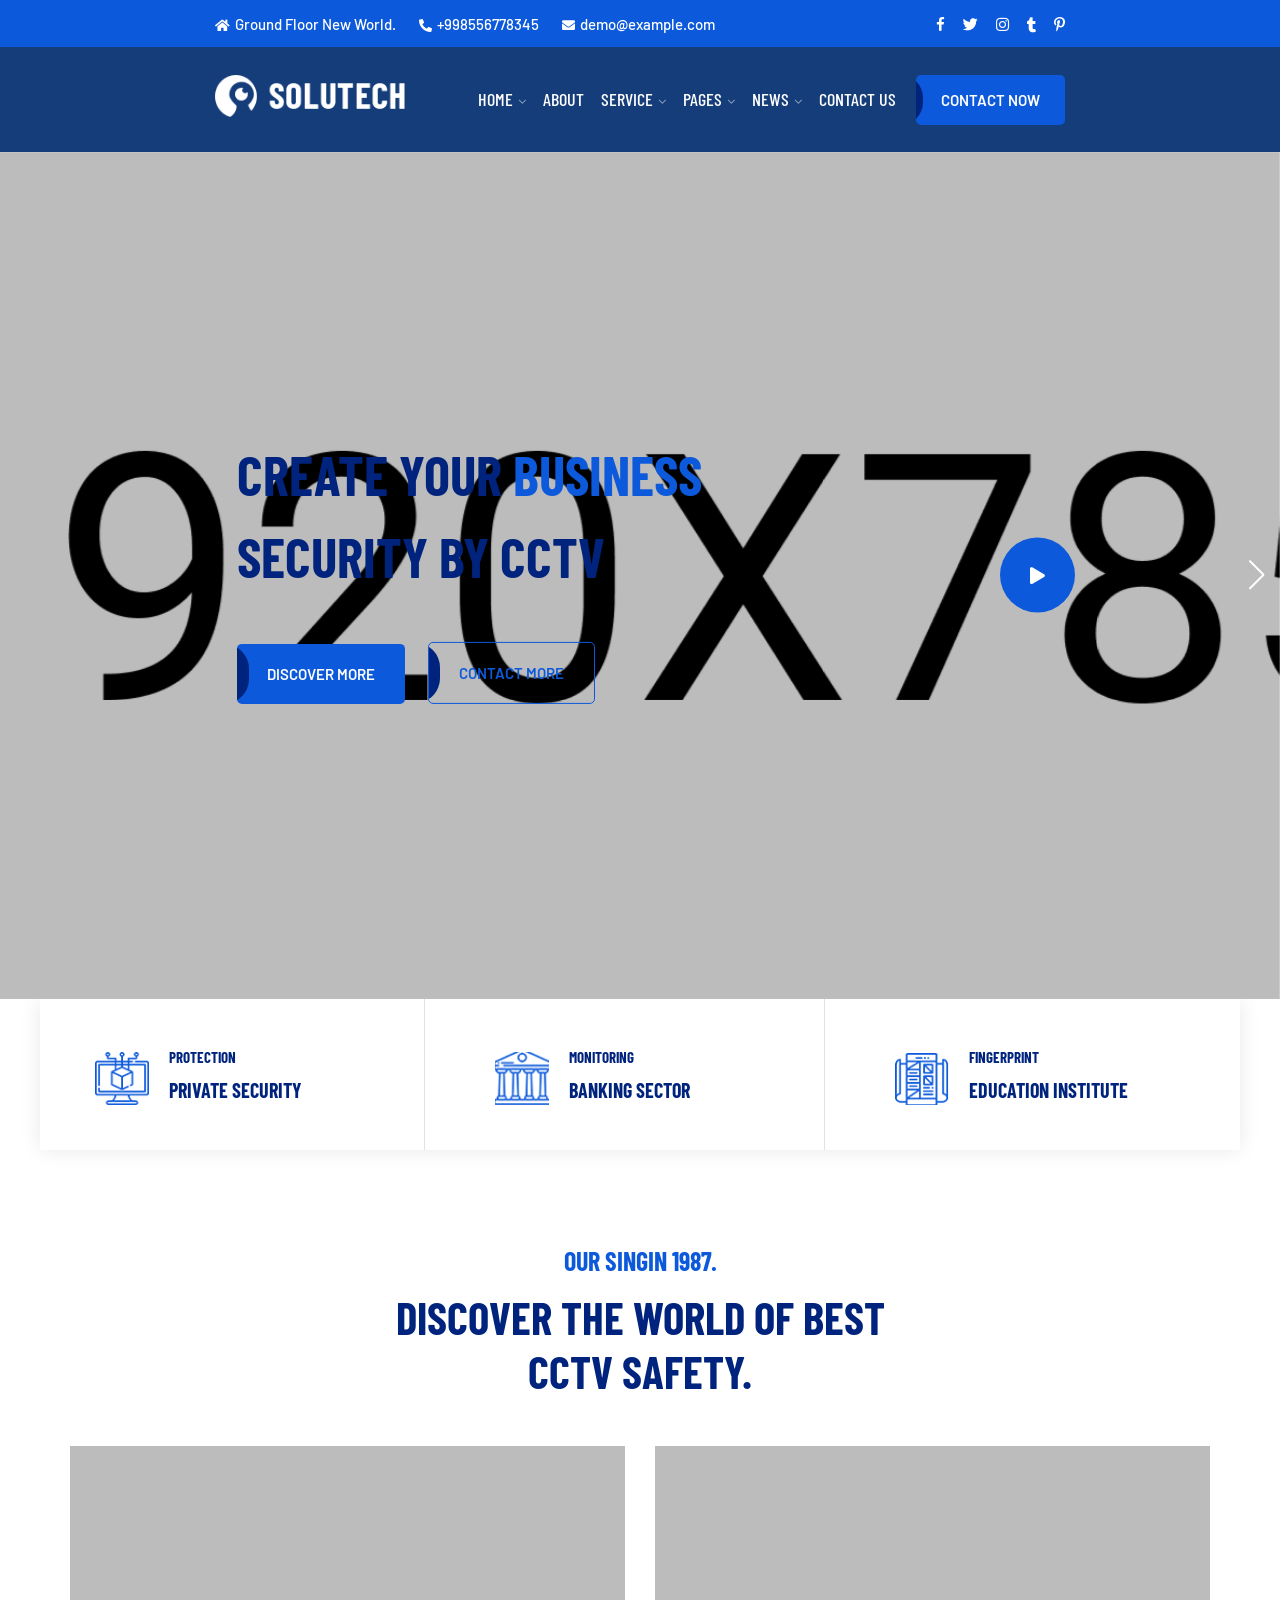
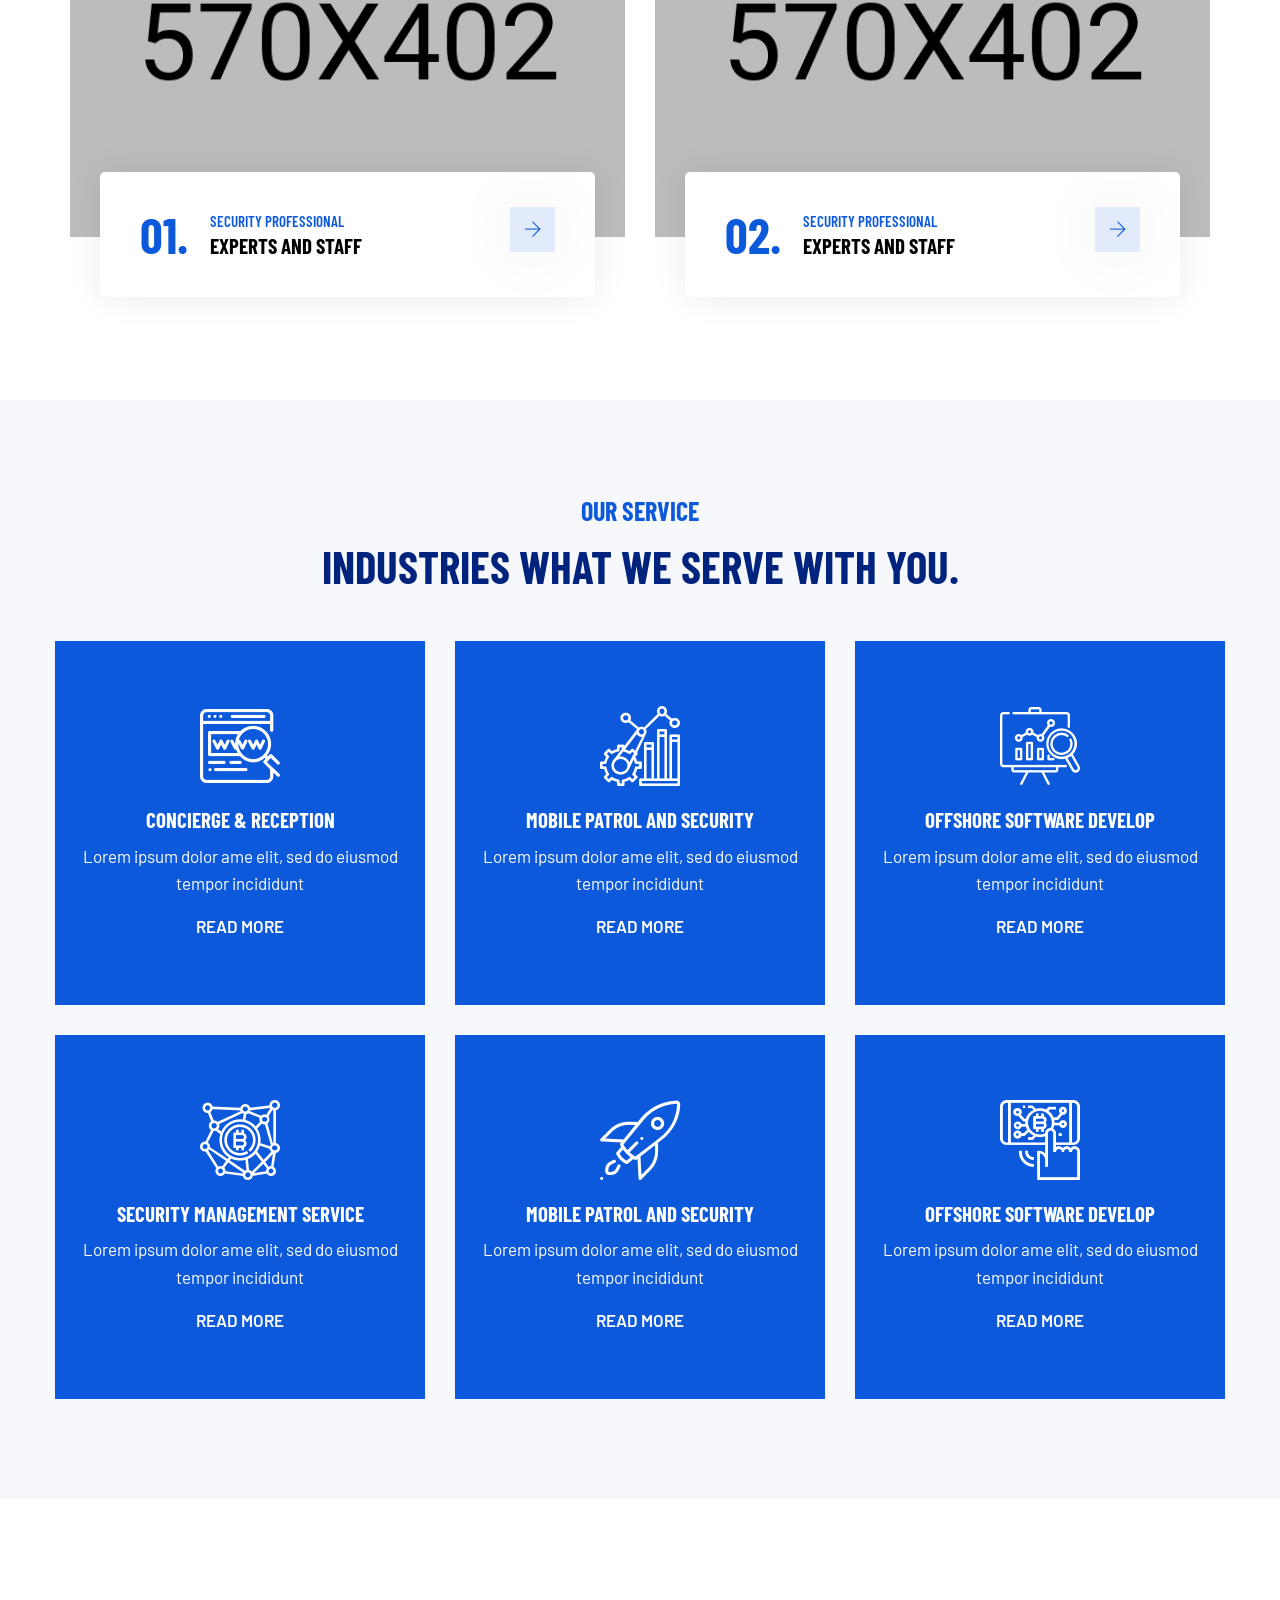
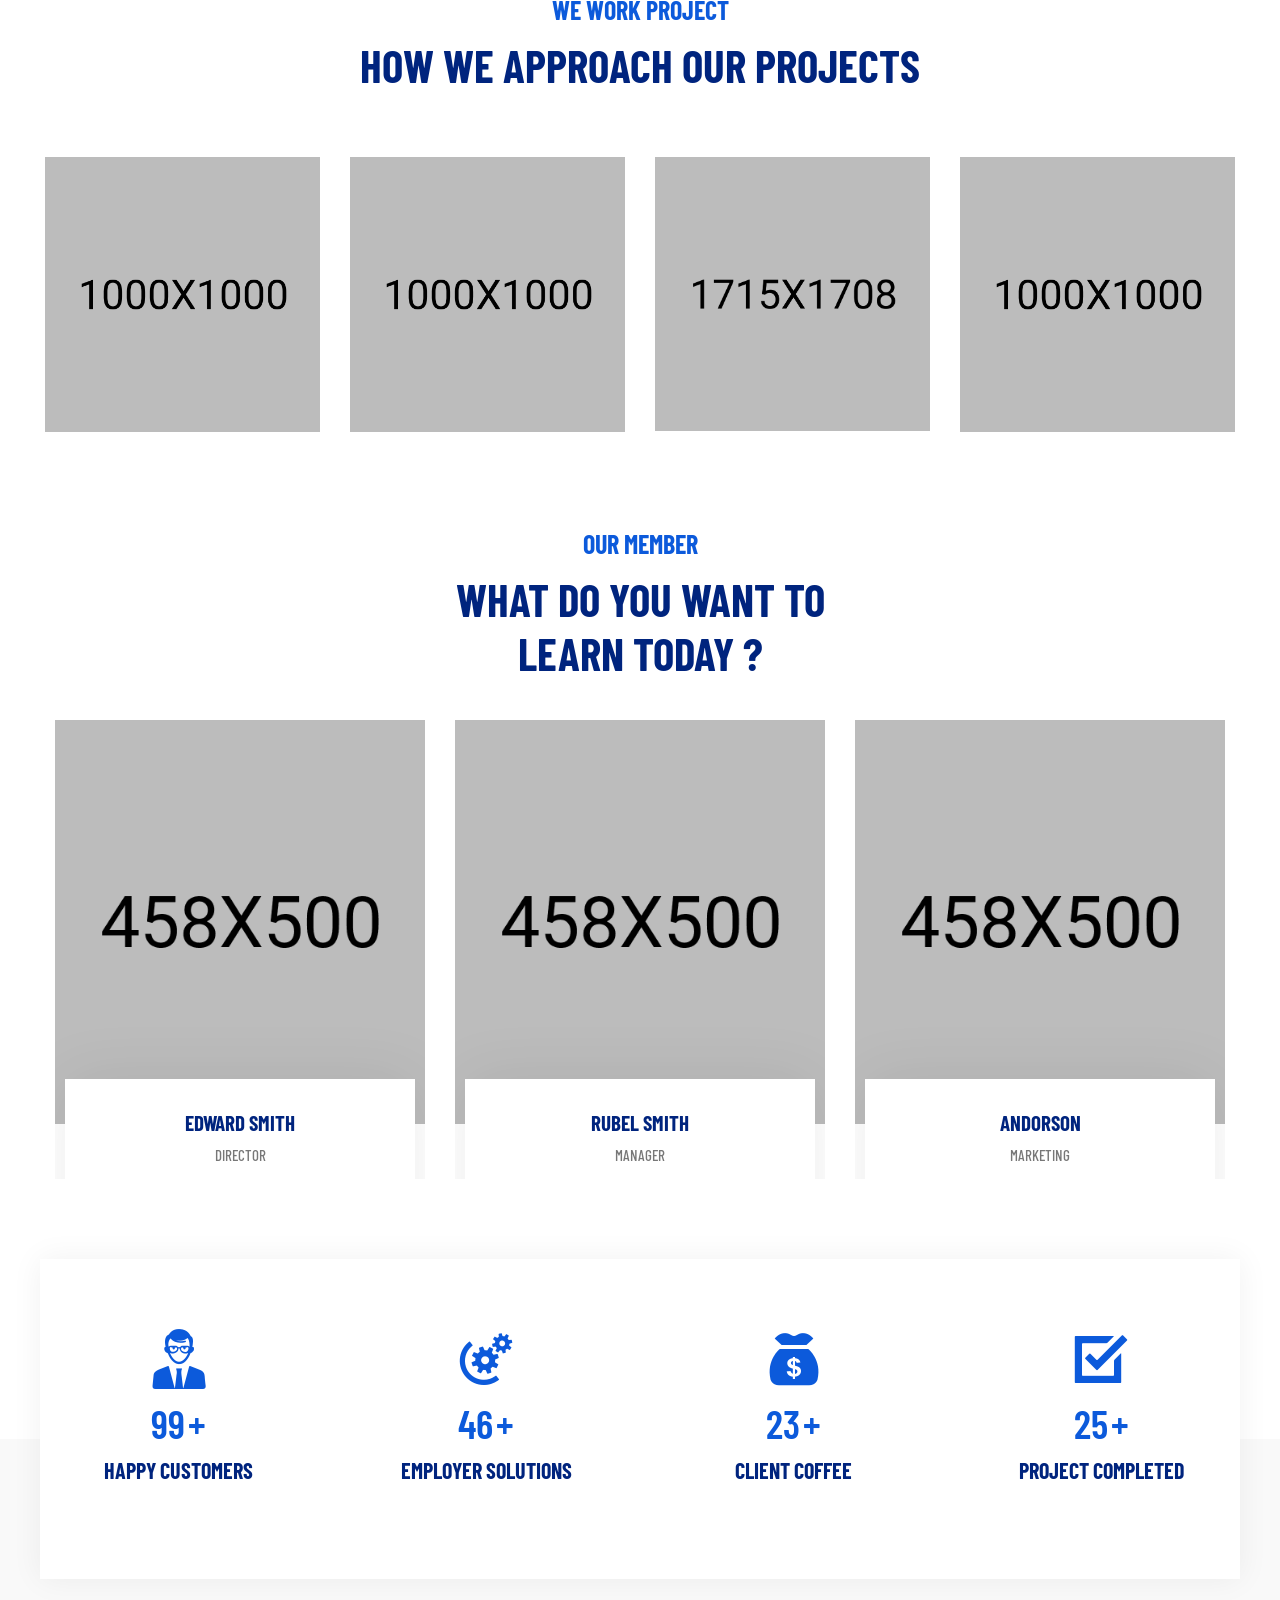
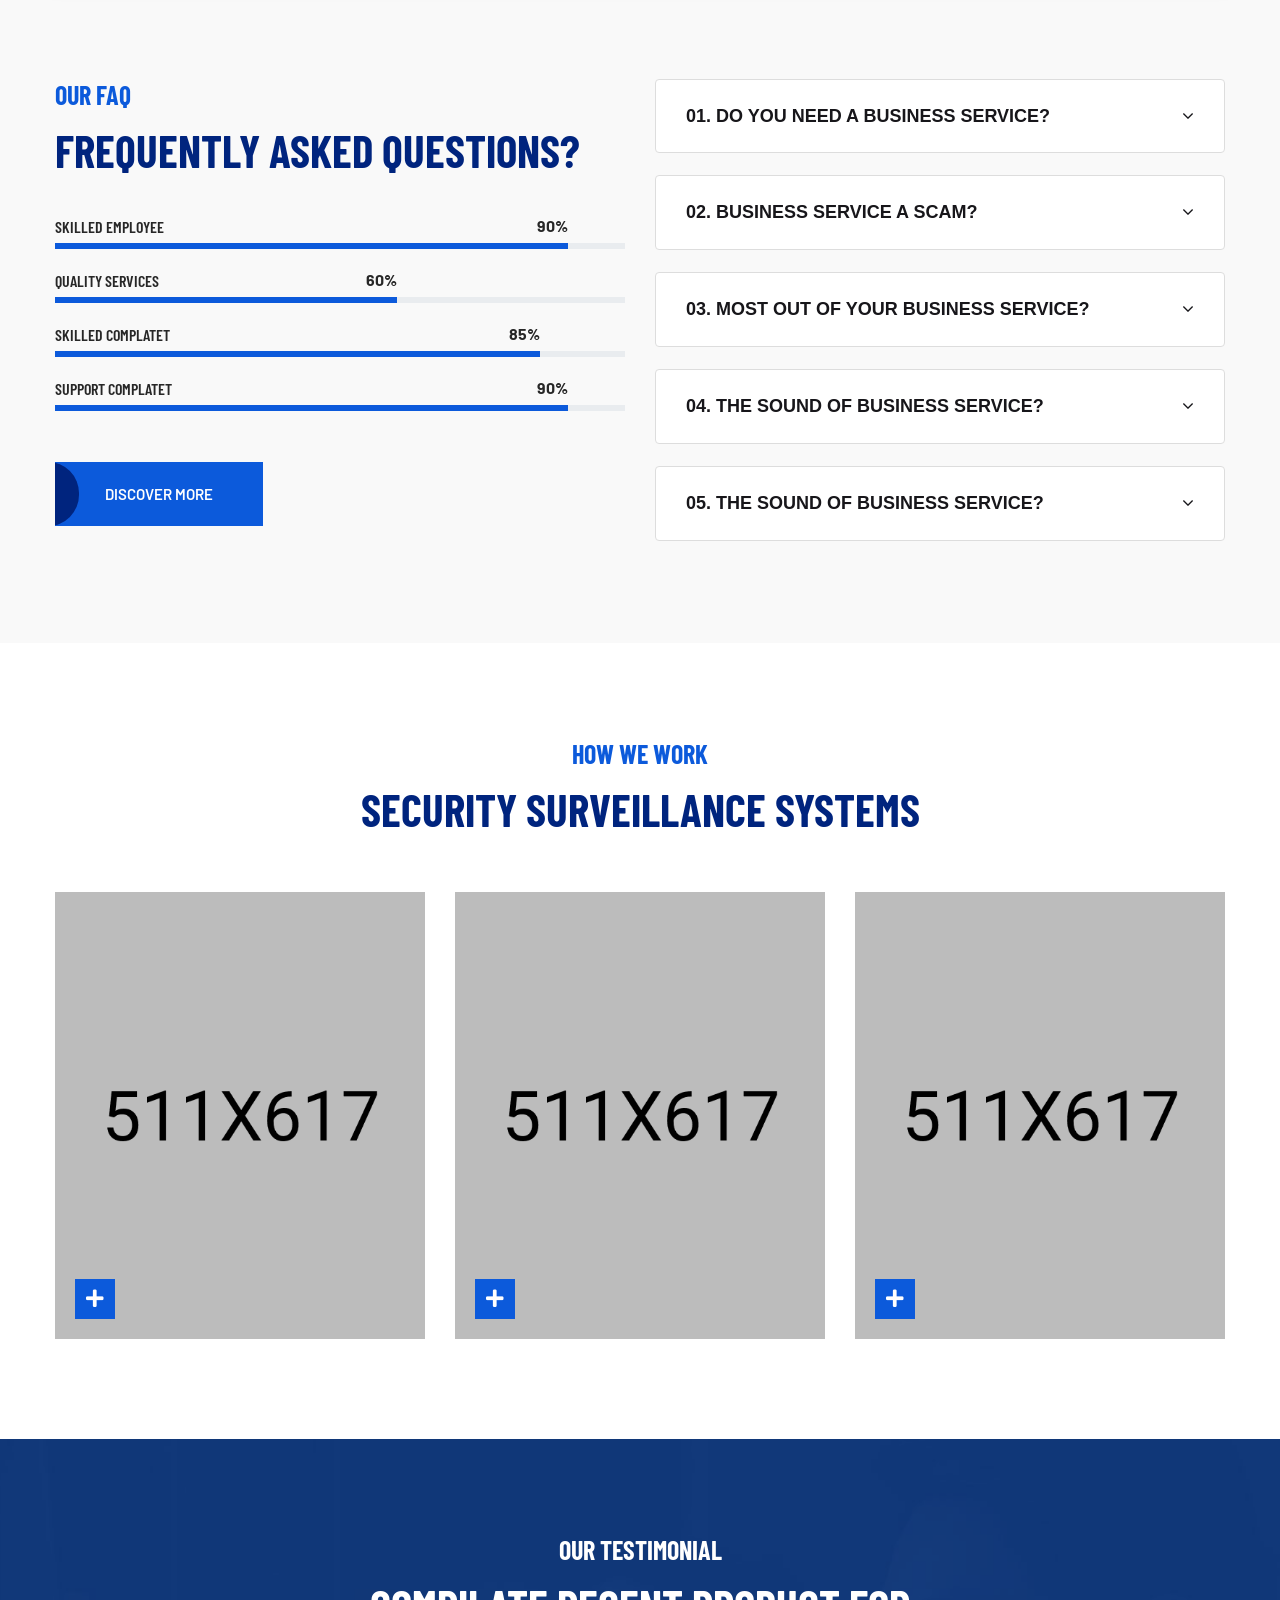
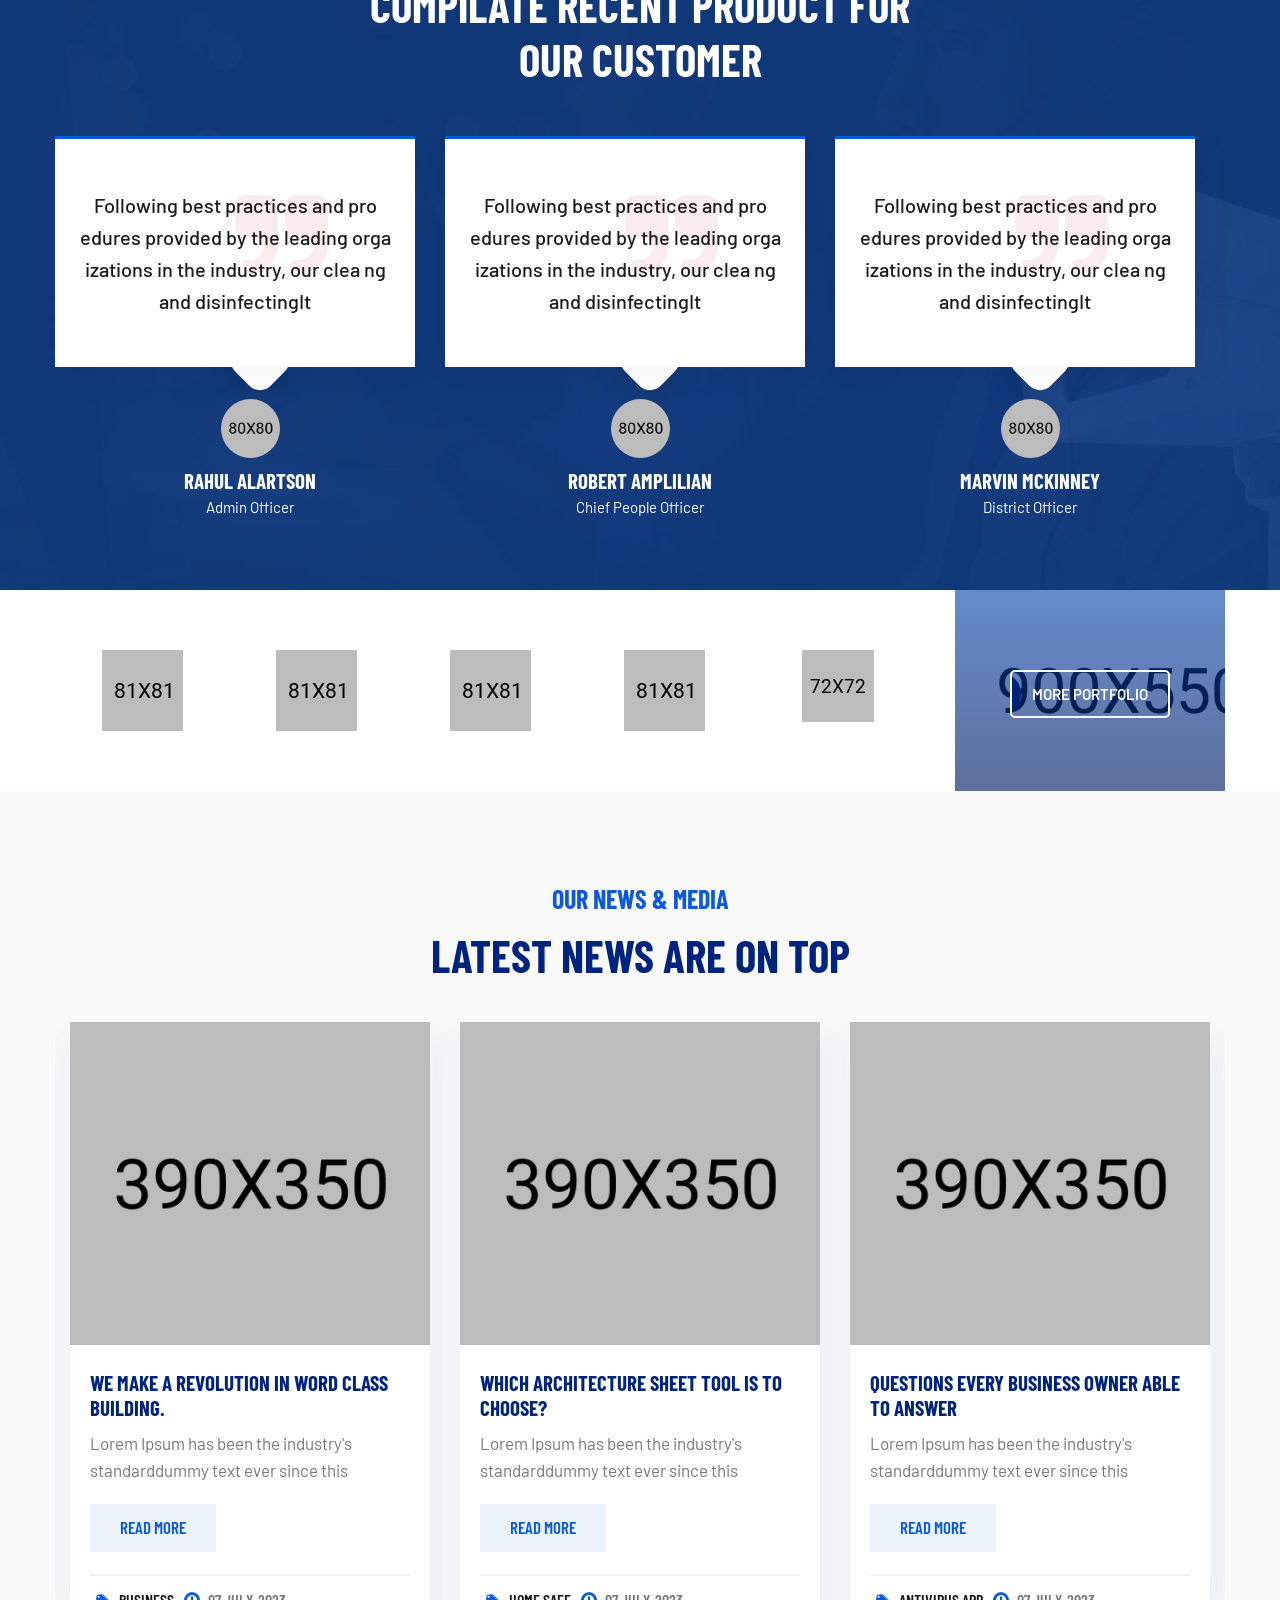
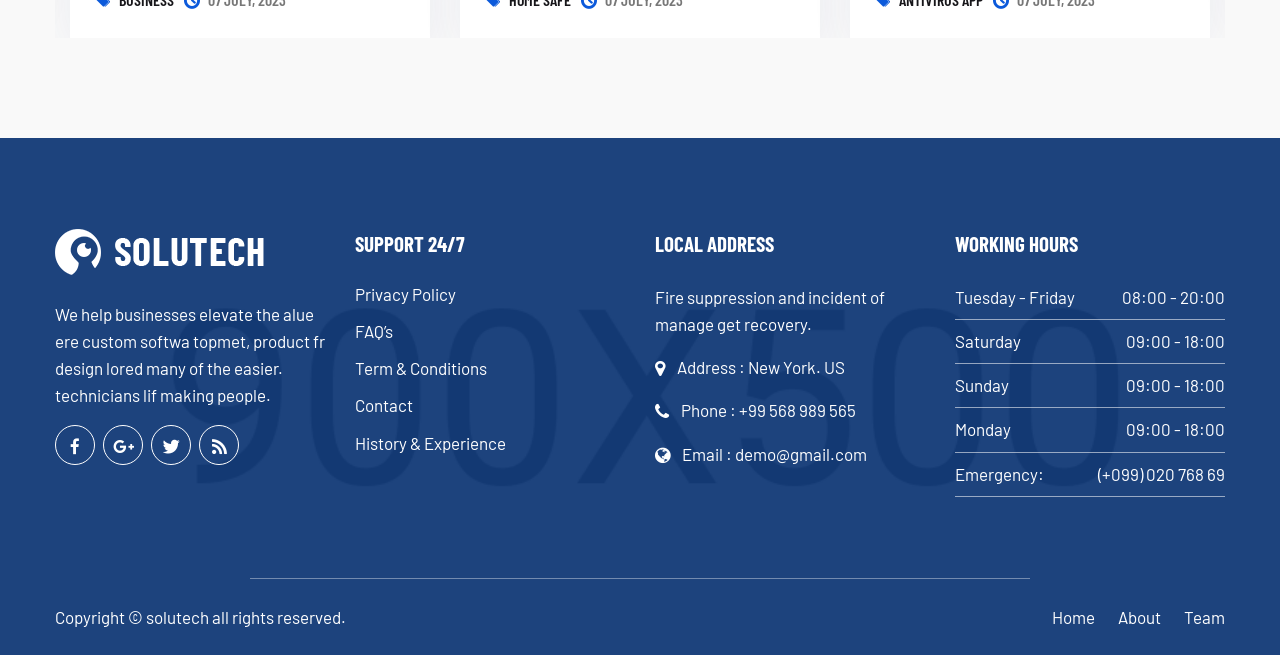
==== index.html @ 4fd5640d "Création de la base du site - template" ====
<!DOCTYPE HTML>
<html lang="en-US">
    <head>
		<meta charset="UTF-8">
		<meta http-equiv="x-ua-compatible" content="ie=edge">
		<title>Solutech - CCTV & Security Responsive Website Template</title>
		<meta name="description" content="">
		<meta name="viewport" content="width=device-width, initial-scale=1">
		<!-- Favicon Icon -->
        <link rel="icon"  type="image/png" href="assets/images/favicon.png">		
        <link rel="stylesheet" type="text/css" href="assets/css/bootstrap.min.css"/>
        <link rel="stylesheet" type="text/css" href="venobox/venobox.css"/>
        <link rel="stylesheet" type="text/css" href="assets/css/plugin_theme_css.css"/>
        <link rel="stylesheet" type="text/css" href="assets/css/style.css"/>        
		<link rel="stylesheet" type="text/css" href="style.css"/>
		<link rel="stylesheet" type="text/css" href="assets/css/responsive.css"/>
		<!-- modernizr js -->	
        <script src="assets/js/vendor/modernizr-2.8.3.min.js"></script>		
		
    </head>
<body>
<div class="em40_header_area_main">
 	<!-- HEADER TOP AREA -->
	<div class="solutech-header-top">
		<div class="container">
			<div class="row">
				<div class="col-xs-12 col-lg-9 col-xl-9 col-md-9 col-sm-12">
					<div class="top-address text-left">
						<p>
							<span><i class="fas fa-home"></i>Ground Floor New World.</span>
							<a href="#"><i class="fas fa-phone-alt"></i>+998556778345</a>
							<a href="#"><i class="fas fa-envelope"></i>demo@example.com</a>
						</p>
					</div>
				</div>
				<!-- TOP RIGHT -->
				<div class="col-xs-12 col-lg-3 col-xl-3 col-md-3 col-sm-12 ">
					<div class="top-right-menu">
						<ul class="social-icons text-right text_m_center">
							<li><a href="#"><i class="fa fa-facebook-f"></i></a></li>
							<li><a href="#"><i class="fab fa-twitter"></i></a></li>
							<li><a href="#"><i class="fab fa-instagram"></i></a></li>
							<li><a href="#"><i class="fab fa-tumblr"></i></a></li>
							<li><a href="#"><i class="fab fa-pinterest-p"></i></a></li>								
						</ul>
					</div>
				</div>	
			</div>		
		</div>
	</div>
    <!-- END HEADER TOP AREA -->
	<div class="tx_top2_relative">
		<div class="">
			<div class="tx_relative_m">
				<div class="">  
					<div class="mainmenu_width_tx  ">
						<div class="solutech-main-menu one_page hidden-xs hidden-sm witr_h_h10">
							<div class="solutech_nav_area scroll_fixed postfix">
								<div class="container">
									<div class="row logo-left">				
										<!-- LOGO -->
										<div class="col-md-3 col-sm-3 col-xs-4">
											<div class="logo">
												<a class="main_sticky_main_l" href="index.html" title="solutech">
													<img src="assets/images/logo.png" alt="solutech">
												</a>
												<a class="main_sticky_l" href="index.html" title="solutech">
													<img src="assets/images/logo2.png" alt="solutech">
												</a>
											</div>	  
										</div>
										<div class="col-md-9 col-sm-9 col-xs-8">
											<nav class="solutech_menu main-search-menu">					
												<ul class="sub-menu">
													<li class="menu-item-has-children">
														<a href="#">Home</a>
														<ul class="sub-menu">
															<li><a href="index.html">Home Page</a></li>
															<li><a href="index-2.html">Landing Page</a></li>
															<li><a href="index-3.html">Home Banner Page</a></li>
														</ul>
													</li>
													<li><a href="about.html">About</a></li>
													<li class="menu-item-has-children">
														<a href="#">Service</a>
														<ul class="sub-menu">
															<li><a href="home-security.html">Home Security</a></li>
															<li><a href="software-development.html">Software Development</a></li>
															<li><a href="installation.html">Installation CCTV</a></li>
															<li><a href="service-details.html">Service Details</a></li>
														</ul>
													</li>
													<li class="menu-item-has-children">
														<a href="#">Pages</a>
														<ul class="sub-menu">
															<li><a href="pricing-plan.html">Pricing Plan</a></li>
															<li><a href="why-choose-us.html">Why Choose Us</a></li>	
															<li><a href="faq.html">FAQ’S</a></li>
															<li class="menu-item-has-children">
																<a href="#">Portfolio</a>
																<ul class="sub-menu">
																	<li><a href="portfolio-2column.html">Portfolio 2Column</a></li>
																	<li><a href="portfolio-3column.html">Portfolio 3Column</a></li>
																	<li><a href="portfolio-4column.html">Portfolio 4Column</a></li>
																</ul>
															</li>
															<li><a href="team.html">Team</a></li>
															<li><a href="testimonial.html">Testimonial</a></li>
														</ul>
													</li>
													<li class="menu-item-has-children">
														<a href="#">News</a>
														<ul class="sub-menu">
															<li><a href="blog.html">Blog Grid</a></li>
															<li><a href="blog-left-sidebar.html">Blog Left Sidebar</a></li>
															<li><a href="blog-right-sidebar.html">Blog Right Sidebar</a></li>
														</ul>
													</li>
													<li><a href="contact.html">Contact Us</a></li>
												</ul>
												<div class="donate-btn-header">
													<a class="dtbtn" href="#">Contact Now</a>	
												</div>
											</nav>
										</div>	
									</div>
								</div>
							</div>
						</div>
					</div>
				</div> 			
			</div>
		</div> 
	</div> 
</div> 





<!-- MOBILE MENU Logo AREA -->
<div class="mobile_logo_area hidden-md hidden-lg">
	<div class="container">
		<div class="row">
			<div class="col-sm-12">
				<div class="mobile_menu_logo text-center">
					<a href="index.html" title="solutech">
						<img src="assets/images/logo.png" alt="solutech">
					</a>		
				</div>
			</div>
		</div>
	</div>
</div>

<!-- MOBILE MENU AREA -->
<div class="home-2 mbm hidden-md hidden-lg  header_area main-menu-area">
	<div class="menu_area mobile-menu">
		<nav class="solutech_menu">						
			<ul class="sub-menu">
				<li class="menu-item-has-children">
					<a href="#">Home</a>
					<ul class="sub-menu">
						<li><a href="index.html">Home Page</a></li>
						<li><a href="index-2.html">Landing Page</a></li>
						<li><a href="index-3.html">Home Banner Page</a></li>
					</ul>
				</li>
				<li><a href="about.html">About</a></li>
				<li class="menu-item-has-children">
					<a href="#">Service</a>
					<ul class="sub-menu">
						<li><a href="home-security.html">Home Security</a></li>
						<li><a href="software-development.html">Software Development</a></li>
						<li><a href="installation.html">Installation CCTV</a></li>
						<li><a href="service-details.html">Service Details</a></li>
					</ul>
				</li>
				<li class="menu-item-has-children">
					<a href="#">Pages</a>
					<ul class="sub-menu">
						<li><a href="pricing-plan.html">Pricing Plan</a></li>
						<li><a href="why-choose-us.html">Why Choose Us</a></li>	
						<li><a href="faq.html">FAQ’S</a></li>
						<li class="menu-item-has-children">
							<a href="#">Portfolio</a>
							<ul class="sub-menu">
								<li><a href="portfolio-2column.html">Portfolio 2Column</a></li>
								<li><a href="portfolio-3column.html">Portfolio 3Column</a></li>
								<li><a href="portfolio-4column.html">Portfolio 4Column</a></li>
							</ul>
						</li>
						<li><a href="team.html">Team</a></li>
						<li><a href="testimonial.html">Testimonial</a></li>
					</ul>
				</li>
				<li class="menu-item-has-children">
					<a href="#">News</a>
					<ul class="sub-menu">
						<li><a href="blog.html">Blog Grid</a></li>
						<li><a href="blog-left-sidebar.html">Blog Left Sidebar</a></li>
						<li><a href="blog-right-sidebar.html">Blog Right Sidebar</a></li>
					</ul>
				</li>
				<li><a href="contact.html">Contact Us</a></li>
			</ul>
		</nav>	
	</div>					
</div>
<!-- END MOBILE MENU AREA  -->


			
<div class="witr_swiper_area">
	<div class="swiper-container witr_active_id5">
		<div class="swiper-wrapper">
			<div class="swiper-slide witr_swiper_height" style="background-image: url(assets/images/slider-3.png);">
				<div class="witr_sw_text_area text-left">
					<div class="witr_swiper_content">
						<h2>Create Your<span> Business</span></h2>
						<h3> Security By CCTV</h3>
						<!-- btn gradient style -->
						<div class="slider_btn">
							<div class="witr_btn_style">
								<div class="witr_btn_sinner">
									<a class="witr_btn" href="#">DISCOVER MORE</a>
									<a class="witr_btn active recpwit" href="#">CONTACT MORE</a>
								</div>
							</div>
						</div>
					</div>
					<div class="slider_vd_icon">
						<div class="slider_vd_icon_inner">
							<a class="tx_svd_icon recpwit video-popup video-vemo-icon venobox vbox-item" data-vbtype="youtube" data-autoplay="true" href="https://youtu.be/BS4TUd7FJSg"><i class="fas fa-play"></i></a>
						</div>
					</div>
				</div>
			</div>
			<div class="swiper-slide witr_swiper_height" style="background-image: url(assets/images/slider-3.png);">
				<div class="witr_sw_text_area text-left">
					<div class="witr_swiper_content">
						<h2>High Quality  For</h2>
						<h3>Your  <span> Business</span></h3>
						<!-- btn gradient style -->
						<div class="slider_btn">
							<div class="witr_btn_style">
								<div class="witr_btn_sinner">
									<a class="witr_btn" href="#">DISCOVER MORE</a>
									<a class="witr_btn active recpwit" href="#">CONTACT MORE</a>
								</div>
							</div>
						</div>
					</div>
					<div class="slider_vd_icon">
						<div class="slider_vd_icon_inner">
							<a class="tx_svd_icon recpwit video-popup video-vemo-icon venobox vbox-item" data-vbtype="youtube" data-autoplay="true" href="https://youtu.be/BS4TUd7FJSg"><i class="fas fa-play"></i></a>
						</div>
					</div>
				</div>
			</div>
		</div>
		<!-- Add Pagination -->
		<div class="swiper-scrollbar"></div>
		<div class="swiper-button-next"></div>
		<div class="swiper-button-prev"></div>					
	</div>
</div>		



<!-- solutech_features_area -->
<div class="solutech_features_area">
	<div class="container">	
		<div class="row features_bg">
			<!-- solutech_features_01 -->
			<div class="col-lg-4 col-md-6 col-sm-12 pdlf">	
				<div class="em-service2 sleft all_color_service">
					<div class="em_service_content ">
						<div class="em_single_service_text width_height_link_0 ">
							<div class="service_top_image"></div>
							<div class="text_box witr_s_flex">
								<div class="service_top_text all_icon_color">
									<div class="em-service-icon">
										<img src="assets/images/feature1.png" alt="">
									</div>			
								</div>
								<div class="em-service-inner">
									<div class="em-service-title">
										<h3><a href="#">PROTECTION</a></h3>
									</div>						
									<div class="em-service-desc">
										<p>Private Security </p>		
									</div>
								</div>
							</div>
						</div>
					</div>
				</div>
			</div>
			<!-- solutech_features_02 -->
			<div class="col-lg-4 col-md-6 col-sm-12 pdlf">	
				<div class="em-service2 sleft all_color_service">
					<div class="em_service_content ">
						<div class="em_single_service_text width_height_link_0 ">
							<div class="service_top_image"></div>
							<div class="text_box witr_s_flex">
								<div class="service_top_text all_icon_color">
									<div class="em-service-icon">
										<img src="assets/images/feature2.png" alt="">
									</div>			
								</div>
								<div class="em-service-inner">
									<div class="em-service-title">
										<h3><a href="#">MONITORING</a></h3>
									</div>						
									<div class="em-service-desc">
										<p>Banking Sector </p>		
									</div>
								</div>
							</div>
						</div>
					</div>
				</div>
			</div>
			<!-- solutech_features_03 -->
			<div class="col-lg-4 col-md-6 col-sm-12 pdlf">	
				<div class="em-service2 sleft all_color_service border_lf">
					<div class="em_service_content ">
						<div class="em_single_service_text width_height_link_0 ">
							<div class="service_top_image"></div>
							<div class="text_box witr_s_flex">
								<div class="service_top_text all_icon_color">
									<div class="em-service-icon">
										<img src="assets/images/feature3.png" alt="">
									</div>			
								</div>
								<div class="em-service-inner">
									<div class="em-service-title">
										<h3><a href="#">Fingerprint</a></h3>
									</div>						
									<div class="em-service-desc">
										<p>Education Institute </p>		
									</div>
								</div>
							</div>
						</div>
					</div>
				</div>
			</div>
		</div>
	</div>
</div>


<!-- solutech_about_area -->
<div class="solutech_about_area">
	<div class="container">	
		<div class="row">
			<div class="col-lg-12">
				<div class="witr_section_title">
					<div class="witr_section_title_inner text-center">
						<h2>Our Singin 1987.</h2>		
						<h3>DISCOVER THE WORLD OF BEST</h3>		
						<h1>CCTV Safety.</h1>		
					</div>
				</div>
			</div>
		</div>
		<div class="witr_pslide3 all_pslides_color ps1 ps3 service_active">
			<div class="witr_cslide3_idany service_top">
				<!-- solutech_serivce_01 -->
				<div class="item_pos col-lg-12">	
					<div class="witr_single_pslide">	
						<div class="witr_pslide_image">
							<img src="assets/images/service-img-1.jpg" alt="">
						</div>			
						<div class="witr_content_pslide_text">
							<div class="witr_number_pslide">
								<h4>01.</h4>
							</div>
							<div class="witr_content_pslide">
								<p>SECURITY PROFESSIONAL </p>		
								<h3><a href="#">Experts and Staff</a></h3>
							</div>
							<div class="witr_pslide_custom">	
								<a href="#"><span class="ti-arrow-right"></span></a>
							</div>
						</div>	
					</div> 
				</div>
				<!-- solutech_serivce_02 -->
				<div class="item_pos col-lg-12">	
					<div class="witr_single_pslide">	
						<div class="witr_pslide_image">
							<img src="assets/images/service-img-2.jpg" alt="">
						</div>			
						<div class="witr_content_pslide_text">
							<div class="witr_number_pslide">
								<h4>02.</h4>
							</div>
							<div class="witr_content_pslide">
								<p>SECURITY PROFESSIONAL </p>		
								<h3><a href="#">Experts and Staff</a></h3>
							</div>
							<div class="witr_pslide_custom">	
								<a href="#"><span class="ti-arrow-right"></span></a>
							</div>
						</div>	
					</div> 
				</div>
			</div>
		</div>
	</div>
</div>
			
<!-- solutech_serivce_bg_area -->
<div class="solutech_serivce_area serivce_bg">
	<div class="container">	
		<div class="row">
			<div class="col-lg-12">
				<div class="witr_section_title">
					<div class="witr_section_title_inner text-center">
						<h2>Our Service</h2>		
						<h3>Industries What We Serve With You.</h3>		
					</div>
				</div>
			</div>							
		</div>
		<div class="row service_top">
			<!-- solutech_serivce_bg_01 -->
			<div class="col-lg-4 col-md-6 col-sm-12">
				<div class="all_feature_color single_feature2 text-center">            
					<div class="witr_feature2">					
						<div class="witr_fea2_icon_top">
							<i class=" aprova-website-1"></i>					
						</div>
						<h3><a href="#">Concierge & Reception </a></h3>
						<p>Lorem ipsum dolor ame elit, sed do eiusmod tempor incididunt  </p>		
						<div class="witr_feature_btn2">
							<a class="witr_btn_all_color" href="#">Read More</a>
						</div>
						<div class="witr_feature2_icon">						
							<i class=" aprova-website-1"></i>	
						</div>					
					</div> 	   
				</div>
			</div>
			<!-- solutech_serivce_bg_02 -->
			<div class="col-lg-4 col-md-6 col-sm-12">
				<div class="all_feature_color single_feature2 text-center">            
					<div class="witr_feature2">					
						<div class="witr_fea2_icon_top">
							<i class=" aprova-landing"></i>				
						</div>
						<h3><a href="#">Mobile Patrol And  Security</a></h3>
						<p>Lorem ipsum dolor ame elit, sed do eiusmod tempor incididunt  </p>		
						<div class="witr_feature_btn2">
							<a class="witr_btn_all_color" href="#">Read More</a>
						</div>
						<div class="witr_feature2_icon">						
							<i class=" aprova-landing"></i>
						</div>					
					</div> 	   
				</div>
			</div>
			<!-- solutech_serivce_bg_03 -->
			<div class="col-lg-4 col-md-6 col-sm-12">
				<div class="all_feature_color single_feature2 text-center">            
					<div class="witr_feature2">					
						<div class="witr_fea2_icon_top">
							<i class="aprova aprova-analysis"></i>			
						</div>
						<h3><a href="#">Offshore Software Develop </a></h3>
						<p>Lorem ipsum dolor ame elit, sed do eiusmod tempor incididunt  </p>		
						<div class="witr_feature_btn2">
							<a class="witr_btn_all_color" href="#">Read More</a>
						</div>
						<div class="witr_feature2_icon">						
							<i class="aprova aprova-analysis"></i>
						</div>					
					</div> 	   
				</div>
			</div>
			<!-- solutech_serivce_bg_04 -->
			<div class="col-lg-4 col-md-6 col-sm-12">
				<div class="all_feature_color single_feature2 text-center">            
					<div class="witr_feature2">					
						<div class="witr_fea2_icon_top">
							<i class="aprova aprova-bitcoin-1"></i>			
						</div>
						<h3><a href="#">Security Management Service</a></h3>
						<p>Lorem ipsum dolor ame elit, sed do eiusmod tempor incididunt  </p>		
						<div class="witr_feature_btn2">
							<a class="witr_btn_all_color" href="#">Read More</a>
						</div>
						<div class="witr_feature2_icon">						
							<i class="aprova aprova-bitcoin-1"></i>
						</div>					
					</div> 	   
				</div>
			</div>
			<!-- solutech_serivce_bg_05 -->
			<div class="col-lg-4 col-md-6 col-sm-12">
				<div class="all_feature_color single_feature2 text-center">            
					<div class="witr_feature2">					
						<div class="witr_fea2_icon_top">
							<i class="aprova aprova-startup"></i>				
						</div>
						<h3><a href="#">Mobile Patrol And Security</a></h3>
						<p>Lorem ipsum dolor ame elit, sed do eiusmod tempor incididunt  </p>		
						<div class="witr_feature_btn2">
							<a class="witr_btn_all_color" href="#">Read More</a>
						</div>
						<div class="witr_feature2_icon">						
							<i class="aprova aprova-startup"></i>
						</div>					
					</div> 	   
				</div>
			</div>
			<!-- solutech_serivce_bg_06 -->
			<div class="col-lg-4 col-md-6 col-sm-12">
				<div class="all_feature_color single_feature2 text-center">            
					<div class="witr_feature2">					
						<div class="witr_fea2_icon_top">
							<i class="aprova aprova-bitcoin-6"></i>					
						</div>
						<h3><a href="#">Offshore Software Develop</a></h3>
						<p>Lorem ipsum dolor ame elit, sed do eiusmod tempor incididunt  </p>		
						<div class="witr_feature_btn2">
							<a class="witr_btn_all_color" href="#">Read More</a>
						</div>
						<div class="witr_feature2_icon">						
							<i class="aprova aprova-bitcoin-6"></i>
						</div>					
					</div> 	   
				</div>
			</div>
		</div>
	</div>
</div>

<!-- solutech_project_area -->
<div class="solutech_project_area">
	<div class="containers">	
		<div class="row">
			<div class="col-lg-12">
				<div class="witr_section_title">
					<div class="witr_section_title_inner text-center">
						<h2> We Work Project</h2>		
						<h3>How We Approach Our Projects</h3>		
					</div>
				</div>
			</div>
		</div>
		<div class="witr_pslide all_pslides_color ps1 service_active">
			<div class="witr_islidess_slick witr_cslide_idany project_top">
				<!-- solutech_project_01 -->
				<div class="item_pos col-lg-12">	
					<div class="witr_single_pslide">	
						<div class="witr_pslide_image">
							<img src="assets/images/project-thumb-02.jpg" alt="">
						</div>
						<div class="witr_pslide_custom">	
							<a href="#"><span class="ti-arrow-right"></span></a>
						</div>
						<div class="witr_content_pslide_text">
							<div class="witr_content_pslide">
								<h3><a href="#">Fingerprint Door </a></h3>
								<p>Access </p>		
							</div>
						</div>	
					</div> 
				</div>
				<!-- solutech_project_02 -->
				<div class="item_pos col-lg-12">	
					<div class="witr_single_pslide">	
						<div class="witr_pslide_image">
							<img src="assets/images/project-thumb-03.jpg" alt="">
						</div>
						<div class="witr_pslide_custom">	
							<a href="#"><span class="ti-arrow-right"></span></a>
						</div>
						<div class="witr_content_pslide_text">
							<div class="witr_content_pslide">
								<h3><a href="#">Antenna Tagging</a></h3>
								<p>Alarm & Lock  </p>		
							</div>
						</div>	
					</div> 
				</div>
				<!-- solutech_project_03 -->
				<div class="item_pos col-lg-12">	
					<div class="witr_single_pslide">	
						<div class="witr_pslide_image">
							<img src="assets/images/project-thumb-04.jpg" alt="">
						</div>
						<div class="witr_pslide_custom">	
							<a href="#"><span class="ti-arrow-right"></span></a>
						</div>
						<div class="witr_content_pslide_text">
							<div class="witr_content_pslide">
								<h3><a href="#">Home Automation </a></h3>
								<p>System  </p>		
							</div>
						</div>	
					</div> 
				</div>
				<!-- solutech_project_04 -->
				<div class="item_pos col-lg-12">	
					<div class="witr_single_pslide">	
						<div class="witr_pslide_image">
							<img src="assets/images/project-thumb-01.jpg" alt="">
						</div>
						<div class="witr_pslide_custom">	
							<a href="#"><span class="ti-arrow-right"></span></a>
						</div>
						<div class="witr_content_pslide_text">
							<div class="witr_content_pslide">
								<h3><a href="#">Fingerprint Door </a></h3>
								<p>Access </p>		
							</div>
						</div>	
					</div> 
				</div>
				<!-- solutech_project_05 -->
				<div class="item_pos col-lg-12">	
					<div class="witr_single_pslide">	
						<div class="witr_pslide_image">
							<img src="assets/images/project-thumb-05.jpg" alt="">
						</div>
						<div class="witr_pslide_custom">	
							<a href="#"><span class="ti-arrow-right"></span></a>
						</div>
						<div class="witr_content_pslide_text">
							<div class="witr_content_pslide">
								<h3><a href="#">Fingerprint Door Lock</a></h3>
								<p>Alarm & Lock  </p>		
							</div>
						</div>	
					</div> 
				</div>
			</div>
		</div>
	</div>
</div>


<!-- solutech_team_area -->
<div class="solutech_team_area">
	<div class="container">	
		<div class="row">
			<div class="col-lg-12">
				<div class="witr_section_title">
					<div class="witr_section_title_inner text-center">
						<h2>OUR MEMBER</h2>		
						<h3>WHAT DO YOU WANT TO</h3>		
						<h1>LEARN TODAY ?</h1>		
					</div>
				</div>
			</div>
		</div>
		<div class="row team_top">
			<!-- solutech_team_01 -->
			<div class="col-lg-4 col-md-6 col-sm-12">
				<div class="em-team all_color_team ">
					<div class="em-team-one">	
						<div class="em-team-content-image-inner">	
							<div class="em-team-content-image">
								<img src="assets/images/team-01.jpg" alt="">
							</div>	
						</div>
						<div class="em-team-content-waraper all_content_bg_color">
							<div class="em-team-content-title-inner">
								<div class="em-content-title">
									<h5><a href="#">EDWARD SMITH </a></h5>
								</div>
							</div>
							<div class="em-team-content-subtitle-inner">
								<div class="em-content-subtitle">
									<span>DIRECTOR</span>
								</div>
							</div>
							<div class="em-team-content-socials-inner">
								<div class="em-team-content-socials all_team_s_color">			
									<a href="#"><i class="fa fa-facebook-f"></i></a>		
									<a href="#"><i class="fab fa-twitter"></i></a>		
									<a href="#"><i class="fab fa-tumblr"></i></a>		
									<a href="#"><i class="fab fa-vimeo-v"></i></a>		
								</div>
							</div>							
						</div>
					</div>
				</div>
			</div>
			<!-- solutech_team_02 -->
			<div class="col-lg-4 col-md-6 col-sm-12">
				<div class="em-team all_color_team ">
					<div class="em-team-one">	
						<div class="em-team-content-image-inner">	
							<div class="em-team-content-image">
								<img src="assets/images/team-02.jpg" alt="">
							</div>	
						</div>
						<div class="em-team-content-waraper all_content_bg_color">
							<div class="em-team-content-title-inner">
								<div class="em-content-title">
									<h5><a href="#">RUBEL SMITH</a></h5>
								</div>
							</div>
							<div class="em-team-content-subtitle-inner">
								<div class="em-content-subtitle">
									<span>MANAGER</span>
								</div>
							</div>
							<div class="em-team-content-socials-inner">
								<div class="em-team-content-socials all_team_s_color">			
									<a href="#"><i class="fa fa-facebook-f"></i></a>		
									<a href="#"><i class="fab fa-twitter"></i></a>		
									<a href="#"><i class="fab fa-tumblr"></i></a>		
									<a href="#"><i class="fab fa-vimeo-v"></i></a>		
								</div>
							</div>							
						</div>
					</div>
				</div>
			</div>
			<!-- solutech_team_03 -->
			<div class="col-lg-4 col-md-6 col-sm-12">
				<div class="em-team all_color_team ">
					<div class="em-team-one">	
						<div class="em-team-content-image-inner">	
							<div class="em-team-content-image">
								<img src="assets/images/team-03.jpg" alt="">
							</div>	
						</div>
						<div class="em-team-content-waraper all_content_bg_color">
							<div class="em-team-content-title-inner">
								<div class="em-content-title">
									<h5><a href="#">ANDORSON</a></h5>
								</div>
							</div>
							<div class="em-team-content-subtitle-inner">
								<div class="em-content-subtitle">
									<span>MARKETING</span>
								</div>
							</div>
							<div class="em-team-content-socials-inner">
								<div class="em-team-content-socials all_team_s_color">			
									<a href="#"><i class="fa fa-facebook-f"></i></a>		
									<a href="#"><i class="fab fa-twitter"></i></a>		
									<a href="#"><i class="fab fa-tumblr"></i></a>		
									<a href="#"><i class="fab fa-vimeo-v"></i></a>		
								</div>
							</div>							
						</div>
					</div>
				</div>
			</div>
		</div>
	</div>
</div>


<!-- solutech_counter_area -->
<div class="solutech_counter_area">
	<div class="container counter_bg">	
		<div class="row">
			<!-- desicat_counter_01 -->
			<div class="col-lg-3 col-md-6 col-sm-12">
				<div class="witr_counter_single all_counter_color">
					<div class="witr_custom_icon">
						<i class="icofont-man-in-glasses"></i>
					</div>
					<div class="witr_counter_number_inn">
						<h3 class="counter">130</h3>				
						<span>+</span>
						<h4>Happy Customers </h4>		
					</div> 
				</div>
			</div>
			<!-- desicat_counter_02 -->
			<div class="col-lg-3 col-md-6 col-sm-12">
				<div class="witr_counter_single all_counter_color">
					<div class="witr_custom_icon">
						<i class="icofont-automation"></i>
					</div>	
					<div class="witr_counter_number_inn">
						<h3 class="counter">60</h3>				
						<span>+</span>
						<h4>Employer Solutions</h4>		
					</div> 	
				</div>
			</div>
			<!-- desicat_counter_03 -->
			<div class="col-lg-3 col-md-6 col-sm-12">
				<div class="witr_counter_single all_counter_color">
					<div class="witr_custom_icon">
						<i class="icofont-money"></i>
					</div>	
					<div class="witr_counter_number_inn">
						<h3 class="counter">30</h3>				
						<span>+</span>
						<h4>Client Coffee</h4>		
					</div> 	
				</div>
			</div>
			<!-- desicat_counter_04 -->
			<div class="col-lg-3 col-md-6 col-sm-12">
				<div class="witr_counter_single all_counter_color">
					<div class="witr_custom_icon">
						<i class="icofont-checked"></i>
					</div>	
					<div class="witr_counter_number_inn">
						<h3 class="counter">33</h3>				
						<span>+</span>
						<h4>Project Completed</h4>		
					</div> 	
				</div>
			</div>
		</div>
	</div>
</div>


<!-- single_next_work_area -->
<div class="single_faq_bg_area faq_area">
	<div class="container">
		<div class="row">
			<div class="col-lg-6 col-md-10 col-sm-12">
				<div class="witr_section_title">
					<div class="witr_section_title_inner text-left">
						<h2>OUR FAQ</h2>		
						<h3>Frequently Asked Questions?</h3>		
					</div>
				</div>
				<div class="witr_single_progress">
					<div class="witr_title2">
						<span class="witr_label">SKILLED EMPLOYEE </span>	
					</div>		
					<div class="progress witr_progress-style2">
						<div class="progress-bar wow fadeInLeft " data-wow-duration="1.5s" data-wow-delay="0.2s" style="width: 90%;">
							<span class="witr_percent">90%</span>					
						</div>
					</div>				
				</div>
				<div class="witr_single_progress">
					<div class="witr_title2">
						<span class="witr_label">QUALITY SERVICES </span>	
					</div>		
					<div class="progress witr_progress-style2">
						<div class="progress-bar wow fadeInLeft" data-wow-duration="1.5s" data-wow-delay="0.2s" style="width: 60%;">
							<span class="witr_percent">60%</span>					
						</div>
					</div>				
				</div>
				<div class="witr_single_progress">
					<div class="witr_title2">
						<span class="witr_label">SKILLED COMPLATET </span>	
					</div>		
					<div class="progress witr_progress-style2">
						<div class="progress-bar wow fadeInLeft" data-wow-duration="1.5s" data-wow-delay="0.2s" style="width: 85%;">
							<span class="witr_percent">85%</span>					
						</div>
					</div>				
				</div>
				<div class="witr_single_progress">
					<div class="witr_title2">
						<span class="witr_label">SUPPORT COMPLATET </span>	
					</div>		
					<div class="progress witr_progress-style2">
						<div class="progress-bar wow fadeInLeft " data-wow-duration="1.5s" data-wow-delay="0.2s" style="width: 90%;">
							<span class="witr_percent">90%</span>					
						</div>
					</div>				
				</div>
				
				<div class="witr_button_area button2">
					<div class="witr_btn_style mr">
						<div class="witr_btn_sinner">	
							<a href="#" class="witr_btn">DISCOVER MORE</a>
						</div>						
					</div>
				</div>
			</div>
			<div class="col-lg-6 col-md-12 col-sm-12">
				<div class="accordion_area">
                    <div class="faq-part">
                        <div id="accordion">
							<div class="card card-2">
								<div class="card-header witr_ac_card">
									<a href="#" class="card-link witr_ac_style" data-toggle="collapse" data-target="#collapse_242536c" aria-expanded="true">
									 01. Do You Need A Business Service?</a>
								</div>
								<div id="collapse_242536c" class="collapse" data-parent="#accordion">
									<p>Lorem ipsum dolor sit amet, consectetur adipisicing elit, sed do eiusmod tempor incididunt ut labore et dolore magna aliqu ad minim veniam, quis nostrud exercitation.</p>
								</div>
							</div>
							<div class="card card-2">
								<div class="card-header witr_ac_card">
									<a href="#" class="card-link witr_ac_style" data-toggle="collapse" data-target="#collapse_9315e3d1" aria-expanded="true">
									02. Business Service A Scam?</a>
								</div>
								<div id="collapse_9315e3d1" class="collapse   " data-parent="#accordion">
                                    <p>Lorem ipsum dolor sit amet, consectetur adipisicing elit, sed do eiusmod tempor incididunt ut labore et dolore magna aliqu ad minim veniam, quis nostrud exercitation.</p>
								</div>
							</div> 
							<!-- card -->	
							<div class="card card-2  ">
								<div class="card-header witr_ac_card">
									<a href="#" class="card-link witr_ac_style" data-toggle="collapse" data-target="#collapse_9965145" aria-expanded="true">
									03. Most Out Of Your Business Service?</a>
								</div>
								<div id="collapse_9965145" class="collapse   " data-parent="#accordion">
                                     <p>Lorem ipsum dolor sit amet, consectetur adipisicing elit, sed do eiusmod tempor incididunt ut labore et dolore magna aliqu ad minim veniam, quis nostrud exercitation.</p>
								</div>
							</div>
							<!-- card -->	
							<div class="card card-2  ">
								<div class="card-header witr_ac_card">
									<a href="#" class="card-link witr_ac_style" data-toggle="collapse" data-target="#collapse_4b685b3" aria-expanded="true">
									 04. The Sound Of Business Service?</a>
								</div>
								<div id="collapse_4b685b3" class="collapse   " data-parent="#accordion">
									<p>Lorem ipsum dolor sit amet, consectetur adipisicing elit, sed do eiusmod tempor incididunt ut labore et dolore magna aliqu ad minim veniam, quis nostrud exercitation.</p>
								</div>
							</div>
							<!-- card -->	
							<div class="card card-2  ">
								<div class="card-header witr_ac_card">
									<a href="#" class="card-link witr_ac_style" data-toggle="collapse" data-target="#collapse_4b685b4" aria-expanded="true">
									05. The Sound Of Business Service?</a>
								</div>
								<div id="collapse_4b685b4" class="collapse   " data-parent="#accordion">
									<p>Lorem ipsum dolor sit amet, consectetur adipisicing elit, sed do eiusmod tempor incididunt ut labore et dolore magna aliqu ad minim veniam, quis nostrud exercitation.</p>
								</div>
							</div> 
						</div>
                    </div> 	
                </div>
			</div>
		</div>
	</div>
</div>
		
<!-- solutech_work_area -->
<div class="solutech_work_area work_area">
	<div class="container">	
		<div class="row">
			<div class="col-lg-12">
				<div class="witr_section_title">
					<div class="witr_section_title_inner text-center">
						<h2>How We Work</h2>		
						<h3>Security Surveillance Systems</h3>		
					</div>
				</div>
			</div>
		</div>
		<div class="row work_top">
			<!-- solutech_process_01 -->
			<div class="col-lg-4 col-md-6 col-sm-12">
				<div class="witr_process all_process_color">
					<div class="witr_front_content">
						<div class="witr_process_image">
							<img src="assets/images/work-1.jpg" alt="">
							<div class="witr_back_process">
								<div class="witr_content_service">
									<h3><a href="#">Day & night Wireless cams</a></h3>
									<p>We help businesses elevate their through custom service software development product design. </p>
								</div>
							</div>
							<div class="witr_process_box">
								<div class="witr_process_icon">
									<i class="fas fa-plus"></i>
								</div>
								<div class="witr_process_icon2">
									<i class="fas fa-minus"></i>				
								</div>
							</div>
						</div>
					</div>
				</div>
			</div>
			<!-- solutech_process_02 -->
			<div class="col-lg-4 col-md-6 col-sm-12">
				<div class="witr_process all_process_color">
					<div class="witr_front_content">
						<div class="witr_process_image">
							<img src="assets/images/work-2.jpg" alt="">
							<div class="witr_back_process">
								<div class="witr_content_service">
									<h3><a href="#"> venenatis felis Wireless cams</a></h3>
									<p>We help businesses elevate their through custom service software development product design. </p>
								</div>
							</div>
							<div class="witr_process_box">
								<div class="witr_process_icon">
									<i class="fas fa-plus"></i>
								</div>
								<div class="witr_process_icon2">
									<i class="fas fa-minus"></i>				
								</div>
							</div>
						</div>
					</div>
				</div>
			</div>
			<!-- solutech_process_03 -->
			<div class="col-lg-4 col-md-6 col-sm-12">
				<div class="witr_process all_process_color">
					<div class="witr_front_content">
						<div class="witr_process_image">
							<img src="assets/images/work-3.jpg" alt="">
							<div class="witr_back_process">
								<div class="witr_content_service">
									<h3><a href="#">Cras tristique purus non lacus</a></h3>
									<p>We help businesses elevate their through custom service software development product design. </p>
								</div>
							</div>
							<div class="witr_process_box">
								<div class="witr_process_icon">
									<i class="fas fa-plus"></i>
								</div>
								<div class="witr_process_icon2">
									<i class="fas fa-minus"></i>				
								</div>
							</div>
						</div>
					</div>
				</div>
			</div>
		</div>
	</div>
</div>

<!-- solutech_testimonial_bg_area -->
<div class="solutech_testimonial_bg_area">
	<div class="container">	
		<div class="row">
			<div class="col-lg-12">
				<div class="witr_section_title white">
					<div class="witr_section_title_inner text-center">
						<h2>Our Testimonial</h2>		
						<h3>Compilate Recent Product For</h3>		
						<h1>Our Customer</h1>	
					</div>
				</div>
			</div>						
		</div>
		<div class="carso_idtesti all_color_testimonial dfa testi_top">
			<!-- solutech_blog_01 -->
			<div class="item guttergs">
				<div class="single_creativeItem post_t6">
					<div class="box-size">
						<div class="testiCreCon">
							<i class="fa fa-quote-right"></i>
							<!-- content -->	
							<p>Following best practices and pro edures provided by the leading orga izations in the industry, our clea ng and disinfectingIt</p>								
						</div>
						<div class="em_test_thumb">
							<img src="assets/images/testimonial2.png" alt="" />
						</div>
						<div class="testAuthor">
							<h6>Zonson Amplilian</h6>
							<span> Co- Of Officer </span>
						</div>
					</div>
				</div>
			</div>
			<!-- solutech_blog_02 -->
			<div class="item guttergs">
				<div class="single_creativeItem post_t6">
					<div class="box-size">
						<div class="testiCreCon">
							<i class="fa fa-quote-right"></i>
							<!-- content -->	
							<p>Following best practices and pro edures provided by the leading orga izations in the industry, our clea ng and disinfectingIt</p>								
						</div>
						<div class="em_test_thumb">
							<img src="assets/images/testimonial1.png" alt="" />
						</div>
						<div class="testAuthor">
							<h6>Rahul Alartson</h6>
							<span> Admin Officer </span> 
						</div>
					</div>
				</div>
			</div>
			<!-- solutech_blog_03 -->
			<div class="item guttergs">
				<div class="single_creativeItem post_t6">
					<div class="box-size">
						<div class="testiCreCon">
							<i class="fa fa-quote-right"></i>
							<!-- content -->	
							<p>Following best practices and pro edures provided by the leading orga izations in the industry, our clea ng and disinfectingIt</p>								
						</div>
						<div class="em_test_thumb">
							<img src="assets/images/testimonial3.png" alt="" />
						</div>
						<div class="testAuthor">
							<h6>Robert Amplilian</h6>
							<span> Chief People Officer </span> 
						</div>
					</div>
				</div>
			</div>
			<!-- solutech_blog_04 -->
			<div class="item guttergs">
				<div class="single_creativeItem post_t6">
					<div class="box-size">
						<div class="testiCreCon">
							<i class="fa fa-quote-right"></i>
							<!-- content -->	
							<p>Following best practices and pro edures provided by the leading orga izations in the industry, our clea ng and disinfectingIt</p>								
						</div>
						<div class="em_test_thumb">
							<img src="assets/images/testimonial1.png" alt="" />
						</div>
						<div class="testAuthor">
							<h6>Marvin McKinney</h6>
							<span> District Officer </span> 
						</div>
					</div>
				</div>
			</div>
		</div>
	</div>
</div>


<!-- witr_brand_area -->
<div class="witr_brand_area">
	<div class="container">
		<div class="row">
			<div class="col-lg-9 col-md-8 col-sm-12 pdlf">	
				<div class="imagess_area wittr_car_top_left brand_bg">
					<div class="witr_car_overlay brand_imagess_active">
						<div class="slide_items">
							<img src="assets/images/brand1.png" alt=""/>
						</div>
						<div class="slide_items">
							<img src="assets/images/brand2.png" alt=""/>
						</div>
						<div class="slide_items">
							<img src="assets/images/brand3.png" alt=""/>
						</div>
						<div class="slide_items">
							<img src="assets/images/brand4.png" alt=""/>
						</div>
						<div class="slide_items">
							<img src="assets/images/brand2.png" alt=""/>
						</div>
						<div class="slide_items">
							<img src="assets/images/brand3.png" alt=""/>
						</div>
					</div>
				</div> 
			</div>
			<div class="col-lg-3 col-md-4 col-sm-12 pdlf">
				<div class="witr_button_bg">
					<div class="witr_button_area">
						<div class="witr_btn_style mr">
							<div class="witr_btn_sinner">	
								<a href="#" class="witr_bbtn">More Portfolio</a>
							</div>						
						</div>
					</div>
				</div>
			</div>
		</div>
	</div>
</div>

				
<!-- solutech_blog_bg_area -->
<div class="solutech_blog_bg_area">
	<div class="container">	
		<div class="row">
			<div class="col-lg-12">
				<div class="witr_section_title">
					<div class="witr_section_title_inner text-center">
						<h2>Our News & Media</h2>		
						<h3>Latest news are on top</h3>		
					</div>
				</div>
			</div>						
		</div>
		<div class="witr_blog_area11 witr_blog_area16">
			<div class="blog_wrap blog16_idblog1 blog_top">
				<!-- solutech_blog_01 -->
				<div class="witr_all_mb_30 col-lg-12 ">
					<div class="busi_singleBlog">
						<div class="witr_sb_thumb">
							<a href="#"><img src="assets/images/blog-thumb-01.jpg" alt="" ></a>
						</div>	
						<div class="all_blog_color">	
							<div class="witr_blog_con bs5">									
								<h2><a href="#">Boost Leads Optimize Market New Year</a></h2>
								<p>Lorem Ipsum has been the industry's standarddummy text ever since this</p>
								<div class="em-blog-content-area_adn ">
									<div class="learn_more_adn">
										<a class="learn_btn adnbtn2" href="#">Read More </a>
									</div>
								</div>	
								<div class="witr_blog_border"></div>
								<span><i class="icofont-tags"></i> <a href="#">	Business</a></span>
								<span><a href="#"><i class="icofont-ui-clock"></i></a> 07 July, 2023</span>
							</div>
						</div>
					</div>
				</div>
				<!-- solutech_blog_02 -->
				<div class="witr_all_mb_30 col-lg-12">
					<div class="busi_singleBlog">
						<div class="witr_sb_thumb">
							<a href="#"><img src="assets/images/blog-thumb-02.jpg" alt="" ></a>
						</div>	
						<div class="all_blog_color">	
							<div class="witr_blog_con bs5">									
								<h2><a href="#">We make a Revolution in Word Class Building.</a></h2>
								<p>Lorem Ipsum has been the industry's standarddummy text ever since this</p>
								<div class="em-blog-content-area_adn ">
									<div class="learn_more_adn">
										<a class="learn_btn adnbtn2" href="#">Read More </a>
									</div>
								</div>	
								<div class="witr_blog_border"></div>
								<span><i class="icofont-tags"></i> <a href="#">	Business</a></span>
								<span><a href="#"><i class="icofont-ui-clock"></i></a> 07 July, 2023</span>
							</div>
						</div>
					</div>
				</div>
				<!-- solutech_blog_03 -->
				<div class="witr_all_mb_30 col-lg-12">
					<div class="busi_singleBlog">
						<div class="witr_sb_thumb">
							<a href="#"><img src="assets/images/blog-thumb-03.jpg" alt="" ></a>
						</div>	
						<div class="all_blog_color">	
							<div class="witr_blog_con bs5">									
								<h2><a href="#">Which Architecture sheet tool is to choose?</a></h2>
								<p>Lorem Ipsum has been the industry's standarddummy text ever since this</p>
								<div class="em-blog-content-area_adn ">
									<div class="learn_more_adn">
										<a class="learn_btn adnbtn2" href="#">Read More </a>
									</div>
								</div>	
								<div class="witr_blog_border"></div>
								<span><i class="icofont-tags"></i> <a href="#">Home Safe</a></span>
								<span><a href="#"><i class="icofont-ui-clock"></i></a> 07 July, 2023</span>
							</div>
						</div>
					</div>
				</div>
				<!-- solutech_blog_04 -->
				<div class="witr_all_mb_30 col-lg-12">
					<div class="busi_singleBlog">
						<div class="witr_sb_thumb">
							<a href="#"><img src="assets/images/blog-thumb-04.jpg" alt="" ></a>
						</div>	
						<div class="all_blog_color">	
							<div class="witr_blog_con bs5">									
								<h2><a href="#">Questions every business owner able to answer</a></h2>
								<p>Lorem Ipsum has been the industry's standarddummy text ever since this</p>
								<div class="em-blog-content-area_adn ">
									<div class="learn_more_adn">
										<a class="learn_btn adnbtn2" href="#">Read More </a>
									</div>
								</div>	
								<div class="witr_blog_border"></div>
								<span><i class="icofont-tags"></i> <a href="#">	Antivirus app</a></span>
								<span><a href="#"><i class="icofont-ui-clock"></i></a> 07 July, 2023</span>
							</div>
						</div>
					</div>
				</div>
			</div>
		</div>
	</div>
</div>


	
	
<!-- witrfm_footer_area -->
<div class="witrfm_area">
	<div class="footer-middle">  
		<div class="container">
			<div class="row">
				<div class=" col-lg-3 col-md-6 col-sm-12">
					<div class="widget widget_solutech_description_widget">				
						<div class="solutech-description-area">
							<a href="#"><img src="assets/images/logo2.png" alt=""></a>
							<p>We help businesses elevate the alue ere custom softwa topmet, product fr design lored many of the easier. technicians lif making people.</p>
							<div class="social-icons">
								<a href="#"><i class="fa fa-facebook-f"></i></a>
								<a href="#"><i class="fab fa-google-plus-g"></i></a>
								<a href="#"><i class="fab fa-twitter"></i></a>
								<a href="#"><i class="fas fa-rss"></i></a>
							</div>
						</div>
					</div>
				</div>
				<div class=" col-lg-3 col-md-6 col-sm-12">
					<div class="widget widget_nav_menu">
						<h2 class="widget-title">Support 24/7</h2>
						<ul class="menu">
							<li><a href="#">Privacy Policy</a></li>
							<li><a href="#">FAQ’s</a></li>
							<li><a href="#">Term & Conditions</a></li>
							<li><a href="#">Contact</a></li>
							<li><a href="#">History & Experience</a></li>
						</ul>
					</div>
				</div>
				<div class="col-lg-3 col-md-6 col-sm-12">
					<div class="widget about_us">
						<h2 class="widget-title">Local Address</h2>
						<div class="about-footer">
							<div class="footer-widget address">
								<div class="footer-logo">
									<p>Fire suppression and incident of manage get recovery.</p>
								</div>
								<div class="footer-address">
									<div class="footer_s_inner"> 
										<div class="footer-sociala-icon">
											<i class="fa fa-map-marker"></i>
										</div>									
										<div class="footer-sociala-info">				
											<p>Address : New York. US</p>
										</div> 
									</div> 
									<div class="footer_s_inner"> 
										<div class="footer-sociala-icon">
											<i class="fa fa-phone"></i>
										</div> 									
										<div class="footer-sociala-info">   
												<p>Phone : +99 568 989 565</p>
										</div>
									</div>
									<div class="footer_s_inner"> 
										<div class="footer-sociala-icon"> 
											<i class="fa fa-globe"></i>
										</div> 
										<div class="footer-sociala-info">  
											<p>Email : demo@gmail.com</p>									
										</div>
									</div>
								</div>
							</div>
						</div>	
					</div>
				</div>
				<div class="col-sm-12 col-md-6  col-lg-3 last">
					<div class="widget_text widget widget_custom_html">
						<h2 class="widget-title">Working Hours</h2>
						<div class="textwidget custom-html-widget">
							<div class="witr_table">
								<div class="witr_sub_table">
									<span>Tuesday - Friday</span>
									<span>08:00 - 20:00</span>
								</div>
								<div class="witr_sub_table">	
									<span>Saturday</span>
									<span>09:00 - 18:00</span>
								</div>		
								<div class="witr_sub_table">		
									<span>Sunday</span>
									<span>09:00 - 18:00</span>
								</div>
								<div class="witr_sub_table">		
									<span>Monday</span>
									<span>09:00 - 18:00</span>
								</div>
								<div class="witr_sub_table">		
									<span>Emergency:</span>
									<span> (+099) 020 768 69</span>
								</div>
							</div>
						</div>
					</div>				
				</div>
			</div>	
		</div>	
	</div>	
	<div class="footer-bottom">
		<div class="container">
			<div class="row">
				<div class="col-lg-6 col-md-6  col-sm-12">
					<div class="copy-right-text">
						<p>Copyright &copy; solutech all rights reserved.</p>
					</div>
				</div>
				<div class="col-lg-6 col-md-6  col-sm-12">				
					<div class="footer-menu">
						<ul class="text-right">
							<li><a href="#">Home</a></li>
							<li><a href="#">About</a></li>
							<li><a href="#">Team</a></li>
						</ul> 				
					</div>
				</div>
			</div>
		</div>
	</div>
</div>

        <!-- Include All JS -->
        <script src="assets/js/vendor/jquery-3.5.1.min.js"></script>
        <script src="assets/js/bootstrap.min.js"></script>
        <script src="assets/js/isotope.pkgd.min.js"></script>
        <script src="assets/js/owl.carousel.min.js"></script>
        <script src="assets/js/jquery.nivo.slider.pack.js"></script>
        <script src="assets/js/slick.min.js"></script>
        <script src="assets/js/imagesloaded.pkgd.min.js"></script>
        <script src="venobox/venobox.min.js"></script>
        <script src="assets/js/jquery.appear.js"></script>
        <script src="assets/js/jquery.knob.js"></script>
        <script src="assets/js/BeerSlider.js"></script>
        <script src="assets/js/theme-pluginjs.js"></script>
        <script src="assets/js/jquery.meanmenu.js"></script>
        <script src="assets/js/ajax-mail.js"></script>		
        <script src="assets/js/theme.js"></script>
	
	</body>
</html>
---- assets/css/plugin_theme_css.css ----
html{line-height:1.15;-webkit-text-size-adjust:100%}body{margin:0}main{display:block}hr{box-sizing:content-box;height:0;overflow:visible}pre{font-family:monospace,monospace;font-size:1em}a{background-color:transparent}abbr[title]{border-bottom:none;text-decoration:underline;text-decoration:underline dotted}b,strong{font-weight:bolder}code,kbd,samp{font-family:monospace,monospace;font-size:1em}small{font-size:80%}sub,sup{font-size:75%;line-height:0;position:relative;vertical-align:baseline}sub{bottom:-.25em}sup{top:-.5em}img{border-style:none}button,input,optgroup,select,textarea{font-family:inherit;font-size:100%;line-height:1.15;margin:0}button,input{overflow:visible}button,select{text-transform:none}[type=button],[type=reset],[type=submit],button{-webkit-appearance:button}[type=button]::-moz-focus-inner,[type=reset]::-moz-focus-inner,[type=submit]::-moz-focus-inner,button::-moz-focus-inner{border-style:none;padding:0}[type=button]:-moz-focusring,[type=reset]:-moz-focusring,[type=submit]:-moz-focusring,button:-moz-focusring{outline:1px dotted ButtonText}fieldset{padding:.35em .75em .625em}legend{box-sizing:border-box;color:inherit;display:table;max-width:100%;padding:0;white-space:normal}progress{vertical-align:baseline}textarea{overflow:auto}[type=checkbox],[type=radio]{box-sizing:border-box;padding:0}[type=number]::-webkit-inner-spin-button,[type=number]::-webkit-outer-spin-button{height:auto}[type=search]{-webkit-appearance:textfield;outline-offset:-2px}[type=search]::-webkit-search-decoration{-webkit-appearance:none}::-webkit-file-upload-button{-webkit-appearance:button;font:inherit}details{display:block}summary{display:list-item}template{display:none}[hidden]{display:none}.btn-primary:focus,input:focus,select:focus,textarea:focus{box-shadow:none!important}input,textarea{outline:0}.btn:focus,a:focus{text-decoration:none;outline:0}.uppercase{text-transform:uppercase}.capitalize{text-transform:capitalize}ul{margin:0;padding:0}li{list-style:none}button:focus,input:focus{border-color:transparent;outline-color:transparent}textarea:focus{border-color:transparent;outline-color:transparent}hr{margin:60px 0;padding:0;border-bottom:1px solid #eceff8;border-top:0}label{cursor:pointer;font-size:14px;font-weight:400}a,address,cite,dfn,em,i,li,ol,ul,var{font-style:normal;font-weight:400}::-moz-selection{background:#4fc1f0;color:#888;text-shadow:none}::-moz-selection{background:#4fc1f0;color:#888;text-shadow:none}::selection{background:#4fc1f0;color:#888;text-shadow:none}::-moz-placeholder{color:#888;font-size:16px}::-webkit-input-placeholder{color:#888;font-size:16px}:-ms-input-placeholder{color:#888;font-size:16px}::placeholder{color:#888;font-size:16px}.alignleft{display:inline;float:left}.alignright{display:inline;float:right}.aligncenter{display:block;margin-right:auto;margin-left:auto;text-align:center}.wp-caption.alignleft,blockquote.alignleft,img.alignleft{margin:.4em 1.6em 1.6em 0}.wp-caption.alignright,blockquote.alignright,img.alignright{margin:.4em 0 1.6em 1.6em}.wp-caption.aligncenter,blockquote.aligncenter,img.aligncenter{clear:both;margin-top:.4em;margin-bottom:1.6em}.wp-caption.aligncenter,.wp-caption.alignleft,.wp-caption.alignright{margin-bottom:1.2em}

@charset "UTF-8";/*!
 * animate.css -http://daneden.me/animate
 * Version - 3.5.2
 * Licensed under the MIT license - http://opensource.org/licenses/MIT
 *
 * Copyright (c) 2018 Daniel Eden
 */.animated{animation-duration:1s;animation-fill-mode:both}.animated.infinite{animation-iteration-count:infinite}.animated.hinge{animation-duration:2s}.animated.bounceIn,.animated.bounceOut,.animated.flipOutX,.animated.flipOutY{animation-duration:.75s}@keyframes bounce{20%,53%,80%,from,to{animation-timing-function:cubic-bezier(.215,.61,.355,1);transform:translate3d(0,0,0)}40%,43%{animation-timing-function:cubic-bezier(.755,.050,.855,.060);transform:translate3d(0,-30px,0)}70%{animation-timing-function:cubic-bezier(.755,.050,.855,.060);transform:translate3d(0,-15px,0)}90%{transform:translate3d(0,-4px,0)}}.bounce{animation-name:bounce;transform-origin:center bottom}@keyframes flash{50%,from,to{opacity:1}25%,75%{opacity:0}}.flash{animation-name:flash}@keyframes pulse{from,to{transform:scale3d(1,1,1)}50%{transform:scale3d(1.05,1.05,1.05)}}.pulse{animation-name:pulse}@keyframes rubberBand{from,to{transform:scale3d(1,1,1)}30%{transform:scale3d(1.25,.75,1)}40%{transform:scale3d(.75,1.25,1)}50%{transform:scale3d(1.15,.85,1)}65%{transform:scale3d(.95,1.05,1)}75%{transform:scale3d(1.05,.95,1)}}.rubberBand{animation-name:rubberBand}@keyframes shake{from,to{transform:translate3d(0,0,0)}10%,30%,50%,70%,90%{transform:translate3d(-10px,0,0)}20%,40%,60%,80%{transform:translate3d(10px,0,0)}}.shake{animation-name:shake}@keyframes headShake{0%{transform:translateX(0)}6.5%{transform:translateX(-6px) rotateY(-9deg)}18.5%{transform:translateX(5px) rotateY(7deg)}31.5%{transform:translateX(-3px) rotateY(-5deg)}43.5%{transform:translateX(2px) rotateY(3deg)}50%{transform:translateX(0)}}.headShake{animation-timing-function:ease-in-out;animation-name:headShake}@keyframes swing{20%{transform:rotate3d(0,0,1,15deg)}40%{transform:rotate3d(0,0,1,-10deg)}60%{transform:rotate3d(0,0,1,5deg)}80%{transform:rotate3d(0,0,1,-5deg)}to{transform:rotate3d(0,0,1,0deg)}}.swing{transform-origin:top center;animation-name:swing}@keyframes tada{from,to{transform:scale3d(1,1,1)}10%,20%{transform:scale3d(.9,.9,.9) rotate3d(0,0,1,-3deg)}30%,50%,70%,90%{transform:scale3d(1.1,1.1,1.1) rotate3d(0,0,1,3deg)}40%,60%,80%{transform:scale3d(1.1,1.1,1.1) rotate3d(0,0,1,-3deg)}}.tada{animation-name:tada}@keyframes wobble{from,to{transform:none}15%{transform:translate3d(-25%,0,0) rotate3d(0,0,1,-5deg)}30%{transform:translate3d(20%,0,0) rotate3d(0,0,1,3deg)}45%{transform:translate3d(-15%,0,0) rotate3d(0,0,1,-3deg)}60%{transform:translate3d(10%,0,0) rotate3d(0,0,1,2deg)}75%{transform:translate3d(-5%,0,0) rotate3d(0,0,1,-1deg)}}.wobble{animation-name:wobble}@keyframes jello{11.1%,from,to{transform:none}22.2%{transform:skewX(-12.5deg) skewY(-12.5deg)}33.3%{transform:skewX(6.25deg) skewY(6.25deg)}44.4%{transform:skewX(-3.125deg) skewY(-3.125deg)}55.5%{transform:skewX(1.5625deg) skewY(1.5625deg)}66.6%{transform:skewX(-.78125deg) skewY(-.78125deg)}77.7%{transform:skewX(.390625deg) skewY(.390625deg)}88.8%{transform:skewX(-.1953125deg) skewY(-.1953125deg)}}.jello{animation-name:jello;transform-origin:center}@keyframes bounceIn{20%,40%,60%,80%,from,to{animation-timing-function:cubic-bezier(.215,.61,.355,1)}0%{opacity:0;transform:scale3d(.3,.3,.3)}20%{transform:scale3d(1.1,1.1,1.1)}40%{transform:scale3d(.9,.9,.9)}60%{opacity:1;transform:scale3d(1.03,1.03,1.03)}80%{transform:scale3d(.97,.97,.97)}to{opacity:1;transform:scale3d(1,1,1)}}.bounceIn{animation-name:bounceIn}@keyframes bounceInDown{60%,75%,90%,from,to{animation-timing-function:cubic-bezier(.215,.61,.355,1)}0%{opacity:0;transform:translate3d(0,-3000px,0)}60%{opacity:1;transform:translate3d(0,25px,0)}75%{transform:translate3d(0,-10px,0)}90%{transform:translate3d(0,5px,0)}to{transform:none}}.bounceInDown{animation-name:bounceInDown}@keyframes bounceInLeft{60%,75%,90%,from,to{animation-timing-function:cubic-bezier(.215,.61,.355,1)}0%{opacity:0;transform:translate3d(-3000px,0,0)}60%{opacity:1;transform:translate3d(25px,0,0)}75%{transform:translate3d(-10px,0,0)}90%{transform:translate3d(5px,0,0)}to{transform:none}}.bounceInLeft{animation-name:bounceInLeft}@keyframes bounceInRight{60%,75%,90%,from,to{animation-timing-function:cubic-bezier(.215,.61,.355,1)}from{opacity:0;transform:translate3d(3000px,0,0)}60%{opacity:1;transform:translate3d(-25px,0,0)}75%{transform:translate3d(10px,0,0)}90%{transform:translate3d(-5px,0,0)}to{transform:none}}.bounceInRight{animation-name:bounceInRight}@keyframes bounceInUp{60%,75%,90%,from,to{animation-timing-function:cubic-bezier(.215,.61,.355,1)}from{opacity:0;transform:translate3d(0,3000px,0)}60%{opacity:1;transform:translate3d(0,-20px,0)}75%{transform:translate3d(0,10px,0)}90%{transform:translate3d(0,-5px,0)}to{transform:translate3d(0,0,0)}}.bounceInUp{animation-name:bounceInUp}@keyframes bounceOut{20%{transform:scale3d(.9,.9,.9)}50%,55%{opacity:1;transform:scale3d(1.1,1.1,1.1)}to{opacity:0;transform:scale3d(.3,.3,.3)}}.bounceOut{animation-name:bounceOut}@keyframes bounceOutDown{20%{transform:translate3d(0,10px,0)}40%,45%{opacity:1;transform:translate3d(0,-20px,0)}to{opacity:0;transform:translate3d(0,2000px,0)}}.bounceOutDown{animation-name:bounceOutDown}@keyframes bounceOutLeft{20%{opacity:1;transform:translate3d(20px,0,0)}to{opacity:0;transform:translate3d(-2000px,0,0)}}.bounceOutLeft{animation-name:bounceOutLeft}@keyframes bounceOutRight{20%{opacity:1;transform:translate3d(-20px,0,0)}to{opacity:0;transform:translate3d(2000px,0,0)}}.bounceOutRight{animation-name:bounceOutRight}@keyframes bounceOutUp{20%{transform:translate3d(0,-10px,0)}40%,45%{opacity:1;transform:translate3d(0,20px,0)}to{opacity:0;transform:translate3d(0,-2000px,0)}}.bounceOutUp{animation-name:bounceOutUp}@keyframes fadeIn{from{opacity:0}to{opacity:1}}.fadeIn{animation-name:fadeIn}@keyframes fadeInDown{from{opacity:0;transform:translate3d(0,-100%,0)}to{opacity:1;transform:none}}.fadeInDown{animation-name:fadeInDown}@keyframes fadeInDownBig{from{opacity:0;transform:translate3d(0,-2000px,0)}to{opacity:1;transform:none}}.fadeInDownBig{animation-name:fadeInDownBig}@keyframes fadeInLeft{from{opacity:0;transform:translate3d(-100%,0,0)}to{opacity:1;transform:none}}.fadeInLeft{animation-name:fadeInLeft}@keyframes fadeInLeftBig{from{opacity:0;transform:translate3d(-2000px,0,0)}to{opacity:1;transform:none}}.fadeInLeftBig{animation-name:fadeInLeftBig}@keyframes fadeInRight{from{opacity:0;transform:translate3d(100%,0,0)}to{opacity:1;transform:none}}.fadeInRight{animation-name:fadeInRight}@keyframes fadeInRightBig{from{opacity:0;transform:translate3d(2000px,0,0)}to{opacity:1;transform:none}}.fadeInRightBig{animation-name:fadeInRightBig}@keyframes fadeInUp{from{opacity:0;transform:translate3d(0,100%,0)}to{opacity:1;transform:none}}.fadeInUp{animation-name:fadeInUp}@keyframes fadeInUpBig{from{opacity:0;transform:translate3d(0,2000px,0)}to{opacity:1;transform:none}}.fadeInUpBig{animation-name:fadeInUpBig}@keyframes fadeOut{from{opacity:1}to{opacity:0}}.fadeOut{animation-name:fadeOut}@keyframes fadeOutDown{from{opacity:1}to{opacity:0;transform:translate3d(0,100%,0)}}.fadeOutDown{animation-name:fadeOutDown}@keyframes fadeOutDownBig{from{opacity:1}to{opacity:0;transform:translate3d(0,2000px,0)}}.fadeOutDownBig{animation-name:fadeOutDownBig}@keyframes fadeOutLeft{from{opacity:1}to{opacity:0;transform:translate3d(-100%,0,0)}}.fadeOutLeft{animation-name:fadeOutLeft}@keyframes fadeOutLeftBig{from{opacity:1}to{opacity:0;transform:translate3d(-2000px,0,0)}}.fadeOutLeftBig{animation-name:fadeOutLeftBig}@keyframes fadeOutRight{from{opacity:1}to{opacity:0;transform:translate3d(100%,0,0)}}.fadeOutRight{animation-name:fadeOutRight}@keyframes fadeOutRightBig{from{opacity:1}to{opacity:0;transform:translate3d(2000px,0,0)}}.fadeOutRightBig{animation-name:fadeOutRightBig}@keyframes fadeOutUp{from{opacity:1}to{opacity:0;transform:translate3d(0,-100%,0)}}.fadeOutUp{animation-name:fadeOutUp}@keyframes fadeOutUpBig{from{opacity:1}to{opacity:0;transform:translate3d(0,-2000px,0)}}.fadeOutUpBig{animation-name:fadeOutUpBig}@keyframes flip{from{transform:perspective(400px) rotate3d(0,1,0,-360deg);animation-timing-function:ease-out}40%{transform:perspective(400px) translate3d(0,0,150px) rotate3d(0,1,0,-190deg);animation-timing-function:ease-out}50%{transform:perspective(400px) translate3d(0,0,150px) rotate3d(0,1,0,-170deg);animation-timing-function:ease-in}80%{transform:perspective(400px) scale3d(.95,.95,.95);animation-timing-function:ease-in}to{transform:perspective(400px);animation-timing-function:ease-in}}.animated.flip{-webkit-backface-visibility:visible;backface-visibility:visible;animation-name:flip}@keyframes flipInX{from{transform:perspective(400px) rotate3d(1,0,0,90deg);animation-timing-function:ease-in;opacity:0}40%{transform:perspective(400px) rotate3d(1,0,0,-20deg);animation-timing-function:ease-in}60%{transform:perspective(400px) rotate3d(1,0,0,10deg);opacity:1}80%{transform:perspective(400px) rotate3d(1,0,0,-5deg)}to{transform:perspective(400px)}}.flipInX{-webkit-backface-visibility:visible!important;backface-visibility:visible!important;animation-name:flipInX}.flipInY,.flipOutX{-webkit-backface-visibility:visible!important}@keyframes flipInY{from{transform:perspective(400px) rotate3d(0,1,0,90deg);animation-timing-function:ease-in;opacity:0}40%{transform:perspective(400px) rotate3d(0,1,0,-20deg);animation-timing-function:ease-in}60%{transform:perspective(400px) rotate3d(0,1,0,10deg);opacity:1}80%{transform:perspective(400px) rotate3d(0,1,0,-5deg)}to{transform:perspective(400px)}}.flipInY{backface-visibility:visible!important;animation-name:flipInY}@keyframes flipOutX{from{transform:perspective(400px)}30%{transform:perspective(400px) rotate3d(1,0,0,-20deg);opacity:1}to{transform:perspective(400px) rotate3d(1,0,0,90deg);opacity:0}}.flipOutX{animation-name:flipOutX;backface-visibility:visible!important}@keyframes flipOutY{from{transform:perspective(400px)}30%{transform:perspective(400px) rotate3d(0,1,0,-15deg);opacity:1}to{transform:perspective(400px) rotate3d(0,1,0,90deg);opacity:0}}.flipOutY{-webkit-backface-visibility:visible!important;backface-visibility:visible!important;animation-name:flipOutY}@keyframes lightSpeedIn{from{transform:translate3d(100%,0,0) skewX(-30deg);opacity:0}60%{transform:skewX(20deg);opacity:1}80%{transform:skewX(-5deg);opacity:1}to{transform:none;opacity:1}}.lightSpeedIn{animation-name:lightSpeedIn;animation-timing-function:ease-out}@keyframes lightSpeedOut{from{opacity:1}to{transform:translate3d(100%,0,0) skewX(30deg);opacity:0}}.lightSpeedOut{animation-name:lightSpeedOut;animation-timing-function:ease-in}@keyframes rotateIn{from{transform-origin:center;transform:rotate3d(0,0,1,-200deg);opacity:0}to{transform-origin:center;transform:none;opacity:1}}.rotateIn{animation-name:rotateIn}@keyframes rotateInDownLeft{from{transform-origin:left bottom;transform:rotate3d(0,0,1,-45deg);opacity:0}to{transform-origin:left bottom;transform:none;opacity:1}}.rotateInDownLeft{animation-name:rotateInDownLeft}@keyframes rotateInDownRight{from{transform-origin:right bottom;transform:rotate3d(0,0,1,45deg);opacity:0}to{transform-origin:right bottom;transform:none;opacity:1}}.rotateInDownRight{animation-name:rotateInDownRight}@keyframes rotateInUpLeft{from{transform-origin:left bottom;transform:rotate3d(0,0,1,45deg);opacity:0}to{transform-origin:left bottom;transform:none;opacity:1}}.rotateInUpLeft{animation-name:rotateInUpLeft}@keyframes rotateInUpRight{from{transform-origin:right bottom;transform:rotate3d(0,0,1,-90deg);opacity:0}to{transform-origin:right bottom;transform:none;opacity:1}}.rotateInUpRight{animation-name:rotateInUpRight}@keyframes rotateOut{from{transform-origin:center;opacity:1}to{transform-origin:center;transform:rotate3d(0,0,1,200deg);opacity:0}}.rotateOut{animation-name:rotateOut}@keyframes rotateOutDownLeft{from{transform-origin:left bottom;opacity:1}to{transform-origin:left bottom;transform:rotate3d(0,0,1,45deg);opacity:0}}.rotateOutDownLeft{animation-name:rotateOutDownLeft}@keyframes rotateOutDownRight{from{transform-origin:right bottom;opacity:1}to{transform-origin:right bottom;transform:rotate3d(0,0,1,-45deg);opacity:0}}.rotateOutDownRight{animation-name:rotateOutDownRight}@keyframes rotateOutUpLeft{from{transform-origin:left bottom;opacity:1}to{transform-origin:left bottom;transform:rotate3d(0,0,1,-45deg);opacity:0}}.rotateOutUpLeft{animation-name:rotateOutUpLeft}@keyframes rotateOutUpRight{from{transform-origin:right bottom;opacity:1}to{transform-origin:right bottom;transform:rotate3d(0,0,1,90deg);opacity:0}}.rotateOutUpRight{animation-name:rotateOutUpRight}@keyframes hinge{0%{transform-origin:top left;animation-timing-function:ease-in-out}20%,60%{transform:rotate3d(0,0,1,80deg);transform-origin:top left;animation-timing-function:ease-in-out}40%,80%{transform:rotate3d(0,0,1,60deg);transform-origin:top left;animation-timing-function:ease-in-out;opacity:1}to{transform:translate3d(0,700px,0);opacity:0}}.hinge{animation-name:hinge}@keyframes jackInTheBox{from{opacity:0;transform:scale(.1) rotate(30deg);transform-origin:center bottom}50%{transform:rotate(-10deg)}70%{transform:rotate(3deg)}to{opacity:1;transform:scale(1)}}.jackInTheBox{animation-name:jackInTheBox}@keyframes rollIn{from{opacity:0;transform:translate3d(-100%,0,0) rotate3d(0,0,1,-120deg)}to{opacity:1;transform:none}}.rollIn{animation-name:rollIn}@keyframes rollOut{from{opacity:1}to{opacity:0;transform:translate3d(100%,0,0) rotate3d(0,0,1,120deg)}}.rollOut{animation-name:rollOut}@keyframes zoomIn{from{opacity:0;transform:scale3d(.3,.3,.3)}50%{opacity:1}}.zoomIn{animation-name:zoomIn}@keyframes zoomInDown{from{opacity:0;transform:scale3d(.1,.1,.1) translate3d(0,-1000px,0);animation-timing-function:cubic-bezier(.55,.055,.675,.19)}60%{opacity:1;transform:scale3d(.475,.475,.475) translate3d(0,60px,0);animation-timing-function:cubic-bezier(.175,.885,.32,1)}}.zoomInDown{animation-name:zoomInDown}@keyframes zoomInLeft{from{opacity:0;transform:scale3d(.1,.1,.1) translate3d(-1000px,0,0);animation-timing-function:cubic-bezier(.55,.055,.675,.19)}60%{opacity:1;transform:scale3d(.475,.475,.475) translate3d(10px,0,0);animation-timing-function:cubic-bezier(.175,.885,.32,1)}}.zoomInLeft{animation-name:zoomInLeft}@keyframes zoomInRight{from{opacity:0;transform:scale3d(.1,.1,.1) translate3d(1000px,0,0);animation-timing-function:cubic-bezier(.55,.055,.675,.19)}60%{opacity:1;transform:scale3d(.475,.475,.475) translate3d(-10px,0,0);animation-timing-function:cubic-bezier(.175,.885,.32,1)}}.zoomInRight{animation-name:zoomInRight}@keyframes zoomInUp{from{opacity:0;transform:scale3d(.1,.1,.1) translate3d(0,1000px,0);animation-timing-function:cubic-bezier(.55,.055,.675,.19)}60%{opacity:1;transform:scale3d(.475,.475,.475) translate3d(0,-60px,0);animation-timing-function:cubic-bezier(.175,.885,.32,1)}}.zoomInUp{animation-name:zoomInUp}@keyframes zoomOut{from{opacity:1}50%{opacity:0;transform:scale3d(.3,.3,.3)}to{opacity:0}}.zoomOut{animation-name:zoomOut}@keyframes zoomOutDown{40%{opacity:1;transform:scale3d(.475,.475,.475) translate3d(0,-60px,0);animation-timing-function:cubic-bezier(.55,.055,.675,.19)}to{opacity:0;transform:scale3d(.1,.1,.1) translate3d(0,2000px,0);transform-origin:center bottom;animation-timing-function:cubic-bezier(.175,.885,.32,1)}}.zoomOutDown{animation-name:zoomOutDown}@keyframes zoomOutLeft{40%{opacity:1;transform:scale3d(.475,.475,.475) translate3d(42px,0,0)}to{opacity:0;transform:scale(.1) translate3d(-2000px,0,0);transform-origin:left center}}.zoomOutLeft{animation-name:zoomOutLeft}@keyframes zoomOutRight{40%{opacity:1;transform:scale3d(.475,.475,.475) translate3d(-42px,0,0)}to{opacity:0;transform:scale(.1) translate3d(2000px,0,0);transform-origin:right center}}.zoomOutRight{animation-name:zoomOutRight}@keyframes zoomOutUp{40%{opacity:1;transform:scale3d(.475,.475,.475) translate3d(0,60px,0);animation-timing-function:cubic-bezier(.55,.055,.675,.19)}to{opacity:0;transform:scale3d(.1,.1,.1) translate3d(0,-2000px,0);transform-origin:center bottom;animation-timing-function:cubic-bezier(.175,.885,.32,1)}}.zoomOutUp{animation-name:zoomOutUp}@keyframes slideInDown{from{transform:translate3d(0,-100%,0);visibility:visible}to{transform:translate3d(0,0,0)}}.slideInDown{animation-name:slideInDown}@keyframes slideInLeft{from{transform:translate3d(-100%,0,0);visibility:visible}to{transform:translate3d(0,0,0)}}.slideInLeft{animation-name:slideInLeft}@keyframes slideInRight{from{transform:translate3d(100%,0,0);visibility:visible}to{transform:translate3d(0,0,0)}}.slideInRight{animation-name:slideInRight}@keyframes slideInUp{from{transform:translate3d(0,100%,0);visibility:visible}to{transform:translate3d(0,0,0)}}.slideInUp{animation-name:slideInUp}@keyframes slideOutDown{from{transform:translate3d(0,0,0)}to{visibility:hidden;transform:translate3d(0,100%,0)}}.slideOutDown{animation-name:slideOutDown}@keyframes slideOutLeft{from{transform:translate3d(0,0,0)}to{visibility:hidden;transform:translate3d(-100%,0,0)}}.slideOutLeft{animation-name:slideOutLeft}@keyframes slideOutRight{from{transform:translate3d(0,0,0)}to{visibility:hidden;transform:translate3d(100%,0,0)}}.slideOutRight{animation-name:slideOutRight}@keyframes slideOutUp{from{transform:translate3d(0,0,0)}to{visibility:hidden;transform:translate3d(0,-100%,0)}}.slideOutUp{animation-name:slideOutUp}
 
 
 

/* meanmenu css */
a.meanmenu-reveal{display:none}.mean-container .mean-bar{background:#0f99de;float:left;min-height:60px;padding:4px 0 0;position:relative;width:100%;z-index:999999}.mean-container a.meanmenu-reveal{width:22px;height:22px;padding:18px;top:0;right:0;cursor:pointer;color:#fff;text-decoration:none;font-size:16px;text-indent:-9999em;line-height:22px;font-size:1px;display:block;font-family:Arial,Helvetica,sans-serif;font-weight:700;float:right}.mean-container a.meanmenu-reveal span{display:block;background:#fff;height:3px;margin-top:4px}.mean-container .mean-nav{float:left;width:100%;background:#0c1923}.mean-container .mean-nav ul{padding:0;margin:0;width:100%;list-style-type:none}.mean-container .mean-nav ul li{background:#f8f8f8 none repeat scroll 0 0;float:left;position:relative;width:100%;border-top:1px solid#ddd}.mean-container .mean-nav ul li a{background:#f8f8f8 none repeat scroll 0 0;color:#666;display:block;float:left;font-size:12px;margin:0;padding:1em 5%;text-align:left;text-decoration:none;text-transform:uppercase;width:90%;font-weight:700}.mobile-menu-area{background:#262626}.mean-container .mean-nav ul li li a{border-top:1px solid rgba(255,255,255,.25);opacity:.75;padding:1em 10%;text-shadow:none!important;visibility:visible;width:80%;font-weight:400;text-transform:capitalize;color:#444}.mean-container .mean-nav ul li.mean-last a{border-bottom:0;margin-bottom:0}.mean-container .mean-nav ul li li li a{width:70%;padding:1em 15%}.mean-container .mean-nav ul li li li li a{width:60%;padding:1em 20%}.mean-container .mean-nav ul li li li li li a{width:50%;padding:1em 25%}.mean-container .mean-nav ul li a:hover{background:#f8f8f8 none repeat scroll 0 0;color:#f47e1e}.mean-container .mean-nav ul li a.mean-expand{width:100%;height:18px; line-height:1;margin-top:1px;padding:12px!important;text-align:right;position:absolute;right:0;top:0;z-index:2;font-weight:700;background:rgba(255,255,255,.1);border:0!important;background:#f8f8f8}.mean-container .mean-nav ul li a.mean-expand:hover{background:#f8f8f8}.mean-container .mean-push{float:left;width:100%;padding:0;margin:0;clear:both}.mean-nav .wrapper{width:100%;padding:0;margin:0}.mean-container .mean-bar,.mean-container .mean-bar *{-webkit-box-sizing:content-box;-moz-box-sizing:content-box;box-sizing:content-box}.mean-remove{display:none!important}.mean-container .mean-bar::after{color:#fff;content:"MENU";font-size:21px;left:5%;position:absolute;top:12px}.mean-container .mean-bar::after{display:none}.mean-container .mean-nav ul li a:hover{color:#f47e1e;border-radius:0}.mean-container a.meanmenu-reveal span{background:#fff}.mobile-menu-area{background:#fff none repeat scroll 0 0;border-top:3px solid #2bcdc1}.mean-container .mean-nav ul li a{background:#fff;color:#444;display:block}.mean-container .mean-nav ul li a.mean-expand{ background:0;top:0px}.mean-container .mean-nav ul li a.mean-expand:hover{background:0 0}.mean-container .mean-nav ul li{background:#444}.mean-container .mean-nav ul li li a{color:#fff;opacity:.9;border-top:0}.mean-container a.meanmenu-reveal{color:#fff}.meanmenu-reveal.meanclose:hover{color:#fff!important}.mean-container a.meanmenu-reveal:hover span{background:#fff}.mean-container .mean-bar::before{color:#fff;content:"menu";font-size:18px;font-weight:700;left:10px;position:absolute;top:13px}


/* slick css */

.slick-slider{position:relative;display:block;box-sizing:border-box;-webkit-user-select:none;-moz-user-select:none;-ms-user-select:none;user-select:none;-webkit-touch-callout:none;-khtml-user-select:none;-ms-touch-action:pan-y;touch-action:pan-y;-webkit-tap-highlight-color:transparent}.slick-list{position:relative;display:block;overflow:hidden;margin:0;padding:0}.slick-list:focus{outline:0}.slick-list.dragging{cursor:pointer;cursor:hand}.slick-slider .slick-list,.slick-slider .slick-track{-webkit-transform:translate3d(0,0,0);-moz-transform:translate3d(0,0,0);-ms-transform:translate3d(0,0,0);-o-transform:translate3d(0,0,0);transform:translate3d(0,0,0)}.slick-track{position:relative;top:0;left:0;display:block;margin-left:auto;margin-right:auto}.slick-track:after,.slick-track:before{display:table;content:''}.slick-track:after{clear:both}.slick-loading .slick-track{visibility:hidden}.slick-slide{display:none;float:left;height:100%;min-height:1px}[dir=rtl] .slick-slide{float:right}.slick-slide img{display:block}.slick-slide.slick-loading img{display:none}.slick-slide.dragging img{pointer-events:none}.slick-initialized .slick-slide{display:block}.slick-loading .slick-slide{visibility:hidden}.slick-vertical .slick-slide{display:block;height:auto;border:1px solid transparent}.slick-arrow.slick-hidden{display:none}






/* aprova icon */

@font-face{font-family:aprova;src:url(../fonts/aprova0698.eot?ef1ywa);src:url(../fonts/aprova0698.eot?ef1ywa#iefix) format('embedded-opentype'),url(../fonts/aprova0698.ttf?ef1ywa) format('truetype'),url(../fonts/aprova0698.woff?ef1ywa) format('woff'),url(../fonts/aprova0698.svg?ef1ywa#aprova) format('svg');font-weight:400;font-style:normal;font-display:block}[class*=" aprova-"],[class^=aprova-]{font-family:aprova!important;speak:none;font-style:normal;font-weight:400;font-variant:normal;text-transform:none;line-height:1;-webkit-font-smoothing:antialiased;-moz-osx-font-smoothing:grayscale}.aprova-landing:before{content:"\e900"}.aprova-bar-chart:before{content:"\e901"}.aprova-website:before{content:"\e902"}.aprova-objective:before{content:"\e903"}.aprova-lightbulb:before{content:"\e904"}.aprova-analysis:before{content:"\e905"}.aprova-startup1:before{content:"\e906"}.aprova-website-1:before{content:"\e907"}.aprova-profits:before{content:"\e908"}.aprova-research:before{content:"\e909"}.aprova-analysis-1:before{content:"\e90a"}.aprova-doctor1:before{content:"\e90b"}.aprova-research-1:before{content:"\e90c"}.aprova-team:before{content:"\e90d"}.aprova-vaccine:before{content:"\e90e"}.aprova-medicine:before{content:"\e90f"}.aprova-drug:before{content:"\e910"}.aprova-dose:before{content:"\e911"}.aprova-prize:before{content:"\e912"}.aprova-reward:before{content:"\e913"}.aprova-plaster:before{content:"\e914"}.aprova-medicine1:before{content:"\e915"}.aprova-chemical:before{content:"\e916"}.aprova-medicine-1:before{content:"\e917"}.aprova-doctor:before{content:"\e918"}.aprova-data:before{content:"\e919"}.aprova-brain:before{content:"\e91a"}.aprova-lung:before{content:"\e91b"}.aprova-kidney:before{content:"\e91c"}.aprova-mri:before{content:"\e91d"}.aprova-trophy:before{content:"\e91e"}.aprova-envelope-with-a-letter:before{content:"\e91f"}.aprova-verified-text-paper:before{content:"\e920"}.aprova-calculator-interface-symbol:before{content:"\e921"}.aprova-clock:before{content:"\e922"}.aprova-class-with-students-and-whiteboard:before{content:"\e923"}.aprova-target1:before{content:"\e924"}.aprova-worldwide:before{content:"\e925"}.aprova-award:before{content:"\e926"}.aprova-map:before{content:"\e927"}.aprova-roof:before{content:"\e928"}.aprova-clock-1:before{content:"\e929"}.aprova-wash:before{content:"\e92a"}.aprova-dinner:before{content:"\e92b"}.aprova-food:before{content:"\e92c"}.aprova-shower:before{content:"\e92d"}.aprova-frying-pan-cooking:before{content:"\e92e"}.aprova-music:before{content:"\e92f"}.aprova-fan:before{content:"\e930"}.aprova-screen:before{content:"\e931"}.aprova-digital-marketing:before{content:"\e932"}.aprova-startup:before{content:"\e933"}.aprova-prize-1:before{content:"\e934"}.aprova-circular:before{content:"\e935"}.aprova-computer:before{content:"\e936"}.aprova-research1:before{content:"\e937"}.aprova-analytics:before{content:"\e938"}.aprova-bitcoin:before{content:"\e939"}.aprova-talk:before{content:"\e93a"}.aprova-bitcoin-1:before{content:"\e93b"}.aprova-bitcoin-2:before{content:"\e93c"}.aprova-bitcoin-3:before{content:"\e93d"}.aprova-bitcoin-4:before{content:"\e93e"}.aprova-bitcoin-5:before{content:"\e93f"}.aprova-bitcoin-6:before{content:"\e940"}.aprova-password:before{content:"\e941"}.aprova-bitcoin-7:before{content:"\e942"}.aprova-blockchain:before{content:"\e943"}.aprova-ui:before{content:"\e944"}.aprova-shaver:before{content:"\e945"}.aprova-shave:before{content:"\e946"}.aprova-chair:before{content:"\e947"}.aprova-woman:before{content:"\e948"}.aprova-gym:before{content:"\e949"}.aprova-down:before{content:"\e94a"}.aprova-earth-grid-symbol-and-three-persons:before{content:"\e94b"}.aprova-weightlifting:before{content:"\e94c"}.aprova-partner:before{content:"\e94d"}.aprova-city-hall:before{content:"\e94e"}.aprova-shake-hands:before{content:"\e94f"}.aprova-avatar:before{content:"\e950"}.aprova-target:before{content:"\e951"}.aprova-contract:before{content:"\e952"}.aprova-investment:before{content:"\e953"}.flaticon-arrows:before{content:"\f100"}.aprova-test:before{content:"\e953"}

/* themify icon */

@font-face{font-family:themify;src:url(../fonts/themify.eot?-fvbane);src:url(../fonts/themify.eot?#iefix-fvbane) format('embedded-opentype'),url(../fonts/themify.woff?-fvbane) format('woff'),url(../fonts/themify.ttf?-fvbane) format('truetype'),url(../fonts/themify.svg?-fvbane#themify) format('svg');font-weight:400;font-style:normal}[class*=" ti-"],[class^=ti-]{font-family:themify;speak:none;font-style:normal;font-weight:400;font-variant:normal;text-transform:none;line-height:1;-webkit-font-smoothing:antialiased;-moz-osx-font-smoothing:grayscale}.ti-wand:before{content:"\e600"}.ti-volume:before{content:"\e601"}.ti-user:before{content:"\e602"}.ti-unlock:before{content:"\e603"}.ti-unlink:before{content:"\e604"}.ti-trash:before{content:"\e605"}.ti-thought:before{content:"\e606"}.ti-target:before{content:"\e607"}.ti-tag:before{content:"\e608"}.ti-tablet:before{content:"\e609"}.ti-star:before{content:"\e60a"}.ti-spray:before{content:"\e60b"}.ti-signal:before{content:"\e60c"}.ti-shopping-cart:before{content:"\e60d"}.ti-shopping-cart-full:before{content:"\e60e"}.ti-settings:before{content:"\e60f"}.ti-search:before{content:"\e610"}.ti-zoom-in:before{content:"\e611"}.ti-zoom-out:before{content:"\e612"}.ti-cut:before{content:"\e613"}.ti-ruler:before{content:"\e614"}.ti-ruler-pencil:before{content:"\e615"}.ti-ruler-alt:before{content:"\e616"}.ti-bookmark:before{content:"\e617"}.ti-bookmark-alt:before{content:"\e618"}.ti-reload:before{content:"\e619"}.ti-plus:before{content:"\e61a"}.ti-pin:before{content:"\e61b"}.ti-pencil:before{content:"\e61c"}.ti-pencil-alt:before{content:"\e61d"}.ti-paint-roller:before{content:"\e61e"}.ti-paint-bucket:before{content:"\e61f"}.ti-na:before{content:"\e620"}.ti-mobile:before{content:"\e621"}.ti-minus:before{content:"\e622"}.ti-medall:before{content:"\e623"}.ti-medall-alt:before{content:"\e624"}.ti-marker:before{content:"\e625"}.ti-marker-alt:before{content:"\e626"}.ti-arrow-up:before{content:"\e627"}.ti-arrow-right:before{content:"\e628"}.ti-arrow-left:before{content:"\e629"}.ti-arrow-down:before{content:"\e62a"}.ti-lock:before{content:"\e62b"}.ti-location-arrow:before{content:"\e62c"}.ti-link:before{content:"\e62d"}.ti-layout:before{content:"\e62e"}.ti-layers:before{content:"\e62f"}.ti-layers-alt:before{content:"\e630"}.ti-key:before{content:"\e631"}.ti-import:before{content:"\e632"}.ti-image:before{content:"\e633"}.ti-heart:before{content:"\e634"}.ti-heart-broken:before{content:"\e635"}.ti-hand-stop:before{content:"\e636"}.ti-hand-open:before{content:"\e637"}.ti-hand-drag:before{content:"\e638"}.ti-folder:before{content:"\e639"}.ti-flag:before{content:"\e63a"}.ti-flag-alt:before{content:"\e63b"}.ti-flag-alt-2:before{content:"\e63c"}.ti-eye:before{content:"\e63d"}.ti-export:before{content:"\e63e"}.ti-exchange-vertical:before{content:"\e63f"}.ti-desktop:before{content:"\e640"}.ti-cup:before{content:"\e641"}.ti-crown:before{content:"\e642"}.ti-comments:before{content:"\e643"}.ti-comment:before{content:"\e644"}.ti-comment-alt:before{content:"\e645"}.ti-close:before{content:"\e646"}.ti-clip:before{content:"\e647"}.ti-angle-up:before{content:"\e648"}.ti-angle-right:before{content:"\e649"}.ti-angle-left:before{content:"\e64a"}.ti-angle-down:before{content:"\e64b"}.ti-check:before{content:"\e64c"}.ti-check-box:before{content:"\e64d"}.ti-camera:before{content:"\e64e"}.ti-announcement:before{content:"\e64f"}.ti-brush:before{content:"\e650"}.ti-briefcase:before{content:"\e651"}.ti-bolt:before{content:"\e652"}.ti-bolt-alt:before{content:"\e653"}.ti-blackboard:before{content:"\e654"}.ti-bag:before{content:"\e655"}.ti-move:before{content:"\e656"}.ti-arrows-vertical:before{content:"\e657"}.ti-arrows-horizontal:before{content:"\e658"}.ti-fullscreen:before{content:"\e659"}.ti-arrow-top-right:before{content:"\e65a"}.ti-arrow-top-left:before{content:"\e65b"}.ti-arrow-circle-up:before{content:"\e65c"}.ti-arrow-circle-right:before{content:"\e65d"}.ti-arrow-circle-left:before{content:"\e65e"}.ti-arrow-circle-down:before{content:"\e65f"}.ti-angle-double-up:before{content:"\e660"}.ti-angle-double-right:before{content:"\e661"}.ti-angle-double-left:before{content:"\e662"}.ti-angle-double-down:before{content:"\e663"}.ti-zip:before{content:"\e664"}.ti-world:before{content:"\e665"}.ti-wheelchair:before{content:"\e666"}.ti-view-list:before{content:"\e667"}.ti-view-list-alt:before{content:"\e668"}.ti-view-grid:before{content:"\e669"}.ti-uppercase:before{content:"\e66a"}.ti-upload:before{content:"\e66b"}.ti-underline:before{content:"\e66c"}.ti-truck:before{content:"\e66d"}.ti-timer:before{content:"\e66e"}.ti-ticket:before{content:"\e66f"}.ti-thumb-up:before{content:"\e670"}.ti-thumb-down:before{content:"\e671"}.ti-text:before{content:"\e672"}.ti-stats-up:before{content:"\e673"}.ti-stats-down:before{content:"\e674"}.ti-split-v:before{content:"\e675"}.ti-split-h:before{content:"\e676"}.ti-smallcap:before{content:"\e677"}.ti-shine:before{content:"\e678"}.ti-shift-right:before{content:"\e679"}.ti-shift-left:before{content:"\e67a"}.ti-shield:before{content:"\e67b"}.ti-notepad:before{content:"\e67c"}.ti-server:before{content:"\e67d"}.ti-quote-right:before{content:"\e67e"}.ti-quote-left:before{content:"\e67f"}.ti-pulse:before{content:"\e680"}.ti-printer:before{content:"\e681"}.ti-power-off:before{content:"\e682"}.ti-plug:before{content:"\e683"}.ti-pie-chart:before{content:"\e684"}.ti-paragraph:before{content:"\e685"}.ti-panel:before{content:"\e686"}.ti-package:before{content:"\e687"}.ti-music:before{content:"\e688"}.ti-music-alt:before{content:"\e689"}.ti-mouse:before{content:"\e68a"}.ti-mouse-alt:before{content:"\e68b"}.ti-money:before{content:"\e68c"}.ti-microphone:before{content:"\e68d"}.ti-menu:before{content:"\e68e"}.ti-menu-alt:before{content:"\e68f"}.ti-map:before{content:"\e690"}.ti-map-alt:before{content:"\e691"}.ti-loop:before{content:"\e692"}.ti-location-pin:before{content:"\e693"}.ti-list:before{content:"\e694"}.ti-light-bulb:before{content:"\e695"}.ti-Italic:before{content:"\e696"}.ti-info:before{content:"\e697"}.ti-infinite:before{content:"\e698"}.ti-id-badge:before{content:"\e699"}.ti-hummer:before{content:"\e69a"}.ti-home:before{content:"\e69b"}.ti-help:before{content:"\e69c"}.ti-headphone:before{content:"\e69d"}.ti-harddrives:before{content:"\e69e"}.ti-harddrive:before{content:"\e69f"}.ti-gift:before{content:"\e6a0"}.ti-game:before{content:"\e6a1"}.ti-filter:before{content:"\e6a2"}.ti-files:before{content:"\e6a3"}.ti-file:before{content:"\e6a4"}.ti-eraser:before{content:"\e6a5"}.ti-envelope:before{content:"\e6a6"}.ti-download:before{content:"\e6a7"}.ti-direction:before{content:"\e6a8"}.ti-direction-alt:before{content:"\e6a9"}.ti-dashboard:before{content:"\e6aa"}.ti-control-stop:before{content:"\e6ab"}.ti-control-shuffle:before{content:"\e6ac"}.ti-control-play:before{content:"\e6ad"}.ti-control-pause:before{content:"\e6ae"}.ti-control-forward:before{content:"\e6af"}.ti-control-backward:before{content:"\e6b0"}.ti-cloud:before{content:"\e6b1"}.ti-cloud-up:before{content:"\e6b2"}.ti-cloud-down:before{content:"\e6b3"}.ti-clipboard:before{content:"\e6b4"}.ti-car:before{content:"\e6b5"}.ti-calendar:before{content:"\e6b6"}.ti-book:before{content:"\e6b7"}.ti-bell:before{content:"\e6b8"}.ti-basketball:before{content:"\e6b9"}.ti-bar-chart:before{content:"\e6ba"}.ti-bar-chart-alt:before{content:"\e6bb"}.ti-back-right:before{content:"\e6bc"}.ti-back-left:before{content:"\e6bd"}.ti-arrows-corner:before{content:"\e6be"}.ti-archive:before{content:"\e6bf"}.ti-anchor:before{content:"\e6c0"}.ti-align-right:before{content:"\e6c1"}.ti-align-left:before{content:"\e6c2"}.ti-align-justify:before{content:"\e6c3"}.ti-align-center:before{content:"\e6c4"}.ti-alert:before{content:"\e6c5"}.ti-alarm-clock:before{content:"\e6c6"}.ti-agenda:before{content:"\e6c7"}.ti-write:before{content:"\e6c8"}.ti-window:before{content:"\e6c9"}.ti-widgetized:before{content:"\e6ca"}.ti-widget:before{content:"\e6cb"}.ti-widget-alt:before{content:"\e6cc"}.ti-wallet:before{content:"\e6cd"}.ti-video-clapper:before{content:"\e6ce"}.ti-video-camera:before{content:"\e6cf"}.ti-vector:before{content:"\e6d0"}.ti-themify-logo:before{content:"\e6d1"}.ti-themify-favicon:before{content:"\e6d2"}.ti-themify-favicon-alt:before{content:"\e6d3"}.ti-support:before{content:"\e6d4"}.ti-stamp:before{content:"\e6d5"}.ti-split-v-alt:before{content:"\e6d6"}.ti-slice:before{content:"\e6d7"}.ti-shortcode:before{content:"\e6d8"}.ti-shift-right-alt:before{content:"\e6d9"}.ti-shift-left-alt:before{content:"\e6da"}.ti-ruler-alt-2:before{content:"\e6db"}.ti-receipt:before{content:"\e6dc"}.ti-pin2:before{content:"\e6dd"}.ti-pin-alt:before{content:"\e6de"}.ti-pencil-alt2:before{content:"\e6df"}.ti-palette:before{content:"\e6e0"}.ti-more:before{content:"\e6e1"}.ti-more-alt:before{content:"\e6e2"}.ti-microphone-alt:before{content:"\e6e3"}.ti-magnet:before{content:"\e6e4"}.ti-line-double:before{content:"\e6e5"}.ti-line-dotted:before{content:"\e6e6"}.ti-line-dashed:before{content:"\e6e7"}.ti-layout-width-full:before{content:"\e6e8"}.ti-layout-width-default:before{content:"\e6e9"}.ti-layout-width-default-alt:before{content:"\e6ea"}.ti-layout-tab:before{content:"\e6eb"}.ti-layout-tab-window:before{content:"\e6ec"}.ti-layout-tab-v:before{content:"\e6ed"}.ti-layout-tab-min:before{content:"\e6ee"}.ti-layout-slider:before{content:"\e6ef"}.ti-layout-slider-alt:before{content:"\e6f0"}.ti-layout-sidebar-right:before{content:"\e6f1"}.ti-layout-sidebar-none:before{content:"\e6f2"}.ti-layout-sidebar-left:before{content:"\e6f3"}.ti-layout-placeholder:before{content:"\e6f4"}.ti-layout-menu:before{content:"\e6f5"}.ti-layout-menu-v:before{content:"\e6f6"}.ti-layout-menu-separated:before{content:"\e6f7"}.ti-layout-menu-full:before{content:"\e6f8"}.ti-layout-media-right-alt:before{content:"\e6f9"}.ti-layout-media-right:before{content:"\e6fa"}.ti-layout-media-overlay:before{content:"\e6fb"}.ti-layout-media-overlay-alt:before{content:"\e6fc"}.ti-layout-media-overlay-alt-2:before{content:"\e6fd"}.ti-layout-media-left-alt:before{content:"\e6fe"}.ti-layout-media-left:before{content:"\e6ff"}.ti-layout-media-center-alt:before{content:"\e700"}.ti-layout-media-center:before{content:"\e701"}.ti-layout-list-thumb:before{content:"\e702"}.ti-layout-list-thumb-alt:before{content:"\e703"}.ti-layout-list-post:before{content:"\e704"}.ti-layout-list-large-image:before{content:"\e705"}.ti-layout-line-solid:before{content:"\e706"}.ti-layout-grid4:before{content:"\e707"}.ti-layout-grid3:before{content:"\e708"}.ti-layout-grid2:before{content:"\e709"}.ti-layout-grid2-thumb:before{content:"\e70a"}.ti-layout-cta-right:before{content:"\e70b"}.ti-layout-cta-left:before{content:"\e70c"}.ti-layout-cta-center:before{content:"\e70d"}.ti-layout-cta-btn-right:before{content:"\e70e"}.ti-layout-cta-btn-left:before{content:"\e70f"}.ti-layout-column4:before{content:"\e710"}.ti-layout-column3:before{content:"\e711"}.ti-layout-column2:before{content:"\e712"}.ti-layout-accordion-separated:before{content:"\e713"}.ti-layout-accordion-merged:before{content:"\e714"}.ti-layout-accordion-list:before{content:"\e715"}.ti-ink-pen:before{content:"\e716"}.ti-info-alt:before{content:"\e717"}.ti-help-alt:before{content:"\e718"}.ti-headphone-alt:before{content:"\e719"}.ti-hand-point-up:before{content:"\e71a"}.ti-hand-point-right:before{content:"\e71b"}.ti-hand-point-left:before{content:"\e71c"}.ti-hand-point-down:before{content:"\e71d"}.ti-gallery:before{content:"\e71e"}.ti-face-smile:before{content:"\e71f"}.ti-face-sad:before{content:"\e720"}.ti-credit-card:before{content:"\e721"}.ti-control-skip-forward:before{content:"\e722"}.ti-control-skip-backward:before{content:"\e723"}.ti-control-record:before{content:"\e724"}.ti-control-eject:before{content:"\e725"}.ti-comments-smiley:before{content:"\e726"}.ti-brush-alt:before{content:"\e727"}.ti-youtube:before{content:"\e728"}.ti-vimeo:before{content:"\e729"}.ti-twitter:before{content:"\e72a"}.ti-time:before{content:"\e72b"}.ti-tumblr:before{content:"\e72c"}.ti-skype:before{content:"\e72d"}.ti-share:before{content:"\e72e"}.ti-share-alt:before{content:"\e72f"}.ti-rocket:before{content:"\e730"}.ti-pinterest:before{content:"\e731"}.ti-new-window:before{content:"\e732"}.ti-microsoft:before{content:"\e733"}.ti-list-ol:before{content:"\e734"}.ti-linkedin:before{content:"\e735"}.ti-layout-sidebar-2:before{content:"\e736"}.ti-layout-grid4-alt:before{content:"\e737"}.ti-layout-grid3-alt:before{content:"\e738"}.ti-layout-grid2-alt:before{content:"\e739"}.ti-layout-column4-alt:before{content:"\e73a"}.ti-layout-column3-alt:before{content:"\e73b"}.ti-layout-column2-alt:before{content:"\e73c"}.ti-instagram:before{content:"\e73d"}.ti-google:before{content:"\e73e"}.ti-github:before{content:"\e73f"}.ti-flickr:before{content:"\e740"}.ti-facebook:before{content:"\e741"}.ti-dropbox:before{content:"\e742"}.ti-dribbble:before{content:"\e743"}.ti-apple:before{content:"\e744"}.ti-android:before{content:"\e745"}.ti-save:before{content:"\e746"}.ti-save-alt:before{content:"\e747"}.ti-yahoo:before{content:"\e748"}.ti-wordpress:before{content:"\e749"}.ti-vimeo-alt:before{content:"\e74a"}.ti-twitter-alt:before{content:"\e74b"}.ti-tumblr-alt:before{content:"\e74c"}.ti-trello:before{content:"\e74d"}.ti-stack-overflow:before{content:"\e74e"}.ti-soundcloud:before{content:"\e74f"}.ti-sharethis:before{content:"\e750"}.ti-sharethis-alt:before{content:"\e751"}.ti-reddit:before{content:"\e752"}.ti-pinterest-alt:before{content:"\e753"}.ti-microsoft-alt:before{content:"\e754"}.ti-linux:before{content:"\e755"}.ti-jsfiddle:before{content:"\e756"}.ti-joomla:before{content:"\e757"}.ti-html5:before{content:"\e758"}.ti-flickr-alt:before{content:"\e759"}.ti-email:before{content:"\e75a"}.ti-drupal:before{content:"\e75b"}.ti-dropbox-alt:before{content:"\e75c"}.ti-css3:before{content:"\e75d"}.ti-rss:before{content:"\e75e"}.ti-rss-alt:before{content:"\e75f"}


/*! 
* @package IcoFont 
* @version 1.0.1 
* @author IcoFont ://icofont.com 
* @copyright Copyright (c) 2015 - 2018 IcoFont 
* @license - ://icofont.com/license/
*/@font-face{font-family:IcoFont;font-weight:400;font-style:Regular;src:url(../fonts/icofont.woff2) format("woff2"),url(../fonts/icofont.woff) format("woff")}[class*=" icofont-"],[class^=icofont-]{font-family:IcoFont!important;speak:none;font-style:normal;font-weight:400;font-variant:normal;text-transform:none;white-space:nowrap;word-wrap:normal;direction:ltr;line-height:1;-webkit-font-feature-settings:"liga";-webkit-font-smoothing:antialiased}.icofont-angry-monster:before{content:"\e800"}.icofont-bathtub:before{content:"\e801"}.icofont-bird-wings:before{content:"\e802"}.icofont-bow:before{content:"\e803"}.icofont-castle:before{content:"\e804"}.icofont-circuit:before{content:"\e805"}.icofont-crown-king:before{content:"\e806"}.icofont-crown-queen:before{content:"\e807"}.icofont-dart:before{content:"\e808"}.icofont-disability-race:before{content:"\e809"}.icofont-diving-goggle:before{content:"\e80a"}.icofont-eye-open:before{content:"\e80b"}.icofont-flora-flower:before{content:"\e80c"}.icofont-flora:before{content:"\e80d"}.icofont-gift-box:before{content:"\e80e"}.icofont-halloween-pumpkin:before{content:"\e80f"}.icofont-hand-power:before{content:"\e810"}.icofont-hand-thunder:before{content:"\e811"}.icofont-king-monster:before{content:"\e812"}.icofont-love:before{content:"\e813"}.icofont-magician-hat:before{content:"\e814"}.icofont-native-american:before{content:"\e815"}.icofont-owl-look:before{content:"\e816"}.icofont-phoenix:before{content:"\e817"}.icofont-robot-face:before{content:"\e818"}.icofont-sand-clock:before{content:"\e819"}.icofont-shield-alt:before{content:"\e81a"}.icofont-ship-wheel:before{content:"\e81b"}.icofont-skull-danger:before{content:"\e81c"}.icofont-skull-face:before{content:"\e81d"}.icofont-snowmobile:before{content:"\e81e"}.icofont-space-shuttle:before{content:"\e81f"}.icofont-star-shape:before{content:"\e820"}.icofont-swirl:before{content:"\e821"}.icofont-tattoo-wing:before{content:"\e822"}.icofont-throne:before{content:"\e823"}.icofont-tree-alt:before{content:"\e824"}.icofont-triangle:before{content:"\e825"}.icofont-unity-hand:before{content:"\e826"}.icofont-weed:before{content:"\e827"}.icofont-woman-bird:before{content:"\e828"}.icofont-bat:before{content:"\e829"}.icofont-bear-face:before{content:"\e82a"}.icofont-bear-tracks:before{content:"\e82b"}.icofont-bear:before{content:"\e82c"}.icofont-bird-alt:before{content:"\e82d"}.icofont-bird-flying:before{content:"\e82e"}.icofont-bird:before{content:"\e82f"}.icofont-birds:before{content:"\e830"}.icofont-bone:before{content:"\e831"}.icofont-bull:before{content:"\e832"}.icofont-butterfly-alt:before{content:"\e833"}.icofont-butterfly:before{content:"\e834"}.icofont-camel-alt:before{content:"\e835"}.icofont-camel-head:before{content:"\e836"}.icofont-camel:before{content:"\e837"}.icofont-cat-alt-1:before{content:"\e838"}.icofont-cat-alt-2:before{content:"\e839"}.icofont-cat-alt-3:before{content:"\e83a"}.icofont-cat-dog:before{content:"\e83b"}.icofont-cat-face:before{content:"\e83c"}.icofont-cat:before{content:"\e83d"}.icofont-cow-head:before{content:"\e83e"}.icofont-cow:before{content:"\e83f"}.icofont-crab:before{content:"\e840"}.icofont-crocodile:before{content:"\e841"}.icofont-deer-head:before{content:"\e842"}.icofont-dog-alt:before{content:"\e843"}.icofont-dog-barking:before{content:"\e844"}.icofont-dog:before{content:"\e845"}.icofont-dolphin:before{content:"\e846"}.icofont-duck-tracks:before{content:"\e847"}.icofont-eagle-head:before{content:"\e848"}.icofont-eaten-fish:before{content:"\e849"}.icofont-elephant-alt:before{content:"\e84a"}.icofont-elephant-head-alt:before{content:"\e84b"}.icofont-elephant-head:before{content:"\e84c"}.icofont-elephant:before{content:"\e84d"}.icofont-elk:before{content:"\e84e"}.icofont-fish-1:before{content:"\e84f"}.icofont-fish-2:before{content:"\e850"}.icofont-fish-3:before{content:"\e851"}.icofont-fish-4:before{content:"\e852"}.icofont-fish-5:before{content:"\e853"}.icofont-fish:before{content:"\e854"}.icofont-fox-alt:before{content:"\e855"}.icofont-fox:before{content:"\e856"}.icofont-frog-tracks:before{content:"\e857"}.icofont-frog:before{content:"\e858"}.icofont-froggy:before{content:"\e859"}.icofont-giraffe-head-1:before{content:"\e85a"}.icofont-giraffe-head-2:before{content:"\e85b"}.icofont-giraffe-head:before{content:"\e85c"}.icofont-giraffe:before{content:"\e85d"}.icofont-goat-head:before{content:"\e85e"}.icofont-gorilla:before{content:"\e85f"}.icofont-hen-tracks:before{content:"\e860"}.icofont-horse-head-1:before{content:"\e861"}.icofont-horse-head-2:before{content:"\e862"}.icofont-horse-head:before{content:"\e863"}.icofont-horse-tracks:before{content:"\e864"}.icofont-jellyfish:before{content:"\e865"}.icofont-kangaroo:before{content:"\e866"}.icofont-lemur:before{content:"\e867"}.icofont-lion-head-1:before{content:"\e868"}.icofont-lion-head-2:before{content:"\e869"}.icofont-lion-head:before{content:"\e86a"}.icofont-lion:before{content:"\e86b"}.icofont-monkey-2:before{content:"\e86c"}.icofont-monkey-3:before{content:"\e86d"}.icofont-monkey-face:before{content:"\e86e"}.icofont-monkey:before{content:"\e86f"}.icofont-octopus-alt:before{content:"\e870"}.icofont-octopus:before{content:"\e871"}.icofont-owl:before{content:"\e872"}.icofont-panda-face:before{content:"\e873"}.icofont-panda:before{content:"\e874"}.icofont-panther:before{content:"\e875"}.icofont-parrot-lip:before{content:"\e876"}.icofont-parrot:before{content:"\e877"}.icofont-paw:before{content:"\e878"}.icofont-pelican:before{content:"\e879"}.icofont-penguin:before{content:"\e87a"}.icofont-pig-face:before{content:"\e87b"}.icofont-pig:before{content:"\e87c"}.icofont-pigeon-1:before{content:"\e87d"}.icofont-pigeon-2:before{content:"\e87e"}.icofont-pigeon:before{content:"\e87f"}.icofont-rabbit:before{content:"\e880"}.icofont-rat:before{content:"\e881"}.icofont-rhino-head:before{content:"\e882"}.icofont-rhino:before{content:"\e883"}.icofont-rooster:before{content:"\e884"}.icofont-seahorse:before{content:"\e885"}.icofont-seal:before{content:"\e886"}.icofont-shrimp-alt:before{content:"\e887"}.icofont-shrimp:before{content:"\e888"}.icofont-snail-1:before{content:"\e889"}.icofont-snail-2:before{content:"\e88a"}.icofont-snail-3:before{content:"\e88b"}.icofont-snail:before{content:"\e88c"}.icofont-snake:before{content:"\e88d"}.icofont-squid:before{content:"\e88e"}.icofont-squirrel:before{content:"\e88f"}.icofont-tiger-face:before{content:"\e890"}.icofont-tiger:before{content:"\e891"}.icofont-turtle:before{content:"\e892"}.icofont-whale:before{content:"\e893"}.icofont-woodpecker:before{content:"\e894"}.icofont-zebra:before{content:"\e895"}.icofont-brand-acer:before{content:"\e896"}.icofont-brand-adidas:before{content:"\e897"}.icofont-brand-adobe:before{content:"\e898"}.icofont-brand-air-new-zealand:before{content:"\e899"}.icofont-brand-airbnb:before{content:"\e89a"}.icofont-brand-aircell:before{content:"\e89b"}.icofont-brand-airtel:before{content:"\e89c"}.icofont-brand-alcatel:before{content:"\e89d"}.icofont-brand-alibaba:before{content:"\e89e"}.icofont-brand-aliexpress:before{content:"\e89f"}.icofont-brand-alipay:before{content:"\e8a0"}.icofont-brand-amazon:before{content:"\e8a1"}.icofont-brand-amd:before{content:"\e8a2"}.icofont-brand-american-airlines:before{content:"\e8a3"}.icofont-brand-android-robot:before{content:"\e8a4"}.icofont-brand-android:before{content:"\e8a5"}.icofont-brand-aol:before{content:"\e8a6"}.icofont-brand-apple:before{content:"\e8a7"}.icofont-brand-appstore:before{content:"\e8a8"}.icofont-brand-asus:before{content:"\e8a9"}.icofont-brand-ati:before{content:"\e8aa"}.icofont-brand-att:before{content:"\e8ab"}.icofont-brand-audi:before{content:"\e8ac"}.icofont-brand-axiata:before{content:"\e8ad"}.icofont-brand-bada:before{content:"\e8ae"}.icofont-brand-bbc:before{content:"\e8af"}.icofont-brand-bing:before{content:"\e8b0"}.icofont-brand-blackberry:before{content:"\e8b1"}.icofont-brand-bmw:before{content:"\e8b2"}.icofont-brand-box:before{content:"\e8b3"}.icofont-brand-burger-king:before{content:"\e8b4"}.icofont-brand-business-insider:before{content:"\e8b5"}.icofont-brand-buzzfeed:before{content:"\e8b6"}.icofont-brand-cannon:before{content:"\e8b7"}.icofont-brand-casio:before{content:"\e8b8"}.icofont-brand-china-mobile:before{content:"\e8b9"}.icofont-brand-china-telecom:before{content:"\e8ba"}.icofont-brand-china-unicom:before{content:"\e8bb"}.icofont-brand-cisco:before{content:"\e8bc"}.icofont-brand-citibank:before{content:"\e8bd"}.icofont-brand-cnet:before{content:"\e8be"}.icofont-brand-cnn:before{content:"\e8bf"}.icofont-brand-cocal-cola:before{content:"\e8c0"}.icofont-brand-compaq:before{content:"\e8c1"}.icofont-brand-debian:before{content:"\e8c2"}.icofont-brand-delicious:before{content:"\e8c3"}.icofont-brand-dell:before{content:"\e8c4"}.icofont-brand-designbump:before{content:"\e8c5"}.icofont-brand-designfloat:before{content:"\e8c6"}.icofont-brand-disney:before{content:"\e8c7"}.icofont-brand-dodge:before{content:"\e8c8"}.icofont-brand-dove:before{content:"\e8c9"}.icofont-brand-drupal:before{content:"\e8ca"}.icofont-brand-ebay:before{content:"\e8cb"}.icofont-brand-eleven:before{content:"\e8cc"}.icofont-brand-emirates:before{content:"\e8cd"}.icofont-brand-espn:before{content:"\e8ce"}.icofont-brand-etihad-airways:before{content:"\e8cf"}.icofont-brand-etisalat:before{content:"\e8d0"}.icofont-brand-etsy:before{content:"\e8d1"}.icofont-brand-fastrack:before{content:"\e8d2"}.icofont-brand-fedex:before{content:"\e8d3"}.icofont-brand-ferrari:before{content:"\e8d4"}.icofont-brand-fitbit:before{content:"\e8d5"}.icofont-brand-flikr:before{content:"\e8d6"}.icofont-brand-forbes:before{content:"\e8d7"}.icofont-brand-foursquare:before{content:"\e8d8"}.icofont-brand-foxconn:before{content:"\e8d9"}.icofont-brand-fujitsu:before{content:"\e8da"}.icofont-brand-general-electric:before{content:"\e8db"}.icofont-brand-gillette:before{content:"\e8dc"}.icofont-brand-gizmodo:before{content:"\e8dd"}.icofont-brand-gnome:before{content:"\e8de"}.icofont-brand-google:before{content:"\e8df"}.icofont-brand-gopro:before{content:"\e8e0"}.icofont-brand-gucci:before{content:"\e8e1"}.icofont-brand-hallmark:before{content:"\e8e2"}.icofont-brand-hi5:before{content:"\e8e3"}.icofont-brand-honda:before{content:"\e8e4"}.icofont-brand-hp:before{content:"\e8e5"}.icofont-brand-hsbc:before{content:"\e8e6"}.icofont-brand-htc:before{content:"\e8e7"}.icofont-brand-huawei:before{content:"\e8e8"}.icofont-brand-hulu:before{content:"\e8e9"}.icofont-brand-hyundai:before{content:"\e8ea"}.icofont-brand-ibm:before{content:"\e8eb"}.icofont-brand-icofont:before{content:"\e8ec"}.icofont-brand-icq:before{content:"\e8ed"}.icofont-brand-ikea:before{content:"\e8ee"}.icofont-brand-imdb:before{content:"\e8ef"}.icofont-brand-indiegogo:before{content:"\e8f0"}.icofont-brand-intel:before{content:"\e8f1"}.icofont-brand-ipair:before{content:"\e8f2"}.icofont-brand-jaguar:before{content:"\e8f3"}.icofont-brand-java:before{content:"\e8f4"}.icofont-brand-joomla:before{content:"\e8f5"}.icofont-brand-kickstarter:before{content:"\e8f6"}.icofont-brand-kik:before{content:"\e8f7"}.icofont-brand-lastfm:before{content:"\e8f8"}.icofont-brand-lego:before{content:"\e8f9"}.icofont-brand-lenovo:before{content:"\e8fa"}.icofont-brand-levis:before{content:"\e8fb"}.icofont-brand-lexus:before{content:"\e8fc"}.icofont-brand-lg:before{content:"\e8fd"}.icofont-brand-life-hacker:before{content:"\e8fe"}.icofont-brand-linux-mint:before{content:"\e8ff"}.icofont-brand-linux:before{content:"\e900"}.icofont-brand-lionix:before{content:"\e901"}.icofont-brand-loreal:before{content:"\e902"}.icofont-brand-louis-vuitton:before{content:"\e903"}.icofont-brand-mac-os:before{content:"\e904"}.icofont-brand-marvel-app:before{content:"\e905"}.icofont-brand-mashable:before{content:"\e906"}.icofont-brand-mazda:before{content:"\e907"}.icofont-brand-mcdonals:before{content:"\e908"}.icofont-brand-mercedes:before{content:"\e909"}.icofont-brand-micromax:before{content:"\e90a"}.icofont-brand-microsoft:before{content:"\e90b"}.icofont-brand-mobileme:before{content:"\e90c"}.icofont-brand-mobily:before{content:"\e90d"}.icofont-brand-motorola:before{content:"\e90e"}.icofont-brand-msi:before{content:"\e90f"}.icofont-brand-mts:before{content:"\e910"}.icofont-brand-myspace:before{content:"\e911"}.icofont-brand-mytv:before{content:"\e912"}.icofont-brand-nasa:before{content:"\e913"}.icofont-brand-natgeo:before{content:"\e914"}.icofont-brand-nbc:before{content:"\e915"}.icofont-brand-nescafe:before{content:"\e916"}.icofont-brand-nestle:before{content:"\e917"}.icofont-brand-netflix:before{content:"\e918"}.icofont-brand-nexus:before{content:"\e919"}.icofont-brand-nike:before{content:"\e91a"}.icofont-brand-nokia:before{content:"\e91b"}.icofont-brand-nvidia:before{content:"\e91c"}.icofont-brand-omega:before{content:"\e91d"}.icofont-brand-opensuse:before{content:"\e91e"}.icofont-brand-oracle:before{content:"\e91f"}.icofont-brand-panasonic:before{content:"\e920"}.icofont-brand-paypal:before{content:"\e921"}.icofont-brand-pepsi:before{content:"\e922"}.icofont-brand-philips:before{content:"\e923"}.icofont-brand-pizza-hut:before{content:"\e924"}.icofont-brand-playstation:before{content:"\e925"}.icofont-brand-puma:before{content:"\e926"}.icofont-brand-qatar-air:before{content:"\e927"}.icofont-brand-qvc:before{content:"\e928"}.icofont-brand-readernaut:before{content:"\e929"}.icofont-brand-redbull:before{content:"\e92a"}.icofont-brand-reebok:before{content:"\e92b"}.icofont-brand-reuters:before{content:"\e92c"}.icofont-brand-samsung:before{content:"\e92d"}.icofont-brand-sap:before{content:"\e92e"}.icofont-brand-saudia-airlines:before{content:"\e92f"}.icofont-brand-scribd:before{content:"\e930"}.icofont-brand-shell:before{content:"\e931"}.icofont-brand-siemens:before{content:"\e932"}.icofont-brand-sk-telecom:before{content:"\e933"}.icofont-brand-slideshare:before{content:"\e934"}.icofont-brand-smashing-magazine:before{content:"\e935"}.icofont-brand-snapchat:before{content:"\e936"}.icofont-brand-sony-ericsson:before{content:"\e937"}.icofont-brand-sony:before{content:"\e938"}.icofont-brand-soundcloud:before{content:"\e939"}.icofont-brand-sprint:before{content:"\e93a"}.icofont-brand-squidoo:before{content:"\e93b"}.icofont-brand-starbucks:before{content:"\e93c"}.icofont-brand-stc:before{content:"\e93d"}.icofont-brand-steam:before{content:"\e93e"}.icofont-brand-suzuki:before{content:"\e93f"}.icofont-brand-symbian:before{content:"\e940"}.icofont-brand-t-mobile:before{content:"\e941"}.icofont-brand-tango:before{content:"\e942"}.icofont-brand-target:before{content:"\e943"}.icofont-brand-tata-indicom:before{content:"\e944"}.icofont-brand-techcrunch:before{content:"\e945"}.icofont-brand-telenor:before{content:"\e946"}.icofont-brand-teliasonera:before{content:"\e947"}.icofont-brand-tesla:before{content:"\e948"}.icofont-brand-the-verge:before{content:"\e949"}.icofont-brand-thenextweb:before{content:"\e94a"}.icofont-brand-toshiba:before{content:"\e94b"}.icofont-brand-toyota:before{content:"\e94c"}.icofont-brand-tribenet:before{content:"\e94d"}.icofont-brand-ubuntu:before{content:"\e94e"}.icofont-brand-unilever:before{content:"\e94f"}.icofont-brand-vaio:before{content:"\e950"}.icofont-brand-verizon:before{content:"\e951"}.icofont-brand-viber:before{content:"\e952"}.icofont-brand-vodafone:before{content:"\e953"}.icofont-brand-volkswagen:before{content:"\e954"}.icofont-brand-walmart:before{content:"\e955"}.icofont-brand-warnerbros:before{content:"\e956"}.icofont-brand-whatsapp:before{content:"\e957"}.icofont-brand-wikipedia:before{content:"\e958"}.icofont-brand-windows:before{content:"\e959"}.icofont-brand-wire:before{content:"\e95a"}.icofont-brand-wordpress:before{content:"\e95b"}.icofont-brand-xiaomi:before{content:"\e95c"}.icofont-brand-yahoobuzz:before{content:"\e95d"}.icofont-brand-yamaha:before{content:"\e95e"}.icofont-brand-youtube:before{content:"\e95f"}.icofont-brand-zain:before{content:"\e960"}.icofont-bank-alt:before{content:"\e961"}.icofont-bank:before{content:"\e962"}.icofont-barcode:before{content:"\e963"}.icofont-bill-alt:before{content:"\e964"}.icofont-billboard:before{content:"\e965"}.icofont-briefcase-1:before{content:"\e966"}.icofont-briefcase-2:before{content:"\e967"}.icofont-businessman:before{content:"\e968"}.icofont-businesswoman:before{content:"\e969"}.icofont-chair:before{content:"\e96a"}.icofont-coins:before{content:"\e96b"}.icofont-company:before{content:"\e96c"}.icofont-contact-add:before{content:"\e96d"}.icofont-files-stack:before{content:"\e96e"}.icofont-handshake-deal:before{content:"\e96f"}.icofont-id-card:before{content:"\e970"}.icofont-meeting-add:before{content:"\e971"}.icofont-money-bag:before{content:"\e972"}.icofont-pie-chart:before{content:"\e973"}.icofont-presentation-alt:before{content:"\e974"}.icofont-presentation:before{content:"\e975"}.icofont-stamp:before{content:"\e976"}.icofont-stock-mobile:before{content:"\e977"}.icofont-chart-arrows-axis:before{content:"\e978"}.icofont-chart-bar-graph:before{content:"\e979"}.icofont-chart-flow-1:before{content:"\e97a"}.icofont-chart-flow-2:before{content:"\e97b"}.icofont-chart-flow:before{content:"\e97c"}.icofont-chart-growth:before{content:"\e97d"}.icofont-chart-histogram-alt:before{content:"\e97e"}.icofont-chart-histogram:before{content:"\e97f"}.icofont-chart-line-alt:before{content:"\e980"}.icofont-chart-line:before{content:"\e981"}.icofont-chart-pie-alt:before{content:"\e982"}.icofont-chart-pie:before{content:"\e983"}.icofont-chart-radar-graph:before{content:"\e984"}.icofont-architecture-alt:before{content:"\e985"}.icofont-architecture:before{content:"\e986"}.icofont-barricade:before{content:"\e987"}.icofont-bolt:before{content:"\e988"}.icofont-bricks:before{content:"\e989"}.icofont-building-alt:before{content:"\e98a"}.icofont-bull-dozer:before{content:"\e98b"}.icofont-calculations:before{content:"\e98c"}.icofont-cement-mix:before{content:"\e98d"}.icofont-cement-mixer:before{content:"\e98e"}.icofont-concrete-mixer:before{content:"\e98f"}.icofont-danger-zone:before{content:"\e990"}.icofont-drill:before{content:"\e991"}.icofont-eco-energy:before{content:"\e992"}.icofont-eco-environmen:before{content:"\e993"}.icofont-energy-air:before{content:"\e994"}.icofont-energy-oil:before{content:"\e995"}.icofont-energy-savings:before{content:"\e996"}.icofont-energy-solar:before{content:"\e997"}.icofont-energy-water:before{content:"\e998"}.icofont-engineer:before{content:"\e999"}.icofont-fire-extinguisher-alt:before{content:"\e99a"}.icofont-fire-extinguisher:before{content:"\e99b"}.icofont-fix-tools:before{content:"\e99c"}.icofont-fork-lift:before{content:"\e99d"}.icofont-glue-oil:before{content:"\e99e"}.icofont-hammer-alt:before{content:"\e99f"}.icofont-hammer:before{content:"\e9a0"}.icofont-help-robot:before{content:"\e9a1"}.icofont-industries-1:before{content:"\e9a2"}.icofont-industries-2:before{content:"\e9a3"}.icofont-industries-3:before{content:"\e9a4"}.icofont-industries-4:before{content:"\e9a5"}.icofont-industries-5:before{content:"\e9a6"}.icofont-industries:before{content:"\e9a7"}.icofont-labour:before{content:"\e9a8"}.icofont-mining:before{content:"\e9a9"}.icofont-paint-brush:before{content:"\e9aa"}.icofont-pollution:before{content:"\e9ab"}.icofont-power-zone:before{content:"\e9ac"}.icofont-radio-active:before{content:"\e9ad"}.icofont-recycle-alt:before{content:"\e9ae"}.icofont-recycling-man:before{content:"\e9af"}.icofont-safety-hat-light:before{content:"\e9b0"}.icofont-safety-hat:before{content:"\e9b1"}.icofont-saw:before{content:"\e9b2"}.icofont-screw-driver:before{content:"\e9b3"}.icofont-tools-1:before{content:"\e9b4"}.icofont-tools-bag:before{content:"\e9b5"}.icofont-tow-truck:before{content:"\e9b6"}.icofont-trolley:before{content:"\e9b7"}.icofont-trowel:before{content:"\e9b8"}.icofont-under-construction-alt:before{content:"\e9b9"}.icofont-under-construction:before{content:"\e9ba"}.icofont-vehicle-cement:before{content:"\e9bb"}.icofont-vehicle-crane:before{content:"\e9bc"}.icofont-vehicle-delivery-van:before{content:"\e9bd"}.icofont-vehicle-dozer:before{content:"\e9be"}.icofont-vehicle-excavator:before{content:"\e9bf"}.icofont-vehicle-trucktor:before{content:"\e9c0"}.icofont-vehicle-wrecking:before{content:"\e9c1"}.icofont-worker:before{content:"\e9c2"}.icofont-workers-group:before{content:"\e9c3"}.icofont-wrench:before{content:"\e9c4"}.icofont-afghani-false:before{content:"\e9c5"}.icofont-afghani-minus:before{content:"\e9c6"}.icofont-afghani-plus:before{content:"\e9c7"}.icofont-afghani-true:before{content:"\e9c8"}.icofont-afghani:before{content:"\e9c9"}.icofont-baht-false:before{content:"\e9ca"}.icofont-baht-minus:before{content:"\e9cb"}.icofont-baht-plus:before{content:"\e9cc"}.icofont-baht-true:before{content:"\e9cd"}.icofont-baht:before{content:"\e9ce"}.icofont-bitcoin-false:before{content:"\e9cf"}.icofont-bitcoin-minus:before{content:"\e9d0"}.icofont-bitcoin-plus:before{content:"\e9d1"}.icofont-bitcoin-true:before{content:"\e9d2"}.icofont-bitcoin:before{content:"\e9d3"}.icofont-dollar-flase:before{content:"\e9d4"}.icofont-dollar-minus:before{content:"\e9d5"}.icofont-dollar-plus:before{content:"\e9d6"}.icofont-dollar-true:before{content:"\e9d7"}.icofont-dollar:before{content:"\e9d8"}.icofont-dong-false:before{content:"\e9d9"}.icofont-dong-minus:before{content:"\e9da"}.icofont-dong-plus:before{content:"\e9db"}.icofont-dong-true:before{content:"\e9dc"}.icofont-dong:before{content:"\e9dd"}.icofont-euro-false:before{content:"\e9de"}.icofont-euro-minus:before{content:"\e9df"}.icofont-euro-plus:before{content:"\e9e0"}.icofont-euro-true:before{content:"\e9e1"}.icofont-euro:before{content:"\e9e2"}.icofont-frank-false:before{content:"\e9e3"}.icofont-frank-minus:before{content:"\e9e4"}.icofont-frank-plus:before{content:"\e9e5"}.icofont-frank-true:before{content:"\e9e6"}.icofont-frank:before{content:"\e9e7"}.icofont-hryvnia-false:before{content:"\e9e8"}.icofont-hryvnia-minus:before{content:"\e9e9"}.icofont-hryvnia-plus:before{content:"\e9ea"}.icofont-hryvnia-true:before{content:"\e9eb"}.icofont-hryvnia:before{content:"\e9ec"}.icofont-lira-false:before{content:"\e9ed"}.icofont-lira-minus:before{content:"\e9ee"}.icofont-lira-plus:before{content:"\e9ef"}.icofont-lira-true:before{content:"\e9f0"}.icofont-lira:before{content:"\e9f1"}.icofont-peseta-false:before{content:"\e9f2"}.icofont-peseta-minus:before{content:"\e9f3"}.icofont-peseta-plus:before{content:"\e9f4"}.icofont-peseta-true:before{content:"\e9f5"}.icofont-peseta:before{content:"\e9f6"}.icofont-peso-false:before{content:"\e9f7"}.icofont-peso-minus:before{content:"\e9f8"}.icofont-peso-plus:before{content:"\e9f9"}.icofont-peso-true:before{content:"\e9fa"}.icofont-peso:before{content:"\e9fb"}.icofont-pound-false:before{content:"\e9fc"}.icofont-pound-minus:before{content:"\e9fd"}.icofont-pound-plus:before{content:"\e9fe"}.icofont-pound-true:before{content:"\e9ff"}.icofont-pound:before{content:"\ea00"}.icofont-renminbi-false:before{content:"\ea01"}.icofont-renminbi-minus:before{content:"\ea02"}.icofont-renminbi-plus:before{content:"\ea03"}.icofont-renminbi-true:before{content:"\ea04"}.icofont-renminbi:before{content:"\ea05"}.icofont-riyal-false:before{content:"\ea06"}.icofont-riyal-minus:before{content:"\ea07"}.icofont-riyal-plus:before{content:"\ea08"}.icofont-riyal-true:before{content:"\ea09"}.icofont-riyal:before{content:"\ea0a"}.icofont-rouble-false:before{content:"\ea0b"}.icofont-rouble-minus:before{content:"\ea0c"}.icofont-rouble-plus:before{content:"\ea0d"}.icofont-rouble-true:before{content:"\ea0e"}.icofont-rouble:before{content:"\ea0f"}.icofont-rupee-false:before{content:"\ea10"}.icofont-rupee-minus:before{content:"\ea11"}.icofont-rupee-plus:before{content:"\ea12"}.icofont-rupee-true:before{content:"\ea13"}.icofont-rupee:before{content:"\ea14"}.icofont-taka-false:before{content:"\ea15"}.icofont-taka-minus:before{content:"\ea16"}.icofont-taka-plus:before{content:"\ea17"}.icofont-taka-true:before{content:"\ea18"}.icofont-taka:before{content:"\ea19"}.icofont-turkish-lira-false:before{content:"\ea1a"}.icofont-turkish-lira-minus:before{content:"\ea1b"}.icofont-turkish-lira-plus:before{content:"\ea1c"}.icofont-turkish-lira-true:before{content:"\ea1d"}.icofont-turkish-lira:before{content:"\ea1e"}.icofont-won-false:before{content:"\ea1f"}.icofont-won-minus:before{content:"\ea20"}.icofont-won-plus:before{content:"\ea21"}.icofont-won-true:before{content:"\ea22"}.icofont-won:before{content:"\ea23"}.icofont-yen-false:before{content:"\ea24"}.icofont-yen-minus:before{content:"\ea25"}.icofont-yen-plus:before{content:"\ea26"}.icofont-yen-true:before{content:"\ea27"}.icofont-yen:before{content:"\ea28"}.icofont-android-nexus:before{content:"\ea29"}.icofont-android-tablet:before{content:"\ea2a"}.icofont-apple-watch:before{content:"\ea2b"}.icofont-drawing-tablet:before{content:"\ea2c"}.icofont-earphone:before{content:"\ea2d"}.icofont-flash-drive:before{content:"\ea2e"}.icofont-game-console:before{content:"\ea2f"}.icofont-game-controller:before{content:"\ea30"}.icofont-game-pad:before{content:"\ea31"}.icofont-game:before{content:"\ea32"}.icofont-headphone-alt-1:before{content:"\ea33"}.icofont-headphone-alt-2:before{content:"\ea34"}.icofont-headphone-alt-3:before{content:"\ea35"}.icofont-headphone-alt:before{content:"\ea36"}.icofont-headphone:before{content:"\ea37"}.icofont-htc-one:before{content:"\ea38"}.icofont-imac:before{content:"\ea39"}.icofont-ipad:before{content:"\ea3a"}.icofont-iphone:before{content:"\ea3b"}.icofont-ipod-nano:before{content:"\ea3c"}.icofont-ipod-touch:before{content:"\ea3d"}.icofont-keyboard-alt:before{content:"\ea3e"}.icofont-keyboard-wireless:before{content:"\ea3f"}.icofont-keyboard:before{content:"\ea40"}.icofont-laptop-alt:before{content:"\ea41"}.icofont-laptop:before{content:"\ea42"}.icofont-macbook:before{content:"\ea43"}.icofont-magic-mouse:before{content:"\ea44"}.icofont-micro-chip:before{content:"\ea45"}.icofont-microphone-alt:before{content:"\ea46"}.icofont-microphone:before{content:"\ea47"}.icofont-monitor:before{content:"\ea48"}.icofont-mouse:before{content:"\ea49"}.icofont-mp3-player:before{content:"\ea4a"}.icofont-nintendo:before{content:"\ea4b"}.icofont-playstation-alt:before{content:"\ea4c"}.icofont-psvita:before{content:"\ea4d"}.icofont-radio-mic:before{content:"\ea4e"}.icofont-radio:before{content:"\ea4f"}.icofont-refrigerator:before{content:"\ea50"}.icofont-samsung-galaxy:before{content:"\ea51"}.icofont-surface-tablet:before{content:"\ea52"}.icofont-ui-head-phone:before{content:"\ea53"}.icofont-ui-keyboard:before{content:"\ea54"}.icofont-washing-machine:before{content:"\ea55"}.icofont-wifi-router:before{content:"\ea56"}.icofont-wii-u:before{content:"\ea57"}.icofont-windows-lumia:before{content:"\ea58"}.icofont-wireless-mouse:before{content:"\ea59"}.icofont-xbox-360:before{content:"\ea5a"}.icofont-arrow-down:before{content:"\ea5b"}.icofont-arrow-left:before{content:"\ea5c"}.icofont-arrow-right:before{content:"\ea5d"}.icofont-arrow-up:before{content:"\ea5e"}.icofont-block-down:before{content:"\ea5f"}.icofont-block-left:before{content:"\ea60"}.icofont-block-right:before{content:"\ea61"}.icofont-block-up:before{content:"\ea62"}.icofont-bubble-down:before{content:"\ea63"}.icofont-bubble-left:before{content:"\ea64"}.icofont-bubble-right:before{content:"\ea65"}.icofont-bubble-up:before{content:"\ea66"}.icofont-caret-down:before{content:"\ea67"}.icofont-caret-left:before{content:"\ea68"}.icofont-caret-right:before{content:"\ea69"}.icofont-caret-up:before{content:"\ea6a"}.icofont-circled-down:before{content:"\ea6b"}.icofont-circled-left:before{content:"\ea6c"}.icofont-circled-right:before{content:"\ea6d"}.icofont-circled-up:before{content:"\ea6e"}.icofont-collapse:before{content:"\ea6f"}.icofont-cursor-drag:before{content:"\ea70"}.icofont-curved-double-left:before{content:"\ea71"}.icofont-curved-double-right:before{content:"\ea72"}.icofont-curved-down:before{content:"\ea73"}.icofont-curved-left:before{content:"\ea74"}.icofont-curved-right:before{content:"\ea75"}.icofont-curved-up:before{content:"\ea76"}.icofont-dotted-down:before{content:"\ea77"}.icofont-dotted-left:before{content:"\ea78"}.icofont-dotted-right:before{content:"\ea79"}.icofont-dotted-up:before{content:"\ea7a"}.icofont-double-left:before{content:"\ea7b"}.icofont-double-right:before{content:"\ea7c"}.icofont-expand-alt:before{content:"\ea7d"}.icofont-hand-down:before{content:"\ea7e"}.icofont-hand-drag:before{content:"\ea7f"}.icofont-hand-drag1:before{content:"\ea80"}.icofont-hand-drag2:before{content:"\ea81"}.icofont-hand-drawn-alt-down:before{content:"\ea82"}.icofont-hand-drawn-alt-left:before{content:"\ea83"}.icofont-hand-drawn-alt-right:before{content:"\ea84"}.icofont-hand-drawn-alt-up:before{content:"\ea85"}.icofont-hand-drawn-down:before{content:"\ea86"}.icofont-hand-drawn-left:before{content:"\ea87"}.icofont-hand-drawn-right:before{content:"\ea88"}.icofont-hand-drawn-up:before{content:"\ea89"}.icofont-hand-grippers:before{content:"\ea8a"}.icofont-hand-left:before{content:"\ea8b"}.icofont-hand-right:before{content:"\ea8c"}.icofont-hand-up:before{content:"\ea8d"}.icofont-line-block-down:before{content:"\ea8e"}.icofont-line-block-left:before{content:"\ea8f"}.icofont-line-block-right:before{content:"\ea90"}.icofont-line-block-up:before{content:"\ea91"}.icofont-long-arrow-down:before{content:"\ea92"}.icofont-long-arrow-left:before{content:"\ea93"}.icofont-long-arrow-right:before{content:"\ea94"}.icofont-long-arrow-up:before{content:"\ea95"}.icofont-rounded-collapse:before{content:"\ea96"}.icofont-rounded-double-left:before{content:"\ea97"}.icofont-rounded-double-right:before{content:"\ea98"}.icofont-rounded-down:before{content:"\ea99"}.icofont-rounded-expand:before{content:"\ea9a"}.icofont-rounded-left-down:before{content:"\ea9b"}.icofont-rounded-left-up:before{content:"\ea9c"}.icofont-rounded-left:before{content:"\ea9d"}.icofont-rounded-right-down:before{content:"\ea9e"}.icofont-rounded-right-up:before{content:"\ea9f"}.icofont-rounded-right:before{content:"\eaa0"}.icofont-rounded-up:before{content:"\eaa1"}.icofont-scroll-bubble-down:before{content:"\eaa2"}.icofont-scroll-bubble-left:before{content:"\eaa3"}.icofont-scroll-bubble-right:before{content:"\eaa4"}.icofont-scroll-bubble-up:before{content:"\eaa5"}.icofont-scroll-double-down:before{content:"\eaa6"}.icofont-scroll-double-left:before{content:"\eaa7"}.icofont-scroll-double-right:before{content:"\eaa8"}.icofont-scroll-double-up:before{content:"\eaa9"}.icofont-scroll-down:before{content:"\eaaa"}.icofont-scroll-left:before{content:"\eaab"}.icofont-scroll-long-down:before{content:"\eaac"}.icofont-scroll-long-left:before{content:"\eaad"}.icofont-scroll-long-right:before{content:"\eaae"}.icofont-scroll-long-up:before{content:"\eaaf"}.icofont-scroll-right:before{content:"\eab0"}.icofont-scroll-up:before{content:"\eab1"}.icofont-simple-down:before{content:"\eab2"}.icofont-simple-left-down:before{content:"\eab3"}.icofont-simple-left-up:before{content:"\eab4"}.icofont-simple-left:before{content:"\eab5"}.icofont-simple-right-down:before{content:"\eab6"}.icofont-simple-right-up:before{content:"\eab7"}.icofont-simple-right:before{content:"\eab8"}.icofont-simple-up:before{content:"\eab9"}.icofont-square-down:before{content:"\eaba"}.icofont-square-left:before{content:"\eabb"}.icofont-square-right:before{content:"\eabc"}.icofont-square-up:before{content:"\eabd"}.icofont-stylish-down:before{content:"\eabe"}.icofont-stylish-left:before{content:"\eabf"}.icofont-stylish-right:before{content:"\eac0"}.icofont-stylish-up:before{content:"\eac1"}.icofont-swoosh-down:before{content:"\eac2"}.icofont-swoosh-left:before{content:"\eac3"}.icofont-swoosh-right:before{content:"\eac4"}.icofont-swoosh-up:before{content:"\eac5"}.icofont-thin-double-left:before{content:"\eac6"}.icofont-thin-double-right:before{content:"\eac7"}.icofont-thin-down:before{content:"\eac8"}.icofont-thin-left:before{content:"\eac9"}.icofont-thin-right:before{content:"\eaca"}.icofont-thin-up:before{content:"\eacb"}.icofont-abc:before{content:"\eacc"}.icofont-atom:before{content:"\eacd"}.icofont-award:before{content:"\eace"}.icofont-bell-alt:before{content:"\eacf"}.icofont-black-board:before{content:"\ead0"}.icofont-book-alt:before{content:"\ead1"}.icofont-book:before{content:"\ead2"}.icofont-brainstorming:before{content:"\ead3"}.icofont-certificate-alt-1:before{content:"\ead4"}.icofont-certificate-alt-2:before{content:"\ead5"}.icofont-certificate:before{content:"\ead6"}.icofont-education:before{content:"\ead7"}.icofont-electron:before{content:"\ead8"}.icofont-fountain-pen:before{content:"\ead9"}.icofont-globe-alt:before{content:"\eada"}.icofont-graduate-alt:before{content:"\eadb"}.icofont-graduate:before{content:"\eadc"}.icofont-group-students:before{content:"\eadd"}.icofont-hat-alt:before{content:"\eade"}.icofont-hat:before{content:"\eadf"}.icofont-instrument:before{content:"\eae0"}.icofont-lamp-light:before{content:"\eae1"}.icofont-medal:before{content:"\eae2"}.icofont-microscope-alt:before{content:"\eae3"}.icofont-microscope:before{content:"\eae4"}.icofont-paper:before{content:"\eae5"}.icofont-pen-alt-4:before{content:"\eae6"}.icofont-pen-nib:before{content:"\eae7"}.icofont-pencil-alt-5:before{content:"\eae8"}.icofont-quill-pen:before{content:"\eae9"}.icofont-read-book-alt:before{content:"\eaea"}.icofont-read-book:before{content:"\eaeb"}.icofont-school-bag:before{content:"\eaec"}.icofont-school-bus:before{content:"\eaed"}.icofont-student-alt:before{content:"\eaee"}.icofont-student:before{content:"\eaef"}.icofont-teacher:before{content:"\eaf0"}.icofont-test-bulb:before{content:"\eaf1"}.icofont-test-tube-alt:before{content:"\eaf2"}.icofont-university:before{content:"\eaf3"}.icofont-angry:before{content:"\eaf4"}.icofont-astonished:before{content:"\eaf5"}.icofont-confounded:before{content:"\eaf6"}.icofont-confused:before{content:"\eaf7"}.icofont-crying:before{content:"\eaf8"}.icofont-dizzy:before{content:"\eaf9"}.icofont-expressionless:before{content:"\eafa"}.icofont-heart-eyes:before{content:"\eafb"}.icofont-laughing:before{content:"\eafc"}.icofont-nerd-smile:before{content:"\eafd"}.icofont-open-mouth:before{content:"\eafe"}.icofont-rage:before{content:"\eaff"}.icofont-rolling-eyes:before{content:"\eb00"}.icofont-sad:before{content:"\eb01"}.icofont-simple-smile:before{content:"\eb02"}.icofont-slightly-smile:before{content:"\eb03"}.icofont-smirk:before{content:"\eb04"}.icofont-stuck-out-tongue:before{content:"\eb05"}.icofont-wink-smile:before{content:"\eb06"}.icofont-worried:before{content:"\eb07"}.icofont-file-alt:before{content:"\eb08"}.icofont-file-audio:before{content:"\eb09"}.icofont-file-avi-mp4:before{content:"\eb0a"}.icofont-file-bmp:before{content:"\eb0b"}.icofont-file-code:before{content:"\eb0c"}.icofont-file-css:before{content:"\eb0d"}.icofont-file-document:before{content:"\eb0e"}.icofont-file-eps:before{content:"\eb0f"}.icofont-file-excel:before{content:"\eb10"}.icofont-file-exe:before{content:"\eb11"}.icofont-file-file:before{content:"\eb12"}.icofont-file-flv:before{content:"\eb13"}.icofont-file-gif:before{content:"\eb14"}.icofont-file-html5:before{content:"\eb15"}.icofont-file-image:before{content:"\eb16"}.icofont-file-iso:before{content:"\eb17"}.icofont-file-java:before{content:"\eb18"}.icofont-file-javascript:before{content:"\eb19"}.icofont-file-jpg:before{content:"\eb1a"}.icofont-file-midi:before{content:"\eb1b"}.icofont-file-mov:before{content:"\eb1c"}.icofont-file-mp3:before{content:"\eb1d"}.icofont-file-pdf:before{content:"\eb1e"}.icofont-file-php:before{content:"\eb1f"}.icofont-file-png:before{content:"\eb20"}.icofont-file-powerpoint:before{content:"\eb21"}.icofont-file-presentation:before{content:"\eb22"}.icofont-file-psb:before{content:"\eb23"}.icofont-file-psd:before{content:"\eb24"}.icofont-file-python:before{content:"\eb25"}.icofont-file-ruby:before{content:"\eb26"}.icofont-file-spreadsheet:before{content:"\eb27"}.icofont-file-sql:before{content:"\eb28"}.icofont-file-svg:before{content:"\eb29"}.icofont-file-text:before{content:"\eb2a"}.icofont-file-tiff:before{content:"\eb2b"}.icofont-file-video:before{content:"\eb2c"}.icofont-file-wave:before{content:"\eb2d"}.icofont-file-wmv:before{content:"\eb2e"}.icofont-file-word:before{content:"\eb2f"}.icofont-file-zip:before{content:"\eb30"}.icofont-cycling-alt:before{content:"\eb31"}.icofont-cycling:before{content:"\eb32"}.icofont-dumbbell:before{content:"\eb33"}.icofont-dumbbells:before{content:"\eb34"}.icofont-gym-alt-1:before{content:"\eb35"}.icofont-gym-alt-2:before{content:"\eb36"}.icofont-gym-alt-3:before{content:"\eb37"}.icofont-gym:before{content:"\eb38"}.icofont-muscle-weight:before{content:"\eb39"}.icofont-muscle:before{content:"\eb3a"}.icofont-apple:before{content:"\eb3b"}.icofont-arabian-coffee:before{content:"\eb3c"}.icofont-artichoke:before{content:"\eb3d"}.icofont-asparagus:before{content:"\eb3e"}.icofont-avocado:before{content:"\eb3f"}.icofont-baby-food:before{content:"\eb40"}.icofont-banana:before{content:"\eb41"}.icofont-bbq:before{content:"\eb42"}.icofont-beans:before{content:"\eb43"}.icofont-beer:before{content:"\eb44"}.icofont-bell-pepper-capsicum:before{content:"\eb45"}.icofont-birthday-cake:before{content:"\eb46"}.icofont-bread:before{content:"\eb47"}.icofont-broccoli:before{content:"\eb48"}.icofont-burger:before{content:"\eb49"}.icofont-cabbage:before{content:"\eb4a"}.icofont-carrot:before{content:"\eb4b"}.icofont-cauli-flower:before{content:"\eb4c"}.icofont-cheese:before{content:"\eb4d"}.icofont-chef:before{content:"\eb4e"}.icofont-cherry:before{content:"\eb4f"}.icofont-chicken-fry:before{content:"\eb50"}.icofont-chicken:before{content:"\eb51"}.icofont-cocktail:before{content:"\eb52"}.icofont-coconut-water:before{content:"\eb53"}.icofont-coconut:before{content:"\eb54"}.icofont-coffee-alt:before{content:"\eb55"}.icofont-coffee-cup:before{content:"\eb56"}.icofont-coffee-mug:before{content:"\eb57"}.icofont-coffee-pot:before{content:"\eb58"}.icofont-cola:before{content:"\eb59"}.icofont-corn:before{content:"\eb5a"}.icofont-croissant:before{content:"\eb5b"}.icofont-crop-plant:before{content:"\eb5c"}.icofont-cucumber:before{content:"\eb5d"}.icofont-culinary:before{content:"\eb5e"}.icofont-cup-cake:before{content:"\eb5f"}.icofont-dining-table:before{content:"\eb60"}.icofont-donut:before{content:"\eb61"}.icofont-egg-plant:before{content:"\eb62"}.icofont-egg-poached:before{content:"\eb63"}.icofont-farmer-alt:before{content:"\eb64"}.icofont-farmer:before{content:"\eb65"}.icofont-fast-food:before{content:"\eb66"}.icofont-food-basket:before{content:"\eb67"}.icofont-food-cart:before{content:"\eb68"}.icofont-fork-and-knife:before{content:"\eb69"}.icofont-french-fries:before{content:"\eb6a"}.icofont-fruits:before{content:"\eb6b"}.icofont-grapes:before{content:"\eb6c"}.icofont-honey:before{content:"\eb6d"}.icofont-hot-dog:before{content:"\eb6e"}.icofont-ice-cream-alt:before{content:"\eb6f"}.icofont-ice-cream:before{content:"\eb70"}.icofont-juice:before{content:"\eb71"}.icofont-ketchup:before{content:"\eb72"}.icofont-kiwi:before{content:"\eb73"}.icofont-layered-cake:before{content:"\eb74"}.icofont-lemon-alt:before{content:"\eb75"}.icofont-lemon:before{content:"\eb76"}.icofont-lobster:before{content:"\eb77"}.icofont-mango:before{content:"\eb78"}.icofont-milk:before{content:"\eb79"}.icofont-mushroom:before{content:"\eb7a"}.icofont-noodles:before{content:"\eb7b"}.icofont-onion:before{content:"\eb7c"}.icofont-orange:before{content:"\eb7d"}.icofont-pear:before{content:"\eb7e"}.icofont-peas:before{content:"\eb7f"}.icofont-pepper:before{content:"\eb80"}.icofont-pie-alt:before{content:"\eb81"}.icofont-pie:before{content:"\eb82"}.icofont-pineapple:before{content:"\eb83"}.icofont-pizza-slice:before{content:"\eb84"}.icofont-pizza:before{content:"\eb85"}.icofont-plant:before{content:"\eb86"}.icofont-popcorn:before{content:"\eb87"}.icofont-potato:before{content:"\eb88"}.icofont-pumpkin:before{content:"\eb89"}.icofont-raddish:before{content:"\eb8a"}.icofont-restaurant-menu:before{content:"\eb8b"}.icofont-restaurant:before{content:"\eb8c"}.icofont-salt-and-pepper:before{content:"\eb8d"}.icofont-sandwich:before{content:"\eb8e"}.icofont-sausage:before{content:"\eb8f"}.icofont-soft-drinks:before{content:"\eb90"}.icofont-soup-bowl:before{content:"\eb91"}.icofont-spoon-and-fork:before{content:"\eb92"}.icofont-steak:before{content:"\eb93"}.icofont-strawberry:before{content:"\eb94"}.icofont-sub-sandwich:before{content:"\eb95"}.icofont-sushi:before{content:"\eb96"}.icofont-taco:before{content:"\eb97"}.icofont-tea-pot:before{content:"\eb98"}.icofont-tea:before{content:"\eb99"}.icofont-tomato:before{content:"\eb9a"}.icofont-watermelon:before{content:"\eb9b"}.icofont-wheat:before{content:"\eb9c"}.icofont-baby-backpack:before{content:"\eb9d"}.icofont-baby-cloth:before{content:"\eb9e"}.icofont-baby-milk-bottle:before{content:"\eb9f"}.icofont-baby-trolley:before{content:"\eba0"}.icofont-baby:before{content:"\eba1"}.icofont-candy:before{content:"\eba2"}.icofont-holding-hands:before{content:"\eba3"}.icofont-infant-nipple:before{content:"\eba4"}.icofont-kids-scooter:before{content:"\eba5"}.icofont-safety-pin:before{content:"\eba6"}.icofont-teddy-bear:before{content:"\eba7"}.icofont-toy-ball:before{content:"\eba8"}.icofont-toy-cat:before{content:"\eba9"}.icofont-toy-duck:before{content:"\ebaa"}.icofont-toy-elephant:before{content:"\ebab"}.icofont-toy-hand:before{content:"\ebac"}.icofont-toy-horse:before{content:"\ebad"}.icofont-toy-lattu:before{content:"\ebae"}.icofont-toy-train:before{content:"\ebaf"}.icofont-burglar:before{content:"\ebb0"}.icofont-cannon-firing:before{content:"\ebb1"}.icofont-cc-camera:before{content:"\ebb2"}.icofont-cop-badge:before{content:"\ebb3"}.icofont-cop:before{content:"\ebb4"}.icofont-court-hammer:before{content:"\ebb5"}.icofont-court:before{content:"\ebb6"}.icofont-finger-print:before{content:"\ebb7"}.icofont-gavel:before{content:"\ebb8"}.icofont-handcuff-alt:before{content:"\ebb9"}.icofont-handcuff:before{content:"\ebba"}.icofont-investigation:before{content:"\ebbb"}.icofont-investigator:before{content:"\ebbc"}.icofont-jail:before{content:"\ebbd"}.icofont-judge:before{content:"\ebbe"}.icofont-law-alt-1:before{content:"\ebbf"}.icofont-law-alt-2:before{content:"\ebc0"}.icofont-law-alt-3:before{content:"\ebc1"}.icofont-law-book:before{content:"\ebc2"}.icofont-law-document:before{content:"\ebc3"}.icofont-law-order:before{content:"\ebc4"}.icofont-law-protect:before{content:"\ebc5"}.icofont-law-scales:before{content:"\ebc6"}.icofont-law:before{content:"\ebc7"}.icofont-lawyer-alt-1:before{content:"\ebc8"}.icofont-lawyer-alt-2:before{content:"\ebc9"}.icofont-lawyer:before{content:"\ebca"}.icofont-legal:before{content:"\ebcb"}.icofont-pistol:before{content:"\ebcc"}.icofont-police-badge:before{content:"\ebcd"}.icofont-police-cap:before{content:"\ebce"}.icofont-police-car-alt-1:before{content:"\ebcf"}.icofont-police-car-alt-2:before{content:"\ebd0"}.icofont-police-car:before{content:"\ebd1"}.icofont-police-hat:before{content:"\ebd2"}.icofont-police-van:before{content:"\ebd3"}.icofont-police:before{content:"\ebd4"}.icofont-thief-alt:before{content:"\ebd5"}.icofont-thief:before{content:"\ebd6"}.icofont-abacus-alt:before{content:"\ebd7"}.icofont-abacus:before{content:"\ebd8"}.icofont-angle-180:before{content:"\ebd9"}.icofont-angle-45:before{content:"\ebda"}.icofont-angle-90:before{content:"\ebdb"}.icofont-angle:before{content:"\ebdc"}.icofont-calculator-alt-1:before{content:"\ebdd"}.icofont-calculator-alt-2:before{content:"\ebde"}.icofont-calculator:before{content:"\ebdf"}.icofont-circle-ruler-alt:before{content:"\ebe0"}.icofont-circle-ruler:before{content:"\ebe1"}.icofont-compass-alt-1:before{content:"\ebe2"}.icofont-compass-alt-2:before{content:"\ebe3"}.icofont-compass-alt-3:before{content:"\ebe4"}.icofont-compass-alt-4:before{content:"\ebe5"}.icofont-golden-ratio:before{content:"\ebe6"}.icofont-marker-alt-1:before{content:"\ebe7"}.icofont-marker-alt-2:before{content:"\ebe8"}.icofont-marker-alt-3:before{content:"\ebe9"}.icofont-marker:before{content:"\ebea"}.icofont-math:before{content:"\ebeb"}.icofont-mathematical-alt-1:before{content:"\ebec"}.icofont-mathematical-alt-2:before{content:"\ebed"}.icofont-mathematical:before{content:"\ebee"}.icofont-pen-alt-1:before{content:"\ebef"}.icofont-pen-alt-2:before{content:"\ebf0"}.icofont-pen-alt-3:before{content:"\ebf1"}.icofont-pen-holder-alt-1:before{content:"\ebf2"}.icofont-pen-holder:before{content:"\ebf3"}.icofont-pen:before{content:"\ebf4"}.icofont-pencil-alt-1:before{content:"\ebf5"}.icofont-pencil-alt-2:before{content:"\ebf6"}.icofont-pencil-alt-3:before{content:"\ebf7"}.icofont-pencil-alt-4:before{content:"\ebf8"}.icofont-pencil:before{content:"\ebf9"}.icofont-ruler-alt-1:before{content:"\ebfa"}.icofont-ruler-alt-2:before{content:"\ebfb"}.icofont-ruler-compass-alt:before{content:"\ebfc"}.icofont-ruler-compass:before{content:"\ebfd"}.icofont-ruler-pencil-alt-1:before{content:"\ebfe"}.icofont-ruler-pencil-alt-2:before{content:"\ebff"}.icofont-ruler-pencil:before{content:"\ec00"}.icofont-ruler:before{content:"\ec01"}.icofont-rulers-alt:before{content:"\ec02"}.icofont-rulers:before{content:"\ec03"}.icofont-square-root:before{content:"\ec04"}.icofont-ui-calculator:before{content:"\ec05"}.icofont-aids:before{content:"\ec06"}.icofont-ambulance-crescent:before{content:"\ec07"}.icofont-ambulance-cross:before{content:"\ec08"}.icofont-ambulance:before{content:"\ec09"}.icofont-autism:before{content:"\ec0a"}.icofont-bandage:before{content:"\ec0b"}.icofont-blind:before{content:"\ec0c"}.icofont-blood-drop:before{content:"\ec0d"}.icofont-blood-test:before{content:"\ec0e"}.icofont-blood:before{content:"\ec0f"}.icofont-brain-alt:before{content:"\ec10"}.icofont-brain:before{content:"\ec11"}.icofont-capsule:before{content:"\ec12"}.icofont-crutch:before{content:"\ec13"}.icofont-disabled:before{content:"\ec14"}.icofont-dna-alt-1:before{content:"\ec15"}.icofont-dna-alt-2:before{content:"\ec16"}.icofont-dna:before{content:"\ec17"}.icofont-doctor-alt:before{content:"\ec18"}.icofont-doctor:before{content:"\ec19"}.icofont-drug-pack:before{content:"\ec1a"}.icofont-drug:before{content:"\ec1b"}.icofont-first-aid-alt:before{content:"\ec1c"}.icofont-first-aid:before{content:"\ec1d"}.icofont-heart-beat-alt:before{content:"\ec1e"}.icofont-heart-beat:before{content:"\ec1f"}.icofont-heartbeat:before{content:"\ec20"}.icofont-herbal:before{content:"\ec21"}.icofont-hospital:before{content:"\ec22"}.icofont-icu:before{content:"\ec23"}.icofont-injection-syringe:before{content:"\ec24"}.icofont-laboratory:before{content:"\ec25"}.icofont-medical-sign-alt:before{content:"\ec26"}.icofont-medical-sign:before{content:"\ec27"}.icofont-nurse-alt:before{content:"\ec28"}.icofont-nurse:before{content:"\ec29"}.icofont-nursing-home:before{content:"\ec2a"}.icofont-operation-theater:before{content:"\ec2b"}.icofont-paralysis-disability:before{content:"\ec2c"}.icofont-patient-bed:before{content:"\ec2d"}.icofont-patient-file:before{content:"\ec2e"}.icofont-pills:before{content:"\ec2f"}.icofont-prescription:before{content:"\ec30"}.icofont-pulse:before{content:"\ec31"}.icofont-stethoscope-alt:before{content:"\ec32"}.icofont-stethoscope:before{content:"\ec33"}.icofont-stretcher:before{content:"\ec34"}.icofont-surgeon-alt:before{content:"\ec35"}.icofont-surgeon:before{content:"\ec36"}.icofont-tablets:before{content:"\ec37"}.icofont-test-bottle:before{content:"\ec38"}.icofont-test-tube:before{content:"\ec39"}.icofont-thermometer-alt:before{content:"\ec3a"}.icofont-thermometer:before{content:"\ec3b"}.icofont-tooth:before{content:"\ec3c"}.icofont-xray:before{content:"\ec3d"}.icofont-ui-add:before{content:"\ec3e"}.icofont-ui-alarm:before{content:"\ec3f"}.icofont-ui-battery:before{content:"\ec40"}.icofont-ui-block:before{content:"\ec41"}.icofont-ui-bluetooth:before{content:"\ec42"}.icofont-ui-brightness:before{content:"\ec43"}.icofont-ui-browser:before{content:"\ec44"}.icofont-ui-calendar:before{content:"\ec45"}.icofont-ui-call:before{content:"\ec46"}.icofont-ui-camera:before{content:"\ec47"}.icofont-ui-cart:before{content:"\ec48"}.icofont-ui-cell-phone:before{content:"\ec49"}.icofont-ui-chat:before{content:"\ec4a"}.icofont-ui-check:before{content:"\ec4b"}.icofont-ui-clip-board:before{content:"\ec4c"}.icofont-ui-clip:before{content:"\ec4d"}.icofont-ui-clock:before{content:"\ec4e"}.icofont-ui-close:before{content:"\ec4f"}.icofont-ui-contact-list:before{content:"\ec50"}.icofont-ui-copy:before{content:"\ec51"}.icofont-ui-cut:before{content:"\ec52"}.icofont-ui-delete:before{content:"\ec53"}.icofont-ui-dial-phone:before{content:"\ec54"}.icofont-ui-edit:before{content:"\ec55"}.icofont-ui-email:before{content:"\ec56"}.icofont-ui-file:before{content:"\ec57"}.icofont-ui-fire-wall:before{content:"\ec58"}.icofont-ui-flash-light:before{content:"\ec59"}.icofont-ui-flight:before{content:"\ec5a"}.icofont-ui-folder:before{content:"\ec5b"}.icofont-ui-game:before{content:"\ec5c"}.icofont-ui-handicapped:before{content:"\ec5d"}.icofont-ui-home:before{content:"\ec5e"}.icofont-ui-image:before{content:"\ec5f"}.icofont-ui-laoding:before{content:"\ec60"}.icofont-ui-lock:before{content:"\ec61"}.icofont-ui-love-add:before{content:"\ec62"}.icofont-ui-love-broken:before{content:"\ec63"}.icofont-ui-love-remove:before{content:"\ec64"}.icofont-ui-love:before{content:"\ec65"}.icofont-ui-map:before{content:"\ec66"}.icofont-ui-message:before{content:"\ec67"}.icofont-ui-messaging:before{content:"\ec68"}.icofont-ui-movie:before{content:"\ec69"}.icofont-ui-music-player:before{content:"\ec6a"}.icofont-ui-music:before{content:"\ec6b"}.icofont-ui-mute:before{content:"\ec6c"}.icofont-ui-network:before{content:"\ec6d"}.icofont-ui-next:before{content:"\ec6e"}.icofont-ui-note:before{content:"\ec6f"}.icofont-ui-office:before{content:"\ec70"}.icofont-ui-password:before{content:"\ec71"}.icofont-ui-pause:before{content:"\ec72"}.icofont-ui-play-stop:before{content:"\ec73"}.icofont-ui-play:before{content:"\ec74"}.icofont-ui-pointer:before{content:"\ec75"}.icofont-ui-power:before{content:"\ec76"}.icofont-ui-press:before{content:"\ec77"}.icofont-ui-previous:before{content:"\ec78"}.icofont-ui-rate-add:before{content:"\ec79"}.icofont-ui-rate-blank:before{content:"\ec7a"}.icofont-ui-rate-remove:before{content:"\ec7b"}.icofont-ui-rating:before{content:"\ec7c"}.icofont-ui-record:before{content:"\ec7d"}.icofont-ui-remove:before{content:"\ec7e"}.icofont-ui-reply:before{content:"\ec7f"}.icofont-ui-rotation:before{content:"\ec80"}.icofont-ui-rss:before{content:"\ec81"}.icofont-ui-search:before{content:"\ec82"}.icofont-ui-settings:before{content:"\ec83"}.icofont-ui-social-link:before{content:"\ec84"}.icofont-ui-tag:before{content:"\ec85"}.icofont-ui-text-chat:before{content:"\ec86"}.icofont-ui-text-loading:before{content:"\ec87"}.icofont-ui-theme:before{content:"\ec88"}.icofont-ui-timer:before{content:"\ec89"}.icofont-ui-touch-phone:before{content:"\ec8a"}.icofont-ui-travel:before{content:"\ec8b"}.icofont-ui-unlock:before{content:"\ec8c"}.icofont-ui-user-group:before{content:"\ec8d"}.icofont-ui-user:before{content:"\ec8e"}.icofont-ui-v-card:before{content:"\ec8f"}.icofont-ui-video-chat:before{content:"\ec90"}.icofont-ui-video-message:before{content:"\ec91"}.icofont-ui-video-play:before{content:"\ec92"}.icofont-ui-video:before{content:"\ec93"}.icofont-ui-volume:before{content:"\ec94"}.icofont-ui-weather:before{content:"\ec95"}.icofont-ui-wifi:before{content:"\ec96"}.icofont-ui-zoom-in:before{content:"\ec97"}.icofont-ui-zoom-out:before{content:"\ec98"}.icofont-cassette-player:before{content:"\ec99"}.icofont-cassette:before{content:"\ec9a"}.icofont-forward:before{content:"\ec9b"}.icofont-guiter:before{content:"\ec9c"}.icofont-movie:before{content:"\ec9d"}.icofont-multimedia:before{content:"\ec9e"}.icofont-music-alt:before{content:"\ec9f"}.icofont-music-disk:before{content:"\eca0"}.icofont-music-note:before{content:"\eca1"}.icofont-music-notes:before{content:"\eca2"}.icofont-music:before{content:"\eca3"}.icofont-mute-volume:before{content:"\eca4"}.icofont-pause:before{content:"\eca5"}.icofont-play-alt-1:before{content:"\eca6"}.icofont-play-alt-2:before{content:"\eca7"}.icofont-play-alt-3:before{content:"\eca8"}.icofont-play-pause:before{content:"\eca9"}.icofont-play:before{content:"\ecaa"}.icofont-record:before{content:"\ecab"}.icofont-retro-music-disk:before{content:"\ecac"}.icofont-rewind:before{content:"\ecad"}.icofont-song-notes:before{content:"\ecae"}.icofont-sound-wave-alt:before{content:"\ecaf"}.icofont-sound-wave:before{content:"\ecb0"}.icofont-stop:before{content:"\ecb1"}.icofont-video-alt:before{content:"\ecb2"}.icofont-video-cam:before{content:"\ecb3"}.icofont-video-clapper:before{content:"\ecb4"}.icofont-video:before{content:"\ecb5"}.icofont-volume-bar:before{content:"\ecb6"}.icofont-volume-down:before{content:"\ecb7"}.icofont-volume-mute:before{content:"\ecb8"}.icofont-volume-off:before{content:"\ecb9"}.icofont-volume-up:before{content:"\ecba"}.icofont-youtube-play:before{content:"\ecbb"}.icofont-2checkout-alt:before{content:"\ecbc"}.icofont-2checkout:before{content:"\ecbd"}.icofont-amazon-alt:before{content:"\ecbe"}.icofont-amazon:before{content:"\ecbf"}.icofont-american-express-alt:before{content:"\ecc0"}.icofont-american-express:before{content:"\ecc1"}.icofont-apple-pay-alt:before{content:"\ecc2"}.icofont-apple-pay:before{content:"\ecc3"}.icofont-bank-transfer-alt:before{content:"\ecc4"}.icofont-bank-transfer:before{content:"\ecc5"}.icofont-braintree-alt:before{content:"\ecc6"}.icofont-braintree:before{content:"\ecc7"}.icofont-cash-on-delivery-alt:before{content:"\ecc8"}.icofont-cash-on-delivery:before{content:"\ecc9"}.icofont-diners-club-alt-1:before{content:"\ecca"}.icofont-diners-club-alt-2:before{content:"\eccb"}.icofont-diners-club-alt-3:before{content:"\eccc"}.icofont-diners-club:before{content:"\eccd"}.icofont-discover-alt:before{content:"\ecce"}.icofont-discover:before{content:"\eccf"}.icofont-eway-alt:before{content:"\ecd0"}.icofont-eway:before{content:"\ecd1"}.icofont-google-wallet-alt-1:before{content:"\ecd2"}.icofont-google-wallet-alt-2:before{content:"\ecd3"}.icofont-google-wallet-alt-3:before{content:"\ecd4"}.icofont-google-wallet:before{content:"\ecd5"}.icofont-jcb-alt:before{content:"\ecd6"}.icofont-jcb:before{content:"\ecd7"}.icofont-maestro-alt:before{content:"\ecd8"}.icofont-maestro:before{content:"\ecd9"}.icofont-mastercard-alt:before{content:"\ecda"}.icofont-mastercard:before{content:"\ecdb"}.icofont-payoneer-alt:before{content:"\ecdc"}.icofont-payoneer:before{content:"\ecdd"}.icofont-paypal-alt:before{content:"\ecde"}.icofont-paypal:before{content:"\ecdf"}.icofont-sage-alt:before{content:"\ece0"}.icofont-sage:before{content:"\ece1"}.icofont-skrill-alt:before{content:"\ece2"}.icofont-skrill:before{content:"\ece3"}.icofont-stripe-alt:before{content:"\ece4"}.icofont-stripe:before{content:"\ece5"}.icofont-visa-alt:before{content:"\ece6"}.icofont-visa-electron:before{content:"\ece7"}.icofont-visa:before{content:"\ece8"}.icofont-western-union-alt:before{content:"\ece9"}.icofont-western-union:before{content:"\ecea"}.icofont-boy:before{content:"\eceb"}.icofont-business-man-alt-1:before{content:"\ecec"}.icofont-business-man-alt-2:before{content:"\eced"}.icofont-business-man-alt-3:before{content:"\ecee"}.icofont-business-man:before{content:"\ecef"}.icofont-female:before{content:"\ecf0"}.icofont-funky-man:before{content:"\ecf1"}.icofont-girl-alt:before{content:"\ecf2"}.icofont-girl:before{content:"\ecf3"}.icofont-group:before{content:"\ecf4"}.icofont-hotel-boy-alt:before{content:"\ecf5"}.icofont-hotel-boy:before{content:"\ecf6"}.icofont-kid:before{content:"\ecf7"}.icofont-man-in-glasses:before{content:"\ecf8"}.icofont-people:before{content:"\ecf9"}.icofont-support:before{content:"\ecfa"}.icofont-user-alt-1:before{content:"\ecfb"}.icofont-user-alt-2:before{content:"\ecfc"}.icofont-user-alt-3:before{content:"\ecfd"}.icofont-user-alt-4:before{content:"\ecfe"}.icofont-user-alt-5:before{content:"\ecff"}.icofont-user-alt-6:before{content:"\ed00"}.icofont-user-alt-7:before{content:"\ed01"}.icofont-user-female:before{content:"\ed02"}.icofont-user-male:before{content:"\ed03"}.icofont-user-suited:before{content:"\ed04"}.icofont-user:before{content:"\ed05"}.icofont-users-alt-1:before{content:"\ed06"}.icofont-users-alt-2:before{content:"\ed07"}.icofont-users-alt-3:before{content:"\ed08"}.icofont-users-alt-4:before{content:"\ed09"}.icofont-users-alt-5:before{content:"\ed0a"}.icofont-users-alt-6:before{content:"\ed0b"}.icofont-users-social:before{content:"\ed0c"}.icofont-users:before{content:"\ed0d"}.icofont-waiter-alt:before{content:"\ed0e"}.icofont-waiter:before{content:"\ed0f"}.icofont-woman-in-glasses:before{content:"\ed10"}.icofont-search-1:before{content:"\ed11"}.icofont-search-2:before{content:"\ed12"}.icofont-search-document:before{content:"\ed13"}.icofont-search-folder:before{content:"\ed14"}.icofont-search-job:before{content:"\ed15"}.icofont-search-map:before{content:"\ed16"}.icofont-search-property:before{content:"\ed17"}.icofont-search-restaurant:before{content:"\ed18"}.icofont-search-stock:before{content:"\ed19"}.icofont-search-user:before{content:"\ed1a"}.icofont-search:before{content:"\ed1b"}.icofont-500px:before{content:"\ed1c"}.icofont-aim:before{content:"\ed1d"}.icofont-badoo:before{content:"\ed1e"}.icofont-baidu-tieba:before{content:"\ed1f"}.icofont-bbm-messenger:before{content:"\ed20"}.icofont-bebo:before{content:"\ed21"}.icofont-behance:before{content:"\ed22"}.icofont-blogger:before{content:"\ed23"}.icofont-bootstrap:before{content:"\ed24"}.icofont-brightkite:before{content:"\ed25"}.icofont-cloudapp:before{content:"\ed26"}.icofont-concrete5:before{content:"\ed27"}.icofont-delicious:before{content:"\ed28"}.icofont-designbump:before{content:"\ed29"}.icofont-designfloat:before{content:"\ed2a"}.icofont-deviantart:before{content:"\ed2b"}.icofont-digg:before{content:"\ed2c"}.icofont-dotcms:before{content:"\ed2d"}.icofont-dribbble:before{content:"\ed2e"}.icofont-dribble:before{content:"\ed2f"}.icofont-dropbox:before{content:"\ed30"}.icofont-ebuddy:before{content:"\ed31"}.icofont-ello:before{content:"\ed32"}.icofont-ember:before{content:"\ed33"}.icofont-envato:before{content:"\ed34"}.icofont-evernote:before{content:"\ed35"}.icofont-facebook-messenger:before{content:"\ed36"}.icofont-facebook:before{content:"\ed37"}.icofont-feedburner:before{content:"\ed38"}.icofont-flikr:before{content:"\ed39"}.icofont-folkd:before{content:"\ed3a"}.icofont-foursquare:before{content:"\ed3b"}.icofont-friendfeed:before{content:"\ed3c"}.icofont-ghost:before{content:"\ed3d"}.icofont-github:before{content:"\ed3e"}.icofont-gnome:before{content:"\ed3f"}.icofont-google-buzz:before{content:"\ed40"}.icofont-google-hangouts:before{content:"\ed41"}.icofont-google-map:before{content:"\ed42"}.icofont-google-plus:before{content:"\ed43"}.icofont-google-talk:before{content:"\ed44"}.icofont-hype-machine:before{content:"\ed45"}.icofont-instagram:before{content:"\ed46"}.icofont-kakaotalk:before{content:"\ed47"}.icofont-kickstarter:before{content:"\ed48"}.icofont-kik:before{content:"\ed49"}.icofont-kiwibox:before{content:"\ed4a"}.icofont-line-messenger:before{content:"\ed4b"}.icofont-line:before{content:"\ed4c"}.icofont-linkedin:before{content:"\ed4d"}.icofont-linux-mint:before{content:"\ed4e"}.icofont-live-messenger:before{content:"\ed4f"}.icofont-livejournal:before{content:"\ed50"}.icofont-magento:before{content:"\ed51"}.icofont-meetme:before{content:"\ed52"}.icofont-meetup:before{content:"\ed53"}.icofont-mixx:before{content:"\ed54"}.icofont-newsvine:before{content:"\ed55"}.icofont-nimbuss:before{content:"\ed56"}.icofont-odnoklassniki:before{content:"\ed57"}.icofont-opencart:before{content:"\ed58"}.icofont-oscommerce:before{content:"\ed59"}.icofont-pandora:before{content:"\ed5a"}.icofont-photobucket:before{content:"\ed5b"}.icofont-picasa:before{content:"\ed5c"}.icofont-pinterest:before{content:"\ed5d"}.icofont-prestashop:before{content:"\ed5e"}.icofont-qik:before{content:"\ed5f"}.icofont-qq:before{content:"\ed60"}.icofont-readernaut:before{content:"\ed61"}.icofont-reddit:before{content:"\ed62"}.icofont-renren:before{content:"\ed63"}.icofont-rss:before{content:"\ed64"}.icofont-shopify:before{content:"\ed65"}.icofont-silverstripe:before{content:"\ed66"}.icofont-skype:before{content:"\ed67"}.icofont-slack:before{content:"\ed68"}.icofont-slashdot:before{content:"\ed69"}.icofont-slidshare:before{content:"\ed6a"}.icofont-smugmug:before{content:"\ed6b"}.icofont-snapchat:before{content:"\ed6c"}.icofont-soundcloud:before{content:"\ed6d"}.icofont-spotify:before{content:"\ed6e"}.icofont-stack-exchange:before{content:"\ed6f"}.icofont-stack-overflow:before{content:"\ed70"}.icofont-steam:before{content:"\ed71"}.icofont-stumbleupon:before{content:"\ed72"}.icofont-tagged:before{content:"\ed73"}.icofont-technorati:before{content:"\ed74"}.icofont-telegram:before{content:"\ed75"}.icofont-tinder:before{content:"\ed76"}.icofont-trello:before{content:"\ed77"}.icofont-tumblr:before{content:"\ed78"}.icofont-twitch:before{content:"\ed79"}.icofont-twitter:before{content:"\ed7a"}.icofont-typo3:before{content:"\ed7b"}.icofont-ubercart:before{content:"\ed7c"}.icofont-viber:before{content:"\ed7d"}.icofont-viddler:before{content:"\ed7e"}.icofont-vimeo:before{content:"\ed7f"}.icofont-vine:before{content:"\ed80"}.icofont-virb:before{content:"\ed81"}.icofont-virtuemart:before{content:"\ed82"}.icofont-vk:before{content:"\ed83"}.icofont-wechat:before{content:"\ed84"}.icofont-weibo:before{content:"\ed85"}.icofont-whatsapp:before{content:"\ed86"}.icofont-xing:before{content:"\ed87"}.icofont-yahoo:before{content:"\ed88"}.icofont-yelp:before{content:"\ed89"}.icofont-youku:before{content:"\ed8a"}.icofont-youtube:before{content:"\ed8b"}.icofont-zencart:before{content:"\ed8c"}.icofont-badminton-birdie:before{content:"\ed8d"}.icofont-baseball:before{content:"\ed8e"}.icofont-baseballer:before{content:"\ed8f"}.icofont-basketball-hoop:before{content:"\ed90"}.icofont-basketball:before{content:"\ed91"}.icofont-billiard-ball:before{content:"\ed92"}.icofont-boot-alt-1:before{content:"\ed93"}.icofont-boot-alt-2:before{content:"\ed94"}.icofont-boot:before{content:"\ed95"}.icofont-bowling-alt:before{content:"\ed96"}.icofont-bowling:before{content:"\ed97"}.icofont-canoe:before{content:"\ed98"}.icofont-cheer-leader:before{content:"\ed99"}.icofont-climbing:before{content:"\ed9a"}.icofont-corner:before{content:"\ed9b"}.icofont-field-alt:before{content:"\ed9c"}.icofont-field:before{content:"\ed9d"}.icofont-football-alt:before{content:"\ed9e"}.icofont-football-american:before{content:"\ed9f"}.icofont-football:before{content:"\eda0"}.icofont-foul:before{content:"\eda1"}.icofont-goal-keeper:before{content:"\eda2"}.icofont-goal:before{content:"\eda3"}.icofont-golf-alt:before{content:"\eda4"}.icofont-golf-bag:before{content:"\eda5"}.icofont-golf-cart:before{content:"\eda6"}.icofont-golf-field:before{content:"\eda7"}.icofont-golf:before{content:"\eda8"}.icofont-golfer:before{content:"\eda9"}.icofont-helmet:before{content:"\edaa"}.icofont-hockey-alt:before{content:"\edab"}.icofont-hockey:before{content:"\edac"}.icofont-ice-skate:before{content:"\edad"}.icofont-jersey-alt:before{content:"\edae"}.icofont-jersey:before{content:"\edaf"}.icofont-jumping:before{content:"\edb0"}.icofont-kick:before{content:"\edb1"}.icofont-leg:before{content:"\edb2"}.icofont-match-review:before{content:"\edb3"}.icofont-medal-sport:before{content:"\edb4"}.icofont-offside:before{content:"\edb5"}.icofont-olympic-logo:before{content:"\edb6"}.icofont-olympic:before{content:"\edb7"}.icofont-padding:before{content:"\edb8"}.icofont-penalty-card:before{content:"\edb9"}.icofont-racer:before{content:"\edba"}.icofont-racing-car:before{content:"\edbb"}.icofont-racing-flag-alt:before{content:"\edbc"}.icofont-racing-flag:before{content:"\edbd"}.icofont-racings-wheel:before{content:"\edbe"}.icofont-referee:before{content:"\edbf"}.icofont-refree-jersey:before{content:"\edc0"}.icofont-result-sport:before{content:"\edc1"}.icofont-rugby-ball:before{content:"\edc2"}.icofont-rugby-player:before{content:"\edc3"}.icofont-rugby:before{content:"\edc4"}.icofont-runner-alt-1:before{content:"\edc5"}.icofont-runner-alt-2:before{content:"\edc6"}.icofont-runner:before{content:"\edc7"}.icofont-score-board:before{content:"\edc8"}.icofont-skiing-man:before{content:"\edc9"}.icofont-skydiving-goggles:before{content:"\edca"}.icofont-snow-mobile:before{content:"\edcb"}.icofont-steering:before{content:"\edcc"}.icofont-stopwatch:before{content:"\edcd"}.icofont-substitute:before{content:"\edce"}.icofont-swimmer:before{content:"\edcf"}.icofont-table-tennis:before{content:"\edd0"}.icofont-team-alt:before{content:"\edd1"}.icofont-team:before{content:"\edd2"}.icofont-tennis-player:before{content:"\edd3"}.icofont-tennis:before{content:"\edd4"}.icofont-tracking:before{content:"\edd5"}.icofont-trophy-alt:before{content:"\edd6"}.icofont-trophy:before{content:"\edd7"}.icofont-volleyball-alt:before{content:"\edd8"}.icofont-volleyball-fire:before{content:"\edd9"}.icofont-volleyball:before{content:"\edda"}.icofont-water-bottle:before{content:"\eddb"}.icofont-whistle-alt:before{content:"\eddc"}.icofont-whistle:before{content:"\eddd"}.icofont-win-trophy:before{content:"\edde"}.icofont-align-center:before{content:"\eddf"}.icofont-align-left:before{content:"\ede0"}.icofont-align-right:before{content:"\ede1"}.icofont-all-caps:before{content:"\ede2"}.icofont-bold:before{content:"\ede3"}.icofont-brush:before{content:"\ede4"}.icofont-clip-board:before{content:"\ede5"}.icofont-code-alt:before{content:"\ede6"}.icofont-color-bucket:before{content:"\ede7"}.icofont-color-picker:before{content:"\ede8"}.icofont-copy-invert:before{content:"\ede9"}.icofont-copy:before{content:"\edea"}.icofont-cut:before{content:"\edeb"}.icofont-delete-alt:before{content:"\edec"}.icofont-edit-alt:before{content:"\eded"}.icofont-eraser-alt:before{content:"\edee"}.icofont-font:before{content:"\edef"}.icofont-heading:before{content:"\edf0"}.icofont-indent:before{content:"\edf1"}.icofont-italic-alt:before{content:"\edf2"}.icofont-italic:before{content:"\edf3"}.icofont-justify-all:before{content:"\edf4"}.icofont-justify-center:before{content:"\edf5"}.icofont-justify-left:before{content:"\edf6"}.icofont-justify-right:before{content:"\edf7"}.icofont-link-broken:before{content:"\edf8"}.icofont-outdent:before{content:"\edf9"}.icofont-paper-clip:before{content:"\edfa"}.icofont-paragraph:before{content:"\edfb"}.icofont-pin:before{content:"\edfc"}.icofont-printer:before{content:"\edfd"}.icofont-redo:before{content:"\edfe"}.icofont-rotation:before{content:"\edff"}.icofont-save:before{content:"\ee00"}.icofont-small-cap:before{content:"\ee01"}.icofont-strike-through:before{content:"\ee02"}.icofont-sub-listing:before{content:"\ee03"}.icofont-subscript:before{content:"\ee04"}.icofont-superscript:before{content:"\ee05"}.icofont-table:before{content:"\ee06"}.icofont-text-height:before{content:"\ee07"}.icofont-text-width:before{content:"\ee08"}.icofont-trash:before{content:"\ee09"}.icofont-underline:before{content:"\ee0a"}.icofont-undo:before{content:"\ee0b"}.icofont-air-balloon:before{content:"\ee0c"}.icofont-airplane-alt:before{content:"\ee0d"}.icofont-airplane:before{content:"\ee0e"}.icofont-articulated-truck:before{content:"\ee0f"}.icofont-auto-mobile:before{content:"\ee10"}.icofont-auto-rickshaw:before{content:"\ee11"}.icofont-bicycle-alt-1:before{content:"\ee12"}.icofont-bicycle-alt-2:before{content:"\ee13"}.icofont-bicycle:before{content:"\ee14"}.icofont-bus-alt-1:before{content:"\ee15"}.icofont-bus-alt-2:before{content:"\ee16"}.icofont-bus-alt-3:before{content:"\ee17"}.icofont-bus:before{content:"\ee18"}.icofont-cab:before{content:"\ee19"}.icofont-cable-car:before{content:"\ee1a"}.icofont-car-alt-1:before{content:"\ee1b"}.icofont-car-alt-2:before{content:"\ee1c"}.icofont-car-alt-3:before{content:"\ee1d"}.icofont-car-alt-4:before{content:"\ee1e"}.icofont-car:before{content:"\ee1f"}.icofont-delivery-time:before{content:"\ee20"}.icofont-fast-delivery:before{content:"\ee21"}.icofont-fire-truck-alt:before{content:"\ee22"}.icofont-fire-truck:before{content:"\ee23"}.icofont-free-delivery:before{content:"\ee24"}.icofont-helicopter:before{content:"\ee25"}.icofont-motor-bike-alt:before{content:"\ee26"}.icofont-motor-bike:before{content:"\ee27"}.icofont-motor-biker:before{content:"\ee28"}.icofont-oil-truck:before{content:"\ee29"}.icofont-rickshaw:before{content:"\ee2a"}.icofont-rocket-alt-1:before{content:"\ee2b"}.icofont-rocket-alt-2:before{content:"\ee2c"}.icofont-rocket:before{content:"\ee2d"}.icofont-sail-boat-alt-1:before{content:"\ee2e"}.icofont-sail-boat-alt-2:before{content:"\ee2f"}.icofont-sail-boat:before{content:"\ee30"}.icofont-scooter:before{content:"\ee31"}.icofont-sea-plane:before{content:"\ee32"}.icofont-ship-alt:before{content:"\ee33"}.icofont-ship:before{content:"\ee34"}.icofont-speed-boat:before{content:"\ee35"}.icofont-taxi:before{content:"\ee36"}.icofont-tractor:before{content:"\ee37"}.icofont-train-line:before{content:"\ee38"}.icofont-train-steam:before{content:"\ee39"}.icofont-tram:before{content:"\ee3a"}.icofont-truck-alt:before{content:"\ee3b"}.icofont-truck-loaded:before{content:"\ee3c"}.icofont-truck:before{content:"\ee3d"}.icofont-van-alt:before{content:"\ee3e"}.icofont-van:before{content:"\ee3f"}.icofont-yacht:before{content:"\ee40"}.icofont-5-star-hotel:before{content:"\ee41"}.icofont-air-ticket:before{content:"\ee42"}.icofont-beach-bed:before{content:"\ee43"}.icofont-beach:before{content:"\ee44"}.icofont-camping-vest:before{content:"\ee45"}.icofont-direction-sign:before{content:"\ee46"}.icofont-hill-side:before{content:"\ee47"}.icofont-hill:before{content:"\ee48"}.icofont-hotel:before{content:"\ee49"}.icofont-island-alt:before{content:"\ee4a"}.icofont-island:before{content:"\ee4b"}.icofont-sandals-female:before{content:"\ee4c"}.icofont-sandals-male:before{content:"\ee4d"}.icofont-travelling:before{content:"\ee4e"}.icofont-breakdown:before{content:"\ee4f"}.icofont-celsius:before{content:"\ee50"}.icofont-clouds:before{content:"\ee51"}.icofont-cloudy:before{content:"\ee52"}.icofont-dust:before{content:"\ee53"}.icofont-eclipse:before{content:"\ee54"}.icofont-fahrenheit:before{content:"\ee55"}.icofont-forest-fire:before{content:"\ee56"}.icofont-full-night:before{content:"\ee57"}.icofont-full-sunny:before{content:"\ee58"}.icofont-hail-night:before{content:"\ee59"}.icofont-hail-rainy-night:before{content:"\ee5a"}.icofont-hail-rainy-sunny:before{content:"\ee5b"}.icofont-hail-rainy:before{content:"\ee5c"}.icofont-hail-sunny:before{content:"\ee5d"}.icofont-hail-thunder-night:before{content:"\ee5e"}.icofont-hail-thunder-sunny:before{content:"\ee5f"}.icofont-hail-thunder:before{content:"\ee60"}.icofont-hail:before{content:"\ee61"}.icofont-hill-night:before{content:"\ee62"}.icofont-hill-sunny:before{content:"\ee63"}.icofont-hurricane:before{content:"\ee64"}.icofont-meteor:before{content:"\ee65"}.icofont-night:before{content:"\ee66"}.icofont-rainy-night:before{content:"\ee67"}.icofont-rainy-sunny:before{content:"\ee68"}.icofont-rainy-thunder:before{content:"\ee69"}.icofont-rainy:before{content:"\ee6a"}.icofont-snow-alt:before{content:"\ee6b"}.icofont-snow-flake:before{content:"\ee6c"}.icofont-snow-temp:before{content:"\ee6d"}.icofont-snow:before{content:"\ee6e"}.icofont-snowy-hail:before{content:"\ee6f"}.icofont-snowy-night-hail:before{content:"\ee70"}.icofont-snowy-night-rainy:before{content:"\ee71"}.icofont-snowy-night:before{content:"\ee72"}.icofont-snowy-rainy:before{content:"\ee73"}.icofont-snowy-sunny-hail:before{content:"\ee74"}.icofont-snowy-sunny-rainy:before{content:"\ee75"}.icofont-snowy-sunny:before{content:"\ee76"}.icofont-snowy-thunder-night:before{content:"\ee77"}.icofont-snowy-thunder-sunny:before{content:"\ee78"}.icofont-snowy-thunder:before{content:"\ee79"}.icofont-snowy-windy-night:before{content:"\ee7a"}.icofont-snowy-windy-sunny:before{content:"\ee7b"}.icofont-snowy-windy:before{content:"\ee7c"}.icofont-snowy:before{content:"\ee7d"}.icofont-sun-alt:before{content:"\ee7e"}.icofont-sun-rise:before{content:"\ee7f"}.icofont-sun-set:before{content:"\ee80"}.icofont-sun:before{content:"\ee81"}.icofont-sunny-day-temp:before{content:"\ee82"}.icofont-sunny:before{content:"\ee83"}.icofont-thunder-light:before{content:"\ee84"}.icofont-tornado:before{content:"\ee85"}.icofont-umbrella-alt:before{content:"\ee86"}.icofont-umbrella:before{content:"\ee87"}.icofont-volcano:before{content:"\ee88"}.icofont-wave:before{content:"\ee89"}.icofont-wind-scale-0:before{content:"\ee8a"}.icofont-wind-scale-1:before{content:"\ee8b"}.icofont-wind-scale-10:before{content:"\ee8c"}.icofont-wind-scale-11:before{content:"\ee8d"}.icofont-wind-scale-12:before{content:"\ee8e"}.icofont-wind-scale-2:before{content:"\ee8f"}.icofont-wind-scale-3:before{content:"\ee90"}.icofont-wind-scale-4:before{content:"\ee91"}.icofont-wind-scale-5:before{content:"\ee92"}.icofont-wind-scale-6:before{content:"\ee93"}.icofont-wind-scale-7:before{content:"\ee94"}.icofont-wind-scale-8:before{content:"\ee95"}.icofont-wind-scale-9:before{content:"\ee96"}.icofont-wind-waves:before{content:"\ee97"}.icofont-wind:before{content:"\ee98"}.icofont-windy-hail:before{content:"\ee99"}.icofont-windy-night:before{content:"\ee9a"}.icofont-windy-raining:before{content:"\ee9b"}.icofont-windy-sunny:before{content:"\ee9c"}.icofont-windy-thunder-raining:before{content:"\ee9d"}.icofont-windy-thunder:before{content:"\ee9e"}.icofont-windy:before{content:"\ee9f"}.icofont-addons:before{content:"\eea0"}.icofont-address-book:before{content:"\eea1"}.icofont-adjust:before{content:"\eea2"}.icofont-alarm:before{content:"\eea3"}.icofont-anchor:before{content:"\eea4"}.icofont-archive:before{content:"\eea5"}.icofont-at:before{content:"\eea6"}.icofont-attachment:before{content:"\eea7"}.icofont-audio:before{content:"\eea8"}.icofont-automation:before{content:"\eea9"}.icofont-badge:before{content:"\eeaa"}.icofont-bag-alt:before{content:"\eeab"}.icofont-bag:before{content:"\eeac"}.icofont-ban:before{content:"\eead"}.icofont-bar-code:before{content:"\eeae"}.icofont-bars:before{content:"\eeaf"}.icofont-basket:before{content:"\eeb0"}.icofont-battery-empty:before{content:"\eeb1"}.icofont-battery-full:before{content:"\eeb2"}.icofont-battery-half:before{content:"\eeb3"}.icofont-battery-low:before{content:"\eeb4"}.icofont-beaker:before{content:"\eeb5"}.icofont-beard:before{content:"\eeb6"}.icofont-bed:before{content:"\eeb7"}.icofont-bell:before{content:"\eeb8"}.icofont-beverage:before{content:"\eeb9"}.icofont-bill:before{content:"\eeba"}.icofont-bin:before{content:"\eebb"}.icofont-binary:before{content:"\eebc"}.icofont-binoculars:before{content:"\eebd"}.icofont-bluetooth:before{content:"\eebe"}.icofont-bomb:before{content:"\eebf"}.icofont-book-mark:before{content:"\eec0"}.icofont-box:before{content:"\eec1"}.icofont-briefcase:before{content:"\eec2"}.icofont-broken:before{content:"\eec3"}.icofont-bucket:before{content:"\eec4"}.icofont-bucket1:before{content:"\eec5"}.icofont-bucket2:before{content:"\eec6"}.icofont-bug:before{content:"\eec7"}.icofont-building:before{content:"\eec8"}.icofont-bulb-alt:before{content:"\eec9"}.icofont-bullet:before{content:"\eeca"}.icofont-bullhorn:before{content:"\eecb"}.icofont-bullseye:before{content:"\eecc"}.icofont-calendar:before{content:"\eecd"}.icofont-camera-alt:before{content:"\eece"}.icofont-camera:before{content:"\eecf"}.icofont-card:before{content:"\eed0"}.icofont-cart-alt:before{content:"\eed1"}.icofont-cart:before{content:"\eed2"}.icofont-cc:before{content:"\eed3"}.icofont-charging:before{content:"\eed4"}.icofont-chat:before{content:"\eed5"}.icofont-check-alt:before{content:"\eed6"}.icofont-check-circled:before{content:"\eed7"}.icofont-check:before{content:"\eed8"}.icofont-checked:before{content:"\eed9"}.icofont-children-care:before{content:"\eeda"}.icofont-clip:before{content:"\eedb"}.icofont-clock-time:before{content:"\eedc"}.icofont-close-circled:before{content:"\eedd"}.icofont-close-line-circled:before{content:"\eede"}.icofont-close-line-squared-alt:before{content:"\eedf"}.icofont-close-line-squared:before{content:"\eee0"}.icofont-close-line:before{content:"\eee1"}.icofont-close-squared-alt:before{content:"\eee2"}.icofont-close-squared:before{content:"\eee3"}.icofont-close:before{content:"\eee4"}.icofont-cloud-download:before{content:"\eee5"}.icofont-cloud-refresh:before{content:"\eee6"}.icofont-cloud-upload:before{content:"\eee7"}.icofont-cloud:before{content:"\eee8"}.icofont-code-not-allowed:before{content:"\eee9"}.icofont-code:before{content:"\eeea"}.icofont-comment:before{content:"\eeeb"}.icofont-compass-alt:before{content:"\eeec"}.icofont-compass:before{content:"\eeed"}.icofont-computer:before{content:"\eeee"}.icofont-connection:before{content:"\eeef"}.icofont-console:before{content:"\eef0"}.icofont-contacts:before{content:"\eef1"}.icofont-contrast:before{content:"\eef2"}.icofont-copyright:before{content:"\eef3"}.icofont-credit-card:before{content:"\eef4"}.icofont-crop:before{content:"\eef5"}.icofont-crown:before{content:"\eef6"}.icofont-cube:before{content:"\eef7"}.icofont-cubes:before{content:"\eef8"}.icofont-dashboard-web:before{content:"\eef9"}.icofont-dashboard:before{content:"\eefa"}.icofont-data:before{content:"\eefb"}.icofont-database-add:before{content:"\eefc"}.icofont-database-locked:before{content:"\eefd"}.icofont-database-remove:before{content:"\eefe"}.icofont-database:before{content:"\eeff"}.icofont-delete:before{content:"\ef00"}.icofont-diamond:before{content:"\ef01"}.icofont-dice-multiple:before{content:"\ef02"}.icofont-dice:before{content:"\ef03"}.icofont-disc:before{content:"\ef04"}.icofont-diskette:before{content:"\ef05"}.icofont-document-folder:before{content:"\ef06"}.icofont-download-alt:before{content:"\ef07"}.icofont-download:before{content:"\ef08"}.icofont-downloaded:before{content:"\ef09"}.icofont-drag:before{content:"\ef0a"}.icofont-drag1:before{content:"\ef0b"}.icofont-drag2:before{content:"\ef0c"}.icofont-drag3:before{content:"\ef0d"}.icofont-earth:before{content:"\ef0e"}.icofont-ebook:before{content:"\ef0f"}.icofont-edit:before{content:"\ef10"}.icofont-eject:before{content:"\ef11"}.icofont-email:before{content:"\ef12"}.icofont-envelope-open:before{content:"\ef13"}.icofont-envelope:before{content:"\ef14"}.icofont-eraser:before{content:"\ef15"}.icofont-error:before{content:"\ef16"}.icofont-excavator:before{content:"\ef17"}.icofont-exchange:before{content:"\ef18"}.icofont-exclamation-circle:before{content:"\ef19"}.icofont-exclamation-square:before{content:"\ef1a"}.icofont-exclamation-tringle:before{content:"\ef1b"}.icofont-exclamation:before{content:"\ef1c"}.icofont-exit:before{content:"\ef1d"}.icofont-expand:before{content:"\ef1e"}.icofont-external-link:before{content:"\ef1f"}.icofont-external:before{content:"\ef20"}.icofont-eye-alt:before{content:"\ef21"}.icofont-eye-blocked:before{content:"\ef22"}.icofont-eye-dropper:before{content:"\ef23"}.icofont-eye:before{content:"\ef24"}.icofont-favourite:before{content:"\ef25"}.icofont-fax:before{content:"\ef26"}.icofont-file-fill:before{content:"\ef27"}.icofont-film:before{content:"\ef28"}.icofont-filter:before{content:"\ef29"}.icofont-fire-alt:before{content:"\ef2a"}.icofont-fire-burn:before{content:"\ef2b"}.icofont-fire:before{content:"\ef2c"}.icofont-flag-alt-1:before{content:"\ef2d"}.icofont-flag-alt-2:before{content:"\ef2e"}.icofont-flag:before{content:"\ef2f"}.icofont-flame-torch:before{content:"\ef30"}.icofont-flash-light:before{content:"\ef31"}.icofont-flash:before{content:"\ef32"}.icofont-flask:before{content:"\ef33"}.icofont-focus:before{content:"\ef34"}.icofont-folder-open:before{content:"\ef35"}.icofont-folder:before{content:"\ef36"}.icofont-foot-print:before{content:"\ef37"}.icofont-garbage:before{content:"\ef38"}.icofont-gear-alt:before{content:"\ef39"}.icofont-gear:before{content:"\ef3a"}.icofont-gears:before{content:"\ef3b"}.icofont-gift:before{content:"\ef3c"}.icofont-glass:before{content:"\ef3d"}.icofont-globe:before{content:"\ef3e"}.icofont-graffiti:before{content:"\ef3f"}.icofont-grocery:before{content:"\ef40"}.icofont-hand:before{content:"\ef41"}.icofont-hanger:before{content:"\ef42"}.icofont-hard-disk:before{content:"\ef43"}.icofont-heart-alt:before{content:"\ef44"}.icofont-heart:before{content:"\ef45"}.icofont-history:before{content:"\ef46"}.icofont-home:before{content:"\ef47"}.icofont-horn:before{content:"\ef48"}.icofont-hour-glass:before{content:"\ef49"}.icofont-id:before{content:"\ef4a"}.icofont-image:before{content:"\ef4b"}.icofont-inbox:before{content:"\ef4c"}.icofont-infinite:before{content:"\ef4d"}.icofont-info-circle:before{content:"\ef4e"}.icofont-info-square:before{content:"\ef4f"}.icofont-info:before{content:"\ef50"}.icofont-institution:before{content:"\ef51"}.icofont-interface:before{content:"\ef52"}.icofont-invisible:before{content:"\ef53"}.icofont-jacket:before{content:"\ef54"}.icofont-jar:before{content:"\ef55"}.icofont-jewlery:before{content:"\ef56"}.icofont-karate:before{content:"\ef57"}.icofont-key-hole:before{content:"\ef58"}.icofont-key:before{content:"\ef59"}.icofont-label:before{content:"\ef5a"}.icofont-lamp:before{content:"\ef5b"}.icofont-layers:before{content:"\ef5c"}.icofont-layout:before{content:"\ef5d"}.icofont-leaf:before{content:"\ef5e"}.icofont-leaflet:before{content:"\ef5f"}.icofont-learn:before{content:"\ef60"}.icofont-lego:before{content:"\ef61"}.icofont-lens:before{content:"\ef62"}.icofont-letter:before{content:"\ef63"}.icofont-letterbox:before{content:"\ef64"}.icofont-library:before{content:"\ef65"}.icofont-license:before{content:"\ef66"}.icofont-life-bouy:before{content:"\ef67"}.icofont-life-buoy:before{content:"\ef68"}.icofont-life-jacket:before{content:"\ef69"}.icofont-life-ring:before{content:"\ef6a"}.icofont-light-bulb:before{content:"\ef6b"}.icofont-lighter:before{content:"\ef6c"}.icofont-lightning-ray:before{content:"\ef6d"}.icofont-like:before{content:"\ef6e"}.icofont-line-height:before{content:"\ef6f"}.icofont-link-alt:before{content:"\ef70"}.icofont-link:before{content:"\ef71"}.icofont-list:before{content:"\ef72"}.icofont-listening:before{content:"\ef73"}.icofont-listine-dots:before{content:"\ef74"}.icofont-listing-box:before{content:"\ef75"}.icofont-listing-number:before{content:"\ef76"}.icofont-live-support:before{content:"\ef77"}.icofont-location-arrow:before{content:"\ef78"}.icofont-location-pin:before{content:"\ef79"}.icofont-lock:before{content:"\ef7a"}.icofont-login:before{content:"\ef7b"}.icofont-logout:before{content:"\ef7c"}.icofont-lollipop:before{content:"\ef7d"}.icofont-long-drive:before{content:"\ef7e"}.icofont-look:before{content:"\ef7f"}.icofont-loop:before{content:"\ef80"}.icofont-luggage:before{content:"\ef81"}.icofont-lunch:before{content:"\ef82"}.icofont-lungs:before{content:"\ef83"}.icofont-magic-alt:before{content:"\ef84"}.icofont-magic:before{content:"\ef85"}.icofont-magnet:before{content:"\ef86"}.icofont-mail-box:before{content:"\ef87"}.icofont-mail:before{content:"\ef88"}.icofont-male:before{content:"\ef89"}.icofont-map-pins:before{content:"\ef8a"}.icofont-map:before{content:"\ef8b"}.icofont-maximize:before{content:"\ef8c"}.icofont-measure:before{content:"\ef8d"}.icofont-medicine:before{content:"\ef8e"}.icofont-mega-phone:before{content:"\ef8f"}.icofont-megaphone-alt:before{content:"\ef90"}.icofont-megaphone:before{content:"\ef91"}.icofont-memorial:before{content:"\ef92"}.icofont-memory-card:before{content:"\ef93"}.icofont-mic-mute:before{content:"\ef94"}.icofont-mic:before{content:"\ef95"}.icofont-military:before{content:"\ef96"}.icofont-mill:before{content:"\ef97"}.icofont-minus-circle:before{content:"\ef98"}.icofont-minus-square:before{content:"\ef99"}.icofont-minus:before{content:"\ef9a"}.icofont-mobile-phone:before{content:"\ef9b"}.icofont-molecule:before{content:"\ef9c"}.icofont-money:before{content:"\ef9d"}.icofont-moon:before{content:"\ef9e"}.icofont-mop:before{content:"\ef9f"}.icofont-muffin:before{content:"\efa0"}.icofont-mustache:before{content:"\efa1"}.icofont-navigation-menu:before{content:"\efa2"}.icofont-navigation:before{content:"\efa3"}.icofont-network-tower:before{content:"\efa4"}.icofont-network:before{content:"\efa5"}.icofont-news:before{content:"\efa6"}.icofont-newspaper:before{content:"\efa7"}.icofont-no-smoking:before{content:"\efa8"}.icofont-not-allowed:before{content:"\efa9"}.icofont-notebook:before{content:"\efaa"}.icofont-notepad:before{content:"\efab"}.icofont-notification:before{content:"\efac"}.icofont-numbered:before{content:"\efad"}.icofont-opposite:before{content:"\efae"}.icofont-optic:before{content:"\efaf"}.icofont-options:before{content:"\efb0"}.icofont-package:before{content:"\efb1"}.icofont-page:before{content:"\efb2"}.icofont-paint:before{content:"\efb3"}.icofont-paper-plane:before{content:"\efb4"}.icofont-paperclip:before{content:"\efb5"}.icofont-papers:before{content:"\efb6"}.icofont-pay:before{content:"\efb7"}.icofont-penguin-linux:before{content:"\efb8"}.icofont-pestle:before{content:"\efb9"}.icofont-phone-circle:before{content:"\efba"}.icofont-phone:before{content:"\efbb"}.icofont-picture:before{content:"\efbc"}.icofont-pine:before{content:"\efbd"}.icofont-pixels:before{content:"\efbe"}.icofont-plugin:before{content:"\efbf"}.icofont-plus-circle:before{content:"\efc0"}.icofont-plus-square:before{content:"\efc1"}.icofont-plus:before{content:"\efc2"}.icofont-polygonal:before{content:"\efc3"}.icofont-power:before{content:"\efc4"}.icofont-price:before{content:"\efc5"}.icofont-print:before{content:"\efc6"}.icofont-puzzle:before{content:"\efc7"}.icofont-qr-code:before{content:"\efc8"}.icofont-queen:before{content:"\efc9"}.icofont-question-circle:before{content:"\efca"}.icofont-question-square:before{content:"\efcb"}.icofont-question:before{content:"\efcc"}.icofont-quote-left:before{content:"\efcd"}.icofont-quote-right:before{content:"\efce"}.icofont-random:before{content:"\efcf"}.icofont-recycle:before{content:"\efd0"}.icofont-refresh:before{content:"\efd1"}.icofont-repair:before{content:"\efd2"}.icofont-reply-all:before{content:"\efd3"}.icofont-reply:before{content:"\efd4"}.icofont-resize:before{content:"\efd5"}.icofont-responsive:before{content:"\efd6"}.icofont-retweet:before{content:"\efd7"}.icofont-road:before{content:"\efd8"}.icofont-robot:before{content:"\efd9"}.icofont-royal:before{content:"\efda"}.icofont-rss-feed:before{content:"\efdb"}.icofont-safety:before{content:"\efdc"}.icofont-sale-discount:before{content:"\efdd"}.icofont-satellite:before{content:"\efde"}.icofont-send-mail:before{content:"\efdf"}.icofont-server:before{content:"\efe0"}.icofont-settings-alt:before{content:"\efe1"}.icofont-settings:before{content:"\efe2"}.icofont-share-alt:before{content:"\efe3"}.icofont-share-boxed:before{content:"\efe4"}.icofont-share:before{content:"\efe5"}.icofont-shield:before{content:"\efe6"}.icofont-shopping-cart:before{content:"\efe7"}.icofont-sign-in:before{content:"\efe8"}.icofont-sign-out:before{content:"\efe9"}.icofont-signal:before{content:"\efea"}.icofont-site-map:before{content:"\efeb"}.icofont-smart-phone:before{content:"\efec"}.icofont-soccer:before{content:"\efed"}.icofont-sort-alt:before{content:"\efee"}.icofont-sort:before{content:"\efef"}.icofont-space:before{content:"\eff0"}.icofont-spanner:before{content:"\eff1"}.icofont-speech-comments:before{content:"\eff2"}.icofont-speed-meter:before{content:"\eff3"}.icofont-spinner-alt-1:before{content:"\eff4"}.icofont-spinner-alt-2:before{content:"\eff5"}.icofont-spinner-alt-3:before{content:"\eff6"}.icofont-spinner-alt-4:before{content:"\eff7"}.icofont-spinner-alt-5:before{content:"\eff8"}.icofont-spinner-alt-6:before{content:"\eff9"}.icofont-spinner:before{content:"\effa"}.icofont-spreadsheet:before{content:"\effb"}.icofont-square:before{content:"\effc"}.icofont-ssl-security:before{content:"\effd"}.icofont-star-alt-1:before{content:"\effe"}.icofont-star-alt-2:before{content:"\efff"}.icofont-star:before{content:"\f000"}.icofont-street-view:before{content:"\f001"}.icofont-support-faq:before{content:"\f002"}.icofont-tack-pin:before{content:"\f003"}.icofont-tag:before{content:"\f004"}.icofont-tags:before{content:"\f005"}.icofont-tasks-alt:before{content:"\f006"}.icofont-tasks:before{content:"\f007"}.icofont-telephone:before{content:"\f008"}.icofont-telescope:before{content:"\f009"}.icofont-terminal:before{content:"\f00a"}.icofont-thumbs-down:before{content:"\f00b"}.icofont-thumbs-up:before{content:"\f00c"}.icofont-tick-boxed:before{content:"\f00d"}.icofont-tick-mark:before{content:"\f00e"}.icofont-ticket:before{content:"\f00f"}.icofont-tie:before{content:"\f010"}.icofont-toggle-off:before{content:"\f011"}.icofont-toggle-on:before{content:"\f012"}.icofont-tools-alt-2:before{content:"\f013"}.icofont-tools:before{content:"\f014"}.icofont-touch:before{content:"\f015"}.icofont-traffic-light:before{content:"\f016"}.icofont-transparent:before{content:"\f017"}.icofont-tree:before{content:"\f018"}.icofont-unique-idea:before{content:"\f019"}.icofont-unlock:before{content:"\f01a"}.icofont-unlocked:before{content:"\f01b"}.icofont-upload-alt:before{content:"\f01c"}.icofont-upload:before{content:"\f01d"}.icofont-usb-drive:before{content:"\f01e"}.icofont-usb:before{content:"\f01f"}.icofont-vector-path:before{content:"\f020"}.icofont-verification-check:before{content:"\f021"}.icofont-wall-clock:before{content:"\f022"}.icofont-wall:before{content:"\f023"}.icofont-wallet:before{content:"\f024"}.icofont-warning-alt:before{content:"\f025"}.icofont-warning:before{content:"\f026"}.icofont-water-drop:before{content:"\f027"}.icofont-web:before{content:"\f028"}.icofont-wheelchair:before{content:"\f029"}.icofont-wifi-alt:before{content:"\f02a"}.icofont-wifi:before{content:"\f02b"}.icofont-world:before{content:"\f02c"}.icofont-zigzag:before{content:"\f02d"}.icofont-zipped:before{content:"\f02e"}.icofont-xs{font-size:.5em}.icofont-sm{font-size:.75em}.icofont-md{font-size:1.25em}.icofont-lg{font-size:1.5em}.icofont-1x{font-size:1em}.icofont-2x{font-size:2em}.icofont-3x{font-size:3em}.icofont-4x{font-size:4em}.icofont-5x{font-size:5em}.icofont-6x{font-size:6em}.icofont-7x{font-size:7em}.icofont-8x{font-size:8em}.icofont-9x{font-size:9em}.icofont-10x{font-size:10em}.icofont-fw{text-align:center;width:1.25em}.icofont-ul{list-style-type:none;padding-left:0;margin-left:0}.icofont-ul>li{position:relative;line-height:2em}.icofont-ul>li .icofont{display:inline-block;vertical-align:middle}.icofont-border{border:solid .08em #f1f1f1;border-radius:.1em;padding:.2em .25em .15em}.icofont-pull-left{float:left}.icofont-pull-right{float:right}.icofont.icofont-pull-left{margin-right:.3em}.icofont.icofont-pull-right{margin-left:.3em}.icofont-spin{-webkit-animation:icofont-spin 2s infinite linear;animation:icofont-spin 2s infinite linear;display:inline-block}.icofont-pulse{-webkit-animation:icofont-spin 1s infinite steps(8);animation:icofont-spin 1s infinite steps(8);display:inline-block}@-webkit-keyframes icofont-spin{0%{-webkit-transform:rotate(0);transform:rotate(0)}100%{-webkit-transform:rotate(360deg);transform:rotate(360deg)}}@keyframes icofont-spin{0%{-webkit-transform:rotate(0);transform:rotate(0)}100%{-webkit-transform:rotate(360deg);transform:rotate(360deg)}}.icofont-rotate-90{-webkit-transform:rotate(90deg);transform:rotate(90deg)}.icofont-rotate-180{-webkit-transform:rotate(180deg);transform:rotate(180deg)}.icofont-rotate-270{-webkit-transform:rotate(270deg);transform:rotate(270deg)}.icofont-flip-horizontal{-webkit-transform:scale(-1,1);transform:scale(-1,1)}.icofont-flip-vertical{-webkit-transform:scale(1,-1);transform:scale(1,-1)}.icofont-flip-horizontal.icofont-flip-vertical{-webkit-transform:scale(-1,-1);transform:scale(-1,-1)}:root .icofont-flip-horizontal,:root .icofont-flip-vertical,:root .icofont-rotate-180,:root .icofont-rotate-270,:root .icofont-rotate-90{-webkit-filter:none;filter:none;display:inline-block}.icofont-inverse{color:#fff}.sr-only{border:0;clip:rect(0,0,0,0);height:1px;margin:-1px;overflow:hidden;padding:0;position:absolute;width:1px}.sr-only-focusable:active,.sr-only-focusable:focus{clip:auto;height:auto;margin:0;overflow:visible;position:static;width:auto}




/*!
 * Font Awesome Free 5.11.2 by @fontawesome - ://fontawesome.com
 * License - ://fontawesome.com/license/free (Icons: CC BY 4.0, Fonts: SIL OFL 1.1, Code: MIT License)
 */
.fa,.fab,.fad,.fal,.far,.fas{-moz-osx-font-smoothing:grayscale;-webkit-font-smoothing:antialiased;display:inline-block;font-style:normal;font-variant:normal;text-rendering:auto;line-height:1}.fa-lg{font-size:1.33333em;line-height:.75em;vertical-align:-.0667em}.fa-xs{font-size:.75em}.fa-sm{font-size:.875em}.fa-1x{font-size:1em}.fa-2x{font-size:2em}.fa-3x{font-size:3em}.fa-4x{font-size:4em}.fa-5x{font-size:5em}.fa-6x{font-size:6em}.fa-7x{font-size:7em}.fa-8x{font-size:8em}.fa-9x{font-size:9em}.fa-10x{font-size:10em}.fa-fw{text-align:center;width:1.25em}.fa-ul{list-style-type:none;margin-left:2.5em;padding-left:0}.fa-ul>li{position:relative}.fa-li{left:-2em;position:absolute;text-align:center;width:2em;line-height:inherit}.fa-border{border:.08em solid #eee;border-radius:.1em;padding:.2em .25em .15em}.fa-pull-left{float:left}.fa-pull-right{float:right}.fa.fa-pull-left,.fab.fa-pull-left,.fal.fa-pull-left,.far.fa-pull-left,.fas.fa-pull-left{margin-right:.3em}.fa.fa-pull-right,.fab.fa-pull-right,.fal.fa-pull-right,.far.fa-pull-right,.fas.fa-pull-right{margin-left:.3em}.fa-spin{-webkit-animation:fa-spin 2s linear infinite;animation:fa-spin 2s linear infinite}.fa-pulse{-webkit-animation:fa-spin 1s steps(8) infinite;animation:fa-spin 1s steps(8) infinite}@-webkit-keyframes fa-spin{0%{-webkit-transform:rotate(0deg);transform:rotate(0deg)}to{-webkit-transform:rotate(1turn);transform:rotate(1turn)}}@keyframes fa-spin{0%{-webkit-transform:rotate(0deg);transform:rotate(0deg)}to{-webkit-transform:rotate(1turn);transform:rotate(1turn)}}.fa-rotate-90{-ms-filter:"progid:DXImageTransform.Microsoft.BasicImage(rotation=1)";-webkit-transform:rotate(90deg);transform:rotate(90deg)}.fa-rotate-180{-ms-filter:"progid:DXImageTransform.Microsoft.BasicImage(rotation=2)";-webkit-transform:rotate(180deg);transform:rotate(180deg)}.fa-rotate-270{-ms-filter:"progid:DXImageTransform.Microsoft.BasicImage(rotation=3)";-webkit-transform:rotate(270deg);transform:rotate(270deg)}.fa-flip-horizontal{-ms-filter:"progid:DXImageTransform.Microsoft.BasicImage(rotation=0, mirror=1)";-webkit-transform:scaleX(-1);transform:scaleX(-1)}.fa-flip-vertical{-webkit-transform:scaleY(-1);transform:scaleY(-1)}.fa-flip-both,.fa-flip-horizontal.fa-flip-vertical,.fa-flip-vertical{-ms-filter:"progid:DXImageTransform.Microsoft.BasicImage(rotation=2, mirror=1)"}.fa-flip-both,.fa-flip-horizontal.fa-flip-vertical{-webkit-transform:scale(-1);transform:scale(-1)}:root .fa-flip-both,:root .fa-flip-horizontal,:root .fa-flip-vertical,:root .fa-rotate-90,:root .fa-rotate-180,:root .fa-rotate-270{-webkit-filter:none;filter:none}.fa-stack{display:inline-block;height:2em;line-height:2em;position:relative;vertical-align:middle;width:2.5em}.fa-stack-1x,.fa-stack-2x{left:0;position:absolute;text-align:center;width:100%}.fa-stack-1x{line-height:inherit}.fa-stack-2x{font-size:2em}.fa-inverse{color:#fff}.fa-500px:before{content:"\f26e"}.fa-accessible-icon:before{content:"\f368"}.fa-accusoft:before{content:"\f369"}.fa-acquisitions-incorporated:before{content:"\f6af"}.fa-ad:before{content:"\f641"}.fa-address-book:before{content:"\f2b9"}.fa-address-card:before{content:"\f2bb"}.fa-adjust:before{content:"\f042"}.fa-adn:before{content:"\f170"}.fa-adobe:before{content:"\f778"}.fa-adversal:before{content:"\f36a"}.fa-affiliatetheme:before{content:"\f36b"}.fa-air-freshener:before{content:"\f5d0"}.fa-airbnb:before{content:"\f834"}.fa-algolia:before{content:"\f36c"}.fa-align-center:before{content:"\f037"}.fa-align-justify:before{content:"\f039"}.fa-align-left:before{content:"\f036"}.fa-align-right:before{content:"\f038"}.fa-alipay:before{content:"\f642"}.fa-allergies:before{content:"\f461"}.fa-amazon:before{content:"\f270"}.fa-amazon-pay:before{content:"\f42c"}.fa-ambulance:before{content:"\f0f9"}.fa-american-sign-language-interpreting:before{content:"\f2a3"}.fa-amilia:before{content:"\f36d"}.fa-anchor:before{content:"\f13d"}.fa-android:before{content:"\f17b"}.fa-angellist:before{content:"\f209"}.fa-angle-double-down:before{content:"\f103"}.fa-angle-double-left:before{content:"\f100"}.fa-angle-double-right:before{content:"\f101"}.fa-angle-double-up:before{content:"\f102"}.fa-angle-down:before{content:"\f107"}.fa-angle-left:before{content:"\f104"}.fa-angle-right:before{content:"\f105"}.fa-angle-up:before{content:"\f106"}.fa-angry:before{content:"\f556"}.fa-angrycreative:before{content:"\f36e"}.fa-angular:before{content:"\f420"}.fa-ankh:before{content:"\f644"}.fa-app-store:before{content:"\f36f"}.fa-app-store-ios:before{content:"\f370"}.fa-apper:before{content:"\f371"}.fa-apple:before{content:"\f179"}.fa-apple-alt:before{content:"\f5d1"}.fa-apple-pay:before{content:"\f415"}.fa-archive:before{content:"\f187"}.fa-archway:before{content:"\f557"}.fa-arrow-alt-circle-down:before{content:"\f358"}.fa-arrow-alt-circle-left:before{content:"\f359"}.fa-arrow-alt-circle-right:before{content:"\f35a"}.fa-arrow-alt-circle-up:before{content:"\f35b"}.fa-arrow-circle-down:before{content:"\f0ab"}.fa-arrow-circle-left:before{content:"\f0a8"}.fa-arrow-circle-right:before{content:"\f0a9"}.fa-arrow-circle-up:before{content:"\f0aa"}.fa-arrow-down:before{content:"\f063"}.fa-arrow-left:before{content:"\f060"}.fa-arrow-right:before{content:"\f061"}.fa-arrow-up:before{content:"\f062"}.fa-arrows-alt:before{content:"\f0b2"}.fa-arrows-alt-h:before{content:"\f337"}.fa-arrows-alt-v:before{content:"\f338"}.fa-artstation:before{content:"\f77a"}.fa-assistive-listening-systems:before{content:"\f2a2"}.fa-asterisk:before{content:"\f069"}.fa-asymmetrik:before{content:"\f372"}.fa-at:before{content:"\f1fa"}.fa-atlas:before{content:"\f558"}.fa-atlassian:before{content:"\f77b"}.fa-atom:before{content:"\f5d2"}.fa-audible:before{content:"\f373"}.fa-audio-description:before{content:"\f29e"}.fa-autoprefixer:before{content:"\f41c"}.fa-avianex:before{content:"\f374"}.fa-aviato:before{content:"\f421"}.fa-award:before{content:"\f559"}.fa-aws:before{content:"\f375"}.fa-baby:before{content:"\f77c"}.fa-baby-carriage:before{content:"\f77d"}.fa-backspace:before{content:"\f55a"}.fa-backward:before{content:"\f04a"}.fa-bacon:before{content:"\f7e5"}.fa-balance-scale:before{content:"\f24e"}.fa-balance-scale-left:before{content:"\f515"}.fa-balance-scale-right:before{content:"\f516"}.fa-ban:before{content:"\f05e"}.fa-band-aid:before{content:"\f462"}.fa-bandcamp:before{content:"\f2d5"}.fa-barcode:before{content:"\f02a"}.fa-bars:before{content:"\f0c9"}.fa-baseball-ball:before{content:"\f433"}.fa-basketball-ball:before{content:"\f434"}.fa-bath:before{content:"\f2cd"}.fa-battery-empty:before{content:"\f244"}.fa-battery-full:before{content:"\f240"}.fa-battery-half:before{content:"\f242"}.fa-battery-quarter:before{content:"\f243"}.fa-battery-three-quarters:before{content:"\f241"}.fa-battle-net:before{content:"\f835"}.fa-bed:before{content:"\f236"}.fa-beer:before{content:"\f0fc"}.fa-behance:before{content:"\f1b4"}.fa-behance-square:before{content:"\f1b5"}.fa-bell:before{content:"\f0f3"}.fa-bell-slash:before{content:"\f1f6"}.fa-bezier-curve:before{content:"\f55b"}.fa-bible:before{content:"\f647"}.fa-bicycle:before{content:"\f206"}.fa-biking:before{content:"\f84a"}.fa-bimobject:before{content:"\f378"}.fa-binoculars:before{content:"\f1e5"}.fa-biohazard:before{content:"\f780"}.fa-birthday-cake:before{content:"\f1fd"}.fa-bitbucket:before{content:"\f171"}.fa-bitcoin:before{content:"\f379"}.fa-bity:before{content:"\f37a"}.fa-black-tie:before{content:"\f27e"}.fa-blackberry:before{content:"\f37b"}.fa-blender:before{content:"\f517"}.fa-blender-phone:before{content:"\f6b6"}.fa-blind:before{content:"\f29d"}.fa-blog:before{content:"\f781"}.fa-blogger:before{content:"\f37c"}.fa-blogger-b:before{content:"\f37d"}.fa-bluetooth:before{content:"\f293"}.fa-bluetooth-b:before{content:"\f294"}.fa-bold:before{content:"\f032"}.fa-bolt:before{content:"\f0e7"}.fa-bomb:before{content:"\f1e2"}.fa-bone:before{content:"\f5d7"}.fa-bong:before{content:"\f55c"}.fa-book:before{content:"\f02d"}.fa-book-dead:before{content:"\f6b7"}.fa-book-medical:before{content:"\f7e6"}.fa-book-open:before{content:"\f518"}.fa-book-reader:before{content:"\f5da"}.fa-bookmark:before{content:"\f02e"}.fa-bootstrap:before{content:"\f836"}.fa-border-all:before{content:"\f84c"}.fa-border-none:before{content:"\f850"}.fa-border-style:before{content:"\f853"}.fa-bowling-ball:before{content:"\f436"}.fa-box:before{content:"\f466"}.fa-box-open:before{content:"\f49e"}.fa-boxes:before{content:"\f468"}.fa-braille:before{content:"\f2a1"}.fa-brain:before{content:"\f5dc"}.fa-bread-slice:before{content:"\f7ec"}.fa-briefcase:before{content:"\f0b1"}.fa-briefcase-medical:before{content:"\f469"}.fa-broadcast-tower:before{content:"\f519"}.fa-broom:before{content:"\f51a"}.fa-brush:before{content:"\f55d"}.fa-btc:before{content:"\f15a"}.fa-buffer:before{content:"\f837"}.fa-bug:before{content:"\f188"}.fa-building:before{content:"\f1ad"}.fa-bullhorn:before{content:"\f0a1"}.fa-bullseye:before{content:"\f140"}.fa-burn:before{content:"\f46a"}.fa-buromobelexperte:before{content:"\f37f"}.fa-bus:before{content:"\f207"}.fa-bus-alt:before{content:"\f55e"}.fa-business-time:before{content:"\f64a"}.fa-buy-n-large:before{content:"\f8a6"}.fa-buysellads:before{content:"\f20d"}.fa-calculator:before{content:"\f1ec"}.fa-calendar:before{content:"\f133"}.fa-calendar-alt:before{content:"\f073"}.fa-calendar-check:before{content:"\f274"}.fa-calendar-day:before{content:"\f783"}.fa-calendar-minus:before{content:"\f272"}.fa-calendar-plus:before{content:"\f271"}.fa-calendar-times:before{content:"\f273"}.fa-calendar-week:before{content:"\f784"}.fa-camera:before{content:"\f030"}.fa-camera-retro:before{content:"\f083"}.fa-campground:before{content:"\f6bb"}.fa-canadian-maple-leaf:before{content:"\f785"}.fa-candy-cane:before{content:"\f786"}.fa-cannabis:before{content:"\f55f"}.fa-capsules:before{content:"\f46b"}.fa-car:before{content:"\f1b9"}.fa-car-alt:before{content:"\f5de"}.fa-car-battery:before{content:"\f5df"}.fa-car-crash:before{content:"\f5e1"}.fa-car-side:before{content:"\f5e4"}.fa-caret-down:before{content:"\f0d7"}.fa-caret-left:before{content:"\f0d9"}.fa-caret-right:before{content:"\f0da"}.fa-caret-square-down:before{content:"\f150"}.fa-caret-square-left:before{content:"\f191"}.fa-caret-square-right:before{content:"\f152"}.fa-caret-square-up:before{content:"\f151"}.fa-caret-up:before{content:"\f0d8"}.fa-carrot:before{content:"\f787"}.fa-cart-arrow-down:before{content:"\f218"}.fa-cart-plus:before{content:"\f217"}.fa-cash-register:before{content:"\f788"}.fa-cat:before{content:"\f6be"}.fa-cc-amazon-pay:before{content:"\f42d"}.fa-cc-amex:before{content:"\f1f3"}.fa-cc-apple-pay:before{content:"\f416"}.fa-cc-diners-club:before{content:"\f24c"}.fa-cc-discover:before{content:"\f1f2"}.fa-cc-jcb:before{content:"\f24b"}.fa-cc-mastercard:before{content:"\f1f1"}.fa-cc-paypal:before{content:"\f1f4"}.fa-cc-stripe:before{content:"\f1f5"}.fa-cc-visa:before{content:"\f1f0"}.fa-centercode:before{content:"\f380"}.fa-centos:before{content:"\f789"}.fa-certificate:before{content:"\f0a3"}.fa-chair:before{content:"\f6c0"}.fa-chalkboard:before{content:"\f51b"}.fa-chalkboard-teacher:before{content:"\f51c"}.fa-charging-station:before{content:"\f5e7"}.fa-chart-area:before{content:"\f1fe"}.fa-chart-bar:before{content:"\f080"}.fa-chart-line:before{content:"\f201"}.fa-chart-pie:before{content:"\f200"}.fa-check:before{content:"\f00c"}.fa-check-circle:before{content:"\f058"}.fa-check-double:before{content:"\f560"}.fa-check-square:before{content:"\f14a"}.fa-cheese:before{content:"\f7ef"}.fa-chess:before{content:"\f439"}.fa-chess-bishop:before{content:"\f43a"}.fa-chess-board:before{content:"\f43c"}.fa-chess-king:before{content:"\f43f"}.fa-chess-knight:before{content:"\f441"}.fa-chess-pawn:before{content:"\f443"}.fa-chess-queen:before{content:"\f445"}.fa-chess-rook:before{content:"\f447"}.fa-chevron-circle-down:before{content:"\f13a"}.fa-chevron-circle-left:before{content:"\f137"}.fa-chevron-circle-right:before{content:"\f138"}.fa-chevron-circle-up:before{content:"\f139"}.fa-chevron-down:before{content:"\f078"}.fa-chevron-left:before{content:"\f053"}.fa-chevron-right:before{content:"\f054"}.fa-chevron-up:before{content:"\f077"}.fa-child:before{content:"\f1ae"}.fa-chrome:before{content:"\f268"}.fa-chromecast:before{content:"\f838"}.fa-church:before{content:"\f51d"}.fa-circle:before{content:"\f111"}.fa-circle-notch:before{content:"\f1ce"}.fa-city:before{content:"\f64f"}.fa-clinic-medical:before{content:"\f7f2"}.fa-clipboard:before{content:"\f328"}.fa-clipboard-check:before{content:"\f46c"}.fa-clipboard-list:before{content:"\f46d"}.fa-clock:before{content:"\f017"}.fa-clone:before{content:"\f24d"}.fa-closed-captioning:before{content:"\f20a"}.fa-cloud:before{content:"\f0c2"}.fa-cloud-download-alt:before{content:"\f381"}.fa-cloud-meatball:before{content:"\f73b"}.fa-cloud-moon:before{content:"\f6c3"}.fa-cloud-moon-rain:before{content:"\f73c"}.fa-cloud-rain:before{content:"\f73d"}.fa-cloud-showers-heavy:before{content:"\f740"}.fa-cloud-sun:before{content:"\f6c4"}.fa-cloud-sun-rain:before{content:"\f743"}.fa-cloud-upload-alt:before{content:"\f382"}.fa-cloudscale:before{content:"\f383"}.fa-cloudsmith:before{content:"\f384"}.fa-cloudversify:before{content:"\f385"}.fa-cocktail:before{content:"\f561"}.fa-code:before{content:"\f121"}.fa-code-branch:before{content:"\f126"}.fa-codepen:before{content:"\f1cb"}.fa-codiepie:before{content:"\f284"}.fa-coffee:before{content:"\f0f4"}.fa-cog:before{content:"\f013"}.fa-cogs:before{content:"\f085"}.fa-coins:before{content:"\f51e"}.fa-columns:before{content:"\f0db"}.fa-comment:before{content:"\f075"}.fa-comment-alt:before{content:"\f27a"}.fa-comment-dollar:before{content:"\f651"}.fa-comment-dots:before{content:"\f4ad"}.fa-comment-medical:before{content:"\f7f5"}.fa-comment-slash:before{content:"\f4b3"}.fa-comments:before{content:"\f086"}.fa-comments-dollar:before{content:"\f653"}.fa-compact-disc:before{content:"\f51f"}.fa-compass:before{content:"\f14e"}.fa-compress:before{content:"\f066"}.fa-compress-arrows-alt:before{content:"\f78c"}.fa-concierge-bell:before{content:"\f562"}.fa-confluence:before{content:"\f78d"}.fa-connectdevelop:before{content:"\f20e"}.fa-contao:before{content:"\f26d"}.fa-cookie:before{content:"\f563"}.fa-cookie-bite:before{content:"\f564"}.fa-copy:before{content:"\f0c5"}.fa-copyright:before{content:"\f1f9"}.fa-cotton-bureau:before{content:"\f89e"}.fa-couch:before{content:"\f4b8"}.fa-cpanel:before{content:"\f388"}.fa-creative-commons:before{content:"\f25e"}.fa-creative-commons-by:before{content:"\f4e7"}.fa-creative-commons-nc:before{content:"\f4e8"}.fa-creative-commons-nc-eu:before{content:"\f4e9"}.fa-creative-commons-nc-jp:before{content:"\f4ea"}.fa-creative-commons-nd:before{content:"\f4eb"}.fa-creative-commons-pd:before{content:"\f4ec"}.fa-creative-commons-pd-alt:before{content:"\f4ed"}.fa-creative-commons-remix:before{content:"\f4ee"}.fa-creative-commons-sa:before{content:"\f4ef"}.fa-creative-commons-sampling:before{content:"\f4f0"}.fa-creative-commons-sampling-plus:before{content:"\f4f1"}.fa-creative-commons-share:before{content:"\f4f2"}.fa-creative-commons-zero:before{content:"\f4f3"}.fa-credit-card:before{content:"\f09d"}.fa-critical-role:before{content:"\f6c9"}.fa-crop:before{content:"\f125"}.fa-crop-alt:before{content:"\f565"}.fa-cross:before{content:"\f654"}.fa-crosshairs:before{content:"\f05b"}.fa-crow:before{content:"\f520"}.fa-crown:before{content:"\f521"}.fa-crutch:before{content:"\f7f7"}.fa-css3:before{content:"\f13c"}.fa-css3-alt:before{content:"\f38b"}.fa-cube:before{content:"\f1b2"}.fa-cubes:before{content:"\f1b3"}.fa-cut:before{content:"\f0c4"}.fa-cuttlefish:before{content:"\f38c"}.fa-d-and-d:before{content:"\f38d"}.fa-d-and-d-beyond:before{content:"\f6ca"}.fa-dashcube:before{content:"\f210"}.fa-database:before{content:"\f1c0"}.fa-deaf:before{content:"\f2a4"}.fa-delicious:before{content:"\f1a5"}.fa-democrat:before{content:"\f747"}.fa-deploydog:before{content:"\f38e"}.fa-deskpro:before{content:"\f38f"}.fa-desktop:before{content:"\f108"}.fa-dev:before{content:"\f6cc"}.fa-deviantart:before{content:"\f1bd"}.fa-dharmachakra:before{content:"\f655"}.fa-dhl:before{content:"\f790"}.fa-diagnoses:before{content:"\f470"}.fa-diaspora:before{content:"\f791"}.fa-dice:before{content:"\f522"}.fa-dice-d20:before{content:"\f6cf"}.fa-dice-d6:before{content:"\f6d1"}.fa-dice-five:before{content:"\f523"}.fa-dice-four:before{content:"\f524"}.fa-dice-one:before{content:"\f525"}.fa-dice-six:before{content:"\f526"}.fa-dice-three:before{content:"\f527"}.fa-dice-two:before{content:"\f528"}.fa-digg:before{content:"\f1a6"}.fa-digital-ocean:before{content:"\f391"}.fa-digital-tachograph:before{content:"\f566"}.fa-directions:before{content:"\f5eb"}.fa-discord:before{content:"\f392"}.fa-discourse:before{content:"\f393"}.fa-divide:before{content:"\f529"}.fa-dizzy:before{content:"\f567"}.fa-dna:before{content:"\f471"}.fa-dochub:before{content:"\f394"}.fa-docker:before{content:"\f395"}.fa-dog:before{content:"\f6d3"}.fa-dollar-sign:before{content:"\f155"}.fa-dolly:before{content:"\f472"}.fa-dolly-flatbed:before{content:"\f474"}.fa-donate:before{content:"\f4b9"}.fa-door-closed:before{content:"\f52a"}.fa-door-open:before{content:"\f52b"}.fa-dot-circle:before{content:"\f192"}.fa-dove:before{content:"\f4ba"}.fa-download:before{content:"\f019"}.fa-draft2digital:before{content:"\f396"}.fa-drafting-compass:before{content:"\f568"}.fa-dragon:before{content:"\f6d5"}.fa-draw-polygon:before{content:"\f5ee"}.fa-dribbble:before{content:"\f17d"}.fa-dribbble-square:before{content:"\f397"}.fa-dropbox:before{content:"\f16b"}.fa-drum:before{content:"\f569"}.fa-drum-steelpan:before{content:"\f56a"}.fa-drumstick-bite:before{content:"\f6d7"}.fa-drupal:before{content:"\f1a9"}.fa-dumbbell:before{content:"\f44b"}.fa-dumpster:before{content:"\f793"}.fa-dumpster-fire:before{content:"\f794"}.fa-dungeon:before{content:"\f6d9"}.fa-dyalog:before{content:"\f399"}.fa-earlybirds:before{content:"\f39a"}.fa-ebay:before{content:"\f4f4"}.fa-edge:before{content:"\f282"}.fa-edit:before{content:"\f044"}.fa-egg:before{content:"\f7fb"}.fa-eject:before{content:"\f052"}.fa-elementor:before{content:"\f430"}.fa-ellipsis-h:before{content:"\f141"}.fa-ellipsis-v:before{content:"\f142"}.fa-ello:before{content:"\f5f1"}.fa-ember:before{content:"\f423"}.fa-empire:before{content:"\f1d1"}.fa-envelope:before{content:"\f0e0"}.fa-envelope-open:before{content:"\f2b6"}.fa-envelope-open-text:before{content:"\f658"}.fa-envelope-square:before{content:"\f199"}.fa-envira:before{content:"\f299"}.fa-equals:before{content:"\f52c"}.fa-eraser:before{content:"\f12d"}.fa-erlang:before{content:"\f39d"}.fa-ethereum:before{content:"\f42e"}.fa-ethernet:before{content:"\f796"}.fa-etsy:before{content:"\f2d7"}.fa-euro-sign:before{content:"\f153"}.fa-evernote:before{content:"\f839"}.fa-exchange-alt:before{content:"\f362"}.fa-exclamation:before{content:"\f12a"}.fa-exclamation-circle:before{content:"\f06a"}.fa-exclamation-triangle:before{content:"\f071"}.fa-expand:before{content:"\f065"}.fa-expand-arrows-alt:before{content:"\f31e"}.fa-expeditedssl:before{content:"\f23e"}.fa-external-link-alt:before{content:"\f35d"}.fa-external-link-square-alt:before{content:"\f360"}.fa-eye:before{content:"\f06e"}.fa-eye-dropper:before{content:"\f1fb"}.fa-eye-slash:before{content:"\f070"}.fa-facebook:before{content:"\f09a"}.fa-facebook-f:before{content:"\f39e"}.fa-facebook-messenger:before{content:"\f39f"}.fa-facebook-square:before{content:"\f082"}.fa-fan:before{content:"\f863"}.fa-fantasy-flight-games:before{content:"\f6dc"}.fa-fast-backward:before{content:"\f049"}.fa-fast-forward:before{content:"\f050"}.fa-fax:before{content:"\f1ac"}.fa-feather:before{content:"\f52d"}.fa-feather-alt:before{content:"\f56b"}.fa-fedex:before{content:"\f797"}.fa-fedora:before{content:"\f798"}.fa-female:before{content:"\f182"}.fa-fighter-jet:before{content:"\f0fb"}.fa-figma:before{content:"\f799"}.fa-file:before{content:"\f15b"}.fa-file-alt:before{content:"\f15c"}.fa-file-archive:before{content:"\f1c6"}.fa-file-audio:before{content:"\f1c7"}.fa-file-code:before{content:"\f1c9"}.fa-file-contract:before{content:"\f56c"}.fa-file-csv:before{content:"\f6dd"}.fa-file-download:before{content:"\f56d"}.fa-file-excel:before{content:"\f1c3"}.fa-file-export:before{content:"\f56e"}.fa-file-image:before{content:"\f1c5"}.fa-file-import:before{content:"\f56f"}.fa-file-invoice:before{content:"\f570"}.fa-file-invoice-dollar:before{content:"\f571"}.fa-file-medical:before{content:"\f477"}.fa-file-medical-alt:before{content:"\f478"}.fa-file-pdf:before{content:"\f1c1"}.fa-file-powerpoint:before{content:"\f1c4"}.fa-file-prescription:before{content:"\f572"}.fa-file-signature:before{content:"\f573"}.fa-file-upload:before{content:"\f574"}.fa-file-video:before{content:"\f1c8"}.fa-file-word:before{content:"\f1c2"}.fa-fill:before{content:"\f575"}.fa-fill-drip:before{content:"\f576"}.fa-film:before{content:"\f008"}.fa-filter:before{content:"\f0b0"}.fa-fingerprint:before{content:"\f577"}.fa-fire:before{content:"\f06d"}.fa-fire-alt:before{content:"\f7e4"}.fa-fire-extinguisher:before{content:"\f134"}.fa-firefox:before{content:"\f269"}.fa-first-aid:before{content:"\f479"}.fa-first-order:before{content:"\f2b0"}.fa-first-order-alt:before{content:"\f50a"}.fa-firstdraft:before{content:"\f3a1"}.fa-fish:before{content:"\f578"}.fa-fist-raised:before{content:"\f6de"}.fa-flag:before{content:"\f024"}.fa-flag-checkered:before{content:"\f11e"}.fa-flag-usa:before{content:"\f74d"}.fa-flask:before{content:"\f0c3"}.fa-flickr:before{content:"\f16e"}.fa-flipboard:before{content:"\f44d"}.fa-flushed:before{content:"\f579"}.fa-fly:before{content:"\f417"}.fa-folder:before{content:"\f07b"}.fa-folder-minus:before{content:"\f65d"}.fa-folder-open:before{content:"\f07c"}.fa-folder-plus:before{content:"\f65e"}.fa-font:before{content:"\f031"}.fa-font-awesome:before{content:"\f2b4"}.fa-font-awesome-alt:before{content:"\f35c"}.fa-font-awesome-flag:before{content:"\f425"}.fa-font-awesome-logo-full:before{content:"\f4e6"}.fa-fonticons:before{content:"\f280"}.fa-fonticons-fi:before{content:"\f3a2"}.fa-football-ball:before{content:"\f44e"}.fa-fort-awesome:before{content:"\f286"}.fa-fort-awesome-alt:before{content:"\f3a3"}.fa-forumbee:before{content:"\f211"}.fa-forward:before{content:"\f04e"}.fa-foursquare:before{content:"\f180"}.fa-free-code-camp:before{content:"\f2c5"}.fa-freebsd:before{content:"\f3a4"}.fa-frog:before{content:"\f52e"}.fa-frown:before{content:"\f119"}.fa-frown-open:before{content:"\f57a"}.fa-fulcrum:before{content:"\f50b"}.fa-funnel-dollar:before{content:"\f662"}.fa-futbol:before{content:"\f1e3"}.fa-galactic-republic:before{content:"\f50c"}.fa-galactic-senate:before{content:"\f50d"}.fa-gamepad:before{content:"\f11b"}.fa-gas-pump:before{content:"\f52f"}.fa-gavel:before{content:"\f0e3"}.fa-gem:before{content:"\f3a5"}.fa-genderless:before{content:"\f22d"}.fa-get-pocket:before{content:"\f265"}.fa-gg:before{content:"\f260"}.fa-gg-circle:before{content:"\f261"}.fa-ghost:before{content:"\f6e2"}.fa-gift:before{content:"\f06b"}.fa-gifts:before{content:"\f79c"}.fa-git:before{content:"\f1d3"}.fa-git-alt:before{content:"\f841"}.fa-git-square:before{content:"\f1d2"}.fa-github:before{content:"\f09b"}.fa-github-alt:before{content:"\f113"}.fa-github-square:before{content:"\f092"}.fa-gitkraken:before{content:"\f3a6"}.fa-gitlab:before{content:"\f296"}.fa-gitter:before{content:"\f426"}.fa-glass-cheers:before{content:"\f79f"}.fa-glass-martini:before{content:"\f000"}.fa-glass-martini-alt:before{content:"\f57b"}.fa-glass-whiskey:before{content:"\f7a0"}.fa-glasses:before{content:"\f530"}.fa-glide:before{content:"\f2a5"}.fa-glide-g:before{content:"\f2a6"}.fa-globe:before{content:"\f0ac"}.fa-globe-africa:before{content:"\f57c"}.fa-globe-americas:before{content:"\f57d"}.fa-globe-asia:before{content:"\f57e"}.fa-globe-europe:before{content:"\f7a2"}.fa-gofore:before{content:"\f3a7"}.fa-golf-ball:before{content:"\f450"}.fa-goodreads:before{content:"\f3a8"}.fa-goodreads-g:before{content:"\f3a9"}.fa-google:before{content:"\f1a0"}.fa-google-drive:before{content:"\f3aa"}.fa-google-play:before{content:"\f3ab"}.fa-google-plus:before{content:"\f2b3"}.fa-google-plus-g:before{content:"\f0d5"}.fa-google-plus-square:before{content:"\f0d4"}.fa-google-wallet:before{content:"\f1ee"}.fa-gopuram:before{content:"\f664"}.fa-graduation-cap:before{content:"\f19d"}.fa-gratipay:before{content:"\f184"}.fa-grav:before{content:"\f2d6"}.fa-greater-than:before{content:"\f531"}.fa-greater-than-equal:before{content:"\f532"}.fa-grimace:before{content:"\f57f"}.fa-grin:before{content:"\f580"}.fa-grin-alt:before{content:"\f581"}.fa-grin-beam:before{content:"\f582"}.fa-grin-beam-sweat:before{content:"\f583"}.fa-grin-hearts:before{content:"\f584"}.fa-grin-squint:before{content:"\f585"}.fa-grin-squint-tears:before{content:"\f586"}.fa-grin-stars:before{content:"\f587"}.fa-grin-tears:before{content:"\f588"}.fa-grin-tongue:before{content:"\f589"}.fa-grin-tongue-squint:before{content:"\f58a"}.fa-grin-tongue-wink:before{content:"\f58b"}.fa-grin-wink:before{content:"\f58c"}.fa-grip-horizontal:before{content:"\f58d"}.fa-grip-lines:before{content:"\f7a4"}.fa-grip-lines-vertical:before{content:"\f7a5"}.fa-grip-vertical:before{content:"\f58e"}.fa-gripfire:before{content:"\f3ac"}.fa-grunt:before{content:"\f3ad"}.fa-guitar:before{content:"\f7a6"}.fa-gulp:before{content:"\f3ae"}.fa-h-square:before{content:"\f0fd"}.fa-hacker-news:before{content:"\f1d4"}.fa-hacker-news-square:before{content:"\f3af"}.fa-hackerrank:before{content:"\f5f7"}.fa-hamburger:before{content:"\f805"}.fa-hammer:before{content:"\f6e3"}.fa-hamsa:before{content:"\f665"}.fa-hand-holding:before{content:"\f4bd"}.fa-hand-holding-heart:before{content:"\f4be"}.fa-hand-holding-usd:before{content:"\f4c0"}.fa-hand-lizard:before{content:"\f258"}.fa-hand-middle-finger:before{content:"\f806"}.fa-hand-paper:before{content:"\f256"}.fa-hand-peace:before{content:"\f25b"}.fa-hand-point-down:before{content:"\f0a7"}.fa-hand-point-left:before{content:"\f0a5"}.fa-hand-point-right:before{content:"\f0a4"}.fa-hand-point-up:before{content:"\f0a6"}.fa-hand-pointer:before{content:"\f25a"}.fa-hand-rock:before{content:"\f255"}.fa-hand-scissors:before{content:"\f257"}.fa-hand-spock:before{content:"\f259"}.fa-hands:before{content:"\f4c2"}.fa-hands-helping:before{content:"\f4c4"}.fa-handshake:before{content:"\f2b5"}.fa-hanukiah:before{content:"\f6e6"}.fa-hard-hat:before{content:"\f807"}.fa-hashtag:before{content:"\f292"}.fa-hat-cowboy:before{content:"\f8c0"}.fa-hat-cowboy-side:before{content:"\f8c1"}.fa-hat-wizard:before{content:"\f6e8"}.fa-haykal:before{content:"\f666"}.fa-hdd:before{content:"\f0a0"}.fa-heading:before{content:"\f1dc"}.fa-headphones:before{content:"\f025"}.fa-headphones-alt:before{content:"\f58f"}.fa-headset:before{content:"\f590"}.fa-heart:before{content:"\f004"}.fa-heart-broken:before{content:"\f7a9"}.fa-heartbeat:before{content:"\f21e"}.fa-helicopter:before{content:"\f533"}.fa-highlighter:before{content:"\f591"}.fa-hiking:before{content:"\f6ec"}.fa-hippo:before{content:"\f6ed"}.fa-hips:before{content:"\f452"}.fa-hire-a-helper:before{content:"\f3b0"}.fa-history:before{content:"\f1da"}.fa-hockey-puck:before{content:"\f453"}.fa-holly-berry:before{content:"\f7aa"}.fa-home:before{content:"\f015"}.fa-hooli:before{content:"\f427"}.fa-hornbill:before{content:"\f592"}.fa-horse:before{content:"\f6f0"}.fa-horse-head:before{content:"\f7ab"}.fa-hospital:before{content:"\f0f8"}.fa-hospital-alt:before{content:"\f47d"}.fa-hospital-symbol:before{content:"\f47e"}.fa-hot-tub:before{content:"\f593"}.fa-hotdog:before{content:"\f80f"}.fa-hotel:before{content:"\f594"}.fa-hotjar:before{content:"\f3b1"}.fa-hourglass:before{content:"\f254"}.fa-hourglass-end:before{content:"\f253"}.fa-hourglass-half:before{content:"\f252"}.fa-hourglass-start:before{content:"\f251"}.fa-house-damage:before{content:"\f6f1"}.fa-houzz:before{content:"\f27c"}.fa-hryvnia:before{content:"\f6f2"}.fa-html5:before{content:"\f13b"}.fa-hubspot:before{content:"\f3b2"}.fa-i-cursor:before{content:"\f246"}.fa-ice-cream:before{content:"\f810"}.fa-icicles:before{content:"\f7ad"}.fa-icons:before{content:"\f86d"}.fa-id-badge:before{content:"\f2c1"}.fa-id-card:before{content:"\f2c2"}.fa-id-card-alt:before{content:"\f47f"}.fa-igloo:before{content:"\f7ae"}.fa-image:before{content:"\f03e"}.fa-images:before{content:"\f302"}.fa-imdb:before{content:"\f2d8"}.fa-inbox:before{content:"\f01c"}.fa-indent:before{content:"\f03c"}.fa-industry:before{content:"\f275"}.fa-infinity:before{content:"\f534"}.fa-info:before{content:"\f129"}.fa-info-circle:before{content:"\f05a"}.fa-instagram:before{content:"\f16d"}.fa-intercom:before{content:"\f7af"}.fa-internet-explorer:before{content:"\f26b"}.fa-invision:before{content:"\f7b0"}.fa-ioxhost:before{content:"\f208"}.fa-italic:before{content:"\f033"}.fa-itch-io:before{content:"\f83a"}.fa-itunes:before{content:"\f3b4"}.fa-itunes-note:before{content:"\f3b5"}.fa-java:before{content:"\f4e4"}.fa-jedi:before{content:"\f669"}.fa-jedi-order:before{content:"\f50e"}.fa-jenkins:before{content:"\f3b6"}.fa-jira:before{content:"\f7b1"}.fa-joget:before{content:"\f3b7"}.fa-joint:before{content:"\f595"}.fa-joomla:before{content:"\f1aa"}.fa-journal-whills:before{content:"\f66a"}.fa-js:before{content:"\f3b8"}.fa-js-square:before{content:"\f3b9"}.fa-jsfiddle:before{content:"\f1cc"}.fa-kaaba:before{content:"\f66b"}.fa-kaggle:before{content:"\f5fa"}.fa-key:before{content:"\f084"}.fa-keybase:before{content:"\f4f5"}.fa-keyboard:before{content:"\f11c"}.fa-keycdn:before{content:"\f3ba"}.fa-khanda:before{content:"\f66d"}.fa-kickstarter:before{content:"\f3bb"}.fa-kickstarter-k:before{content:"\f3bc"}.fa-kiss:before{content:"\f596"}.fa-kiss-beam:before{content:"\f597"}.fa-kiss-wink-heart:before{content:"\f598"}.fa-kiwi-bird:before{content:"\f535"}.fa-korvue:before{content:"\f42f"}.fa-landmark:before{content:"\f66f"}.fa-language:before{content:"\f1ab"}.fa-laptop:before{content:"\f109"}.fa-laptop-code:before{content:"\f5fc"}.fa-laptop-medical:before{content:"\f812"}.fa-laravel:before{content:"\f3bd"}.fa-lastfm:before{content:"\f202"}.fa-lastfm-square:before{content:"\f203"}.fa-laugh:before{content:"\f599"}.fa-laugh-beam:before{content:"\f59a"}.fa-laugh-squint:before{content:"\f59b"}.fa-laugh-wink:before{content:"\f59c"}.fa-layer-group:before{content:"\f5fd"}.fa-leaf:before{content:"\f06c"}.fa-leanpub:before{content:"\f212"}.fa-lemon:before{content:"\f094"}.fa-less:before{content:"\f41d"}.fa-less-than:before{content:"\f536"}.fa-less-than-equal:before{content:"\f537"}.fa-level-down-alt:before{content:"\f3be"}.fa-level-up-alt:before{content:"\f3bf"}.fa-life-ring:before{content:"\f1cd"}.fa-lightbulb:before{content:"\f0eb"}.fa-line:before{content:"\f3c0"}.fa-link:before{content:"\f0c1"}.fa-linkedin:before{content:"\f08c"}.fa-linkedin-in:before{content:"\f0e1"}.fa-linode:before{content:"\f2b8"}.fa-linux:before{content:"\f17c"}.fa-lira-sign:before{content:"\f195"}.fa-list:before{content:"\f03a"}.fa-list-alt:before{content:"\f022"}.fa-list-ol:before{content:"\f0cb"}.fa-list-ul:before{content:"\f0ca"}.fa-location-arrow:before{content:"\f124"}.fa-lock:before{content:"\f023"}.fa-lock-open:before{content:"\f3c1"}.fa-long-arrow-alt-down:before{content:"\f309"}.fa-long-arrow-alt-left:before{content:"\f30a"}.fa-long-arrow-alt-right:before{content:"\f30b"}.fa-long-arrow-alt-up:before{content:"\f30c"}.fa-low-vision:before{content:"\f2a8"}.fa-luggage-cart:before{content:"\f59d"}.fa-lyft:before{content:"\f3c3"}.fa-magento:before{content:"\f3c4"}.fa-magic:before{content:"\f0d0"}.fa-magnet:before{content:"\f076"}.fa-mail-bulk:before{content:"\f674"}.fa-mailchimp:before{content:"\f59e"}.fa-male:before{content:"\f183"}.fa-mandalorian:before{content:"\f50f"}.fa-map:before{content:"\f279"}.fa-map-marked:before{content:"\f59f"}.fa-map-marked-alt:before{content:"\f5a0"}.fa-map-marker:before{content:"\f041"}.fa-map-marker-alt:before{content:"\f3c5"}.fa-map-pin:before{content:"\f276"}.fa-map-signs:before{content:"\f277"}.fa-markdown:before{content:"\f60f"}.fa-marker:before{content:"\f5a1"}.fa-mars:before{content:"\f222"}.fa-mars-double:before{content:"\f227"}.fa-mars-stroke:before{content:"\f229"}.fa-mars-stroke-h:before{content:"\f22b"}.fa-mars-stroke-v:before{content:"\f22a"}.fa-mask:before{content:"\f6fa"}.fa-mastodon:before{content:"\f4f6"}.fa-maxcdn:before{content:"\f136"}.fa-mdb:before{content:"\f8ca"}.fa-medal:before{content:"\f5a2"}.fa-medapps:before{content:"\f3c6"}.fa-medium:before{content:"\f23a"}.fa-medium-m:before{content:"\f3c7"}.fa-medkit:before{content:"\f0fa"}.fa-medrt:before{content:"\f3c8"}.fa-meetup:before{content:"\f2e0"}.fa-megaport:before{content:"\f5a3"}.fa-meh:before{content:"\f11a"}.fa-meh-blank:before{content:"\f5a4"}.fa-meh-rolling-eyes:before{content:"\f5a5"}.fa-memory:before{content:"\f538"}.fa-mendeley:before{content:"\f7b3"}.fa-menorah:before{content:"\f676"}.fa-mercury:before{content:"\f223"}.fa-meteor:before{content:"\f753"}.fa-microchip:before{content:"\f2db"}.fa-microphone:before{content:"\f130"}.fa-microphone-alt:before{content:"\f3c9"}.fa-microphone-alt-slash:before{content:"\f539"}.fa-microphone-slash:before{content:"\f131"}.fa-microscope:before{content:"\f610"}.fa-microsoft:before{content:"\f3ca"}.fa-minus:before{content:"\f068"}.fa-minus-circle:before{content:"\f056"}.fa-minus-square:before{content:"\f146"}.fa-mitten:before{content:"\f7b5"}.fa-mix:before{content:"\f3cb"}.fa-mixcloud:before{content:"\f289"}.fa-mizuni:before{content:"\f3cc"}.fa-mobile:before{content:"\f10b"}.fa-mobile-alt:before{content:"\f3cd"}.fa-modx:before{content:"\f285"}.fa-monero:before{content:"\f3d0"}.fa-money-bill:before{content:"\f0d6"}.fa-money-bill-alt:before{content:"\f3d1"}.fa-money-bill-wave:before{content:"\f53a"}.fa-money-bill-wave-alt:before{content:"\f53b"}.fa-money-check:before{content:"\f53c"}.fa-money-check-alt:before{content:"\f53d"}.fa-monument:before{content:"\f5a6"}.fa-moon:before{content:"\f186"}.fa-mortar-pestle:before{content:"\f5a7"}.fa-mosque:before{content:"\f678"}.fa-motorcycle:before{content:"\f21c"}.fa-mountain:before{content:"\f6fc"}.fa-mouse:before{content:"\f8cc"}.fa-mouse-pointer:before{content:"\f245"}.fa-mug-hot:before{content:"\f7b6"}.fa-music:before{content:"\f001"}.fa-napster:before{content:"\f3d2"}.fa-neos:before{content:"\f612"}.fa-network-wired:before{content:"\f6ff"}.fa-neuter:before{content:"\f22c"}.fa-newspaper:before{content:"\f1ea"}.fa-nimblr:before{content:"\f5a8"}.fa-node:before{content:"\f419"}.fa-node-js:before{content:"\f3d3"}.fa-not-equal:before{content:"\f53e"}.fa-notes-medical:before{content:"\f481"}.fa-npm:before{content:"\f3d4"}.fa-ns8:before{content:"\f3d5"}.fa-nutritionix:before{content:"\f3d6"}.fa-object-group:before{content:"\f247"}.fa-object-ungroup:before{content:"\f248"}.fa-odnoklassniki:before{content:"\f263"}.fa-odnoklassniki-square:before{content:"\f264"}.fa-oil-can:before{content:"\f613"}.fa-old-republic:before{content:"\f510"}.fa-om:before{content:"\f679"}.fa-opencart:before{content:"\f23d"}.fa-openid:before{content:"\f19b"}.fa-opera:before{content:"\f26a"}.fa-optin-monster:before{content:"\f23c"}.fa-orcid:before{content:"\f8d2"}.fa-osi:before{content:"\f41a"}.fa-otter:before{content:"\f700"}.fa-outdent:before{content:"\f03b"}.fa-page4:before{content:"\f3d7"}.fa-pagelines:before{content:"\f18c"}.fa-pager:before{content:"\f815"}.fa-paint-brush:before{content:"\f1fc"}.fa-paint-roller:before{content:"\f5aa"}.fa-palette:before{content:"\f53f"}.fa-palfed:before{content:"\f3d8"}.fa-pallet:before{content:"\f482"}.fa-paper-plane:before{content:"\f1d8"}.fa-paperclip:before{content:"\f0c6"}.fa-parachute-box:before{content:"\f4cd"}.fa-paragraph:before{content:"\f1dd"}.fa-parking:before{content:"\f540"}.fa-passport:before{content:"\f5ab"}.fa-pastafarianism:before{content:"\f67b"}.fa-paste:before{content:"\f0ea"}.fa-patreon:before{content:"\f3d9"}.fa-pause:before{content:"\f04c"}.fa-pause-circle:before{content:"\f28b"}.fa-paw:before{content:"\f1b0"}.fa-paypal:before{content:"\f1ed"}.fa-peace:before{content:"\f67c"}.fa-pen:before{content:"\f304"}.fa-pen-alt:before{content:"\f305"}.fa-pen-fancy:before{content:"\f5ac"}.fa-pen-nib:before{content:"\f5ad"}.fa-pen-square:before{content:"\f14b"}.fa-pencil-alt:before{content:"\f303"}.fa-pencil-ruler:before{content:"\f5ae"}.fa-penny-arcade:before{content:"\f704"}.fa-people-carry:before{content:"\f4ce"}.fa-pepper-hot:before{content:"\f816"}.fa-percent:before{content:"\f295"}.fa-percentage:before{content:"\f541"}.fa-periscope:before{content:"\f3da"}.fa-person-booth:before{content:"\f756"}.fa-phabricator:before{content:"\f3db"}.fa-phoenix-framework:before{content:"\f3dc"}.fa-phoenix-squadron:before{content:"\f511"}.fa-phone:before{content:"\f095"}.fa-phone-alt:before{content:"\f879"}.fa-phone-slash:before{content:"\f3dd"}.fa-phone-square:before{content:"\f098"}.fa-phone-square-alt:before{content:"\f87b"}.fa-phone-volume:before{content:"\f2a0"}.fa-photo-video:before{content:"\f87c"}.fa-php:before{content:"\f457"}.fa-pied-piper:before{content:"\f2ae"}.fa-pied-piper-alt:before{content:"\f1a8"}.fa-pied-piper-hat:before{content:"\f4e5"}.fa-pied-piper-pp:before{content:"\f1a7"}.fa-piggy-bank:before{content:"\f4d3"}.fa-pills:before{content:"\f484"}.fa-pinterest:before{content:"\f0d2"}.fa-pinterest-p:before{content:"\f231"}.fa-pinterest-square:before{content:"\f0d3"}.fa-pizza-slice:before{content:"\f818"}.fa-place-of-worship:before{content:"\f67f"}.fa-plane:before{content:"\f072"}.fa-plane-arrival:before{content:"\f5af"}.fa-plane-departure:before{content:"\f5b0"}.fa-play:before{content:"\f04b"}.fa-play-circle:before{content:"\f144"}.fa-playstation:before{content:"\f3df"}.fa-plug:before{content:"\f1e6"}.fa-plus:before{content:"\f067"}.fa-plus-circle:before{content:"\f055"}.fa-plus-square:before{content:"\f0fe"}.fa-podcast:before{content:"\f2ce"}.fa-poll:before{content:"\f681"}.fa-poll-h:before{content:"\f682"}.fa-poo:before{content:"\f2fe"}.fa-poo-storm:before{content:"\f75a"}.fa-poop:before{content:"\f619"}.fa-portrait:before{content:"\f3e0"}.fa-pound-sign:before{content:"\f154"}.fa-power-off:before{content:"\f011"}.fa-pray:before{content:"\f683"}.fa-praying-hands:before{content:"\f684"}.fa-prescription:before{content:"\f5b1"}.fa-prescription-bottle:before{content:"\f485"}.fa-prescription-bottle-alt:before{content:"\f486"}.fa-print:before{content:"\f02f"}.fa-procedures:before{content:"\f487"}.fa-product-hunt:before{content:"\f288"}.fa-project-diagram:before{content:"\f542"}.fa-pushed:before{content:"\f3e1"}.fa-puzzle-piece:before{content:"\f12e"}.fa-python:before{content:"\f3e2"}.fa-qq:before{content:"\f1d6"}.fa-qrcode:before{content:"\f029"}.fa-question:before{content:"\f128"}.fa-question-circle:before{content:"\f059"}.fa-quidditch:before{content:"\f458"}.fa-quinscape:before{content:"\f459"}.fa-quora:before{content:"\f2c4"}.fa-quote-left:before{content:"\f10d"}.fa-quote-right:before{content:"\f10e"}.fa-quran:before{content:"\f687"}.fa-r-project:before{content:"\f4f7"}.fa-radiation:before{content:"\f7b9"}.fa-radiation-alt:before{content:"\f7ba"}.fa-rainbow:before{content:"\f75b"}.fa-random:before{content:"\f074"}.fa-raspberry-pi:before{content:"\f7bb"}.fa-ravelry:before{content:"\f2d9"}.fa-react:before{content:"\f41b"}.fa-reacteurope:before{content:"\f75d"}.fa-readme:before{content:"\f4d5"}.fa-rebel:before{content:"\f1d0"}.fa-receipt:before{content:"\f543"}.fa-record-vinyl:before{content:"\f8d9"}.fa-recycle:before{content:"\f1b8"}.fa-red-river:before{content:"\f3e3"}.fa-reddit:before{content:"\f1a1"}.fa-reddit-alien:before{content:"\f281"}.fa-reddit-square:before{content:"\f1a2"}.fa-redhat:before{content:"\f7bc"}.fa-redo:before{content:"\f01e"}.fa-redo-alt:before{content:"\f2f9"}.fa-registered:before{content:"\f25d"}.fa-remove-format:before{content:"\f87d"}.fa-renren:before{content:"\f18b"}.fa-reply:before{content:"\f3e5"}.fa-reply-all:before{content:"\f122"}.fa-replyd:before{content:"\f3e6"}.fa-republican:before{content:"\f75e"}.fa-researchgate:before{content:"\f4f8"}.fa-resolving:before{content:"\f3e7"}.fa-restroom:before{content:"\f7bd"}.fa-retweet:before{content:"\f079"}.fa-rev:before{content:"\f5b2"}.fa-ribbon:before{content:"\f4d6"}.fa-ring:before{content:"\f70b"}.fa-road:before{content:"\f018"}.fa-robot:before{content:"\f544"}.fa-rocket:before{content:"\f135"}.fa-rocketchat:before{content:"\f3e8"}.fa-rockrms:before{content:"\f3e9"}.fa-route:before{content:"\f4d7"}.fa-rss:before{content:"\f09e"}.fa-rss-square:before{content:"\f143"}.fa-ruble-sign:before{content:"\f158"}.fa-ruler:before{content:"\f545"}.fa-ruler-combined:before{content:"\f546"}.fa-ruler-horizontal:before{content:"\f547"}.fa-ruler-vertical:before{content:"\f548"}.fa-running:before{content:"\f70c"}.fa-rupee-sign:before{content:"\f156"}.fa-sad-cry:before{content:"\f5b3"}.fa-sad-tear:before{content:"\f5b4"}.fa-safari:before{content:"\f267"}.fa-salesforce:before{content:"\f83b"}.fa-sass:before{content:"\f41e"}.fa-satellite:before{content:"\f7bf"}.fa-satellite-dish:before{content:"\f7c0"}.fa-save:before{content:"\f0c7"}.fa-schlix:before{content:"\f3ea"}.fa-school:before{content:"\f549"}.fa-screwdriver:before{content:"\f54a"}.fa-scribd:before{content:"\f28a"}.fa-scroll:before{content:"\f70e"}.fa-sd-card:before{content:"\f7c2"}.fa-search:before{content:"\f002"}.fa-search-dollar:before{content:"\f688"}.fa-search-location:before{content:"\f689"}.fa-search-minus:before{content:"\f010"}.fa-search-plus:before{content:"\f00e"}.fa-searchengin:before{content:"\f3eb"}.fa-seedling:before{content:"\f4d8"}.fa-sellcast:before{content:"\f2da"}.fa-sellsy:before{content:"\f213"}.fa-server:before{content:"\f233"}.fa-servicestack:before{content:"\f3ec"}.fa-shapes:before{content:"\f61f"}.fa-share:before{content:"\f064"}.fa-share-alt:before{content:"\f1e0"}.fa-share-alt-square:before{content:"\f1e1"}.fa-share-square:before{content:"\f14d"}.fa-shekel-sign:before{content:"\f20b"}.fa-shield-alt:before{content:"\f3ed"}.fa-ship:before{content:"\f21a"}.fa-shipping-fast:before{content:"\f48b"}.fa-shirtsinbulk:before{content:"\f214"}.fa-shoe-prints:before{content:"\f54b"}.fa-shopping-bag:before{content:"\f290"}.fa-shopping-basket:before{content:"\f291"}.fa-shopping-cart:before{content:"\f07a"}.fa-shopware:before{content:"\f5b5"}.fa-shower:before{content:"\f2cc"}.fa-shuttle-van:before{content:"\f5b6"}.fa-sign:before{content:"\f4d9"}.fa-sign-in-alt:before{content:"\f2f6"}.fa-sign-language:before{content:"\f2a7"}.fa-sign-out-alt:before{content:"\f2f5"}.fa-signal:before{content:"\f012"}.fa-signature:before{content:"\f5b7"}.fa-sim-card:before{content:"\f7c4"}.fa-simplybuilt:before{content:"\f215"}.fa-sistrix:before{content:"\f3ee"}.fa-sitemap:before{content:"\f0e8"}.fa-sith:before{content:"\f512"}.fa-skating:before{content:"\f7c5"}.fa-sketch:before{content:"\f7c6"}.fa-skiing:before{content:"\f7c9"}.fa-skiing-nordic:before{content:"\f7ca"}.fa-skull:before{content:"\f54c"}.fa-skull-crossbones:before{content:"\f714"}.fa-skyatlas:before{content:"\f216"}.fa-skype:before{content:"\f17e"}.fa-slack:before{content:"\f198"}.fa-slack-hash:before{content:"\f3ef"}.fa-slash:before{content:"\f715"}.fa-sleigh:before{content:"\f7cc"}.fa-sliders-h:before{content:"\f1de"}.fa-slideshare:before{content:"\f1e7"}.fa-smile:before{content:"\f118"}.fa-smile-beam:before{content:"\f5b8"}.fa-smile-wink:before{content:"\f4da"}.fa-smog:before{content:"\f75f"}.fa-smoking:before{content:"\f48d"}.fa-smoking-ban:before{content:"\f54d"}.fa-sms:before{content:"\f7cd"}.fa-snapchat:before{content:"\f2ab"}.fa-snapchat-ghost:before{content:"\f2ac"}.fa-snapchat-square:before{content:"\f2ad"}.fa-snowboarding:before{content:"\f7ce"}.fa-snowflake:before{content:"\f2dc"}.fa-snowman:before{content:"\f7d0"}.fa-snowplow:before{content:"\f7d2"}.fa-socks:before{content:"\f696"}.fa-solar-panel:before{content:"\f5ba"}.fa-sort:before{content:"\f0dc"}.fa-sort-alpha-down:before{content:"\f15d"}.fa-sort-alpha-down-alt:before{content:"\f881"}.fa-sort-alpha-up:before{content:"\f15e"}.fa-sort-alpha-up-alt:before{content:"\f882"}.fa-sort-amount-down:before{content:"\f160"}.fa-sort-amount-down-alt:before{content:"\f884"}.fa-sort-amount-up:before{content:"\f161"}.fa-sort-amount-up-alt:before{content:"\f885"}.fa-sort-down:before{content:"\f0dd"}.fa-sort-numeric-down:before{content:"\f162"}.fa-sort-numeric-down-alt:before{content:"\f886"}.fa-sort-numeric-up:before{content:"\f163"}.fa-sort-numeric-up-alt:before{content:"\f887"}.fa-sort-up:before{content:"\f0de"}.fa-soundcloud:before{content:"\f1be"}.fa-sourcetree:before{content:"\f7d3"}.fa-spa:before{content:"\f5bb"}.fa-space-shuttle:before{content:"\f197"}.fa-speakap:before{content:"\f3f3"}.fa-speaker-deck:before{content:"\f83c"}.fa-spell-check:before{content:"\f891"}.fa-spider:before{content:"\f717"}.fa-spinner:before{content:"\f110"}.fa-splotch:before{content:"\f5bc"}.fa-spotify:before{content:"\f1bc"}.fa-spray-can:before{content:"\f5bd"}.fa-square:before{content:"\f0c8"}.fa-square-full:before{content:"\f45c"}.fa-square-root-alt:before{content:"\f698"}.fa-squarespace:before{content:"\f5be"}.fa-stack-exchange:before{content:"\f18d"}.fa-stack-overflow:before{content:"\f16c"}.fa-stackpath:before{content:"\f842"}.fa-stamp:before{content:"\f5bf"}.fa-star:before{content:"\f005"}.fa-star-and-crescent:before{content:"\f699"}.fa-star-half:before{content:"\f089"}.fa-star-half-alt:before{content:"\f5c0"}.fa-star-of-david:before{content:"\f69a"}.fa-star-of-life:before{content:"\f621"}.fa-staylinked:before{content:"\f3f5"}.fa-steam:before{content:"\f1b6"}.fa-steam-square:before{content:"\f1b7"}.fa-steam-symbol:before{content:"\f3f6"}.fa-step-backward:before{content:"\f048"}.fa-step-forward:before{content:"\f051"}.fa-stethoscope:before{content:"\f0f1"}.fa-sticker-mule:before{content:"\f3f7"}.fa-sticky-note:before{content:"\f249"}.fa-stop:before{content:"\f04d"}.fa-stop-circle:before{content:"\f28d"}.fa-stopwatch:before{content:"\f2f2"}.fa-store:before{content:"\f54e"}.fa-store-alt:before{content:"\f54f"}.fa-strava:before{content:"\f428"}.fa-stream:before{content:"\f550"}.fa-street-view:before{content:"\f21d"}.fa-strikethrough:before{content:"\f0cc"}.fa-stripe:before{content:"\f429"}.fa-stripe-s:before{content:"\f42a"}.fa-stroopwafel:before{content:"\f551"}.fa-studiovinari:before{content:"\f3f8"}.fa-stumbleupon:before{content:"\f1a4"}.fa-stumbleupon-circle:before{content:"\f1a3"}.fa-subscript:before{content:"\f12c"}.fa-subway:before{content:"\f239"}.fa-suitcase:before{content:"\f0f2"}.fa-suitcase-rolling:before{content:"\f5c1"}.fa-sun:before{content:"\f185"}.fa-superpowers:before{content:"\f2dd"}.fa-superscript:before{content:"\f12b"}.fa-supple:before{content:"\f3f9"}.fa-surprise:before{content:"\f5c2"}.fa-suse:before{content:"\f7d6"}.fa-swatchbook:before{content:"\f5c3"}.fa-swift:before{content:"\f8e1"}.fa-swimmer:before{content:"\f5c4"}.fa-swimming-pool:before{content:"\f5c5"}.fa-symfony:before{content:"\f83d"}.fa-synagogue:before{content:"\f69b"}.fa-sync:before{content:"\f021"}.fa-sync-alt:before{content:"\f2f1"}.fa-syringe:before{content:"\f48e"}.fa-table:before{content:"\f0ce"}.fa-table-tennis:before{content:"\f45d"}.fa-tablet:before{content:"\f10a"}.fa-tablet-alt:before{content:"\f3fa"}.fa-tablets:before{content:"\f490"}.fa-tachometer-alt:before{content:"\f3fd"}.fa-tag:before{content:"\f02b"}.fa-tags:before{content:"\f02c"}.fa-tape:before{content:"\f4db"}.fa-tasks:before{content:"\f0ae"}.fa-taxi:before{content:"\f1ba"}.fa-teamspeak:before{content:"\f4f9"}.fa-teeth:before{content:"\f62e"}.fa-teeth-open:before{content:"\f62f"}.fa-telegram:before{content:"\f2c6"}.fa-telegram-plane:before{content:"\f3fe"}.fa-temperature-high:before{content:"\f769"}.fa-temperature-low:before{content:"\f76b"}.fa-tencent-weibo:before{content:"\f1d5"}.fa-tenge:before{content:"\f7d7"}.fa-terminal:before{content:"\f120"}.fa-text-height:before{content:"\f034"}.fa-text-width:before{content:"\f035"}.fa-th:before{content:"\f00a"}.fa-th-large:before{content:"\f009"}.fa-th-list:before{content:"\f00b"}.fa-the-red-yeti:before{content:"\f69d"}.fa-theater-masks:before{content:"\f630"}.fa-themeco:before{content:"\f5c6"}.fa-themeisle:before{content:"\f2b2"}.fa-thermometer:before{content:"\f491"}.fa-thermometer-empty:before{content:"\f2cb"}.fa-thermometer-full:before{content:"\f2c7"}.fa-thermometer-half:before{content:"\f2c9"}.fa-thermometer-quarter:before{content:"\f2ca"}.fa-thermometer-three-quarters:before{content:"\f2c8"}.fa-think-peaks:before{content:"\f731"}.fa-thumbs-down:before{content:"\f165"}.fa-thumbs-up:before{content:"\f164"}.fa-thumbtack:before{content:"\f08d"}.fa-ticket-alt:before{content:"\f3ff"}.fa-times:before{content:"\f00d"}.fa-times-circle:before{content:"\f057"}.fa-tint:before{content:"\f043"}.fa-tint-slash:before{content:"\f5c7"}.fa-tired:before{content:"\f5c8"}.fa-toggle-off:before{content:"\f204"}.fa-toggle-on:before{content:"\f205"}.fa-toilet:before{content:"\f7d8"}.fa-toilet-paper:before{content:"\f71e"}.fa-toolbox:before{content:"\f552"}.fa-tools:before{content:"\f7d9"}.fa-tooth:before{content:"\f5c9"}.fa-torah:before{content:"\f6a0"}.fa-torii-gate:before{content:"\f6a1"}.fa-tractor:before{content:"\f722"}.fa-trade-federation:before{content:"\f513"}.fa-trademark:before{content:"\f25c"}.fa-traffic-light:before{content:"\f637"}.fa-train:before{content:"\f238"}.fa-tram:before{content:"\f7da"}.fa-transgender:before{content:"\f224"}.fa-transgender-alt:before{content:"\f225"}.fa-trash:before{content:"\f1f8"}.fa-trash-alt:before{content:"\f2ed"}.fa-trash-restore:before{content:"\f829"}.fa-trash-restore-alt:before{content:"\f82a"}.fa-tree:before{content:"\f1bb"}.fa-trello:before{content:"\f181"}.fa-tripadvisor:before{content:"\f262"}.fa-trophy:before{content:"\f091"}.fa-truck:before{content:"\f0d1"}.fa-truck-loading:before{content:"\f4de"}.fa-truck-monster:before{content:"\f63b"}.fa-truck-moving:before{content:"\f4df"}.fa-truck-pickup:before{content:"\f63c"}.fa-tshirt:before{content:"\f553"}.fa-tty:before{content:"\f1e4"}.fa-tumblr:before{content:"\f173"}.fa-tumblr-square:before{content:"\f174"}.fa-tv:before{content:"\f26c"}.fa-twitch:before{content:"\f1e8"}.fa-twitter:before{content:"\f099"}.fa-twitter-square:before{content:"\f081"}.fa-typo3:before{content:"\f42b"}.fa-uber:before{content:"\f402"}.fa-ubuntu:before{content:"\f7df"}.fa-uikit:before{content:"\f403"}.fa-umbraco:before{content:"\f8e8"}.fa-umbrella:before{content:"\f0e9"}.fa-umbrella-beach:before{content:"\f5ca"}.fa-underline:before{content:"\f0cd"}.fa-undo:before{content:"\f0e2"}.fa-undo-alt:before{content:"\f2ea"}.fa-uniregistry:before{content:"\f404"}.fa-universal-access:before{content:"\f29a"}.fa-university:before{content:"\f19c"}.fa-unlink:before{content:"\f127"}.fa-unlock:before{content:"\f09c"}.fa-unlock-alt:before{content:"\f13e"}.fa-untappd:before{content:"\f405"}.fa-upload:before{content:"\f093"}.fa-ups:before{content:"\f7e0"}.fa-usb:before{content:"\f287"}.fa-user:before{content:"\f007"}.fa-user-alt:before{content:"\f406"}.fa-user-alt-slash:before{content:"\f4fa"}.fa-user-astronaut:before{content:"\f4fb"}.fa-user-check:before{content:"\f4fc"}.fa-user-circle:before{content:"\f2bd"}.fa-user-clock:before{content:"\f4fd"}.fa-user-cog:before{content:"\f4fe"}.fa-user-edit:before{content:"\f4ff"}.fa-user-friends:before{content:"\f500"}.fa-user-graduate:before{content:"\f501"}.fa-user-injured:before{content:"\f728"}.fa-user-lock:before{content:"\f502"}.fa-user-md:before{content:"\f0f0"}.fa-user-minus:before{content:"\f503"}.fa-user-ninja:before{content:"\f504"}.fa-user-nurse:before{content:"\f82f"}.fa-user-plus:before{content:"\f234"}.fa-user-secret:before{content:"\f21b"}.fa-user-shield:before{content:"\f505"}.fa-user-slash:before{content:"\f506"}.fa-user-tag:before{content:"\f507"}.fa-user-tie:before{content:"\f508"}.fa-user-times:before{content:"\f235"}.fa-users:before{content:"\f0c0"}.fa-users-cog:before{content:"\f509"}.fa-usps:before{content:"\f7e1"}.fa-ussunnah:before{content:"\f407"}.fa-utensil-spoon:before{content:"\f2e5"}.fa-utensils:before{content:"\f2e7"}.fa-vaadin:before{content:"\f408"}.fa-vector-square:before{content:"\f5cb"}.fa-venus:before{content:"\f221"}.fa-venus-double:before{content:"\f226"}.fa-venus-mars:before{content:"\f228"}.fa-viacoin:before{content:"\f237"}.fa-viadeo:before{content:"\f2a9"}.fa-viadeo-square:before{content:"\f2aa"}.fa-vial:before{content:"\f492"}.fa-vials:before{content:"\f493"}.fa-viber:before{content:"\f409"}.fa-video:before{content:"\f03d"}.fa-video-slash:before{content:"\f4e2"}.fa-vihara:before{content:"\f6a7"}.fa-vimeo:before{content:"\f40a"}.fa-vimeo-square:before{content:"\f194"}.fa-vimeo-v:before{content:"\f27d"}.fa-vine:before{content:"\f1ca"}.fa-vk:before{content:"\f189"}.fa-vnv:before{content:"\f40b"}.fa-voicemail:before{content:"\f897"}.fa-volleyball-ball:before{content:"\f45f"}.fa-volume-down:before{content:"\f027"}.fa-volume-mute:before{content:"\f6a9"}.fa-volume-off:before{content:"\f026"}.fa-volume-up:before{content:"\f028"}.fa-vote-yea:before{content:"\f772"}.fa-vr-cardboard:before{content:"\f729"}.fa-vuejs:before{content:"\f41f"}.fa-walking:before{content:"\f554"}.fa-wallet:before{content:"\f555"}.fa-warehouse:before{content:"\f494"}.fa-water:before{content:"\f773"}.fa-wave-square:before{content:"\f83e"}.fa-waze:before{content:"\f83f"}.fa-weebly:before{content:"\f5cc"}.fa-weibo:before{content:"\f18a"}.fa-weight:before{content:"\f496"}.fa-weight-hanging:before{content:"\f5cd"}.fa-weixin:before{content:"\f1d7"}.fa-whatsapp:before{content:"\f232"}.fa-whatsapp-square:before{content:"\f40c"}.fa-wheelchair:before{content:"\f193"}.fa-whmcs:before{content:"\f40d"}.fa-wifi:before{content:"\f1eb"}.fa-wikipedia-w:before{content:"\f266"}.fa-wind:before{content:"\f72e"}.fa-window-close:before{content:"\f410"}.fa-window-maximize:before{content:"\f2d0"}.fa-window-minimize:before{content:"\f2d1"}.fa-window-restore:before{content:"\f2d2"}.fa-windows:before{content:"\f17a"}.fa-wine-bottle:before{content:"\f72f"}.fa-wine-glass:before{content:"\f4e3"}.fa-wine-glass-alt:before{content:"\f5ce"}.fa-wix:before{content:"\f5cf"}.fa-wizards-of-the-coast:before{content:"\f730"}.fa-wolf-pack-battalion:before{content:"\f514"}.fa-won-sign:before{content:"\f159"}.fa-wordpress:before{content:"\f19a"}.fa-wordpress-simple:before{content:"\f411"}.fa-wpbeginner:before{content:"\f297"}.fa-wpexplorer:before{content:"\f2de"}.fa-wpforms:before{content:"\f298"}.fa-wpressr:before{content:"\f3e4"}.fa-wrench:before{content:"\f0ad"}.fa-x-ray:before{content:"\f497"}.fa-xbox:before{content:"\f412"}.fa-xing:before{content:"\f168"}.fa-xing-square:before{content:"\f169"}.fa-y-combinator:before{content:"\f23b"}.fa-yahoo:before{content:"\f19e"}.fa-yammer:before{content:"\f840"}.fa-yandex:before{content:"\f413"}.fa-yandex-international:before{content:"\f414"}.fa-yarn:before{content:"\f7e3"}.fa-yelp:before{content:"\f1e9"}.fa-yen-sign:before{content:"\f157"}.fa-yin-yang:before{content:"\f6ad"}.fa-yoast:before{content:"\f2b1"}.fa-youtube:before{content:"\f167"}.fa-youtube-square:before{content:"\f431"}.fa-zhihu:before{content:"\f63f"}.sr-only{border:0;clip:rect(0,0,0,0);height:1px;margin:-1px;overflow:hidden;padding:0;position:absolute;width:1px}.sr-only-focusable:active,.sr-only-focusable:focus{clip:auto;height:auto;margin:0;overflow:visible;position:static;width:auto}@font-face{font-family:"Font Awesome 5 Brands";font-style:normal;font-weight:normal;font-display:auto;src:url(../webfonts/fa-brands-400.eot);src:url(../webfonts/fa-brands-400.eot?#iefix) format("embedded-opentype"),url(../webfonts/fa-brands-400.woff2) format("woff2"),url(../webfonts/fa-brands-400.woff) format("woff"),url(../webfonts/fa-brands-400.ttf) format("truetype"),url(../webfonts/fa-brands-400.svg#fontawesome) format("svg")}.fab{font-family:"Font Awesome 5 Brands"}@font-face{font-family:"Font Awesome 5 Free";font-style:normal;font-weight:400;font-display:auto;src:url(../webfonts/fa-regular-400.eot);src:url(../webfonts/fa-regular-400.eot?#iefix) format("embedded-opentype"),url(../webfonts/fa-regular-400.woff2) format("woff2"),url(../webfonts/fa-regular-400.woff) format("woff"),url(../webfonts/fa-regular-400.ttf) format("truetype"),url(../webfonts/fa-regular-400.svg#fontawesome) format("svg")}.far{font-weight:400}@font-face{font-family:"Font Awesome 5 Free";font-style:normal;font-weight:900;font-display:auto;src:url(../webfonts/fa-solid-900.eot);src:url(../webfonts/fa-solid-900.eot?#iefix) format("embedded-opentype"),url(../webfonts/fa-solid-900.woff2) format("woff2"),url(../webfonts/fa-solid-900.woff) format("woff"),url(../webfonts/fa-solid-900.ttf) format("truetype"),url(../webfonts/fa-solid-900.svg#fontawesome) format("svg")}.fa,.far,.fas{font-family:"Font Awesome 5 Free"}.fa,.fas{font-weight:900}








/*!
 *  Font Awesome 4.5.0 by @davegandy - http://fontawesome.io - @fontawesome
 *  License - http://fontawesome.io/license (Font: SIL OFL 1.1, CSS: MIT License)
 */@font-face{font-family:'FontAwesome';src:url('../fonts/fontawesome-webfont3295.eot?v=4.5.0');src:url('../fonts/fontawesome-webfontd41d.eot?#iefix&v=4.5.0') format('embedded-opentype'),url('../fonts/fontawesome-webfont3295.woff2?v=4.5.0') format('woff2'),url('../fonts/fontawesome-webfont3295.woff?v=4.5.0') format('woff'),url('../fonts/fontawesome-webfont3295.ttf?v=4.5.0') format('truetype'),url('../fonts/fontawesome-webfont3295.svg?v=4.5.0#fontawesomeregular') format('svg');font-weight:normal;font-style:normal}.fa{display:inline-block;font:normal normal normal 14px/1 FontAwesome;font-size:inherit;text-rendering:auto;-webkit-font-smoothing:antialiased;-moz-osx-font-smoothing:grayscale}.fa-lg{font-size:1.33333333em;line-height:.75em;vertical-align:-15%}.fa-2x{font-size:2em}.fa-3x{font-size:3em}.fa-4x{font-size:4em}.fa-5x{font-size:5em}.fa-fw{width:1.28571429em;text-align:center}.fa-ul{padding-left:0;margin-left:2.14285714em;list-style-type:none}.fa-ul>li{position:relative}.fa-li{position:absolute;left:-2.14285714em;width:2.14285714em;top:.14285714em;text-align:center}.fa-li.fa-lg{left:-1.85714286em}.fa-border{padding:.2em .25em .15em;border:solid .08em #eee;border-radius:.1em}.fa-pull-left{float:left}.fa-pull-right{float:right}.fa.fa-pull-left{margin-right:.3em}.fa.fa-pull-right{margin-left:.3em}.pull-right{float:right}.pull-left{float:left}.fa.pull-left{margin-right:.3em}.fa.pull-right{margin-left:.3em}.fa-spin{-webkit-animation:fa-spin 2s infinite linear;animation:fa-spin 2s infinite linear}.fa-pulse{-webkit-animation:fa-spin 1s infinite steps(8);animation:fa-spin 1s infinite steps(8)}@-webkit-keyframes fa-spin{0%{-webkit-transform:rotate(0deg);transform:rotate(0deg)}100%{-webkit-transform:rotate(359deg);transform:rotate(359deg)}}@keyframes fa-spin{0%{-webkit-transform:rotate(0deg);transform:rotate(0deg)}100%{-webkit-transform:rotate(359deg);transform:rotate(359deg)}}.fa-rotate-90{filter:progid:DXImageTransform.Microsoft.BasicImage(rotation=1);-webkit-transform:rotate(90deg);-ms-transform:rotate(90deg);transform:rotate(90deg)}.fa-rotate-180{filter:progid:DXImageTransform.Microsoft.BasicImage(rotation=2);-webkit-transform:rotate(180deg);-ms-transform:rotate(180deg);transform:rotate(180deg)}.fa-rotate-270{filter:progid:DXImageTransform.Microsoft.BasicImage(rotation=3);-webkit-transform:rotate(270deg);-ms-transform:rotate(270deg);transform:rotate(270deg)}.fa-flip-horizontal{filter:progid:DXImageTransform.Microsoft.BasicImage(rotation=0, mirror=1);-webkit-transform:scale(-1, 1);-ms-transform:scale(-1, 1);transform:scale(-1, 1)}.fa-flip-vertical{filter:progid:DXImageTransform.Microsoft.BasicImage(rotation=2, mirror=1);-webkit-transform:scale(1, -1);-ms-transform:scale(1, -1);transform:scale(1, -1)}:root .fa-rotate-90,:root .fa-rotate-180,:root .fa-rotate-270,:root .fa-flip-horizontal,:root .fa-flip-vertical{filter:none}.fa-stack{position:relative;display:inline-block;width:2em;height:2em;line-height:2em;vertical-align:middle}.fa-stack-1x,.fa-stack-2x{position:absolute;left:0;width:100%;text-align:center}.fa-stack-1x{line-height:inherit}.fa-stack-2x{font-size:2em}.fa-inverse{color:#fff}.fa-glass:before{content:"\f000"}.fa-music:before{content:"\f001"}.fa-search:before{content:"\f002"}.fa-envelope-o:before{content:"\f003"}.fa-heart:before{content:"\f004"}.fa-star:before{content:"\f005"}.fa-star-o:before{content:"\f006"}.fa-user:before{content:"\f007"}.fa-film:before{content:"\f008"}.fa-th-large:before{content:"\f009"}.fa-th:before{content:"\f00a"}.fa-th-list:before{content:"\f00b"}.fa-check:before{content:"\f00c"}.fa-remove:before,.fa-close:before,.fa-times:before{content:"\f00d"}.fa-search-plus:before{content:"\f00e"}.fa-search-minus:before{content:"\f010"}.fa-power-off:before{content:"\f011"}.fa-signal:before{content:"\f012"}.fa-gear:before,.fa-cog:before{content:"\f013"}.fa-trash-o:before{content:"\f014"}.fa-home:before{content:"\f015"}.fa-file-o:before{content:"\f016"}.fa-clock-o:before{content:"\f017"}.fa-road:before{content:"\f018"}.fa-download:before{content:"\f019"}.fa-arrow-circle-o-down:before{content:"\f01a"}.fa-arrow-circle-o-up:before{content:"\f01b"}.fa-inbox:before{content:"\f01c"}.fa-play-circle-o:before{content:"\f01d"}.fa-rotate-right:before,.fa-repeat:before{content:"\f01e"}.fa-refresh:before{content:"\f021"}.fa-list-alt:before{content:"\f022"}.fa-lock:before{content:"\f023"}.fa-flag:before{content:"\f024"}.fa-headphones:before{content:"\f025"}.fa-volume-off:before{content:"\f026"}.fa-volume-down:before{content:"\f027"}.fa-volume-up:before{content:"\f028"}.fa-qrcode:before{content:"\f029"}.fa-barcode:before{content:"\f02a"}.fa-tag:before{content:"\f02b"}.fa-tags:before{content:"\f02c"}.fa-book:before{content:"\f02d"}.fa-bookmark:before{content:"\f02e"}.fa-print:before{content:"\f02f"}.fa-camera:before{content:"\f030"}.fa-font:before{content:"\f031"}.fa-bold:before{content:"\f032"}.fa-italic:before{content:"\f033"}.fa-text-height:before{content:"\f034"}.fa-text-width:before{content:"\f035"}.fa-align-left:before{content:"\f036"}.fa-align-center:before{content:"\f037"}.fa-align-right:before{content:"\f038"}.fa-align-justify:before{content:"\f039"}.fa-list:before{content:"\f03a"}.fa-dedent:before,.fa-outdent:before{content:"\f03b"}.fa-indent:before{content:"\f03c"}.fa-video-camera:before{content:"\f03d"}.fa-photo:before,.fa-image:before,.fa-picture-o:before{content:"\f03e"}.fa-pencil:before{content:"\f040"}.fa-map-marker:before{content:"\f041"}.fa-adjust:before{content:"\f042"}.fa-tint:before{content:"\f043"}.fa-edit:before,.fa-pencil-square-o:before{content:"\f044"}.fa-share-square-o:before{content:"\f045"}.fa-check-square-o:before{content:"\f046"}.fa-arrows:before{content:"\f047"}.fa-step-backward:before{content:"\f048"}.fa-fast-backward:before{content:"\f049"}.fa-backward:before{content:"\f04a"}.fa-play:before{content:"\f04b"}.fa-pause:before{content:"\f04c"}.fa-stop:before{content:"\f04d"}.fa-forward:before{content:"\f04e"}.fa-fast-forward:before{content:"\f050"}.fa-step-forward:before{content:"\f051"}.fa-eject:before{content:"\f052"}.fa-chevron-left:before{content:"\f053"}.fa-chevron-right:before{content:"\f054"}.fa-plus-circle:before{content:"\f055"}.fa-minus-circle:before{content:"\f056"}.fa-times-circle:before{content:"\f057"}.fa-check-circle:before{content:"\f058"}.fa-question-circle:before{content:"\f059"}.fa-info-circle:before{content:"\f05a"}.fa-crosshairs:before{content:"\f05b"}.fa-times-circle-o:before{content:"\f05c"}.fa-check-circle-o:before{content:"\f05d"}.fa-ban:before{content:"\f05e"}.fa-arrow-left:before{content:"\f060"}.fa-arrow-right:before{content:"\f061"}.fa-arrow-up:before{content:"\f062"}.fa-arrow-down:before{content:"\f063"}.fa-mail-forward:before,.fa-share:before{content:"\f064"}.fa-expand:before{content:"\f065"}.fa-compress:before{content:"\f066"}.fa-plus:before{content:"\f067"}.fa-minus:before{content:"\f068"}.fa-asterisk:before{content:"\f069"}.fa-exclamation-circle:before{content:"\f06a"}.fa-gift:before{content:"\f06b"}.fa-leaf:before{content:"\f06c"}.fa-fire:before{content:"\f06d"}.fa-eye:before{content:"\f06e"}.fa-eye-slash:before{content:"\f070"}.fa-warning:before,.fa-exclamation-triangle:before{content:"\f071"}.fa-plane:before{content:"\f072"}.fa-calendar:before{content:"\f073"}.fa-random:before{content:"\f074"}.fa-comment:before{content:"\f075"}.fa-magnet:before{content:"\f076"}.fa-chevron-up:before{content:"\f077"}.fa-chevron-down:before{content:"\f078"}.fa-retweet:before{content:"\f079"}.fa-shopping-cart:before{content:"\f07a"}.fa-folder:before{content:"\f07b"}.fa-folder-open:before{content:"\f07c"}.fa-arrows-v:before{content:"\f07d"}.fa-arrows-h:before{content:"\f07e"}.fa-bar-chart-o:before,.fa-bar-chart:before{content:"\f080"}.fa-twitter-square:before{content:"\f081"}.fa-facebook-square:before{content:"\f082"}.fa-camera-retro:before{content:"\f083"}.fa-key:before{content:"\f084"}.fa-gears:before,.fa-cogs:before{content:"\f085"}.fa-comments:before{content:"\f086"}.fa-thumbs-o-up:before{content:"\f087"}.fa-thumbs-o-down:before{content:"\f088"}.fa-star-half:before{content:"\f089"}.fa-heart-o:before{content:"\f08a"}.fa-sign-out:before{content:"\f08b"}.fa-linkedin-square:before{content:"\f08c"}.fa-thumb-tack:before{content:"\f08d"}.fa-external-link:before{content:"\f08e"}.fa-sign-in:before{content:"\f090"}.fa-trophy:before{content:"\f091"}.fa-github-square:before{content:"\f092"}.fa-upload:before{content:"\f093"}.fa-lemon-o:before{content:"\f094"}.fa-phone:before{content:"\f095"}.fa-square-o:before{content:"\f096"}.fa-bookmark-o:before{content:"\f097"}.fa-phone-square:before{content:"\f098"}.fa-twitter:before{content:"\f099"}.fa-facebook-f:before,.fa-facebook:before{content:"\f09a"}.fa-github:before{content:"\f09b"}.fa-unlock:before{content:"\f09c"}.fa-credit-card:before{content:"\f09d"}.fa-feed:before,.fa-rss:before{content:"\f09e"}.fa-hdd-o:before{content:"\f0a0"}.fa-bullhorn:before{content:"\f0a1"}.fa-bell:before{content:"\f0f3"}.fa-certificate:before{content:"\f0a3"}.fa-hand-o-right:before{content:"\f0a4"}.fa-hand-o-left:before{content:"\f0a5"}.fa-hand-o-up:before{content:"\f0a6"}.fa-hand-o-down:before{content:"\f0a7"}.fa-arrow-circle-left:before{content:"\f0a8"}.fa-arrow-circle-right:before{content:"\f0a9"}.fa-arrow-circle-up:before{content:"\f0aa"}.fa-arrow-circle-down:before{content:"\f0ab"}.fa-globe:before{content:"\f0ac"}.fa-wrench:before{content:"\f0ad"}.fa-tasks:before{content:"\f0ae"}.fa-filter:before{content:"\f0b0"}.fa-briefcase:before{content:"\f0b1"}.fa-arrows-alt:before{content:"\f0b2"}.fa-group:before,.fa-users:before{content:"\f0c0"}.fa-chain:before,.fa-link:before{content:"\f0c1"}.fa-cloud:before{content:"\f0c2"}.fa-flask:before{content:"\f0c3"}.fa-cut:before,.fa-scissors:before{content:"\f0c4"}.fa-copy:before,.fa-files-o:before{content:"\f0c5"}.fa-paperclip:before{content:"\f0c6"}.fa-save:before,.fa-floppy-o:before{content:"\f0c7"}.fa-square:before{content:"\f0c8"}.fa-navicon:before,.fa-reorder:before,.fa-bars:before{content:"\f0c9"}.fa-list-ul:before{content:"\f0ca"}.fa-list-ol:before{content:"\f0cb"}.fa-strikethrough:before{content:"\f0cc"}.fa-underline:before{content:"\f0cd"}.fa-table:before{content:"\f0ce"}.fa-magic:before{content:"\f0d0"}.fa-truck:before{content:"\f0d1"}.fa-pinterest:before{content:"\f0d2"}.fa-pinterest-square:before{content:"\f0d3"}.fa-google-plus-square:before{content:"\f0d4"}.fa-google-plus:before{content:"\f0d5"}.fa-money:before{content:"\f0d6"}.fa-caret-down:before{content:"\f0d7"}.fa-caret-up:before{content:"\f0d8"}.fa-caret-left:before{content:"\f0d9"}.fa-caret-right:before{content:"\f0da"}.fa-columns:before{content:"\f0db"}.fa-unsorted:before,.fa-sort:before{content:"\f0dc"}.fa-sort-down:before,.fa-sort-desc:before{content:"\f0dd"}.fa-sort-up:before,.fa-sort-asc:before{content:"\f0de"}.fa-envelope:before{content:"\f0e0"}.fa-linkedin:before{content:"\f0e1"}.fa-rotate-left:before,.fa-undo:before{content:"\f0e2"}.fa-legal:before,.fa-gavel:before{content:"\f0e3"}.fa-dashboard:before,.fa-tachometer:before{content:"\f0e4"}.fa-comment-o:before{content:"\f0e5"}.fa-comments-o:before{content:"\f0e6"}.fa-flash:before,.fa-bolt:before{content:"\f0e7"}.fa-sitemap:before{content:"\f0e8"}.fa-umbrella:before{content:"\f0e9"}.fa-paste:before,.fa-clipboard:before{content:"\f0ea"}.fa-lightbulb-o:before{content:"\f0eb"}.fa-exchange:before{content:"\f0ec"}.fa-cloud-download:before{content:"\f0ed"}.fa-cloud-upload:before{content:"\f0ee"}.fa-user-md:before{content:"\f0f0"}.fa-stethoscope:before{content:"\f0f1"}.fa-suitcase:before{content:"\f0f2"}.fa-bell-o:before{content:"\f0a2"}.fa-coffee:before{content:"\f0f4"}.fa-cutlery:before{content:"\f0f5"}.fa-file-text-o:before{content:"\f0f6"}.fa-building-o:before{content:"\f0f7"}.fa-hospital-o:before{content:"\f0f8"}.fa-ambulance:before{content:"\f0f9"}.fa-medkit:before{content:"\f0fa"}.fa-fighter-jet:before{content:"\f0fb"}.fa-beer:before{content:"\f0fc"}.fa-h-square:before{content:"\f0fd"}.fa-plus-square:before{content:"\f0fe"}.fa-angle-double-left:before{content:"\f100"}.fa-angle-double-right:before{content:"\f101"}.fa-angle-double-up:before{content:"\f102"}.fa-angle-double-down:before{content:"\f103"}.fa-angle-left:before{content:"\f104"}.fa-angle-right:before{content:"\f105"}.fa-angle-up:before{content:"\f106"}.fa-angle-down:before{content:"\f107"}.fa-desktop:before{content:"\f108"}.fa-laptop:before{content:"\f109"}.fa-tablet:before{content:"\f10a"}.fa-mobile-phone:before,.fa-mobile:before{content:"\f10b"}.fa-circle-o:before{content:"\f10c"}.fa-quote-left:before{content:"\f10d"}.fa-quote-right:before{content:"\f10e"}.fa-spinner:before{content:"\f110"}.fa-circle:before{content:"\f111"}.fa-mail-reply:before,.fa-reply:before{content:"\f112"}.fa-github-alt:before{content:"\f113"}.fa-folder-o:before{content:"\f114"}.fa-folder-open-o:before{content:"\f115"}.fa-smile-o:before{content:"\f118"}.fa-frown-o:before{content:"\f119"}.fa-meh-o:before{content:"\f11a"}.fa-gamepad:before{content:"\f11b"}.fa-keyboard-o:before{content:"\f11c"}.fa-flag-o:before{content:"\f11d"}.fa-flag-checkered:before{content:"\f11e"}.fa-terminal:before{content:"\f120"}.fa-code:before{content:"\f121"}.fa-mail-reply-all:before,.fa-reply-all:before{content:"\f122"}.fa-star-half-empty:before,.fa-star-half-full:before,.fa-star-half-o:before{content:"\f123"}.fa-location-arrow:before{content:"\f124"}.fa-crop:before{content:"\f125"}.fa-code-fork:before{content:"\f126"}.fa-unlink:before,.fa-chain-broken:before{content:"\f127"}.fa-question:before{content:"\f128"}.fa-info:before{content:"\f129"}.fa-exclamation:before{content:"\f12a"}.fa-superscript:before{content:"\f12b"}.fa-subscript:before{content:"\f12c"}.fa-eraser:before{content:"\f12d"}.fa-puzzle-piece:before{content:"\f12e"}.fa-microphone:before{content:"\f130"}.fa-microphone-slash:before{content:"\f131"}.fa-shield:before{content:"\f132"}.fa-calendar-o:before{content:"\f133"}.fa-fire-extinguisher:before{content:"\f134"}.fa-rocket:before{content:"\f135"}.fa-maxcdn:before{content:"\f136"}.fa-chevron-circle-left:before{content:"\f137"}.fa-chevron-circle-right:before{content:"\f138"}.fa-chevron-circle-up:before{content:"\f139"}.fa-chevron-circle-down:before{content:"\f13a"}.fa-html5:before{content:"\f13b"}.fa-css3:before{content:"\f13c"}.fa-anchor:before{content:"\f13d"}.fa-unlock-alt:before{content:"\f13e"}.fa-bullseye:before{content:"\f140"}.fa-ellipsis-h:before{content:"\f141"}.fa-ellipsis-v:before{content:"\f142"}.fa-rss-square:before{content:"\f143"}.fa-play-circle:before{content:"\f144"}.fa-ticket:before{content:"\f145"}.fa-minus-square:before{content:"\f146"}.fa-minus-square-o:before{content:"\f147"}.fa-level-up:before{content:"\f148"}.fa-level-down:before{content:"\f149"}.fa-check-square:before{content:"\f14a"}.fa-pencil-square:before{content:"\f14b"}.fa-external-link-square:before{content:"\f14c"}.fa-share-square:before{content:"\f14d"}.fa-compass:before{content:"\f14e"}.fa-toggle-down:before,.fa-caret-square-o-down:before{content:"\f150"}.fa-toggle-up:before,.fa-caret-square-o-up:before{content:"\f151"}.fa-toggle-right:before,.fa-caret-square-o-right:before{content:"\f152"}.fa-euro:before,.fa-eur:before{content:"\f153"}.fa-gbp:before{content:"\f154"}.fa-dollar:before,.fa-usd:before{content:"\f155"}.fa-rupee:before,.fa-inr:before{content:"\f156"}.fa-cny:before,.fa-rmb:before,.fa-yen:before,.fa-jpy:before{content:"\f157"}.fa-ruble:before,.fa-rouble:before,.fa-rub:before{content:"\f158"}.fa-won:before,.fa-krw:before{content:"\f159"}.fa-bitcoin:before,.fa-btc:before{content:"\f15a"}.fa-file:before{content:"\f15b"}.fa-file-text:before{content:"\f15c"}.fa-sort-alpha-asc:before{content:"\f15d"}.fa-sort-alpha-desc:before{content:"\f15e"}.fa-sort-amount-asc:before{content:"\f160"}.fa-sort-amount-desc:before{content:"\f161"}.fa-sort-numeric-asc:before{content:"\f162"}.fa-sort-numeric-desc:before{content:"\f163"}.fa-thumbs-up:before{content:"\f164"}.fa-thumbs-down:before{content:"\f165"}.fa-youtube-square:before{content:"\f166"}.fa-youtube:before{content:"\f167"}.fa-xing:before{content:"\f168"}.fa-xing-square:before{content:"\f169"}.fa-youtube-play:before{content:"\f16a"}.fa-dropbox:before{content:"\f16b"}.fa-stack-overflow:before{content:"\f16c"}.fa-instagram:before{content:"\f16d"}.fa-flickr:before{content:"\f16e"}.fa-adn:before{content:"\f170"}.fa-bitbucket:before{content:"\f171"}.fa-bitbucket-square:before{content:"\f172"}.fa-tumblr:before{content:"\f173"}.fa-tumblr-square:before{content:"\f174"}.fa-long-arrow-down:before{content:"\f175"}.fa-long-arrow-up:before{content:"\f176"}.fa-long-arrow-left:before{content:"\f177"}.fa-long-arrow-right:before{content:"\f178"}.fa-apple:before{content:"\f179"}.fa-windows:before{content:"\f17a"}.fa-android:before{content:"\f17b"}.fa-linux:before{content:"\f17c"}.fa-dribbble:before{content:"\f17d"}.fa-skype:before{content:"\f17e"}.fa-foursquare:before{content:"\f180"}.fa-trsolutech:before{content:"\f181"}.fa-female:before{content:"\f182"}.fa-male:before{content:"\f183"}.fa-gittip:before,.fa-gratipay:before{content:"\f184"}.fa-sun-o:before{content:"\f185"}.fa-moon-o:before{content:"\f186"}.fa-archive:before{content:"\f187"}.fa-bug:before{content:"\f188"}.fa-vk:before{content:"\f189"}.fa-weibo:before{content:"\f18a"}.fa-renren:before{content:"\f18b"}.fa-pagelines:before{content:"\f18c"}.fa-stack-exchange:before{content:"\f18d"}.fa-arrow-circle-o-right:before{content:"\f18e"}.fa-arrow-circle-o-left:before{content:"\f190"}.fa-toggle-left:before,.fa-caret-square-o-left:before{content:"\f191"}.fa-dot-circle-o:before{content:"\f192"}.fa-wheelchair:before{content:"\f193"}.fa-vimeo-square:before{content:"\f194"}.fa-turkish-lira:before,.fa-try:before{content:"\f195"}.fa-plus-square-o:before{content:"\f196"}.fa-space-shuttle:before{content:"\f197"}.fa-slack:before{content:"\f198"}.fa-envelope-square:before{content:"\f199"}.fa-wordpress:before{content:"\f19a"}.fa-openid:before{content:"\f19b"}.fa-institution:before,.fa-bank:before,.fa-university:before{content:"\f19c"}.fa-mortar-board:before,.fa-graduation-cap:before{content:"\f19d"}.fa-yahoo:before{content:"\f19e"}.fa-google:before{content:"\f1a0"}.fa-reddit:before{content:"\f1a1"}.fa-reddit-square:before{content:"\f1a2"}.fa-stumbleupon-circle:before{content:"\f1a3"}.fa-stumbleupon:before{content:"\f1a4"}.fa-delicious:before{content:"\f1a5"}.fa-digg:before{content:"\f1a6"}.fa-pied-piper:before{content:"\f1a7"}.fa-pied-piper-alt:before{content:"\f1a8"}.fa-drupal:before{content:"\f1a9"}.fa-joomla:before{content:"\f1aa"}.fa-language:before{content:"\f1ab"}.fa-fax:before{content:"\f1ac"}.fa-building:before{content:"\f1ad"}.fa-child:before{content:"\f1ae"}.fa-paw:before{content:"\f1b0"}.fa-spoon:before{content:"\f1b1"}.fa-cube:before{content:"\f1b2"}.fa-cubes:before{content:"\f1b3"}.fa-behance:before{content:"\f1b4"}.fa-behance-square:before{content:"\f1b5"}.fa-steam:before{content:"\f1b6"}.fa-steam-square:before{content:"\f1b7"}.fa-recycle:before{content:"\f1b8"}.fa-automobile:before,.fa-car:before{content:"\f1b9"}.fa-cab:before,.fa-taxi:before{content:"\f1ba"}.fa-tree:before{content:"\f1bb"}.fa-spotify:before{content:"\f1bc"}.fa-deviantart:before{content:"\f1bd"}.fa-soundcloud:before{content:"\f1be"}.fa-database:before{content:"\f1c0"}.fa-file-pdf-o:before{content:"\f1c1"}.fa-file-word-o:before{content:"\f1c2"}.fa-file-excel-o:before{content:"\f1c3"}.fa-file-powerpoint-o:before{content:"\f1c4"}.fa-file-photo-o:before,.fa-file-picture-o:before,.fa-file-image-o:before{content:"\f1c5"}.fa-file-zip-o:before,.fa-file-archive-o:before{content:"\f1c6"}.fa-file-sound-o:before,.fa-file-audio-o:before{content:"\f1c7"}.fa-file-movie-o:before,.fa-file-video-o:before{content:"\f1c8"}.fa-file-code-o:before{content:"\f1c9"}.fa-vine:before{content:"\f1ca"}.fa-codepen:before{content:"\f1cb"}.fa-jsfiddle:before{content:"\f1cc"}.fa-life-bouy:before,.fa-life-buoy:before,.fa-life-saver:before,.fa-support:before,.fa-life-ring:before{content:"\f1cd"}.fa-circle-o-notch:before{content:"\f1ce"}.fa-ra:before,.fa-rebel:before{content:"\f1d0"}.fa-ge:before,.fa-empire:before{content:"\f1d1"}.fa-git-square:before{content:"\f1d2"}.fa-git:before{content:"\f1d3"}.fa-y-combinator-square:before,.fa-yc-square:before,.fa-hacker-news:before{content:"\f1d4"}.fa-tencent-weibo:before{content:"\f1d5"}.fa-qq:before{content:"\f1d6"}.fa-wechat:before,.fa-weixin:before{content:"\f1d7"}.fa-send:before,.fa-paper-plane:before{content:"\f1d8"}.fa-send-o:before,.fa-paper-plane-o:before{content:"\f1d9"}.fa-history:before{content:"\f1da"}.fa-circle-thin:before{content:"\f1db"}.fa-header:before{content:"\f1dc"}.fa-paragraph:before{content:"\f1dd"}.fa-sliders:before{content:"\f1de"}.fa-share-alt:before{content:"\f1e0"}.fa-share-alt-square:before{content:"\f1e1"}.fa-bomb:before{content:"\f1e2"}.fa-soccer-ball-o:before,.fa-futbol-o:before{content:"\f1e3"}.fa-tty:before{content:"\f1e4"}.fa-binoculars:before{content:"\f1e5"}.fa-plug:before{content:"\f1e6"}.fa-slideshare:before{content:"\f1e7"}.fa-twitch:before{content:"\f1e8"}.fa-yelp:before{content:"\f1e9"}.fa-newspaper-o:before{content:"\f1ea"}.fa-wifi:before{content:"\f1eb"}.fa-calculator:before{content:"\f1ec"}.fa-paypal:before{content:"\f1ed"}.fa-google-wallet:before{content:"\f1ee"}.fa-cc-visa:before{content:"\f1f0"}.fa-cc-mastercard:before{content:"\f1f1"}.fa-cc-discover:before{content:"\f1f2"}.fa-cc-amex:before{content:"\f1f3"}.fa-cc-paypal:before{content:"\f1f4"}.fa-cc-stripe:before{content:"\f1f5"}.fa-bell-slash:before{content:"\f1f6"}.fa-bell-slash-o:before{content:"\f1f7"}.fa-trash:before{content:"\f1f8"}.fa-copyright:before{content:"\f1f9"}.fa-at:before{content:"\f1fa"}.fa-eyedropper:before{content:"\f1fb"}.fa-paint-brush:before{content:"\f1fc"}.fa-birthday-cake:before{content:"\f1fd"}.fa-area-chart:before{content:"\f1fe"}.fa-pie-chart:before{content:"\f200"}.fa-line-chart:before{content:"\f201"}.fa-lastfm:before{content:"\f202"}.fa-lastfm-square:before{content:"\f203"}.fa-toggle-off:before{content:"\f204"}.fa-toggle-on:before{content:"\f205"}.fa-bicycle:before{content:"\f206"}.fa-bus:before{content:"\f207"}.fa-ioxhost:before{content:"\f208"}.fa-angellist:before{content:"\f209"}.fa-cc:before{content:"\f20a"}.fa-shekel:before,.fa-sheqel:before,.fa-ils:before{content:"\f20b"}.fa-meanpath:before{content:"\f20c"}.fa-buysellads:before{content:"\f20d"}.fa-connectdevelop:before{content:"\f20e"}.fa-dashcube:before{content:"\f210"}.fa-forumbee:before{content:"\f211"}.fa-leanpub:before{content:"\f212"}.fa-sellsy:before{content:"\f213"}.fa-shirtsinbulk:before{content:"\f214"}.fa-simplybuilt:before{content:"\f215"}.fa-skyatlas:before{content:"\f216"}.fa-cart-plus:before{content:"\f217"}.fa-cart-arrow-down:before{content:"\f218"}.fa-diamond:before{content:"\f219"}.fa-ship:before{content:"\f21a"}.fa-user-secret:before{content:"\f21b"}.fa-motorcycle:before{content:"\f21c"}.fa-street-view:before{content:"\f21d"}.fa-heartbeat:before{content:"\f21e"}.fa-venus:before{content:"\f221"}.fa-mars:before{content:"\f222"}.fa-mercury:before{content:"\f223"}.fa-intersex:before,.fa-transgender:before{content:"\f224"}.fa-transgender-alt:before{content:"\f225"}.fa-venus-double:before{content:"\f226"}.fa-mars-double:before{content:"\f227"}.fa-venus-mars:before{content:"\f228"}.fa-mars-stroke:before{content:"\f229"}.fa-mars-stroke-v:before{content:"\f22a"}.fa-mars-stroke-h:before{content:"\f22b"}.fa-neuter:before{content:"\f22c"}.fa-genderless:before{content:"\f22d"}.fa-facebook-official:before{content:"\f230"}.fa-pinterest-p:before{content:"\f231"}.fa-whatsapp:before{content:"\f232"}.fa-server:before{content:"\f233"}.fa-user-plus:before{content:"\f234"}.fa-user-times:before{content:"\f235"}.fa-hotel:before,.fa-bed:before{content:"\f236"}.fa-viacoin:before{content:"\f237"}.fa-train:before{content:"\f238"}.fa-subway:before{content:"\f239"}.fa-medium:before{content:"\f23a"}.fa-yc:before,.fa-y-combinator:before{content:"\f23b"}.fa-optin-monster:before{content:"\f23c"}.fa-opencart:before{content:"\f23d"}.fa-expeditedssl:before{content:"\f23e"}.fa-battery-4:before,.fa-battery-full:before{content:"\f240"}.fa-battery-3:before,.fa-battery-three-quarters:before{content:"\f241"}.fa-battery-2:before,.fa-battery-half:before{content:"\f242"}.fa-battery-1:before,.fa-battery-quarter:before{content:"\f243"}.fa-battery-0:before,.fa-battery-empty:before{content:"\f244"}.fa-mouse-pointer:before{content:"\f245"}.fa-i-cursor:before{content:"\f246"}.fa-object-group:before{content:"\f247"}.fa-object-ungroup:before{content:"\f248"}.fa-sticky-note:before{content:"\f249"}.fa-sticky-note-o:before{content:"\f24a"}.fa-cc-jcb:before{content:"\f24b"}.fa-cc-diners-club:before{content:"\f24c"}.fa-clone:before{content:"\f24d"}.fa-balance-scale:before{content:"\f24e"}.fa-hourglass-o:before{content:"\f250"}.fa-hourglass-1:before,.fa-hourglass-start:before{content:"\f251"}.fa-hourglass-2:before,.fa-hourglass-half:before{content:"\f252"}.fa-hourglass-3:before,.fa-hourglass-end:before{content:"\f253"}.fa-hourglass:before{content:"\f254"}.fa-hand-grab-o:before,.fa-hand-rock-o:before{content:"\f255"}.fa-hand-stop-o:before,.fa-hand-paper-o:before{content:"\f256"}.fa-hand-scissors-o:before{content:"\f257"}.fa-hand-lizard-o:before{content:"\f258"}.fa-hand-spock-o:before{content:"\f259"}.fa-hand-pointer-o:before{content:"\f25a"}.fa-hand-peace-o:before{content:"\f25b"}.fa-trademark:before{content:"\f25c"}.fa-registered:before{content:"\f25d"}.fa-creative-commons:before{content:"\f25e"}.fa-gg:before{content:"\f260"}.fa-gg-circle:before{content:"\f261"}.fa-tripadvisor:before{content:"\f262"}.fa-odnoklassniki:before{content:"\f263"}.fa-odnoklassniki-square:before{content:"\f264"}.fa-get-pocket:before{content:"\f265"}.fa-wikipedia-w:before{content:"\f266"}.fa-safari:before{content:"\f267"}.fa-chrome:before{content:"\f268"}.fa-firefox:before{content:"\f269"}.fa-opera:before{content:"\f26a"}.fa-internet-explorer:before{content:"\f26b"}.fa-tv:before,.fa-television:before{content:"\f26c"}.fa-contao:before{content:"\f26d"}.fa-500px:before{content:"\f26e"}.fa-amazon:before{content:"\f270"}.fa-calendar-plus-o:before{content:"\f271"}.fa-calendar-minus-o:before{content:"\f272"}.fa-calendar-times-o:before{content:"\f273"}.fa-calendar-check-o:before{content:"\f274"}.fa-industry:before{content:"\f275"}.fa-map-pin:before{content:"\f276"}.fa-map-signs:before{content:"\f277"}.fa-map-o:before{content:"\f278"}.fa-map:before{content:"\f279"}.fa-commenting:before{content:"\f27a"}.fa-commenting-o:before{content:"\f27b"}.fa-houzz:before{content:"\f27c"}.fa-vimeo:before{content:"\f27d"}.fa-black-tie:before{content:"\f27e"}.fa-fonticons:before{content:"\f280"}.fa-reddit-alien:before{content:"\f281"}.fa-edge:before{content:"\f282"}.fa-credit-card-alt:before{content:"\f283"}.fa-codiepie:before{content:"\f284"}.fa-modx:before{content:"\f285"}.fa-fort-awesome:before{content:"\f286"}.fa-usb:before{content:"\f287"}.fa-product-hunt:before{content:"\f288"}.fa-mixcloud:before{content:"\f289"}.fa-scribd:before{content:"\f28a"}.fa-pause-circle:before{content:"\f28b"}.fa-pause-circle-o:before{content:"\f28c"}.fa-stop-circle:before{content:"\f28d"}.fa-stop-circle-o:before{content:"\f28e"}.fa-shopping-bag:before{content:"\f290"}.fa-shopping-basket:before{content:"\f291"}.fa-hashtag:before{content:"\f292"}.fa-bluetooth:before{content:"\f293"}.fa-bluetooth-b:before{content:"\f294"}.fa-percent:before{content:"\f295"}

	/*
  	Flaticon icon font: Flaticon
  	*/
@font-face{font-family:Flaticon;src:url(../fonts/Flaticon.woff2) format("woff2"),url(../fonts/Flaticon.woff) format("woff");font-weight:400;font-style:normal}[class*=" flaticon-"]:after,[class*=" flaticon-"]:before,[class^=flaticon-]:after,[class^=flaticon-]:before{font-family:Flaticon;font-style:normal}.flaticon-map:before{content:"\f100"}.flaticon-mail:before{content:"\f101"}.flaticon-call-answer:before{content:"\f102"}.flaticon-chat:before{content:"\f103"}.flaticon-left-arrow:before{content:"\f104"}.flaticon-right-arrow:before{content:"\f105"}.flaticon-back:before{content:"\f106"}.flaticon-next:before{content:"\f107"}.flaticon-play-button:before{content:"\f108"}.flaticon-play-button-1:before{content:"\f109"}.flaticon-upload:before{content:"\f10a"}.flaticon-back-1:before{content:"\f10b"}.flaticon-responsive:before{content:"\f10c"}.flaticon-add:before{content:"\f10d"}.flaticon-play-button-2:before{content:"\f10e"}.flaticon-android:before{content:"\f10f"}.flaticon-fire:before{content:"\f110"}.flaticon-layers:before{content:"\f111"}.flaticon-computer:before{content:"\f112"}.flaticon-chip:before{content:"\f113"}.flaticon-cogwheels:before{content:"\f114"}.flaticon-support:before{content:"\f115"}.flaticon-web:before{content:"\f116"}.flaticon-headset:before{content:"\f117"}.flaticon-facebook:before{content:"\f118"}.flaticon-drop-of-liquid:before{content:"\f119"}.flaticon-drop:before{content:"\f11a"}.flaticon-placeholder:before{content:"\f11b"}.flaticon-shield:before{content:"\f11c"}.flaticon-fountain-pen:before{content:"\f11d"}.flaticon-fountain-pen-1:before{content:"\f11e"}.flaticon-settings:before{content:"\f11f"}.flaticon-phone-call:before{content:"\f120"}.flaticon-call:before{content:"\f121"}.flaticon-settings-1:before{content:"\f122"}.flaticon-placeholder-1:before{content:"\f123"}.flaticon-pen:before{content:"\f124"}.flaticon-analytics:before{content:"\f125"}.flaticon-monitor:before{content:"\f126"}.flaticon-email:before{content:"\f127"}.flaticon-speech-bubble:before{content:"\f128"}.flaticon-suitcase:before{content:"\f129"}.flaticon-communications:before{content:"\f12a"}.flaticon-cash:before{content:"\f12b"}.flaticon-twitter:before{content:"\f12c"}.flaticon-twitter-2:before{content:"\f12d"}.flaticon-instagram-logo:before{content:"\f12e"}.flaticon-instagram-1:before{content:"\f12f"}.flaticon-whatsapp-1:before{content:"\f130"}.flaticon-linkedin-2:before{content:"\f131"}.flaticon-twitter-1:before{content:"\f132"}.flaticon-facebook-3:before{content:"\f133"}.flaticon-whatsapp-2:before{content:"\f134"}.flaticon-xiaomi:before{content:"\f135"}.flaticon-odnoklassniki:before{content:"\f136"}.flaticon-pinterest:before{content:"\f137"}.flaticon-pinterest-1:before{content:"\f138"}.flaticon-wifi:before{content:"\f139"}.flaticon-light-bulb:before{content:"\f13a"}.flaticon-project-management:before{content:"\f13b"}.flaticon-monitor-1:before{content:"\f13c"}.flaticon-camera:before{content:"\f13d"}.flaticon-user:before{content:"\f13e"}.flaticon-advertising:before{content:"\f13f"}.flaticon-select:before{content:"\f140"}.flaticon-snowflake:before{content:"\f141"}.flaticon-snowflake-1:before{content:"\f142"}.flaticon-travel-agency:before{content:"\f143"}.flaticon-bauble:before{content:"\f144"}.flaticon-temporary-agency:before{content:"\f145"}.flaticon-star:before{content:"\f146"}.flaticon-snow-globe:before{content:"\f147"}.flaticon-christmas-tree:before{content:"\f148"}.flaticon-gift:before{content:"\f149"}.flaticon-mortgage:before{content:"\f14a"}.flaticon-monitoring:before{content:"\f14b"}.flaticon-network-1:before{content:"\f14c"}.flaticon-neural:before{content:"\f14d"}.flaticon-networking:before{content:"\f14e"}.flaticon-cloud-computing:before{content:"\f14f"}.flaticon-cloud-computing-1:before{content:"\f150"}.flaticon-microchip:before{content:"\f151"}.flaticon-social-care:before{content:"\f152"}.flaticon-help:before{content:"\f153"}.flaticon-begging:before{content:"\f154"}.flaticon-customer-service:before{content:"\f155"}.flaticon-support-2:before{content:"\f156"}.flaticon-support-3:before{content:"\f157"}.flaticon-customer-service-1:before{content:"\f158"}.flaticon-customer-support:before{content:"\f159"}.flaticon-headphones:before{content:"\f15a"}.flaticon-social-care-1:before{content:"\f15b"}.flaticon-care:before{content:"\f15c"}.flaticon-user-1:before{content:"\f15d"}.flaticon-phone:before{content:"\f15e"}.flaticon-search:before{content:"\f15f"}.flaticon-facebook-4:before{content:"\f160"}.flaticon-pin:before{content:"\f161"}.flaticon-user-2:before{content:"\f162"}.flaticon-internet:before{content:"\f163"}.flaticon-user-3:before{content:"\f164"}.flaticon-chat-1:before{content:"\f165"}.flaticon-team:before{content:"\f166"}.flaticon-connection:before{content:"\f167"}.flaticon-bar-chart:before{content:"\f168"}.flaticon-money:before{content:"\f169"}.flaticon-file:before{content:"\f16a"}.flaticon-linkedin-3:before{content:"\f16b"}.flaticon-pinterest-2:before{content:"\f16c"}.flaticon-google-browser:before{content:"\f16d"}.flaticon-gmail-1:before{content:"\f16e"}.flaticon-gmail-3:before{content:"\f16f"}.flaticon-vimeo:before{content:"\f170"}.flaticon-vimeo-2:before{content:"\f171"}.flaticon-skype:before{content:"\f172"}.flaticon-skype-1:before{content:"\f173"}.flaticon-skype-2:before{content:"\f174"}.flaticon-skype-3:before{content:"\f175"}.flaticon-google-plus-logo:before{content:"\f176"}.flaticon-like:before{content:"\f177"}.flaticon-clock:before{content:"\f178"}.flaticon-loupe:before{content:"\f179"}.flaticon-money-1:before{content:"\f17a"}.flaticon-hand-shake:before{content:"\f17b"}.flaticon-team-1:before{content:"\f17c"}.flaticon-money-2:before{content:"\f17d"}.flaticon-man:before{content:"\f17e"}.flaticon-value:before{content:"\f17f"}.flaticon-share:before{content:"\f180"}.flaticon-time:before{content:"\f181"}.flaticon-school:before{content:"\f182"}.flaticon-chart:before{content:"\f183"}.flaticon-data:before{content:"\f184"}.flaticon-photo:before{content:"\f185"}.flaticon-internet-1:before{content:"\f186"}.flaticon-money-3:before{content:"\f187"}.flaticon-payment:before{content:"\f188"}.flaticon-pin-1:before{content:"\f189"}.flaticon-time-1:before{content:"\f18a"}.flaticon-idea:before{content:"\f18b"}.flaticon-download:before{content:"\f18c"}.flaticon-growth:before{content:"\f18d"}.flaticon-multimedia:before{content:"\f18e"}.flaticon-network-2:before{content:"\f18f"}.flaticon-next-1:before{content:"\f190"}.flaticon-origami:before{content:"\f191"}.flaticon-share-1:before{content:"\f192"}.flaticon-clock-1:before{content:"\f193"}.flaticon-refresh:before{content:"\f194"}.flaticon-avatar:before{content:"\f195"}.flaticon-support-4:before{content:"\f196"}.flaticon-cursor:before{content:"\f197"}.flaticon-brain:before{content:"\f198"}.flaticon-laptop:before{content:"\f199"}.flaticon-arrow:before{content:"\f19a"}.flaticon-mortarboard:before{content:"\f19b"}.flaticon-avatar-1:before{content:"\f19c"}.flaticon-chat-2:before{content:"\f19d"}.flaticon-question:before{content:"\f19e"}.flaticon-test:before{content:"\f19f"}.flaticon-doctor:before{content:"\f1a0"}.flaticon-support-5:before{content:"\f1a1"}.flaticon-map-1:before{content:"\f1a2"}.flaticon-eye:before{content:"\f1a3"}.flaticon-money-4:before{content:"\f1a4"}.flaticon-world:before{content:"\f1a5"}.flaticon-school-1:before{content:"\f1a6"}.flaticon-chat-3:before{content:"\f1a7"}.flaticon-idea-1:before{content:"\f1a8"}.flaticon-support-6:before{content:"\f1a9"}.flaticon-diamond:before{content:"\f1aa"}.flaticon-time-2:before{content:"\f1ab"}.flaticon-bag:before{content:"\f1ac"}.flaticon-contract:before{content:"\f1ad"}.flaticon-report:before{content:"\f1ae"}.flaticon-folder:before{content:"\f1af"}.flaticon-truck:before{content:"\f1b0"}.flaticon-document:before{content:"\f1b1"}.flaticon-plane:before{content:"\f1b2"}.flaticon-time-3:before{content:"\f1b3"}.flaticon-trash:before{content:"\f1b4"}.flaticon-pin-2:before{content:"\f1b5"}.flaticon-think:before{content:"\f1b6"}.flaticon-idea-2:before{content:"\f1b7"}.flaticon-download-1:before{content:"\f1b8"}.flaticon-bell:before{content:"\f1b9"}.flaticon-lock:before{content:"\f1ba"}.flaticon-upload-1:before{content:"\f1bb"}.flaticon-cinema:before{content:"\f1bc"}.flaticon-goal:before{content:"\f1bd"}.flaticon-work:before{content:"\f1be"}.flaticon-design:before{content:"\f1bf"}.flaticon-search-1:before{content:"\f1c0"}.flaticon-food:before{content:"\f1c1"}.flaticon-alert:before{content:"\f1c2"}.flaticon-brain-1:before{content:"\f1c3"}.flaticon-book:before{content:"\f1c4"}.flaticon-time-4:before{content:"\f1c5"}.flaticon-shield-1:before{content:"\f1c6"}.flaticon-time-5:before{content:"\f1c7"}.flaticon-man-1:before{content:"\f1c8"}.flaticon-brain-2:before{content:"\f1c9"}.flaticon-water:before{content:"\f1ca"}.flaticon-content:before{content:"\f1cb"}.flaticon-data-1:before{content:"\f1cc"}.flaticon-like-1:before{content:"\f1cd"}.flaticon-time-6:before{content:"\f1ce"}.flaticon-sign:before{content:"\f1cf"}.flaticon-book-1:before{content:"\f1d0"}.flaticon-adjust:before{content:"\f1d1"}.flaticon-menu:before{content:"\f1d2"}.flaticon-calendar:before{content:"\f1d3"}.flaticon-eye-1:before{content:"\f1d4"}.flaticon-clock-2:before{content:"\f1d5"}.flaticon-share-2:before{content:"\f1d6"}.flaticon-fingerprint:before{content:"\f1d7"}.flaticon-signal:before{content:"\f1d8"}.flaticon-lock-1:before{content:"\f1d9"}.flaticon-water-1:before{content:"\f1da"}.flaticon-code:before{content:"\f1db"}.flaticon-repeat:before{content:"\f1dc"}.flaticon-map-2:before{content:"\f1dd"}.flaticon-message:before{content:"\f1de"}.flaticon-network-3:before{content:"\f1df"}.flaticon-more:before{content:"\f1e0"}.flaticon-random:before{content:"\f1e1"}.flaticon-sign-1:before{content:"\f1e2"}.flaticon-mail-1:before{content:"\f1e3"}.flaticon-adjust-1:before{content:"\f1e4"}
 
 
 
 
/**
 * Swiper 6.4.11
 * Most modern mobile touch slider and framework with hardware accelerated transitions
 * https://swiperjs.com
 *
 * Copyright 2014-2023 Vladimir Kharlampidi
 *
 * Released under the MIT License
 *
 * Released on: February 6, 2023
 */

@font-face{font-family:swiper-icons;src:url('data:application/font-woff;charset=utf-8;base64, [base64]//wADZ2x5ZgAAAywAAADMAAAD2MHtryVoZWFkAAABbAAAADAAAAA2E2+eoWhoZWEAAAGcAAAAHwAAACQC9gDzaG10eAAAAigAAAAZAAAArgJkABFsb2NhAAAC0AAAAFoAAABaFQAUGG1heHAAAAG8AAAAHwAAACAAcABAbmFtZQAAA/gAAAE5AAACXvFdBwlwb3N0AAAFNAAAAGIAAACE5s74hXjaY2BkYGAAYpf5Hu/j+W2+MnAzMYDAzaX6QjD6/4//Bxj5GA8AuRwMYGkAPywL13jaY2BkYGA88P8Agx4j+/8fQDYfA1AEBWgDAIB2BOoAeNpjYGRgYNBh4GdgYgABEMnIABJzYNADCQAACWgAsQB42mNgYfzCOIGBlYGB0YcxjYGBwR1Kf2WQZGhhYGBiYGVmgAFGBiQQkOaawtDAoMBQxXjg/wEGPcYDDA4wNUA2CCgwsAAAO4EL6gAAeNpj2M0gyAACqxgGNWBkZ2D4/wMA+xkDdgAAAHjaY2BgYGaAYBkGRgYQiAHyGMF8FgYHIM3DwMHABGQrMOgyWDLEM1T9/w8UBfEMgLzE////P/5//f/V/xv+r4eaAAeMbAxwIUYmIMHEgKYAYjUcsDAwsLKxc3BycfPw8jEQA/[base64]/uznmfPFBNODM2K7MTQ45YEAZqGP81AmGGcF3iPqOop0r1SPTaTbVkfUe4HXj97wYE+yNwWYxwWu4v1ugWHgo3S1XdZEVqWM7ET0cfnLGxWfkgR42o2PvWrDMBSFj/IHLaF0zKjRgdiVMwScNRAoWUoH78Y2icB/yIY09An6AH2Bdu/UB+yxopYshQiEvnvu0dURgDt8QeC8PDw7Fpji3fEA4z/PEJ6YOB5hKh4dj3EvXhxPqH/SKUY3rJ7srZ4FZnh1PMAtPhwP6fl2PMJMPDgeQ4rY8YT6Gzao0eAEA409DuggmTnFnOcSCiEiLMgxCiTI6Cq5DZUd3Qmp10vO0LaLTd2cjN4fOumlc7lUYbSQcZFkutRG7g6JKZKy0RmdLY680CDnEJ+UMkpFFe1RN7nxdVpXrC4aTtnaurOnYercZg2YVmLN/d/gczfEimrE/fs/bOuq29Zmn8tloORaXgZgGa78yO9/cnXm2BpaGvq25Dv9S4E9+5SIc9PqupJKhYFSSl47+Qcr1mYNAAAAeNptw0cKwkAAAMDZJA8Q7OUJvkLsPfZ6zFVERPy8qHh2YER+3i/BP83vIBLLySsoKimrqKqpa2hp6+jq6RsYGhmbmJqZSy0sraxtbO3sHRydnEMU4uR6yx7JJXveP7WrDycAAAAAAAH//wACeNpjYGRgYOABYhkgZgJCZgZNBkYGLQZtIJsFLMYAAAw3ALgAeNolizEKgDAQBCchRbC2sFER0YD6qVQiBCv/H9ezGI6Z5XBAw8CBK/m5iQQVauVbXLnOrMZv2oLdKFa8Pjuru2hJzGabmOSLzNMzvutpB3N42mNgZGBg4GKQYzBhYMxJLMlj4GBgAYow/P/PAJJhLM6sSoWKfWCAAwDAjgbRAAB42mNgYGBkAIIbCZo5IPrmUn0hGA0AO8EFTQAA') format('woff');font-weight:400;font-style:normal}:root{--swiper-theme-color:#007aff}.swiper-container{margin-left:auto;margin-right:auto;position:relative;overflow:hidden;list-style:none;padding:0;z-index:1}.swiper-container-vertical>.swiper-wrapper{flex-direction:column}.swiper-wrapper{position:relative;width:100%;height:100%;z-index:1;display:flex;transition-property:transform;box-sizing:content-box}.swiper-container-android .swiper-slide,.swiper-wrapper{transform:translate3d(0px,0,0)}.swiper-container-multirow>.swiper-wrapper{flex-wrap:wrap}.swiper-container-multirow-column>.swiper-wrapper{flex-wrap:wrap;flex-direction:column}.swiper-container-free-mode>.swiper-wrapper{transition-timing-function:ease-out;margin:0 auto}.swiper-container-pointer-events{touch-action:pan-y}.swiper-container-pointer-events.swiper-container-vertical{touch-action:pan-x}.swiper-slide{flex-shrink:0;width:100%;height:100%;position:relative;transition-property:transform}.swiper-slide-invisible-blank{visibility:hidden}.swiper-container-autoheight,.swiper-container-autoheight .swiper-slide{height:auto}.swiper-container-autoheight .swiper-wrapper{align-items:flex-start;transition-property:transform,height}.swiper-container-3d{perspective:1200px}.swiper-container-3d .swiper-cube-shadow,.swiper-container-3d .swiper-slide,.swiper-container-3d .swiper-slide-shadow-bottom,.swiper-container-3d .swiper-slide-shadow-left,.swiper-container-3d .swiper-slide-shadow-right,.swiper-container-3d .swiper-slide-shadow-top,.swiper-container-3d .swiper-wrapper{transform-style:preserve-3d}.swiper-container-3d .swiper-slide-shadow-bottom,.swiper-container-3d .swiper-slide-shadow-left,.swiper-container-3d .swiper-slide-shadow-right,.swiper-container-3d .swiper-slide-shadow-top{position:absolute;left:0;top:0;width:100%;height:100%;pointer-events:none;z-index:10}.swiper-container-3d .swiper-slide-shadow-left{background-image:linear-gradient(to left,rgba(0,0,0,.5),rgba(0,0,0,0))}.swiper-container-3d .swiper-slide-shadow-right{background-image:linear-gradient(to right,rgba(0,0,0,.5),rgba(0,0,0,0))}.swiper-container-3d .swiper-slide-shadow-top{background-image:linear-gradient(to top,rgba(0,0,0,.5),rgba(0,0,0,0))}.swiper-container-3d .swiper-slide-shadow-bottom{background-image:linear-gradient(to bottom,rgba(0,0,0,.5),rgba(0,0,0,0))}.swiper-container-css-mode>.swiper-wrapper{overflow:auto;scrollbar-width:none;-ms-overflow-style:none}.swiper-container-css-mode>.swiper-wrapper::-webkit-scrollbar{display:none}.swiper-container-css-mode>.swiper-wrapper>.swiper-slide{scroll-snap-align:start start}.swiper-container-horizontal.swiper-container-css-mode>.swiper-wrapper{scroll-snap-type:x mandatory}.swiper-container-vertical.swiper-container-css-mode>.swiper-wrapper{scroll-snap-type:y mandatory}:root{--swiper-navigation-size:44px}.swiper-button-next,.swiper-button-prev{position:absolute;top:50%;width:calc(var(--swiper-navigation-size)/ 44 * 27);height:var(--swiper-navigation-size);margin-top:calc(-1 * var(--swiper-navigation-size)/ 2);z-index:10;cursor:pointer;display:flex;align-items:center;justify-content:center;color:var(--swiper-navigation-color,var(--swiper-theme-color))}.swiper-button-next.swiper-button-disabled,.swiper-button-prev.swiper-button-disabled{opacity:.35;cursor:auto;pointer-events:none}.swiper-button-next:after,.swiper-button-prev:after{font-family:swiper-icons;font-size:var(--swiper-navigation-size);text-transform:none!important;letter-spacing:0;text-transform:none;font-variant:initial;line-height:1}.swiper-button-prev,.swiper-container-rtl .swiper-button-next{left:10px;right:auto}.swiper-button-prev:after,.swiper-container-rtl .swiper-button-next:after{content:'prev'}.swiper-button-next,.swiper-container-rtl .swiper-button-prev{right:10px;left:auto}.swiper-button-next:after,.swiper-container-rtl .swiper-button-prev:after{content:'next'}.swiper-button-next.swiper-button-white,.swiper-button-prev.swiper-button-white{--swiper-navigation-color:#ffffff}.swiper-button-next.swiper-button-black,.swiper-button-prev.swiper-button-black{--swiper-navigation-color:#000000}.swiper-button-lock{display:none}.swiper-pagination{position:absolute;text-align:center;transition:.3s opacity;transform:translate3d(0,0,0);z-index:10}.swiper-pagination.swiper-pagination-hidden{opacity:0}.swiper-container-horizontal>.swiper-pagination-bullets,.swiper-pagination-custom,.swiper-pagination-fraction{bottom:10px;left:0;width:100%}.swiper-pagination-bullets-dynamic{overflow:hidden;font-size:0}.swiper-pagination-bullets-dynamic .swiper-pagination-bullet{transform:scale(.33);position:relative}.swiper-pagination-bullets-dynamic .swiper-pagination-bullet-active{transform:scale(1)}.swiper-pagination-bullets-dynamic .swiper-pagination-bullet-active-main{transform:scale(1)}.swiper-pagination-bullets-dynamic .swiper-pagination-bullet-active-prev{transform:scale(.66)}.swiper-pagination-bullets-dynamic .swiper-pagination-bullet-active-prev-prev{transform:scale(.33)}.swiper-pagination-bullets-dynamic .swiper-pagination-bullet-active-next{transform:scale(.66)}.swiper-pagination-bullets-dynamic .swiper-pagination-bullet-active-next-next{transform:scale(.33)}.swiper-pagination-bullet{width:8px;height:8px;display:inline-block;border-radius:50%;background:#000;opacity:.2}button.swiper-pagination-bullet{border:none;margin:0;padding:0;box-shadow:none;-webkit-appearance:none;-moz-appearance:none;appearance:none}.swiper-pagination-clickable .swiper-pagination-bullet{cursor:pointer}.swiper-pagination-bullet-active{opacity:1;background:var(--swiper-pagination-color,var(--swiper-theme-color))}.swiper-container-vertical>.swiper-pagination-bullets{right:10px;top:50%;transform:translate3d(0px,-50%,0)}.swiper-container-vertical>.swiper-pagination-bullets .swiper-pagination-bullet{margin:6px 0;display:block}.swiper-container-vertical>.swiper-pagination-bullets.swiper-pagination-bullets-dynamic{top:50%;transform:translateY(-50%);width:8px}.swiper-container-vertical>.swiper-pagination-bullets.swiper-pagination-bullets-dynamic .swiper-pagination-bullet{display:inline-block;transition:.2s transform,.2s top}.swiper-container-horizontal>.swiper-pagination-bullets .swiper-pagination-bullet{margin:0 4px}.swiper-container-horizontal>.swiper-pagination-bullets.swiper-pagination-bullets-dynamic{left:50%;transform:translateX(-50%);white-space:nowrap}.swiper-container-horizontal>.swiper-pagination-bullets.swiper-pagination-bullets-dynamic .swiper-pagination-bullet{transition:.2s transform,.2s left}.swiper-container-horizontal.swiper-container-rtl>.swiper-pagination-bullets-dynamic .swiper-pagination-bullet{transition:.2s transform,.2s right}.swiper-pagination-progressbar{background:rgba(0,0,0,.25);position:absolute}.swiper-pagination-progressbar .swiper-pagination-progressbar-fill{background:var(--swiper-pagination-color,var(--swiper-theme-color));position:absolute;left:0;top:0;width:100%;height:100%;transform:scale(0);transform-origin:left top}.swiper-container-rtl .swiper-pagination-progressbar .swiper-pagination-progressbar-fill{transform-origin:right top}.swiper-container-horizontal>.swiper-pagination-progressbar,.swiper-container-vertical>.swiper-pagination-progressbar.swiper-pagination-progressbar-opposite{width:100%;height:4px;left:0;top:0}.swiper-container-horizontal>.swiper-pagination-progressbar.swiper-pagination-progressbar-opposite,.swiper-container-vertical>.swiper-pagination-progressbar{width:4px;height:100%;left:0;top:0}.swiper-pagination-white{--swiper-pagination-color:#ffffff}.swiper-pagination-black{--swiper-pagination-color:#000000}.swiper-pagination-lock{display:none}.swiper-scrollbar{border-radius:10px;position:relative;-ms-touch-action:none;background:rgba(0,0,0,.1)}.swiper-container-horizontal>.swiper-scrollbar{position:absolute;left:1%;bottom:3px;z-index:50;height:5px;width:98%}.swiper-container-vertical>.swiper-scrollbar{position:absolute;right:3px;top:1%;z-index:50;width:5px;height:98%}.swiper-scrollbar-drag{height:100%;width:100%;position:relative;background:rgba(0,0,0,.5);border-radius:10px;left:0;top:0}.swiper-scrollbar-cursor-drag{cursor:move}.swiper-scrollbar-lock{display:none}.swiper-zoom-container{width:100%;height:100%;display:flex;justify-content:center;align-items:center;text-align:center}.swiper-zoom-container>canvas,.swiper-zoom-container>img,.swiper-zoom-container>svg{max-width:100%;max-height:100%;object-fit:contain}.swiper-slide-zoomed{cursor:move}.swiper-lazy-preloader{width:42px;height:42px;position:absolute;left:50%;top:50%;margin-left:-21px;margin-top:-21px;z-index:10;transform-origin:50%;animation:swiper-preloader-spin 1s infinite linear;box-sizing:border-box;border:4px solid var(--swiper-preloader-color,var(--swiper-theme-color));border-radius:50%;border-top-color:transparent}.swiper-lazy-preloader-white{--swiper-preloader-color:#fff}.swiper-lazy-preloader-black{--swiper-preloader-color:#000}@keyframes swiper-preloader-spin{100%{transform:rotate(360deg)}}.swiper-container .swiper-notification{position:absolute;left:0;top:0;pointer-events:none;opacity:0;z-index:-1000}.swiper-container-fade.swiper-container-free-mode .swiper-slide{transition-timing-function:ease-out}.swiper-container-fade .swiper-slide{pointer-events:none;transition-property:opacity}.swiper-container-fade .swiper-slide .swiper-slide{pointer-events:none}.swiper-container-fade .swiper-slide-active,.swiper-container-fade .swiper-slide-active .swiper-slide-active{pointer-events:auto}.swiper-container-cube{overflow:visible}.swiper-container-cube .swiper-slide{pointer-events:none;-webkit-backface-visibility:hidden;backface-visibility:hidden;z-index:1;visibility:hidden;transform-origin:0 0;width:100%;height:100%}.swiper-container-cube .swiper-slide .swiper-slide{pointer-events:none}.swiper-container-cube.swiper-container-rtl .swiper-slide{transform-origin:100% 0}.swiper-container-cube .swiper-slide-active,.swiper-container-cube .swiper-slide-active .swiper-slide-active{pointer-events:auto}.swiper-container-cube .swiper-slide-active,.swiper-container-cube .swiper-slide-next,.swiper-container-cube .swiper-slide-next+.swiper-slide,.swiper-container-cube .swiper-slide-prev{pointer-events:auto;visibility:visible}.swiper-container-cube .swiper-slide-shadow-bottom,.swiper-container-cube .swiper-slide-shadow-left,.swiper-container-cube .swiper-slide-shadow-right,.swiper-container-cube .swiper-slide-shadow-top{z-index:0;-webkit-backface-visibility:hidden;backface-visibility:hidden}.swiper-container-cube .swiper-cube-shadow{position:absolute;left:0;bottom:0px;width:100%;height:100%;opacity:.6;z-index:0}.swiper-container-cube .swiper-cube-shadow:before{content:'';background:#000;position:absolute;left:0;top:0;bottom:0;right:0;-webkit-filter:blur(50px);filter:blur(50px)}.swiper-container-flip{overflow:visible}.swiper-container-flip .swiper-slide{pointer-events:none;-webkit-backface-visibility:hidden;backface-visibility:hidden;z-index:1}.swiper-container-flip .swiper-slide .swiper-slide{pointer-events:none}.swiper-container-flip .swiper-slide-active,.swiper-container-flip .swiper-slide-active .swiper-slide-active{pointer-events:auto}.swiper-container-flip .swiper-slide-shadow-bottom,.swiper-container-flip .swiper-slide-shadow-left,.swiper-container-flip .swiper-slide-shadow-right,.swiper-container-flip .swiper-slide-shadow-top{z-index:0;-webkit-backface-visibility:hidden;backface-visibility:hidden}
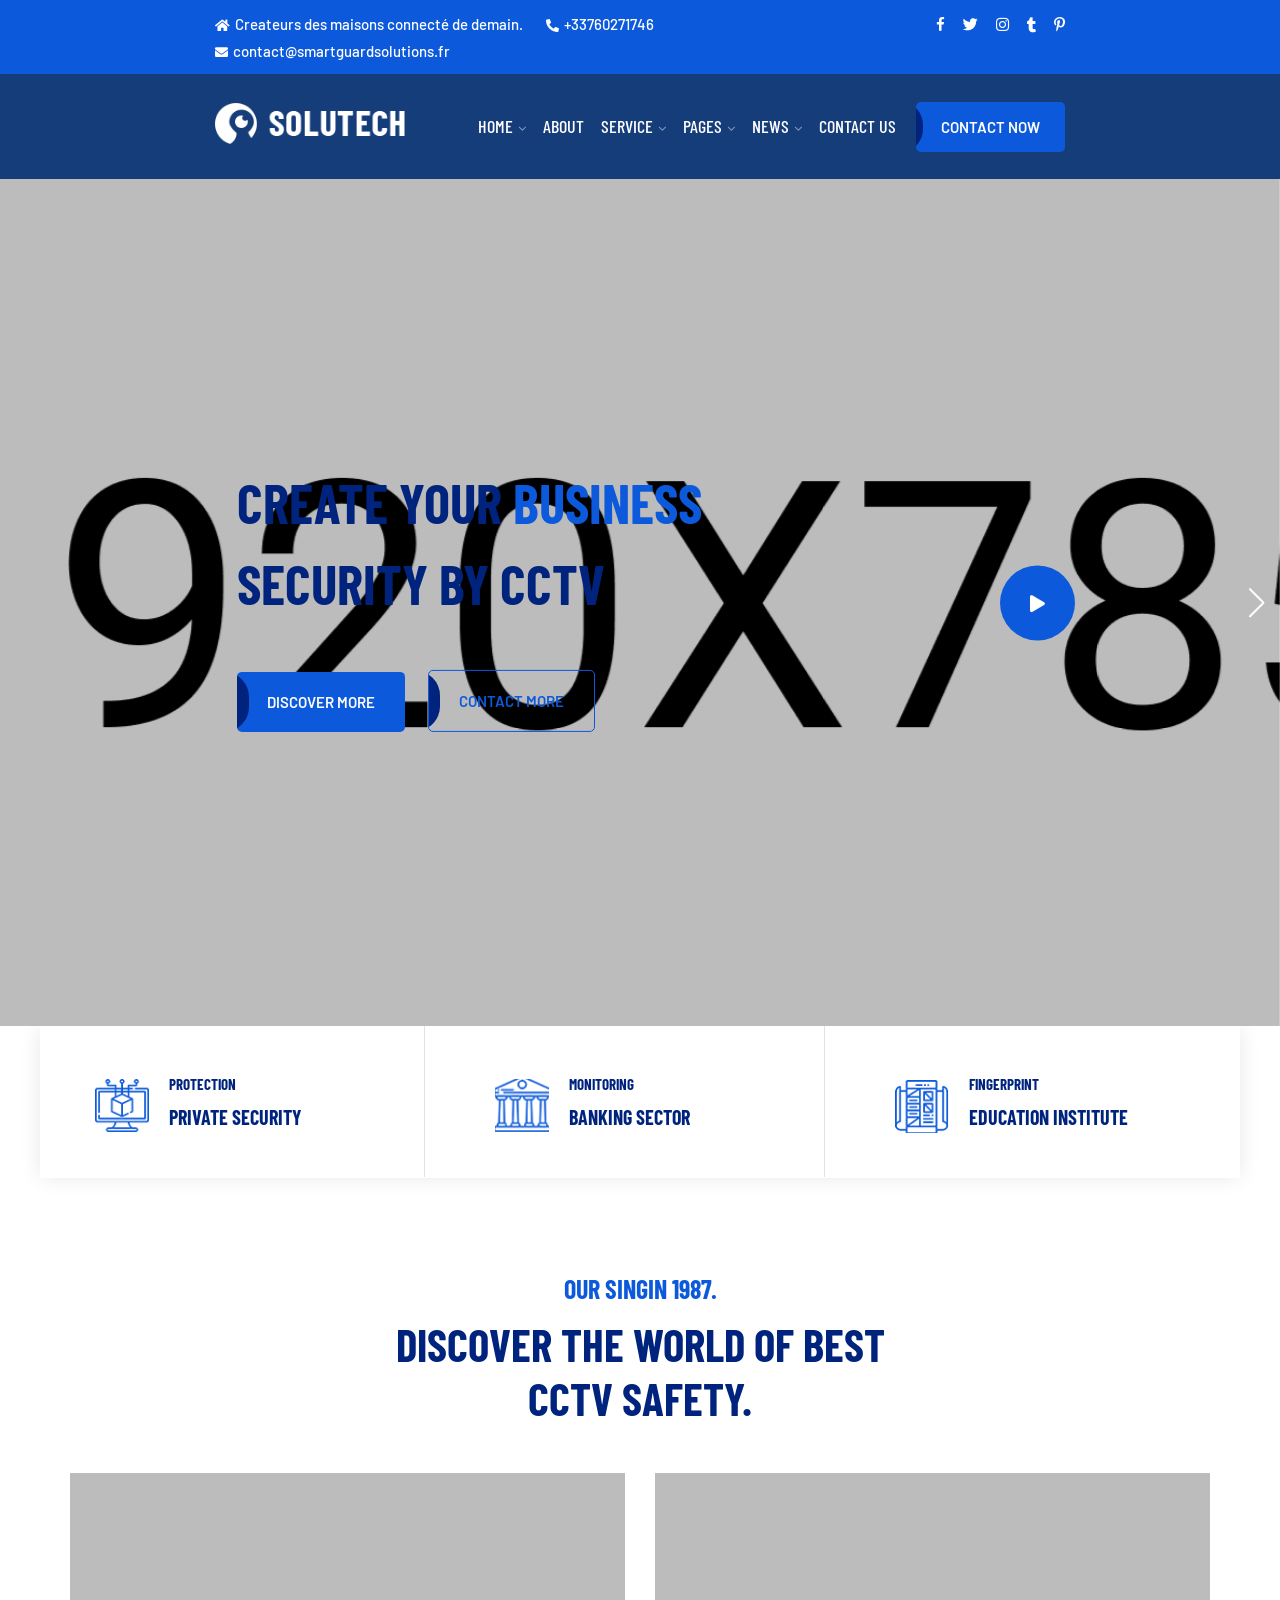
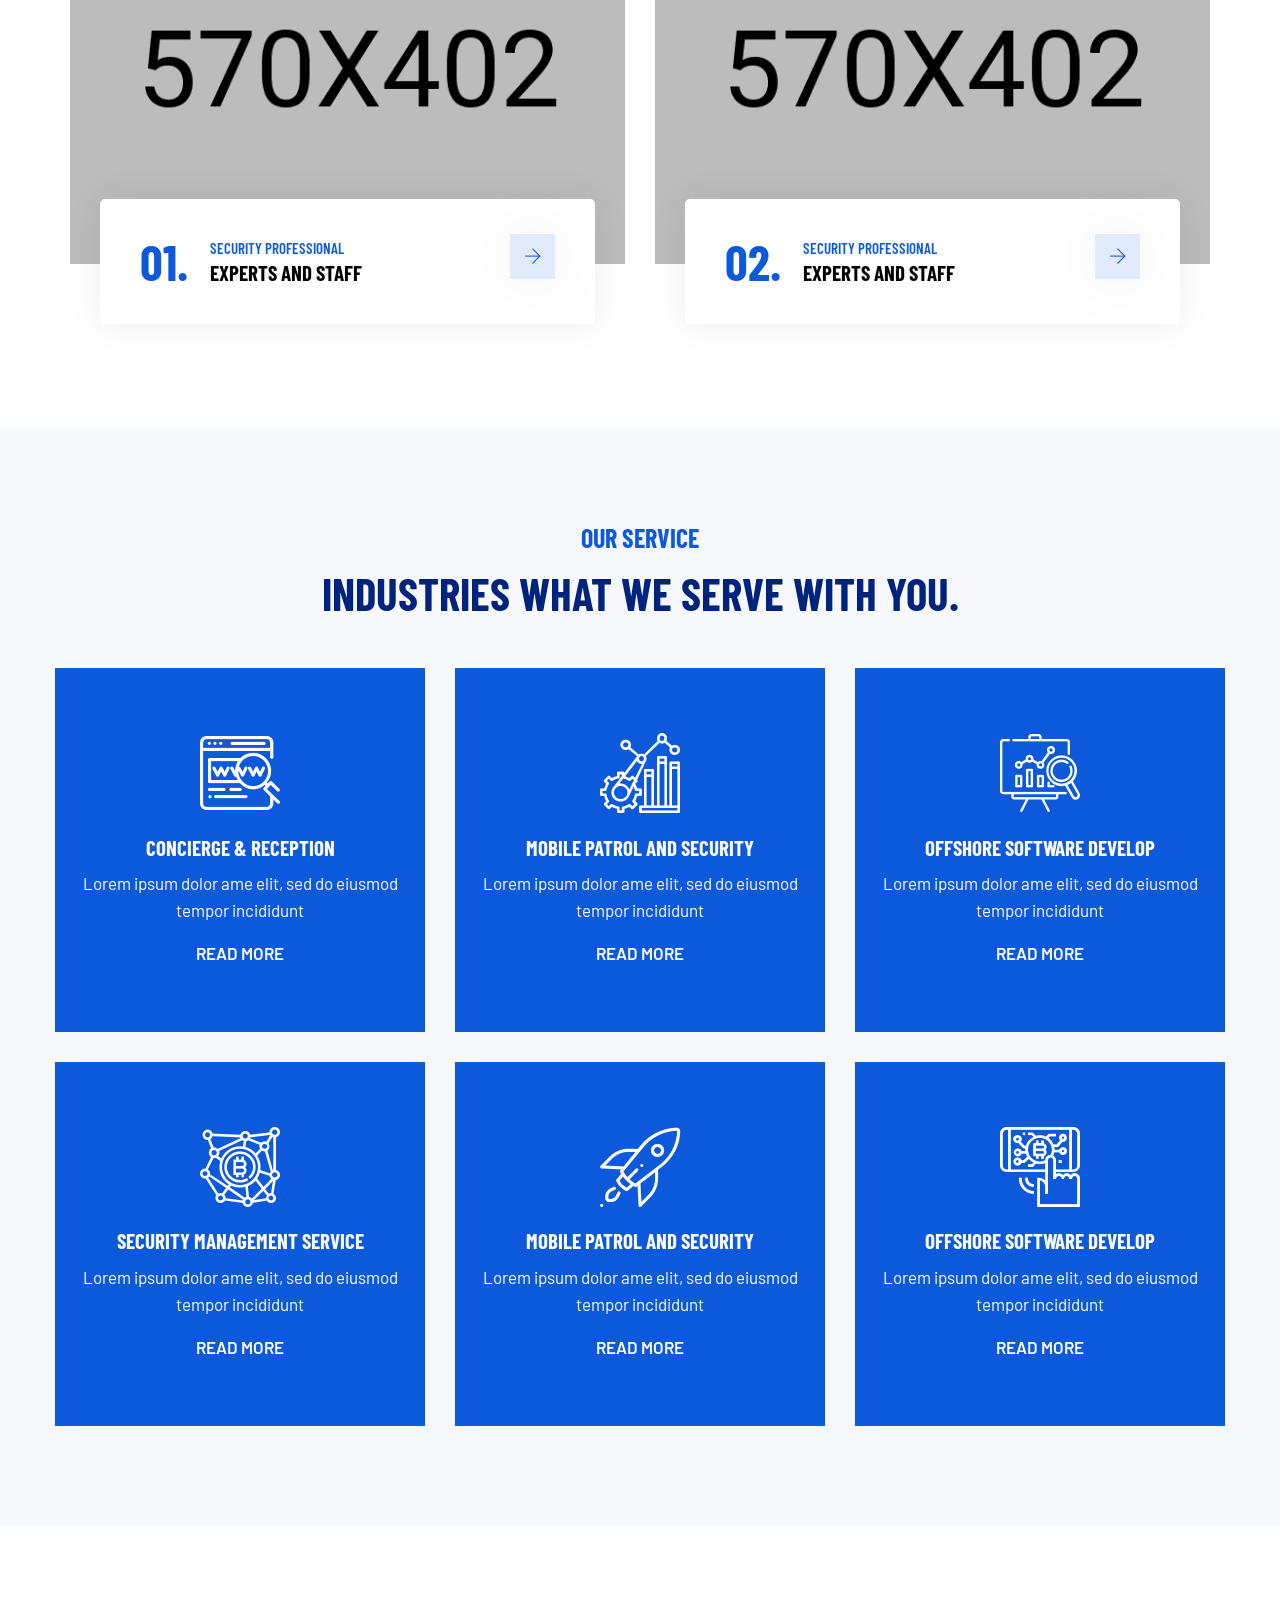
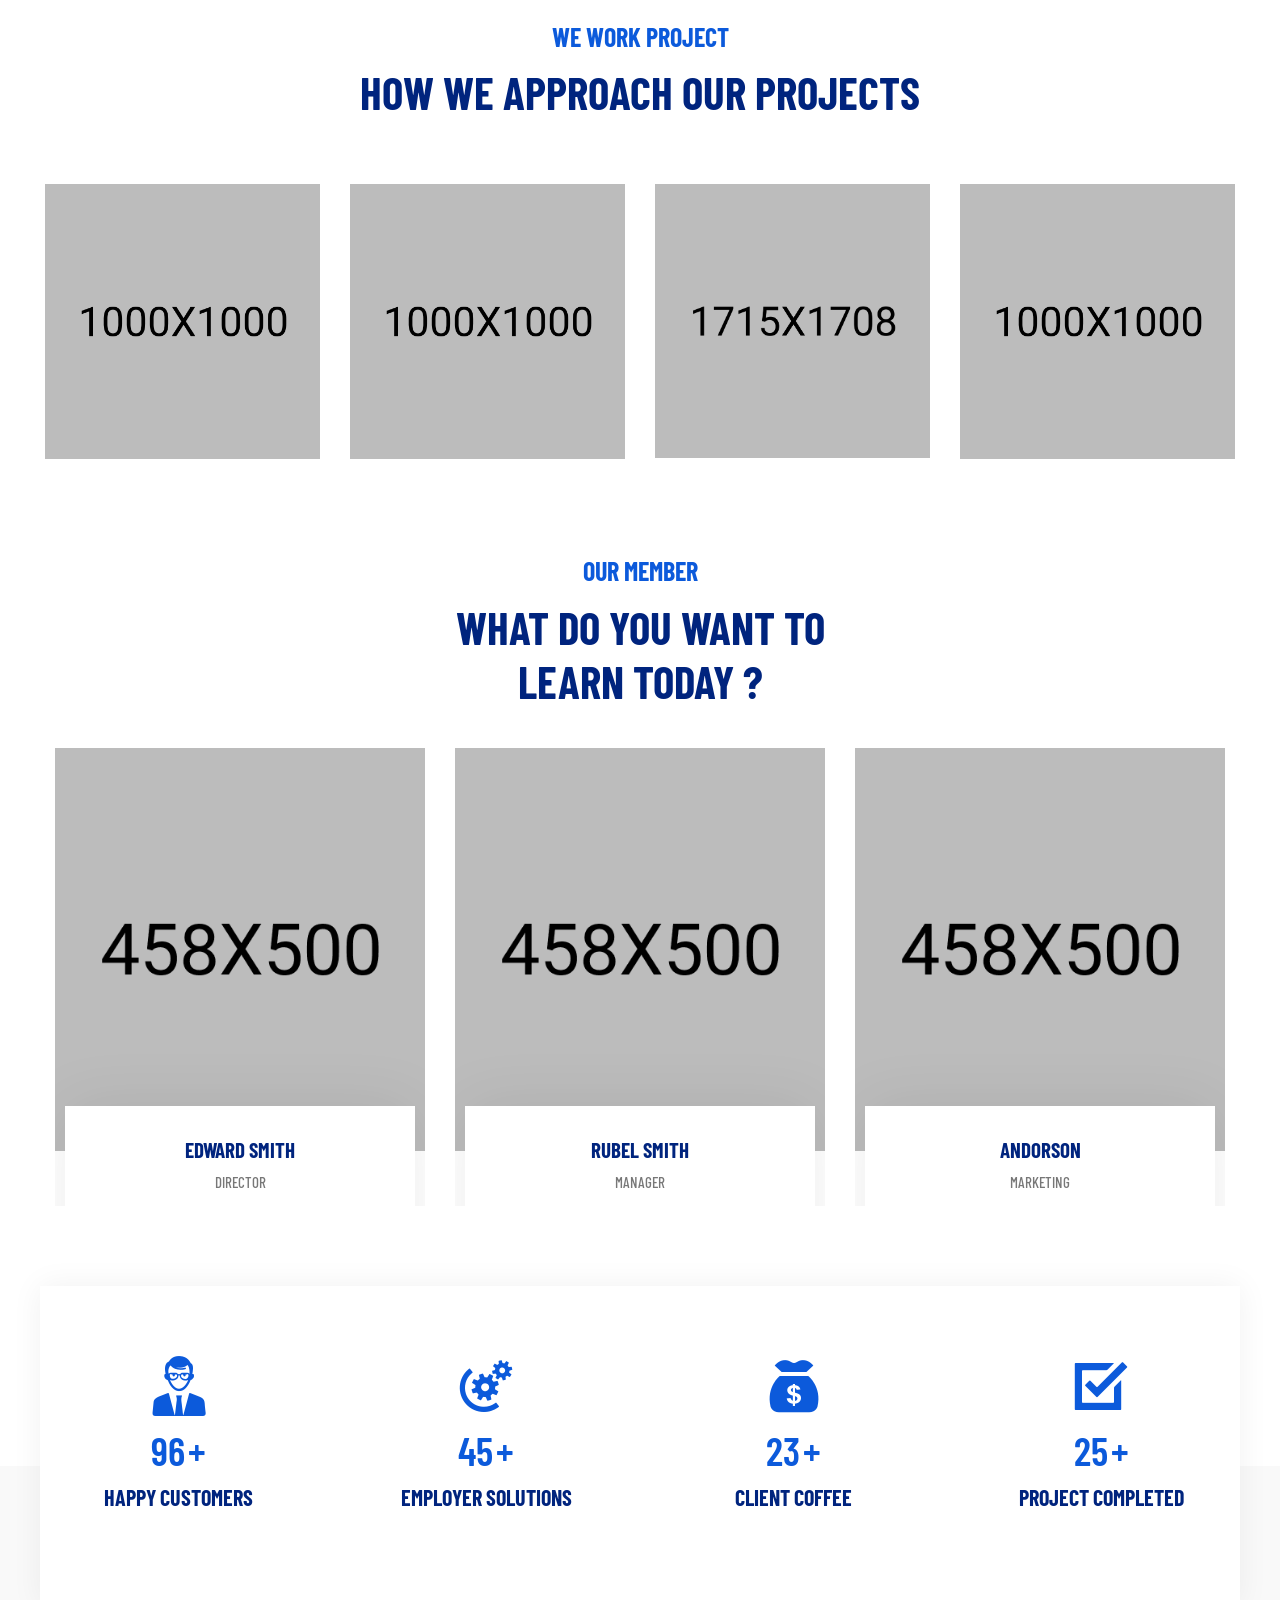
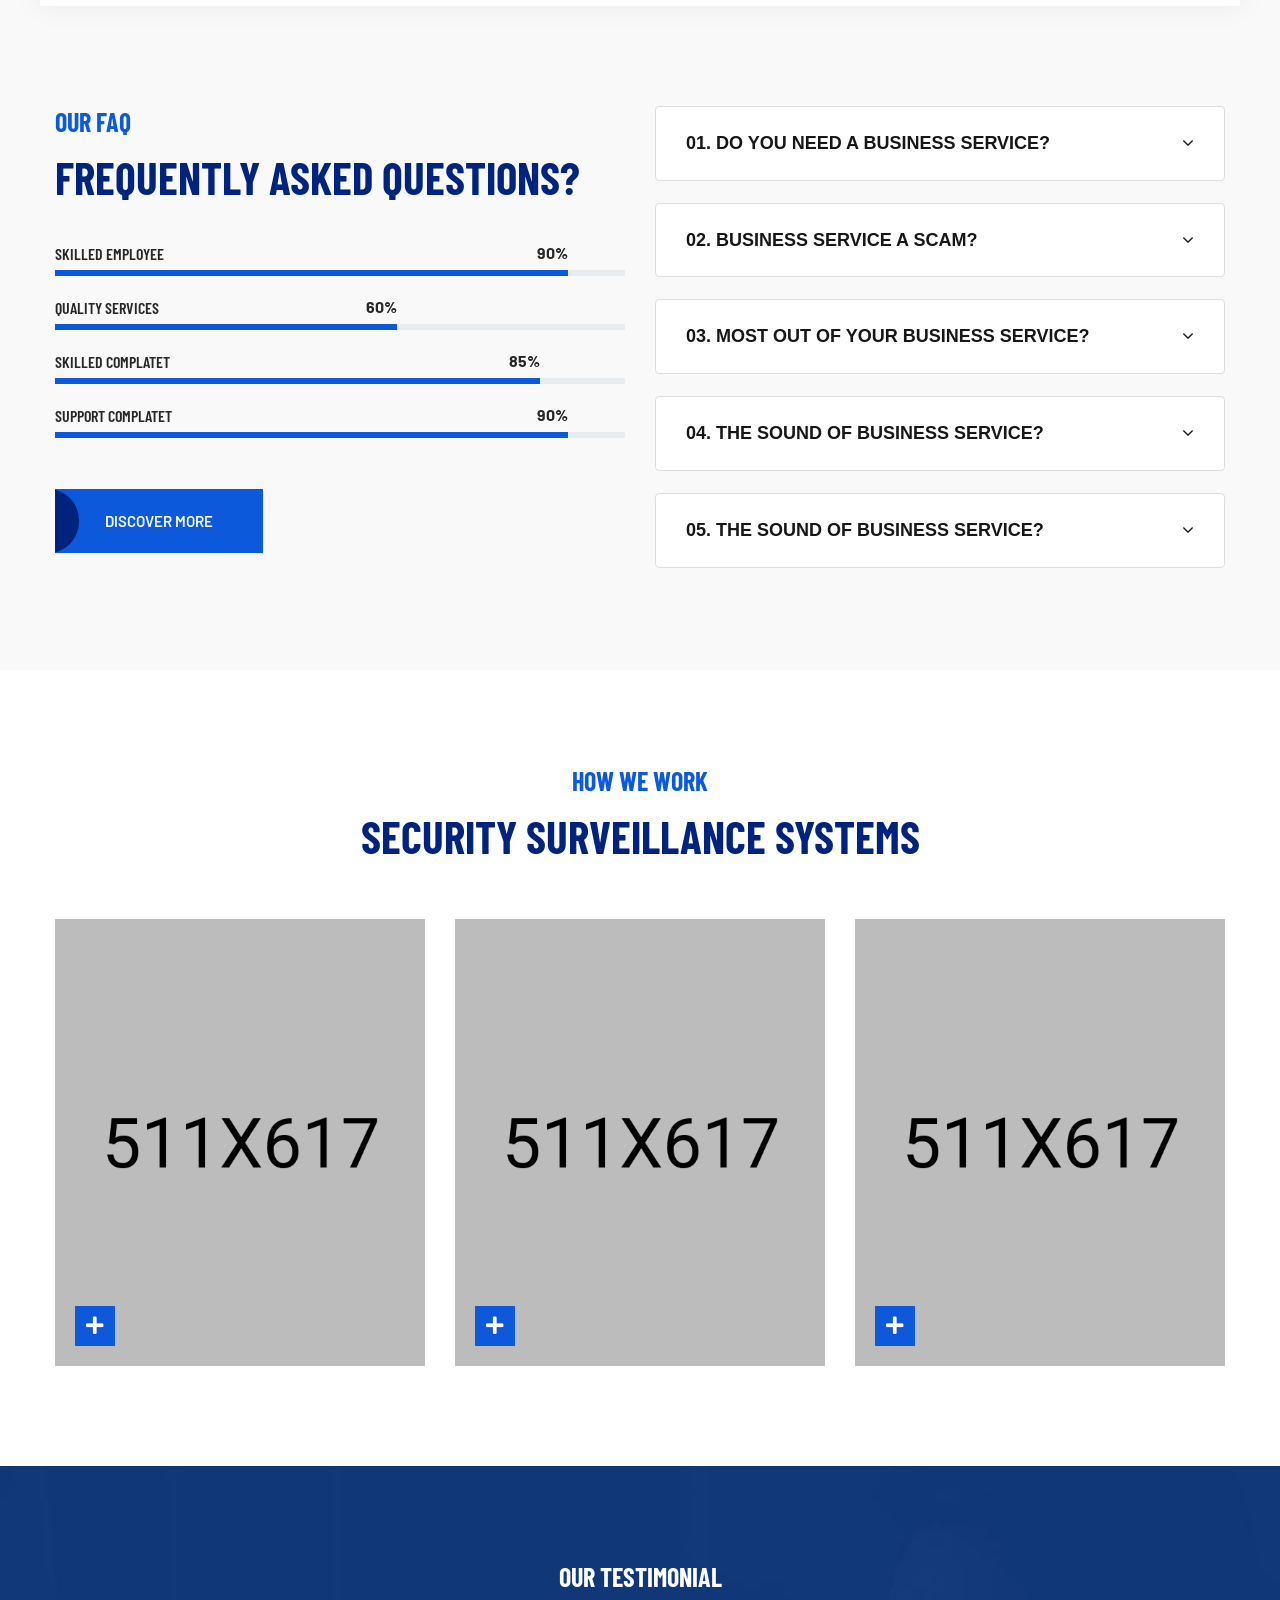
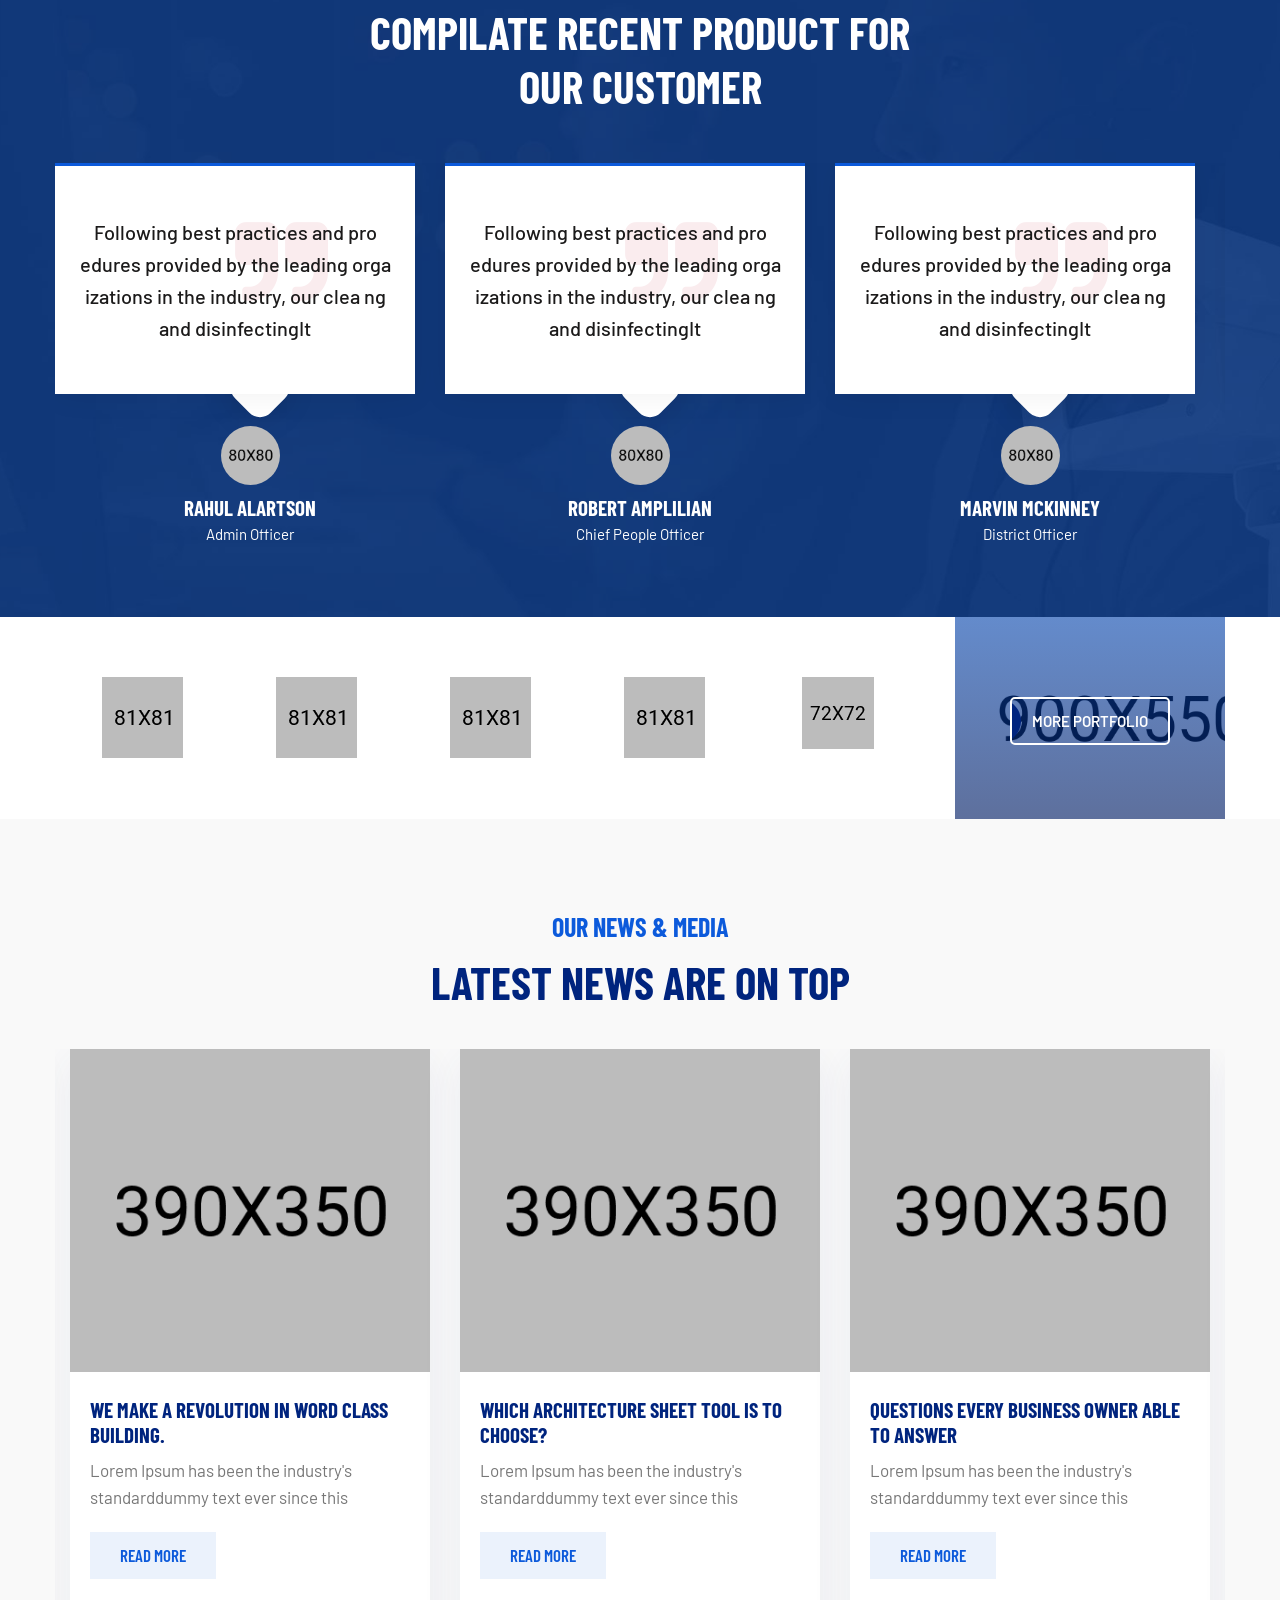
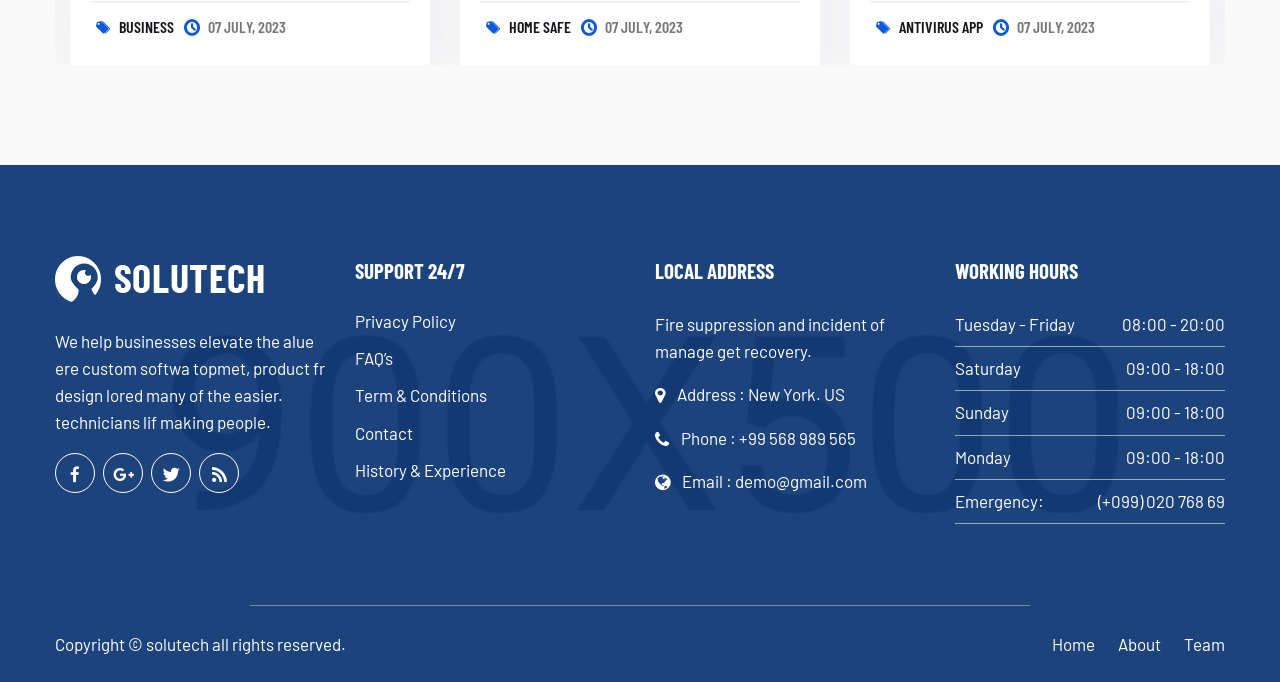
==== commit 930c1a36: "Fix header contact" ====
--- a/index.html
+++ b/index.html
@@ -27,9 +27,9 @@
 				<div class="col-xs-12 col-lg-9 col-xl-9 col-md-9 col-sm-12">
 					<div class="top-address text-left">
 						<p>
-							<span><i class="fas fa-home"></i>Ground Floor New World.</span>
-							<a href="#"><i class="fas fa-phone-alt"></i>+998556778345</a>
-							<a href="#"><i class="fas fa-envelope"></i>demo@example.com</a>
+							<span><i class="fas fa-home"></i>Createurs des maisons connecté de demain.</span>
+							<a href="#"><i class="fas fa-phone-alt"></i>+33760271746</a>
+							<a href="#"><i class="fas fa-envelope"></i>contact@smartguardsolutions.fr</a>
 						</p>
 					</div>
 				</div>
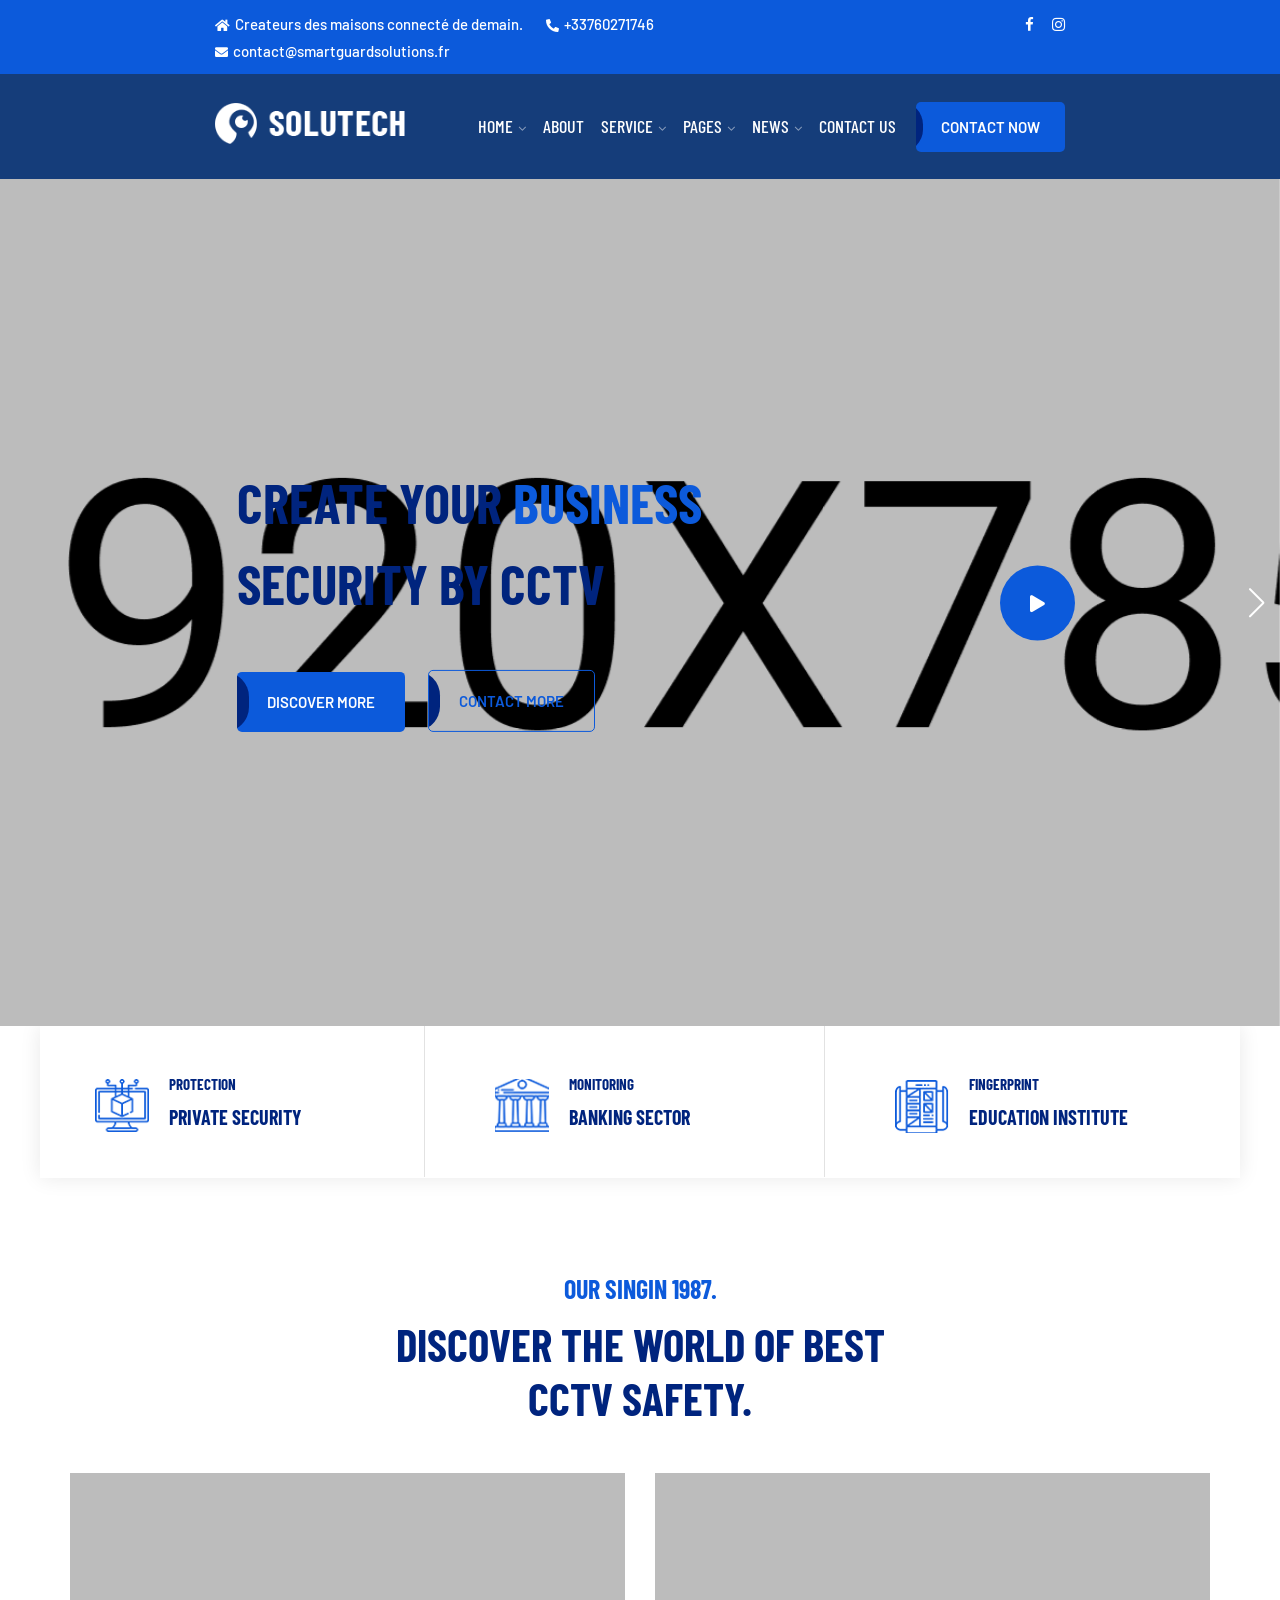
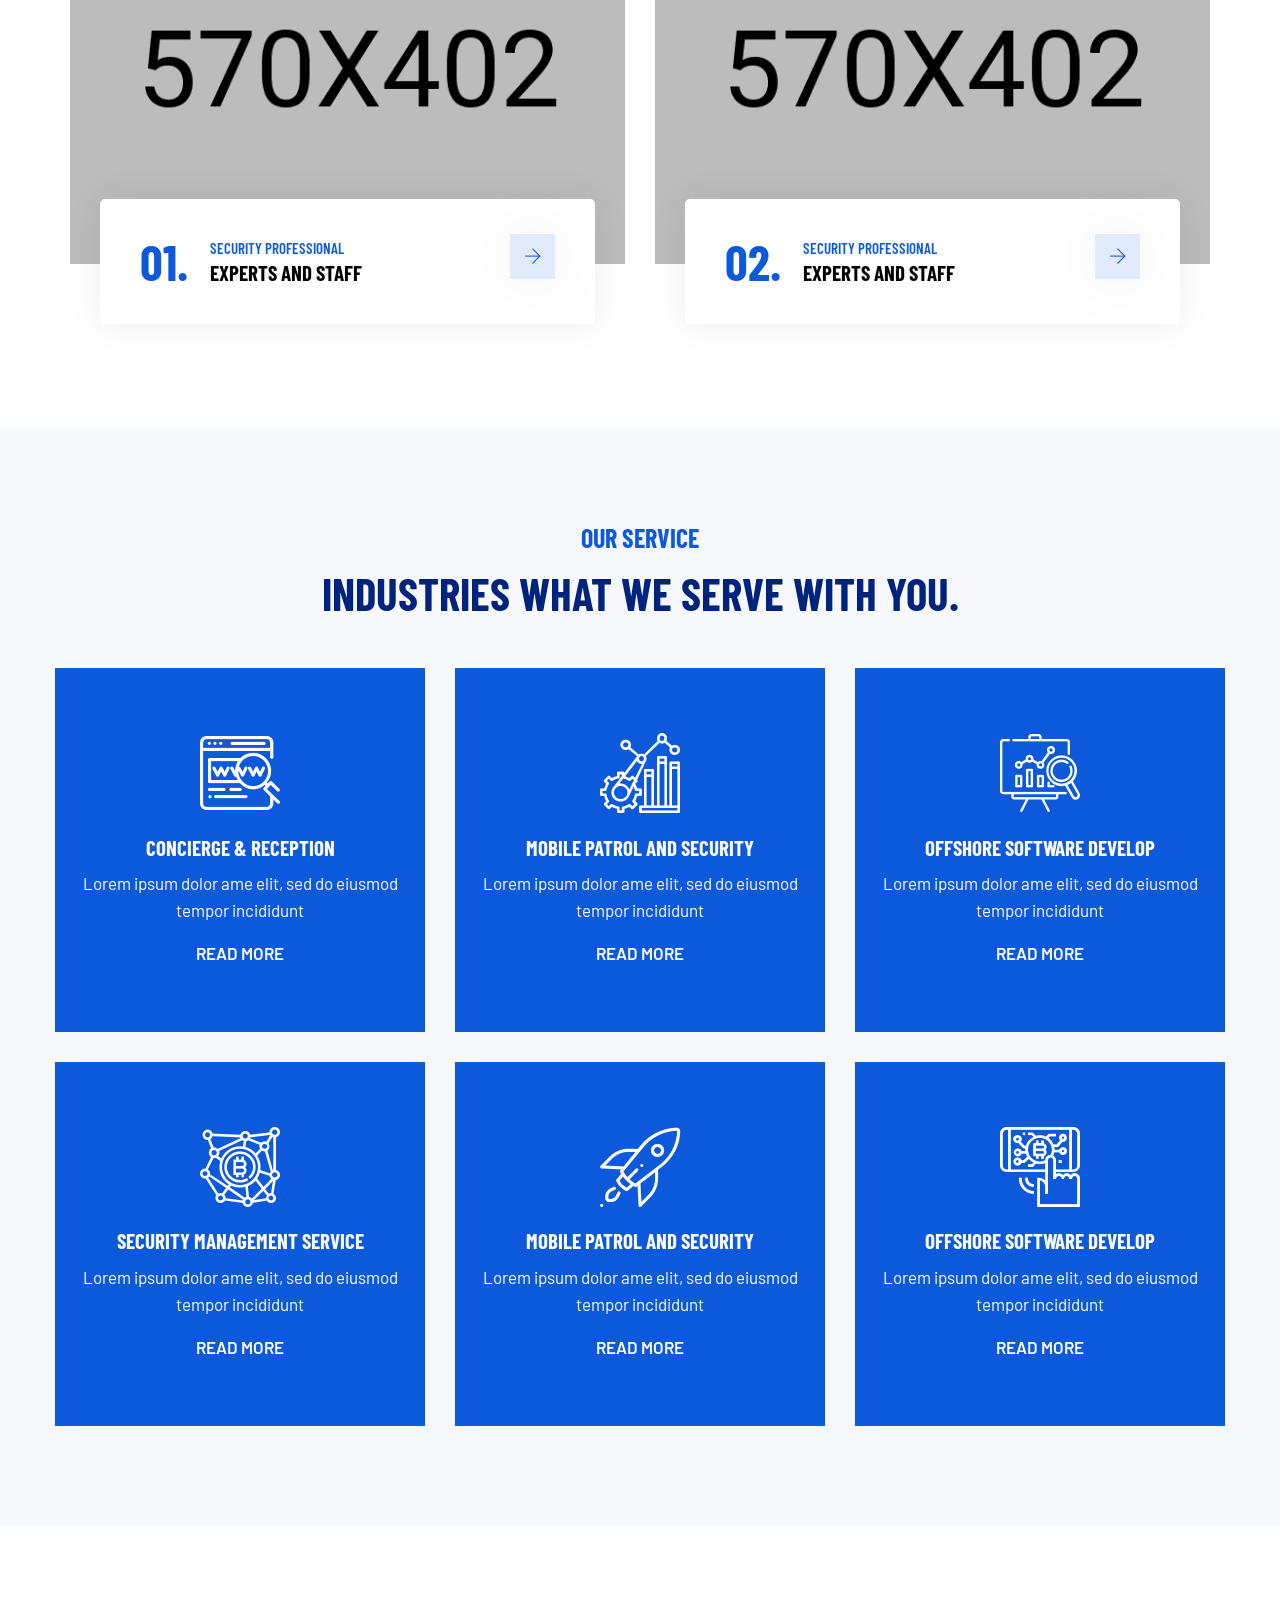
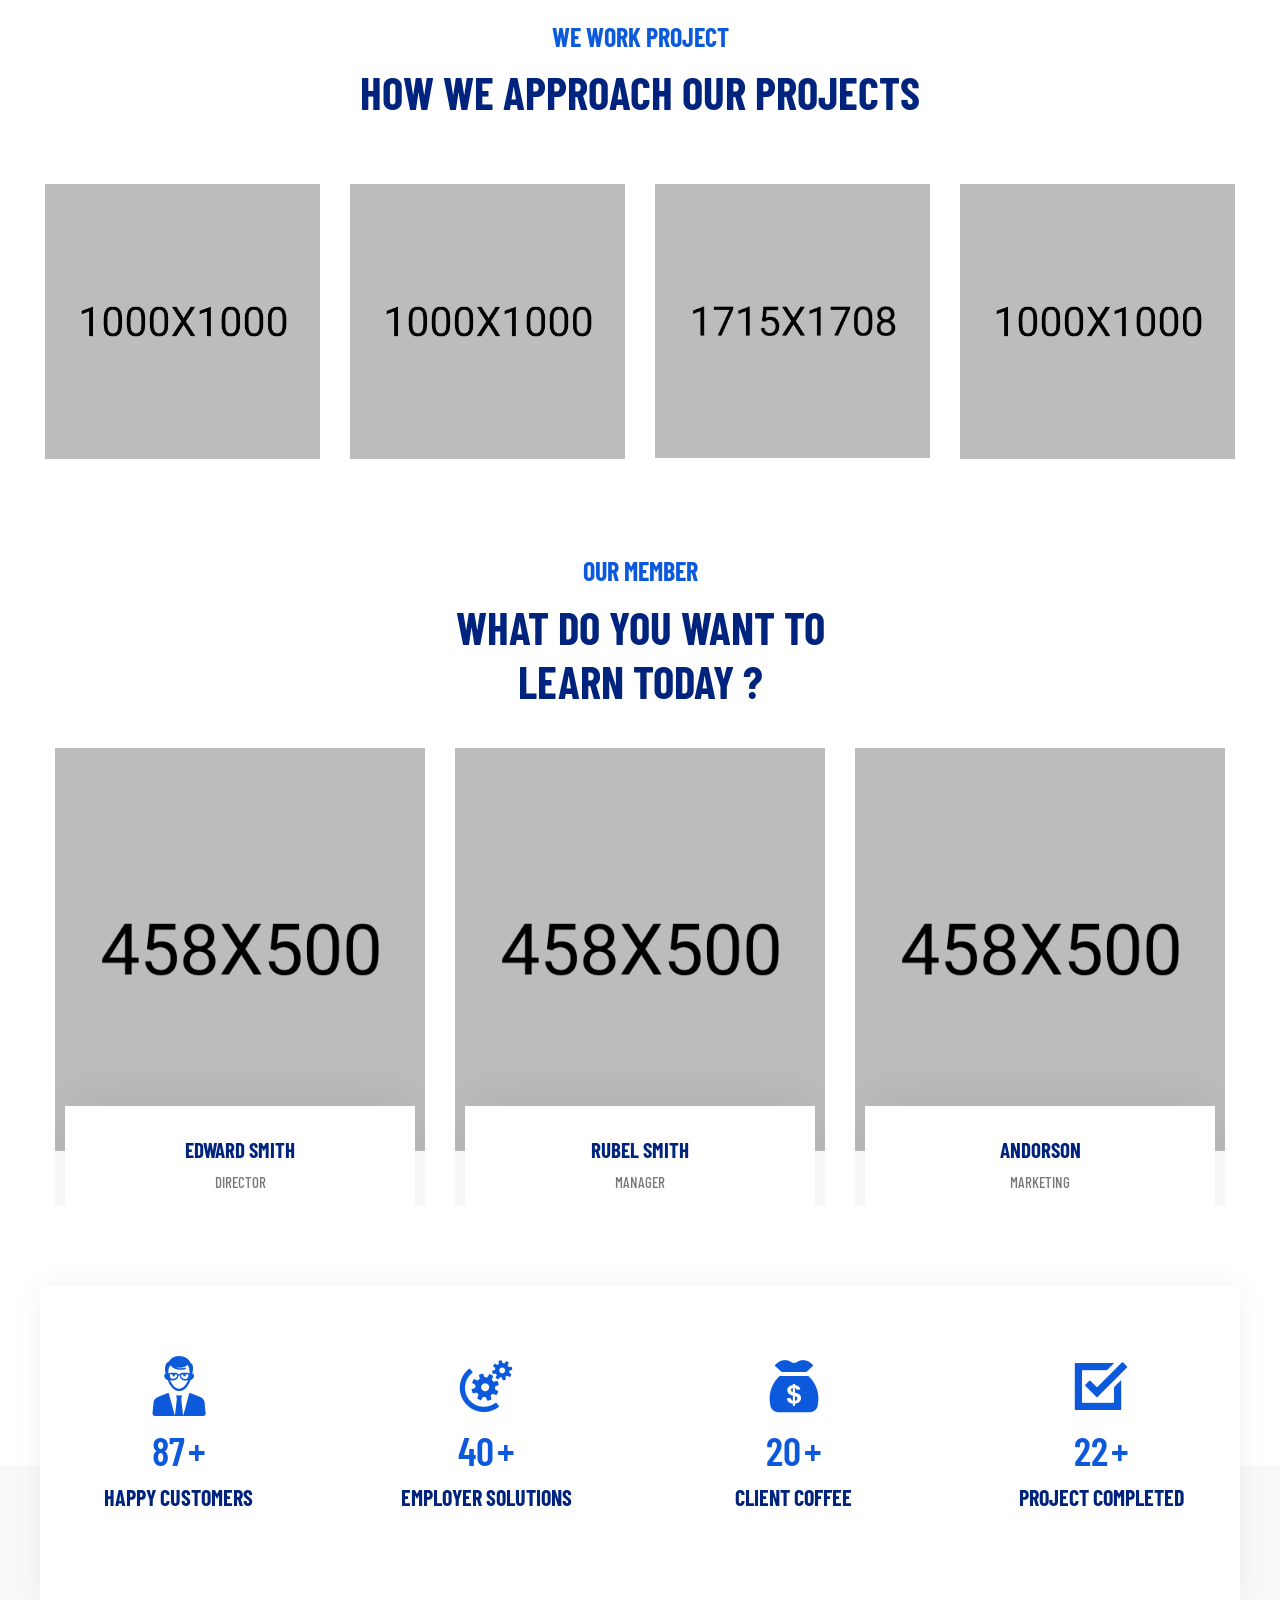
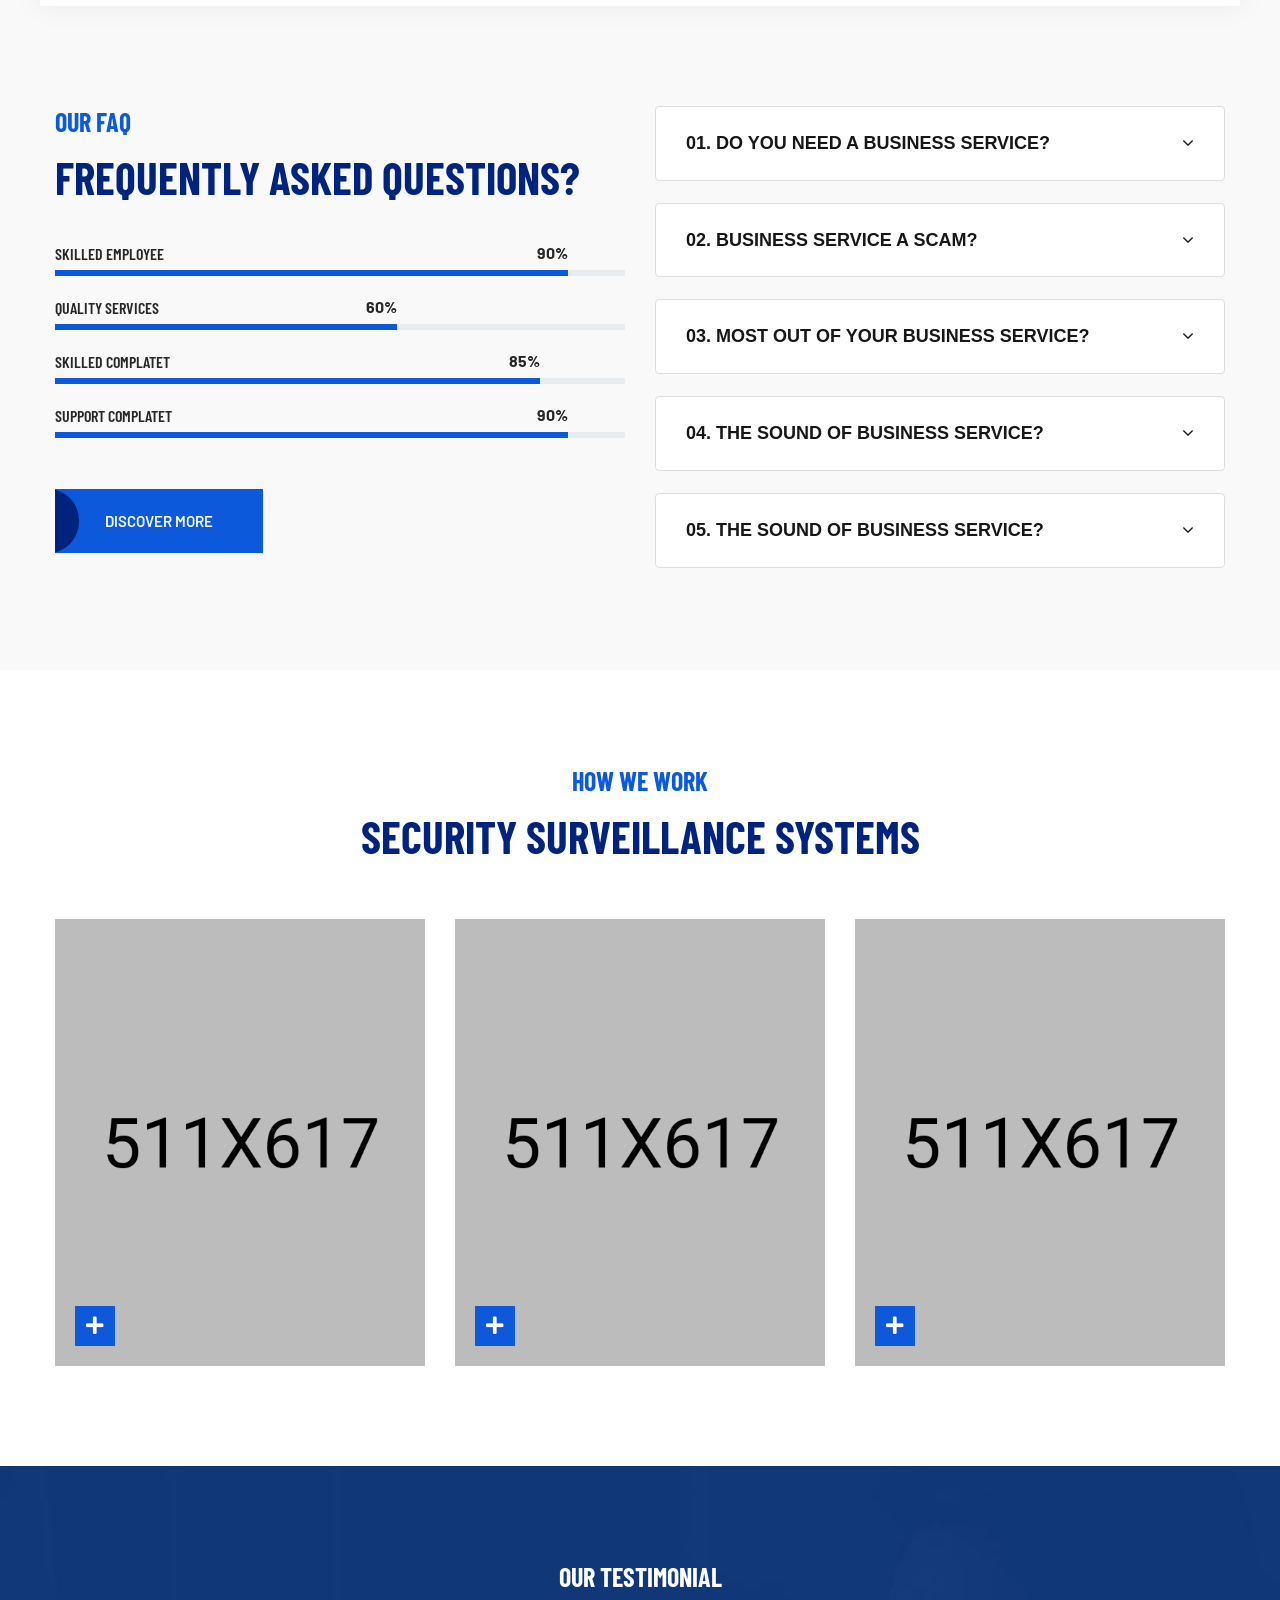
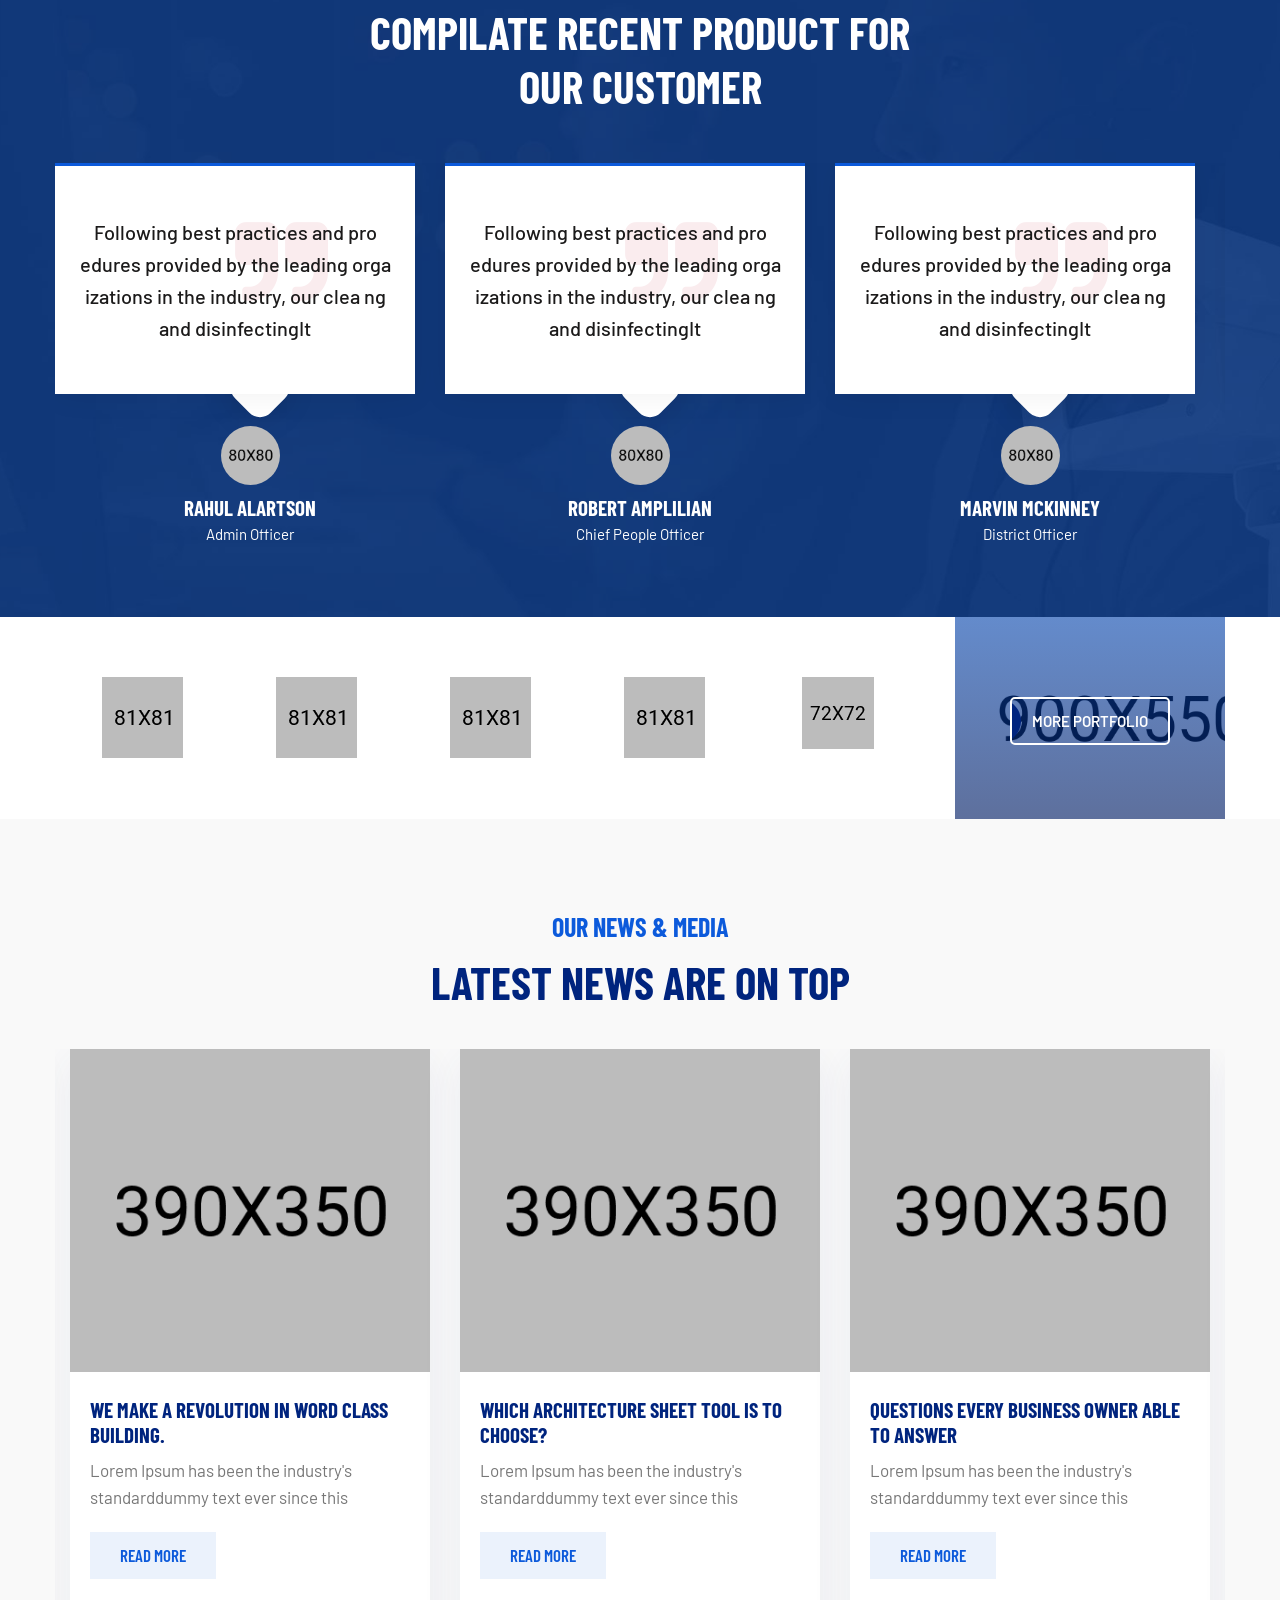
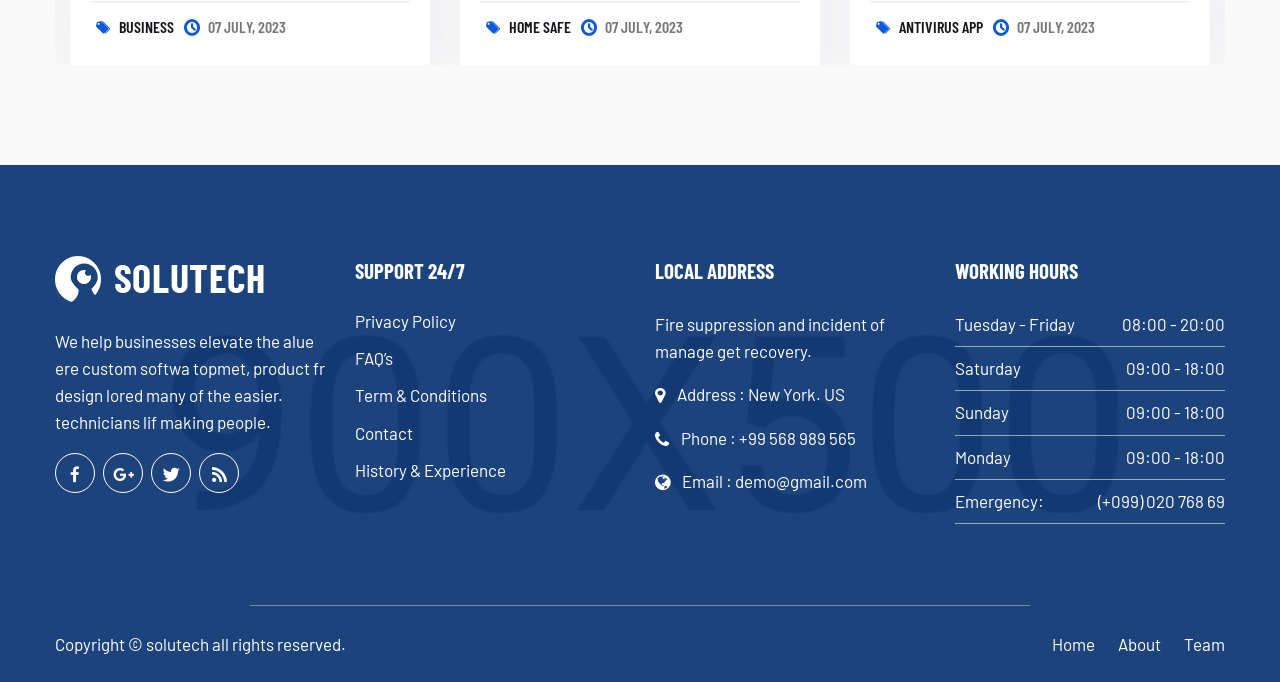
==== commit 6e0c2ae0: "Ajout des lien vers reseau sociaux / suppression lien inutile" ====
--- a/index.html
+++ b/index.html
@@ -37,11 +37,8 @@
 				<div class="col-xs-12 col-lg-3 col-xl-3 col-md-3 col-sm-12 ">
 					<div class="top-right-menu">
 						<ul class="social-icons text-right text_m_center">
-							<li><a href="#"><i class="fa fa-facebook-f"></i></a></li>
-							<li><a href="#"><i class="fab fa-twitter"></i></a></li>
-							<li><a href="#"><i class="fab fa-instagram"></i></a></li>
-							<li><a href="#"><i class="fab fa-tumblr"></i></a></li>
-							<li><a href="#"><i class="fab fa-pinterest-p"></i></a></li>								
+							<li><a href="https://www.facebook.com/SmartGuardsSolutions/"><i class="fa fa-facebook-f"></i></a></li>
+							<li><a href="https://www.instagram.com/smartguardsolutions/"><i class="fab fa-instagram"></i></a></li>						
 						</ul>
 					</div>
 				</div>	
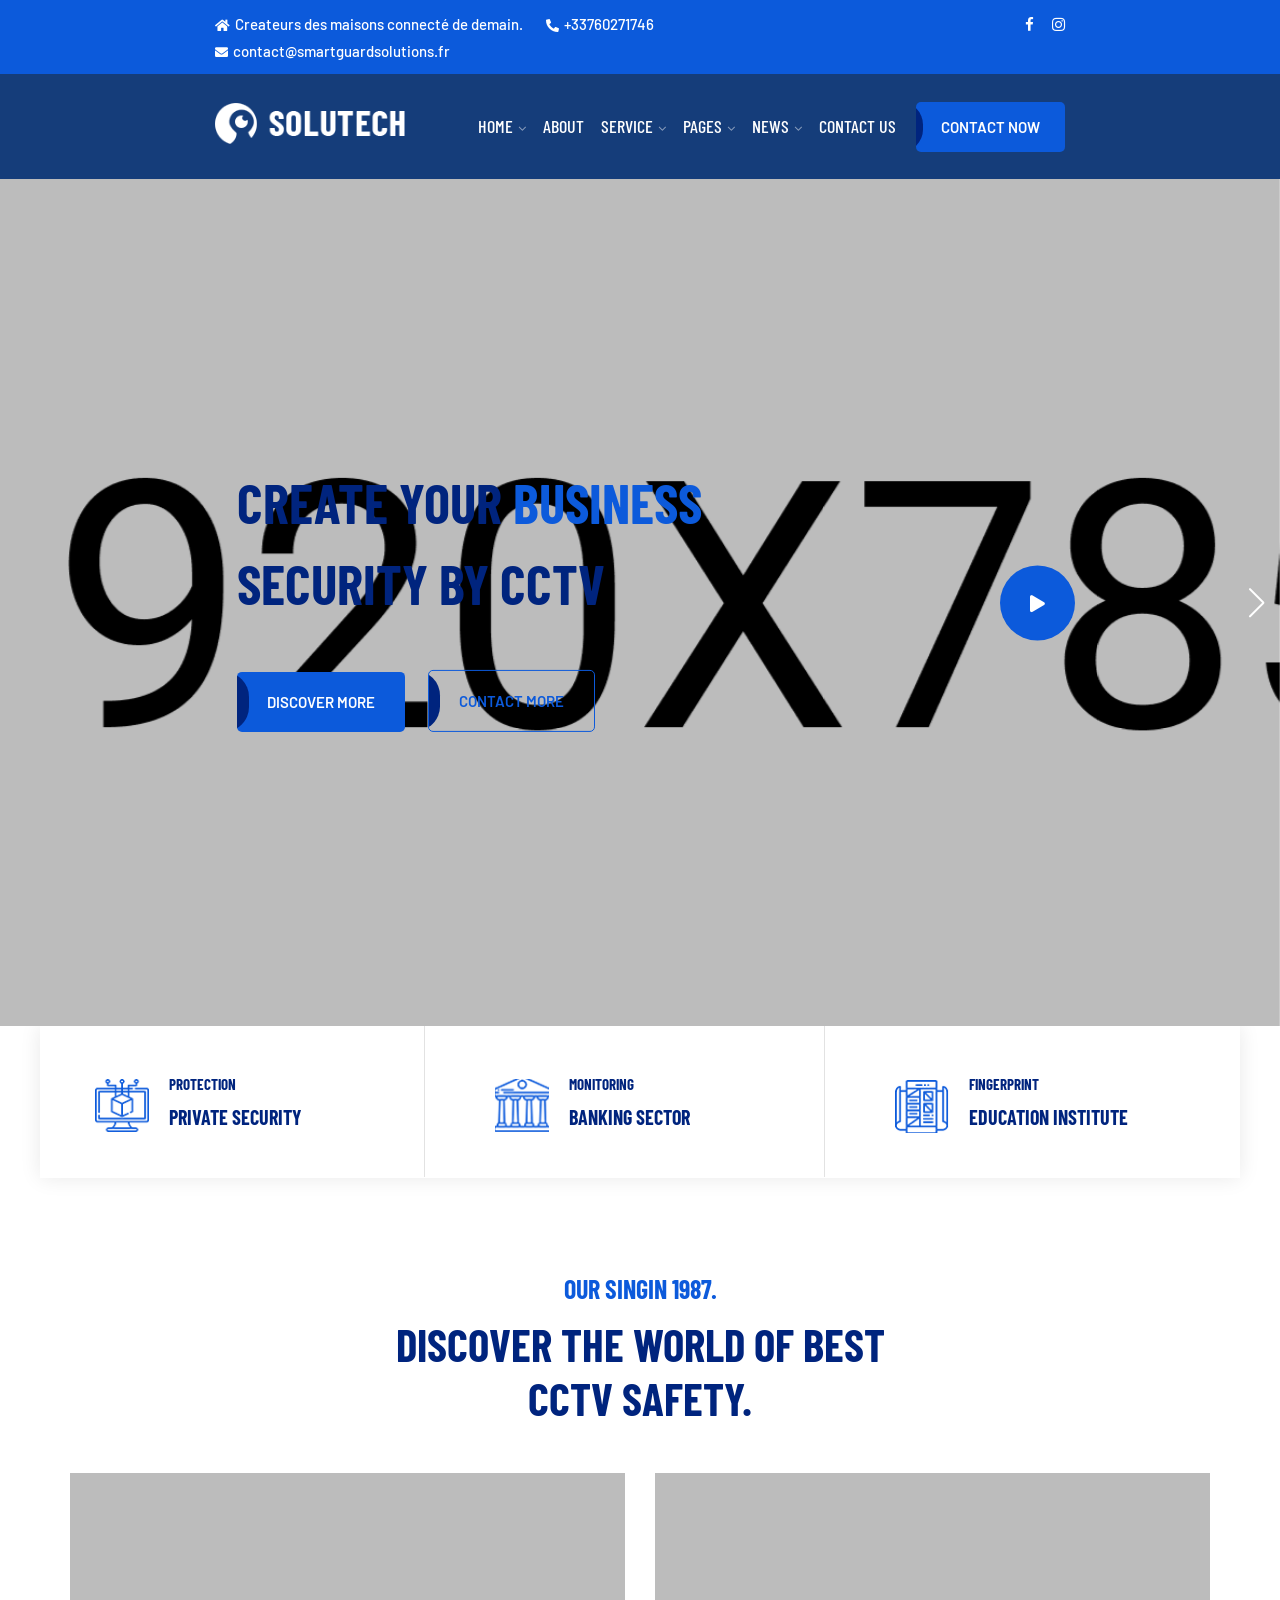
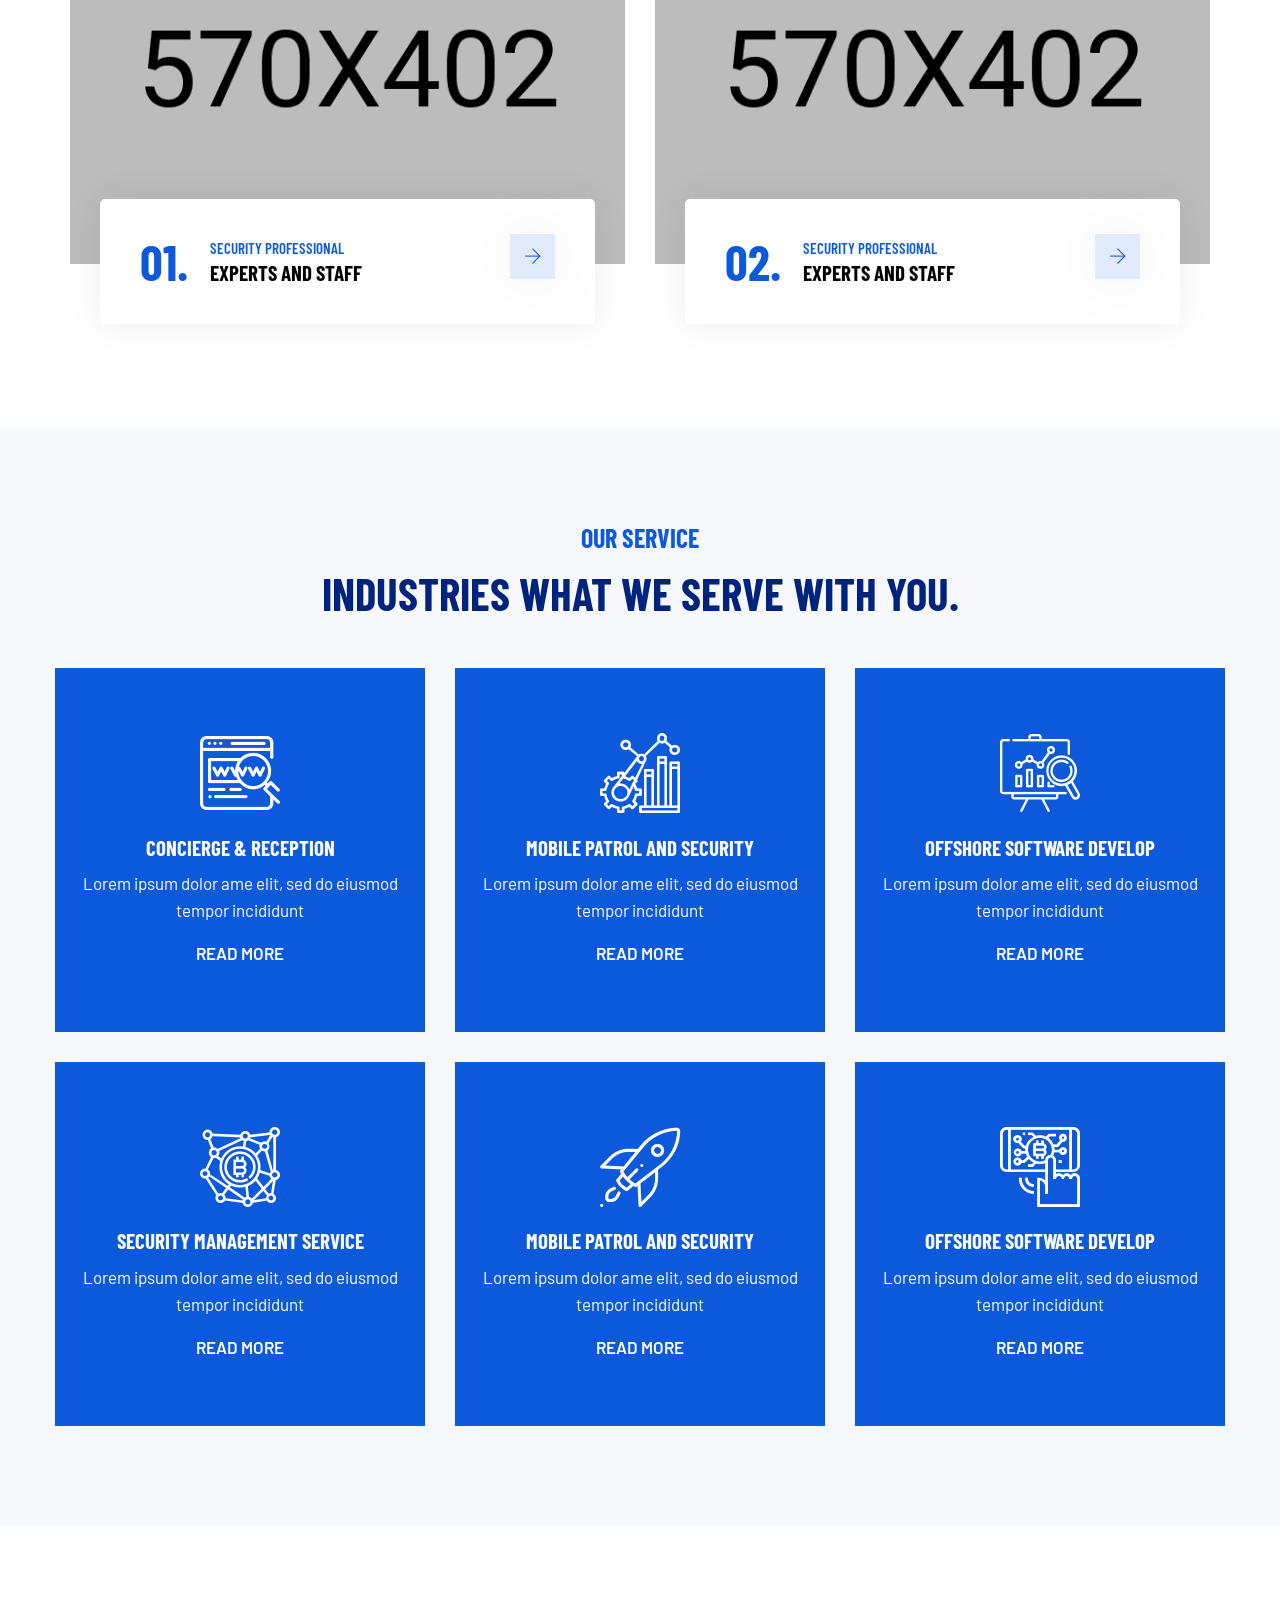
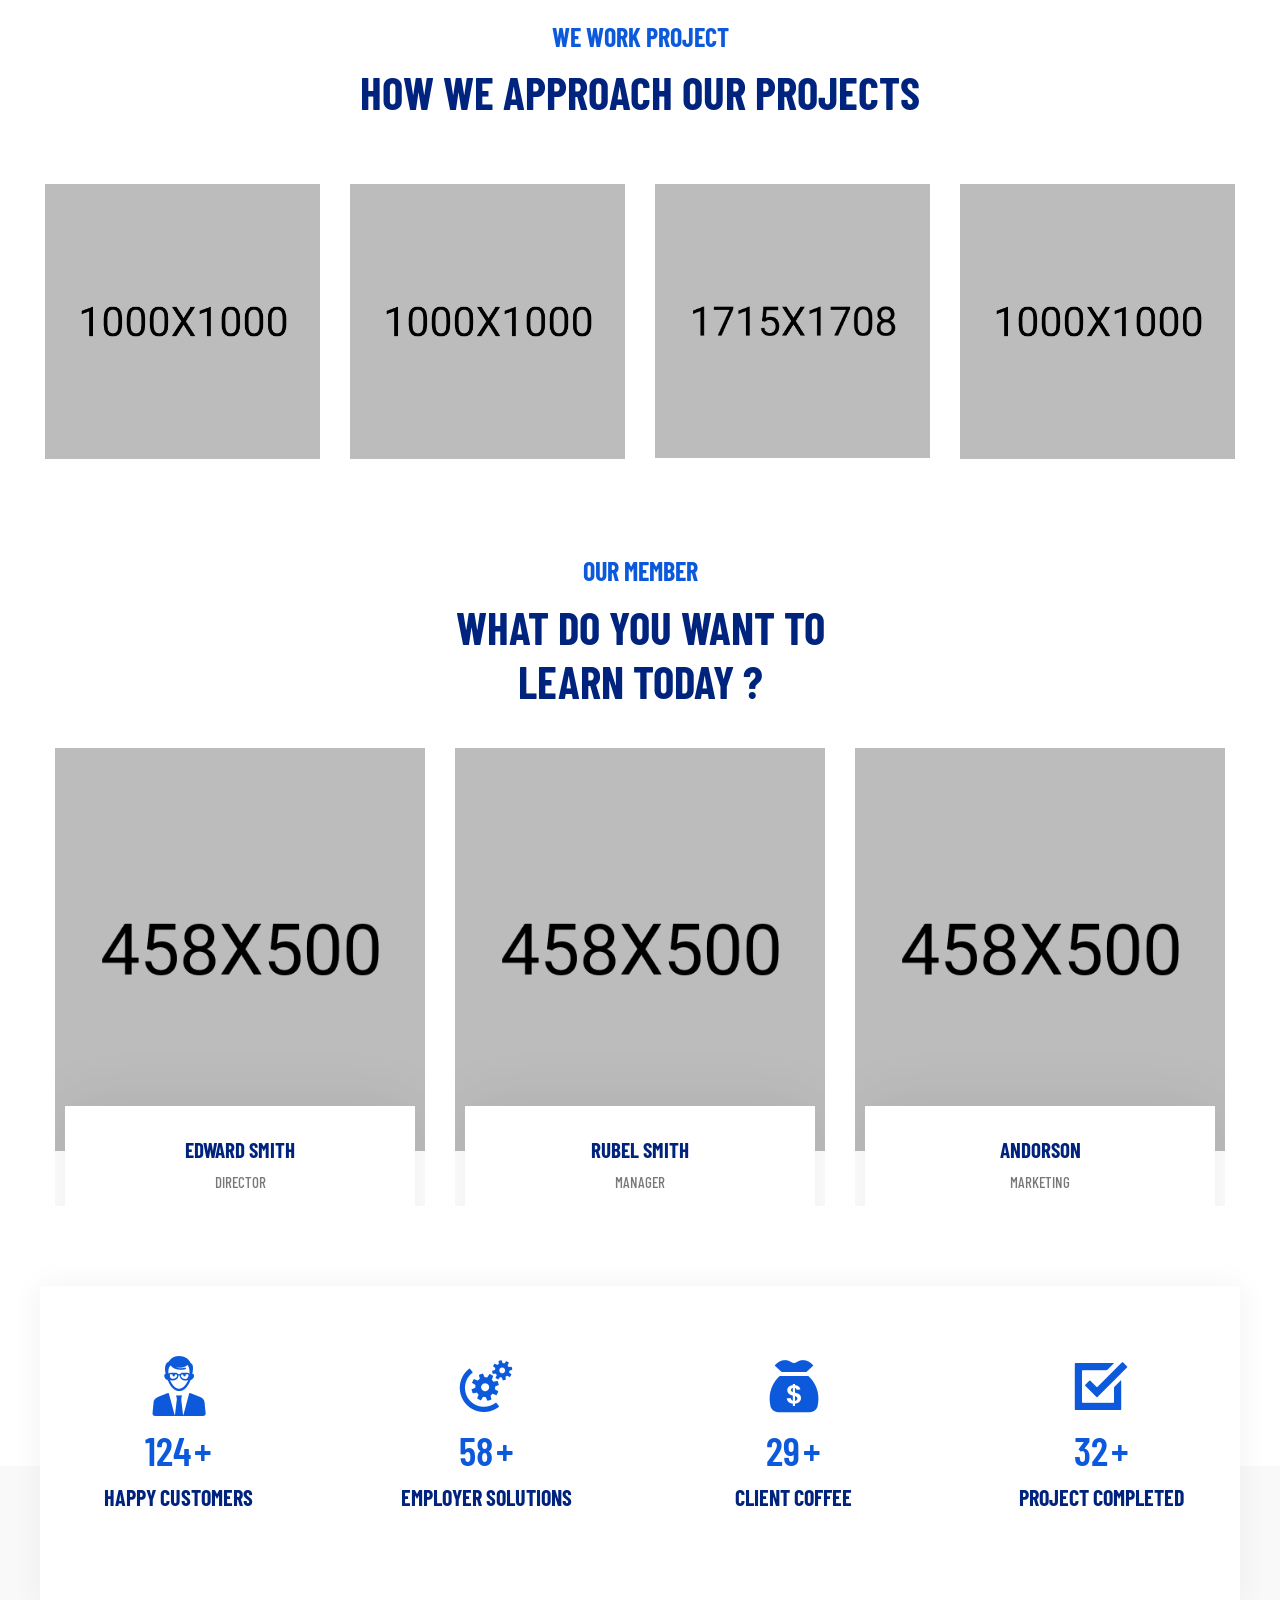
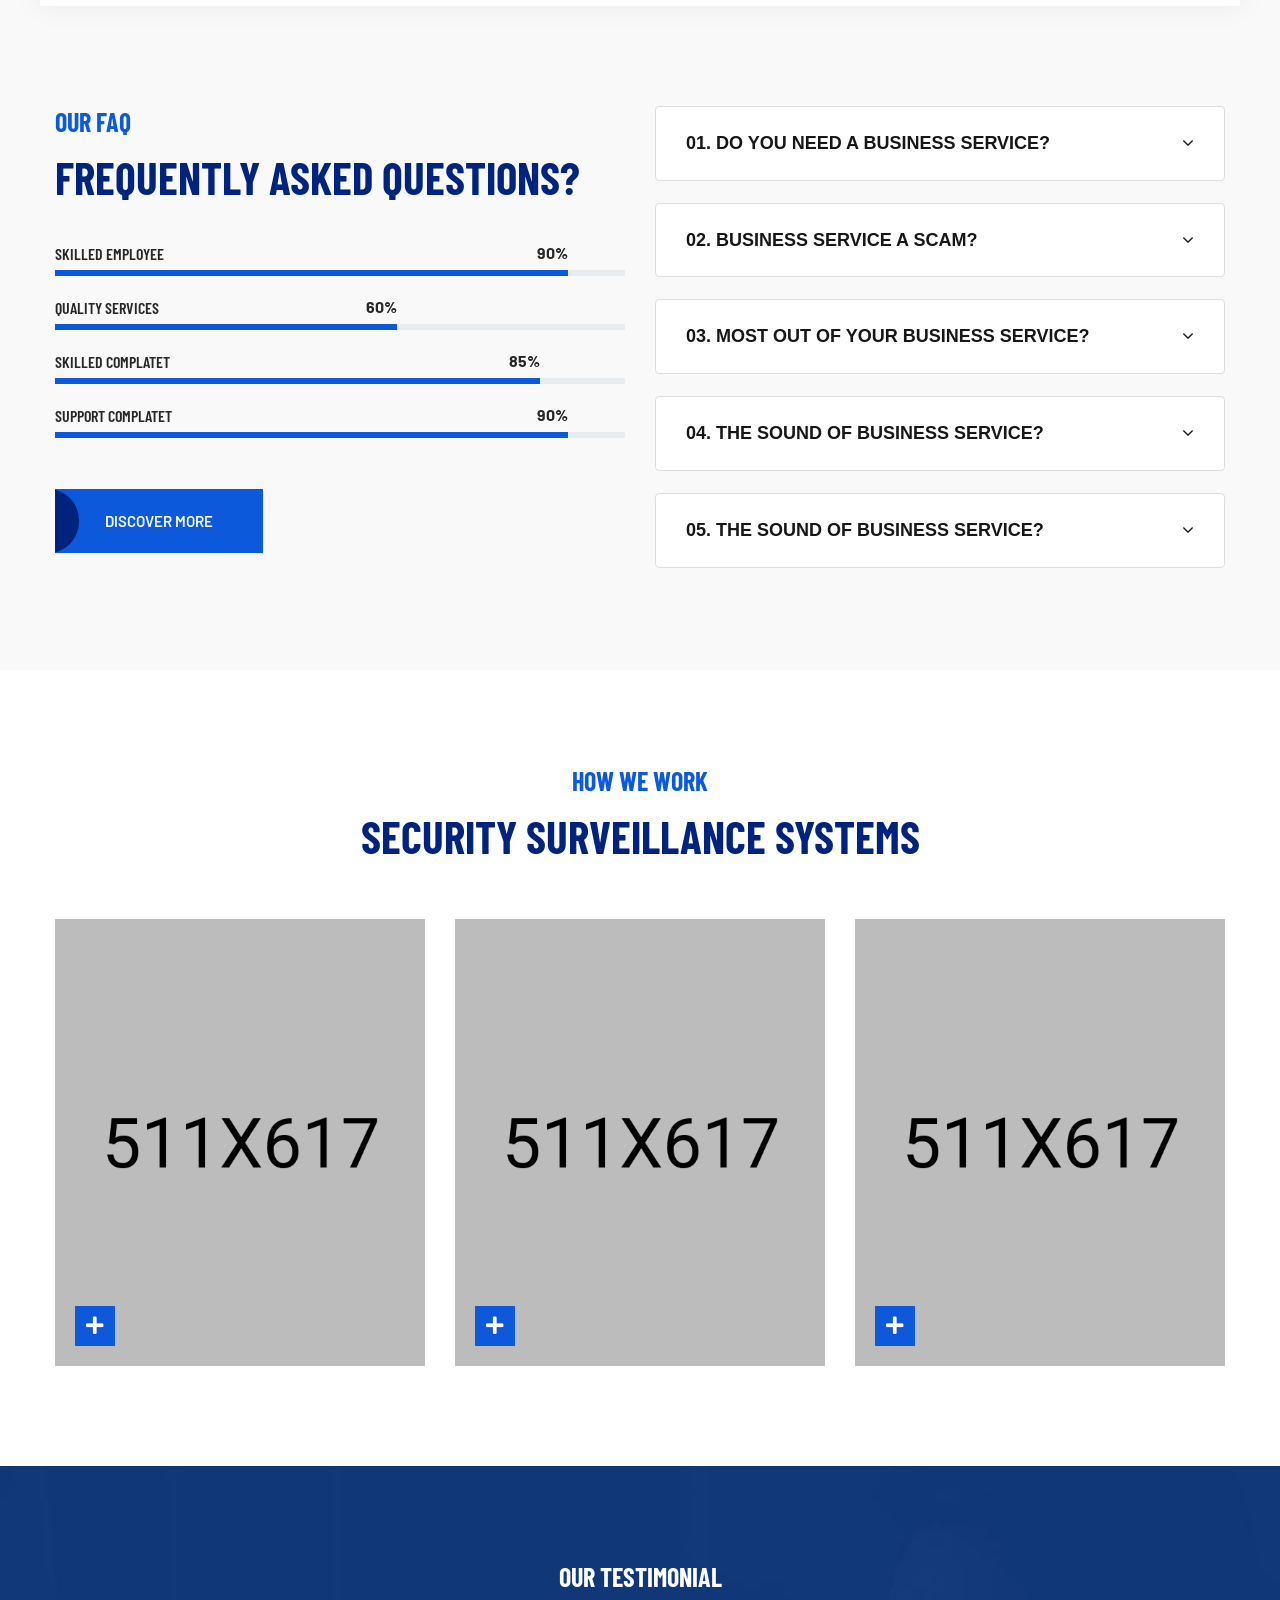
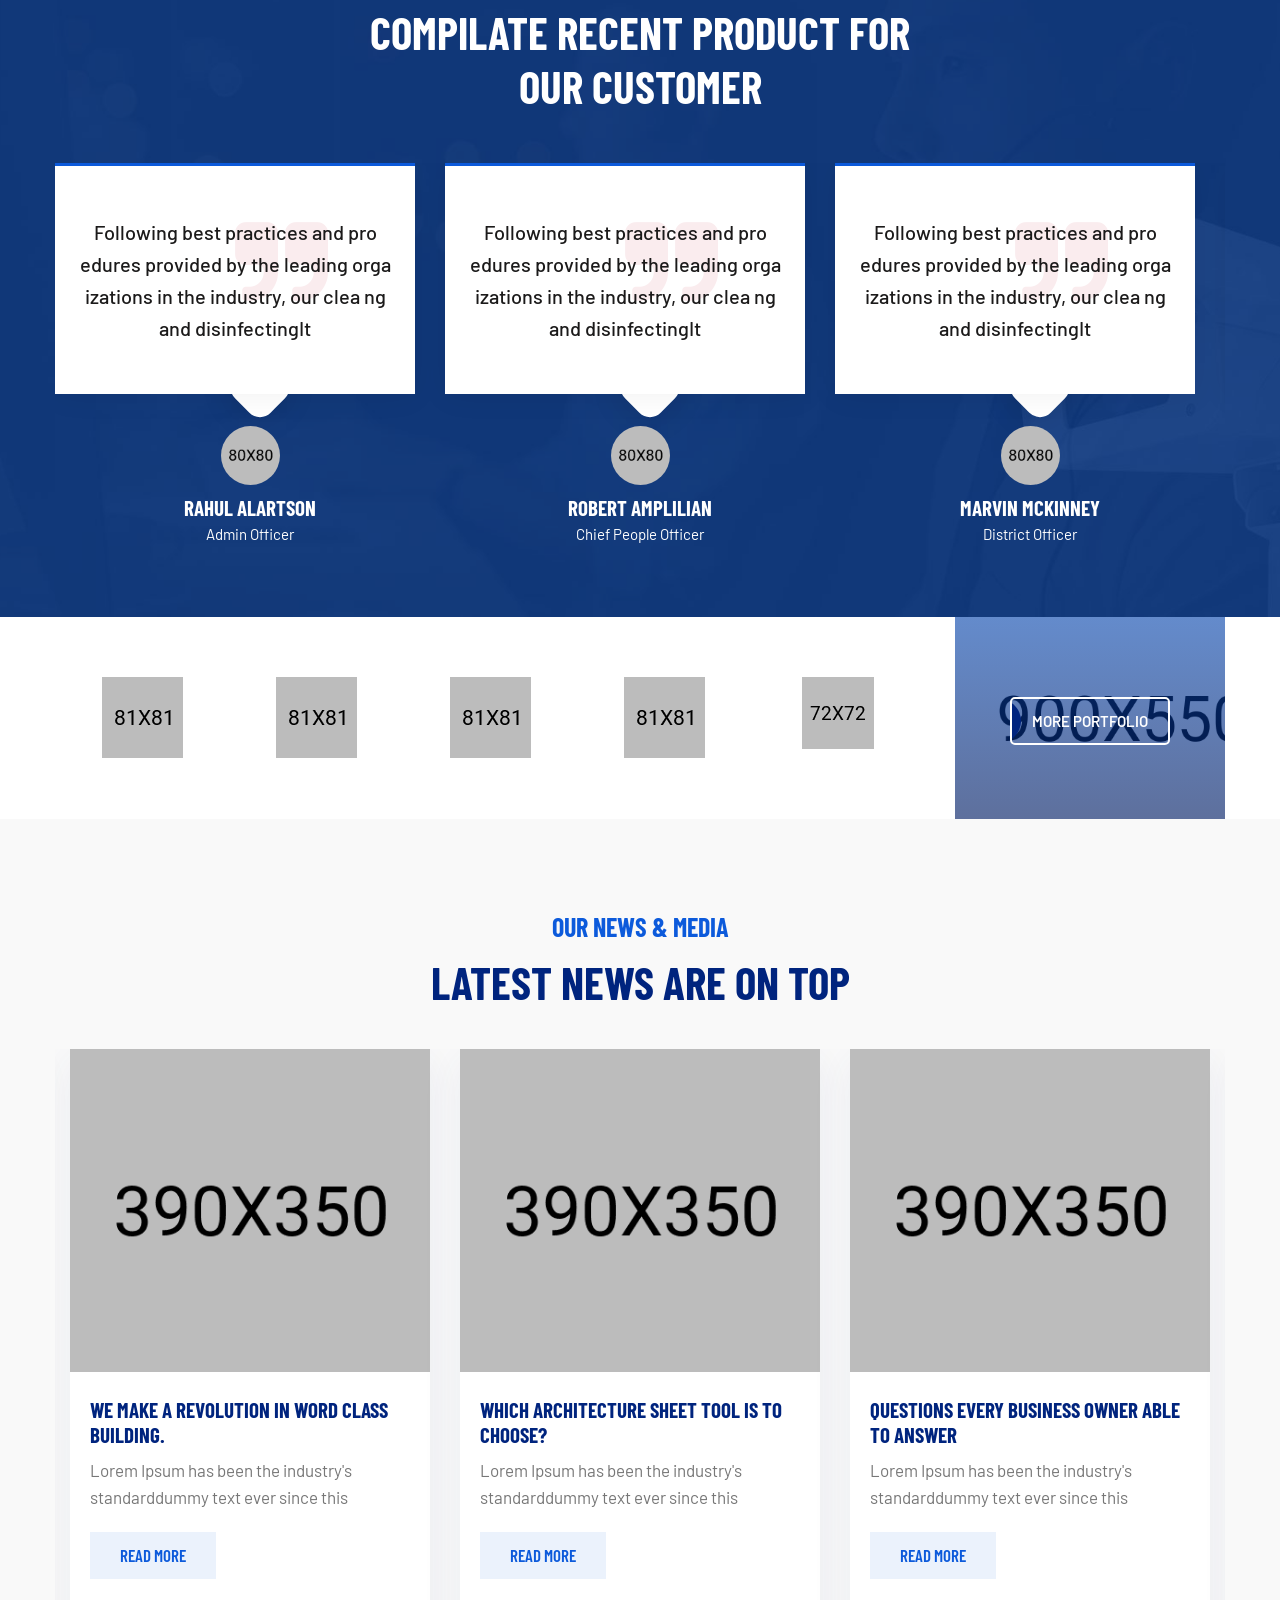
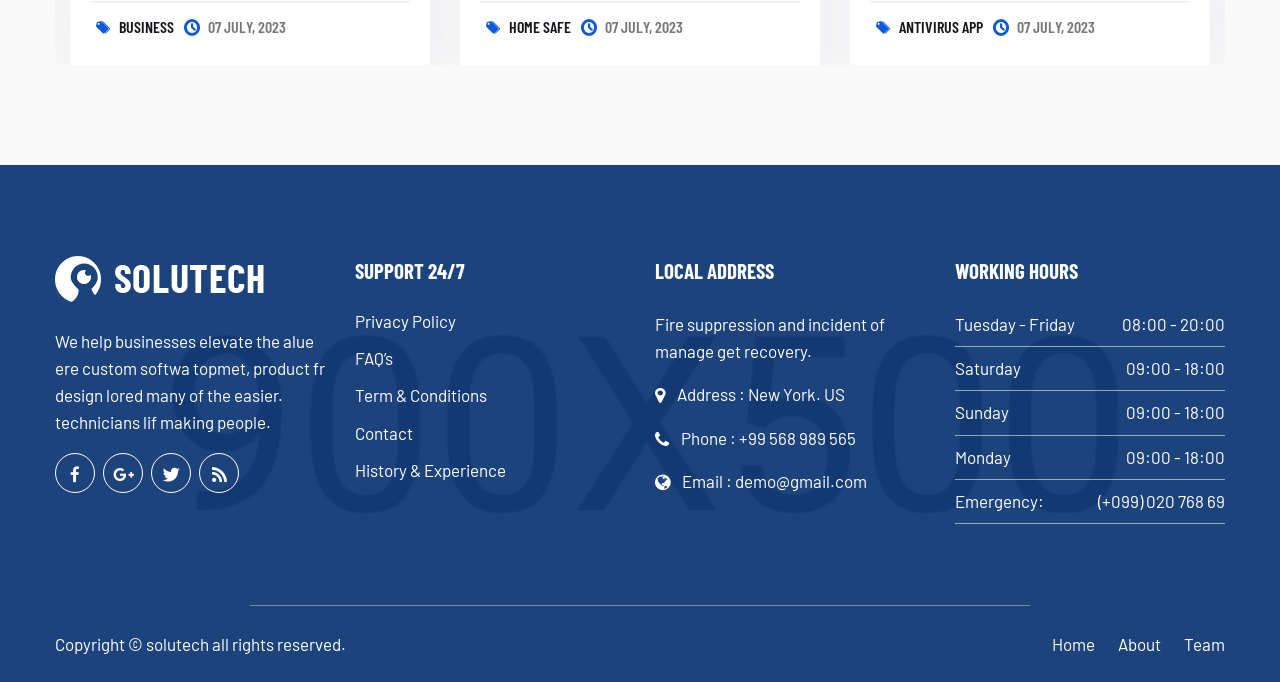
==== commit f1500f20: "modification quelque textes" ====
--- a/index.html
+++ b/index.html
@@ -72,7 +72,7 @@
 													<li class="menu-item-has-children">
 														<a href="#">Home</a>
 														<ul class="sub-menu">
-															<li><a href="index.html">Home Page</a></li>
+															<li><a href="index.html">Page d'accueil</a></li>
 															<li><a href="index-2.html">Landing Page</a></li>
 															<li><a href="index-3.html">Home Banner Page</a></li>
 														</ul>
@@ -187,7 +187,7 @@
 								<li><a href="portfolio-4column.html">Portfolio 4Column</a></li>
 							</ul>
 						</li>
-						<li><a href="team.html">Team</a></li>
+						<li><a href="team.html">Notre equipe</a></li>
 						<li><a href="testimonial.html">Testimonial</a></li>
 					</ul>
 				</li>
@@ -199,7 +199,7 @@
 						<li><a href="blog-right-sidebar.html">Blog Right Sidebar</a></li>
 					</ul>
 				</li>
-				<li><a href="contact.html">Contact Us</a></li>
+				<li><a href="contact.html">contacter nous</a></li>
 			</ul>
 		</nav>	
 	</div>					
@@ -236,8 +236,8 @@
 			<div class="swiper-slide witr_swiper_height" style="background-image: url(assets/images/slider-3.png);">
 				<div class="witr_sw_text_area text-left">
 					<div class="witr_swiper_content">
-						<h2>High Quality  For</h2>
-						<h3>Your  <span> Business</span></h3>
+						<h2>La meilleure qualité </h2>
+						<h3>Pour votre  <span> Maison</span></h3>
 						<!-- btn gradient style -->
 						<div class="slider_btn">
 							<div class="witr_btn_style">
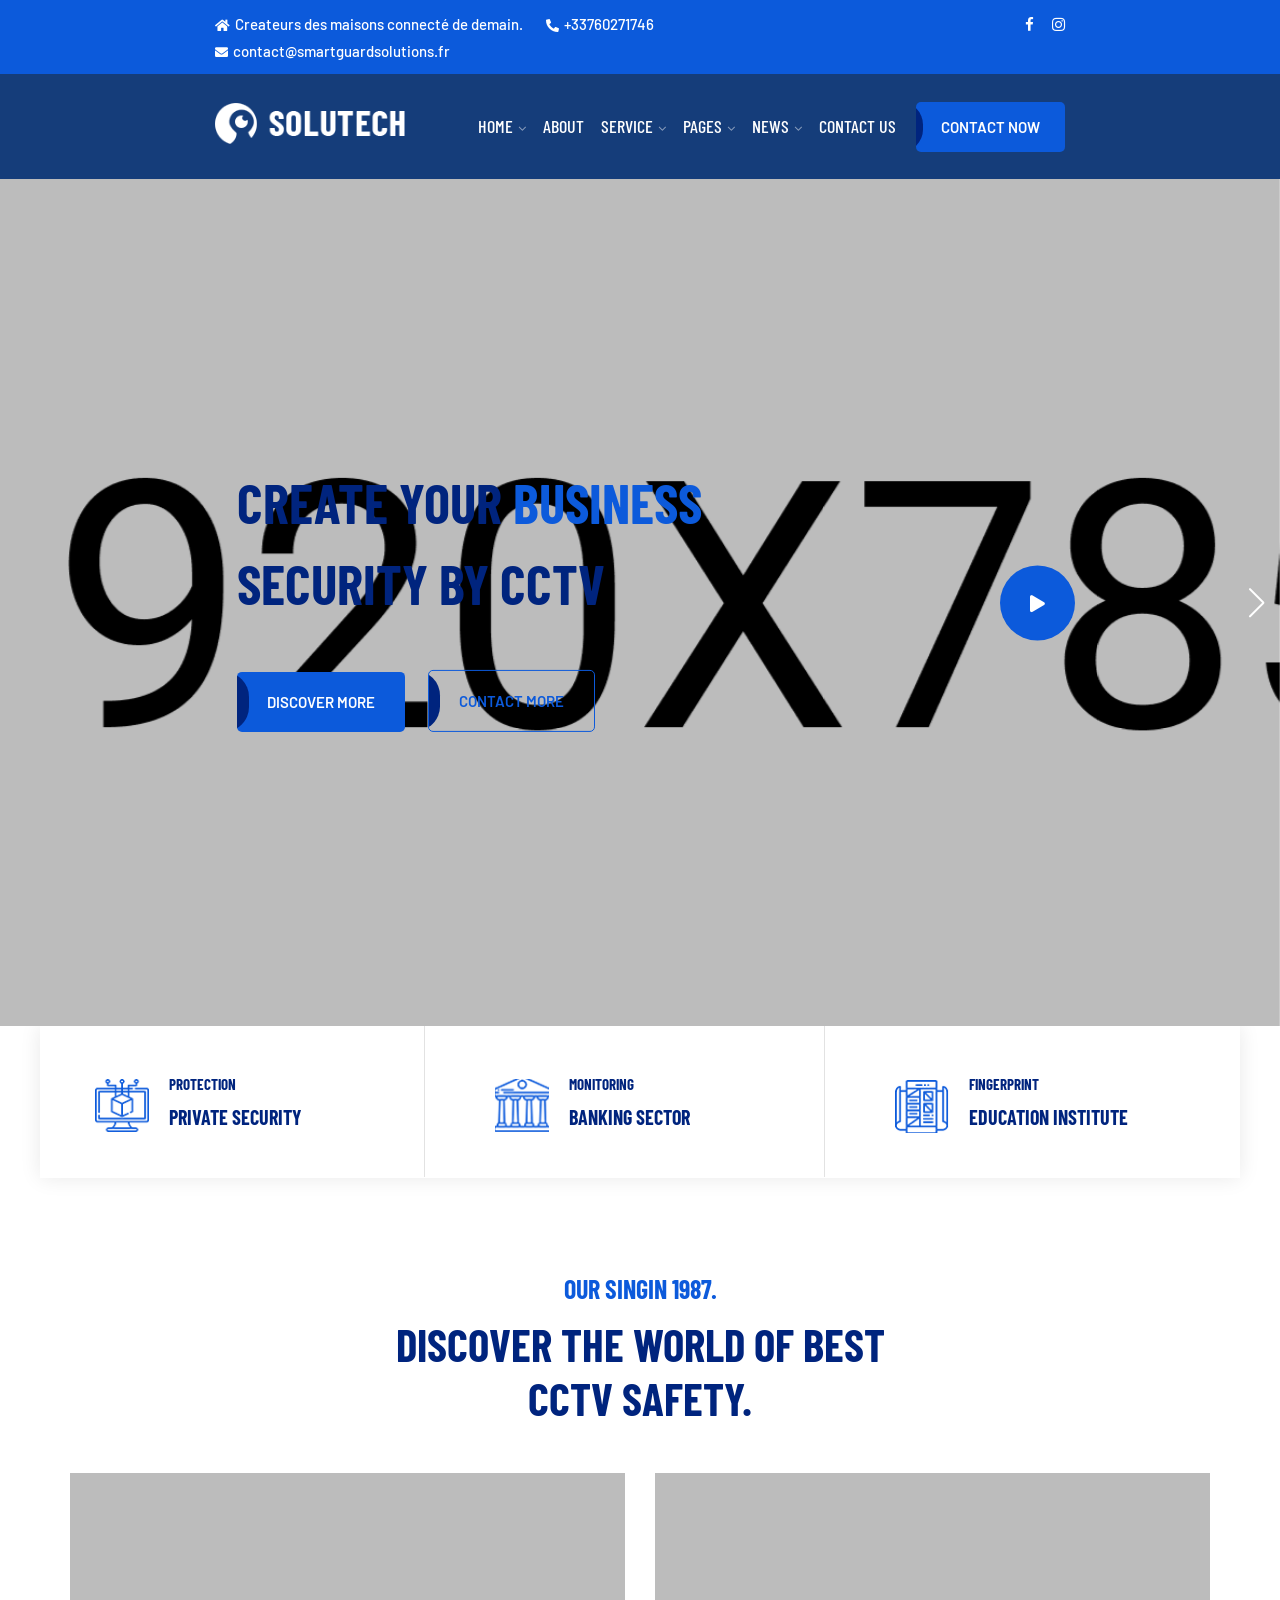
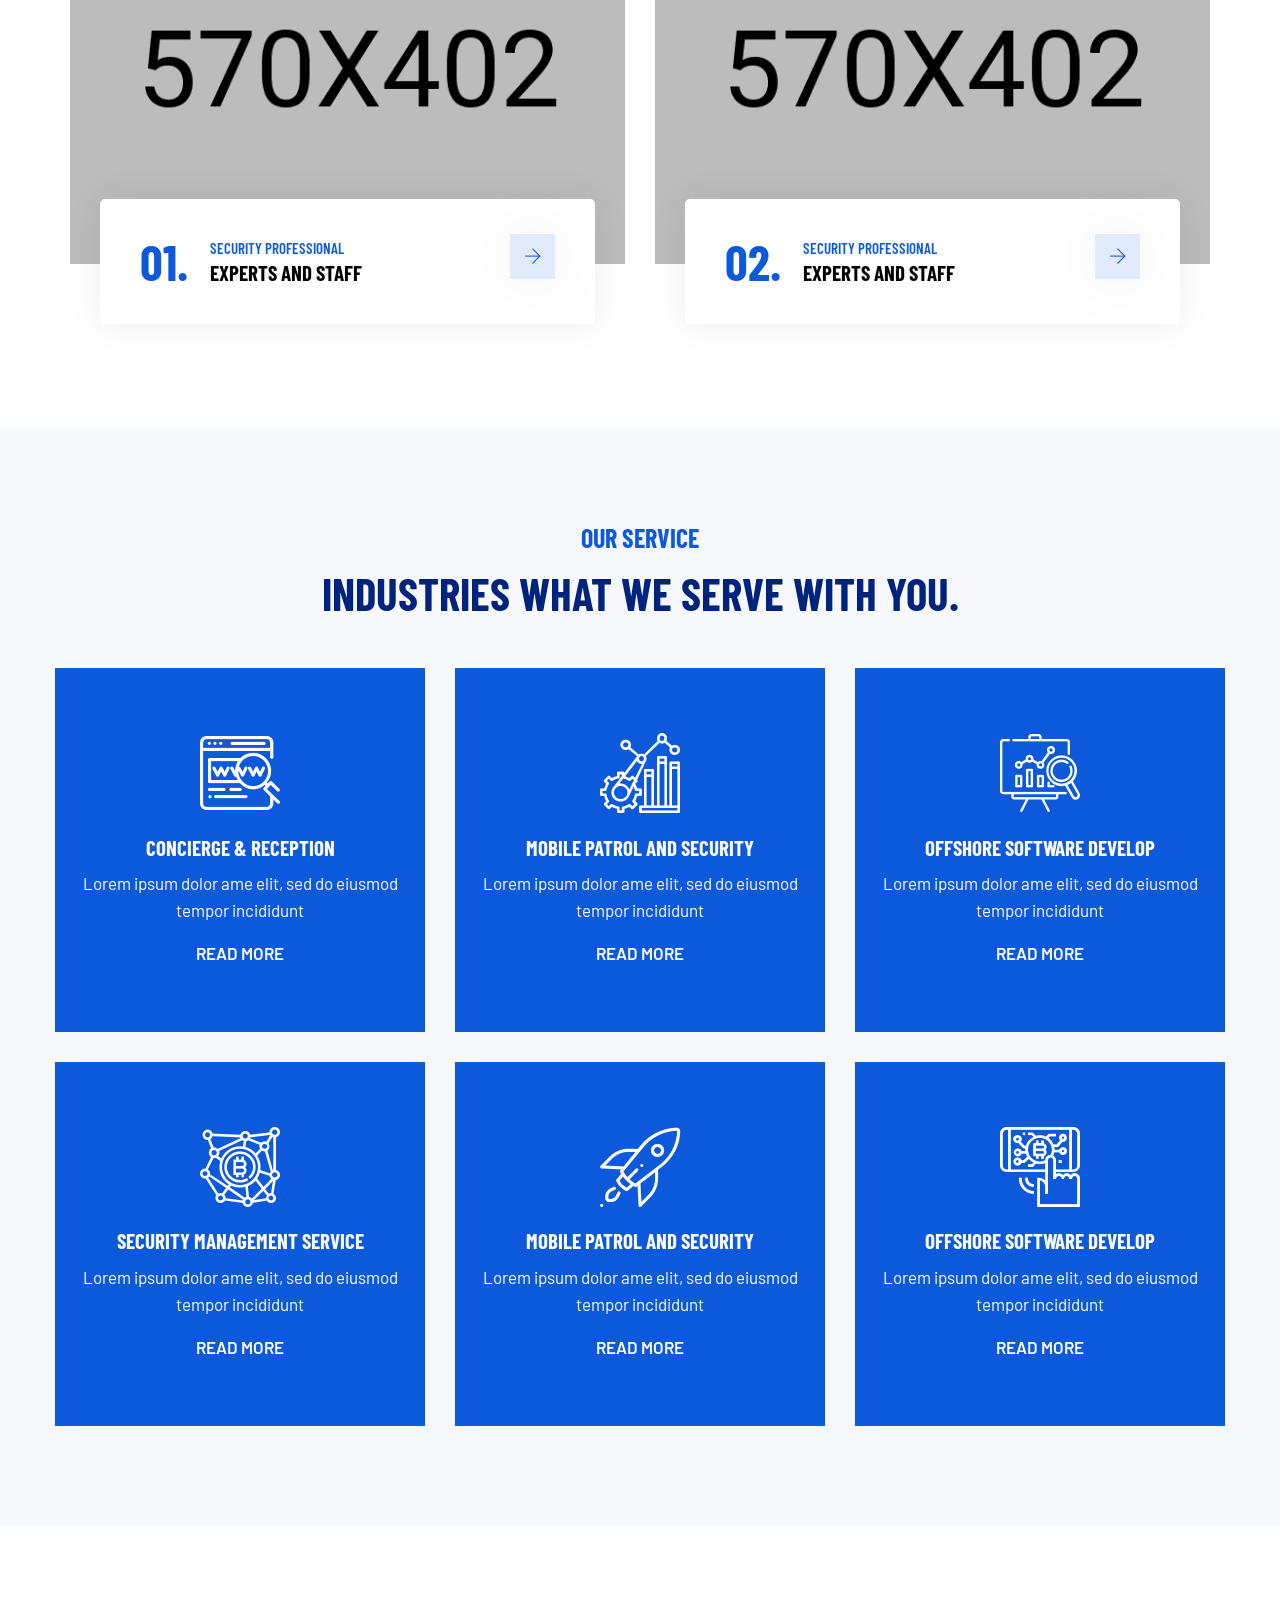
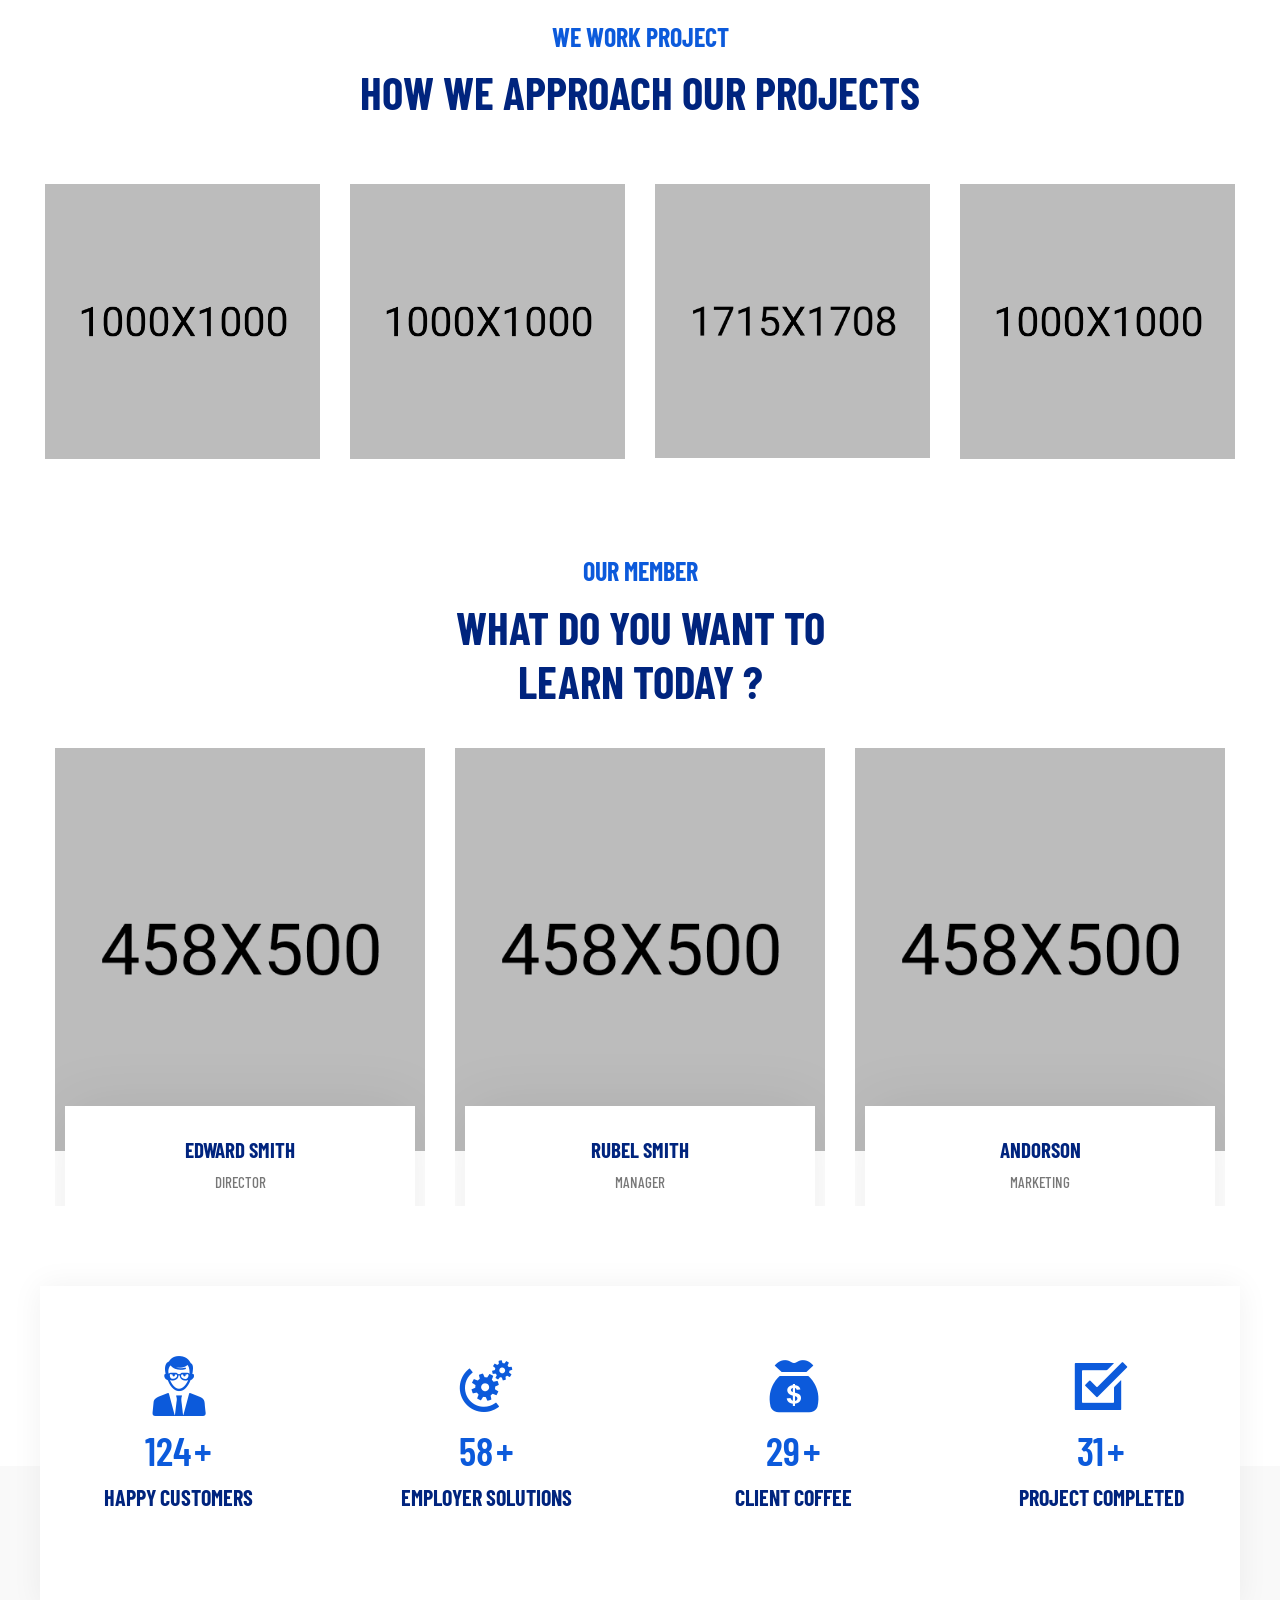
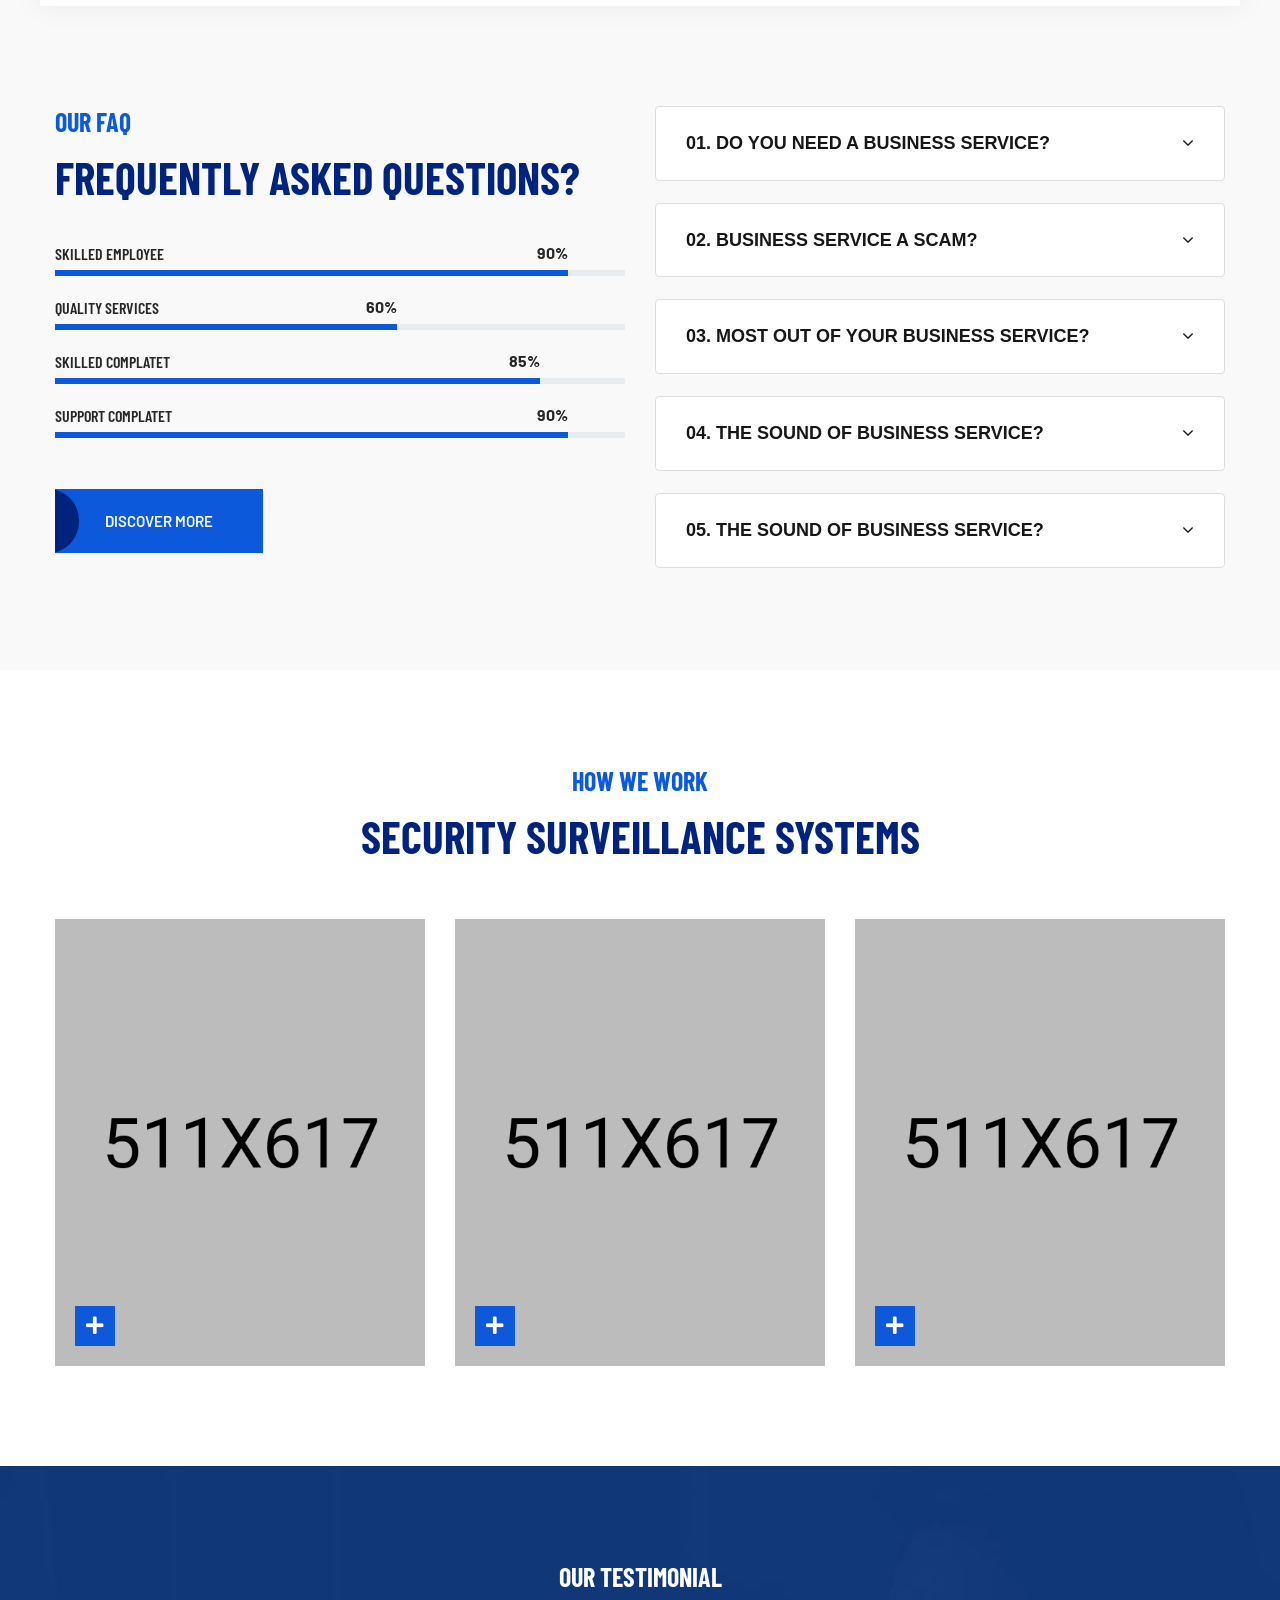
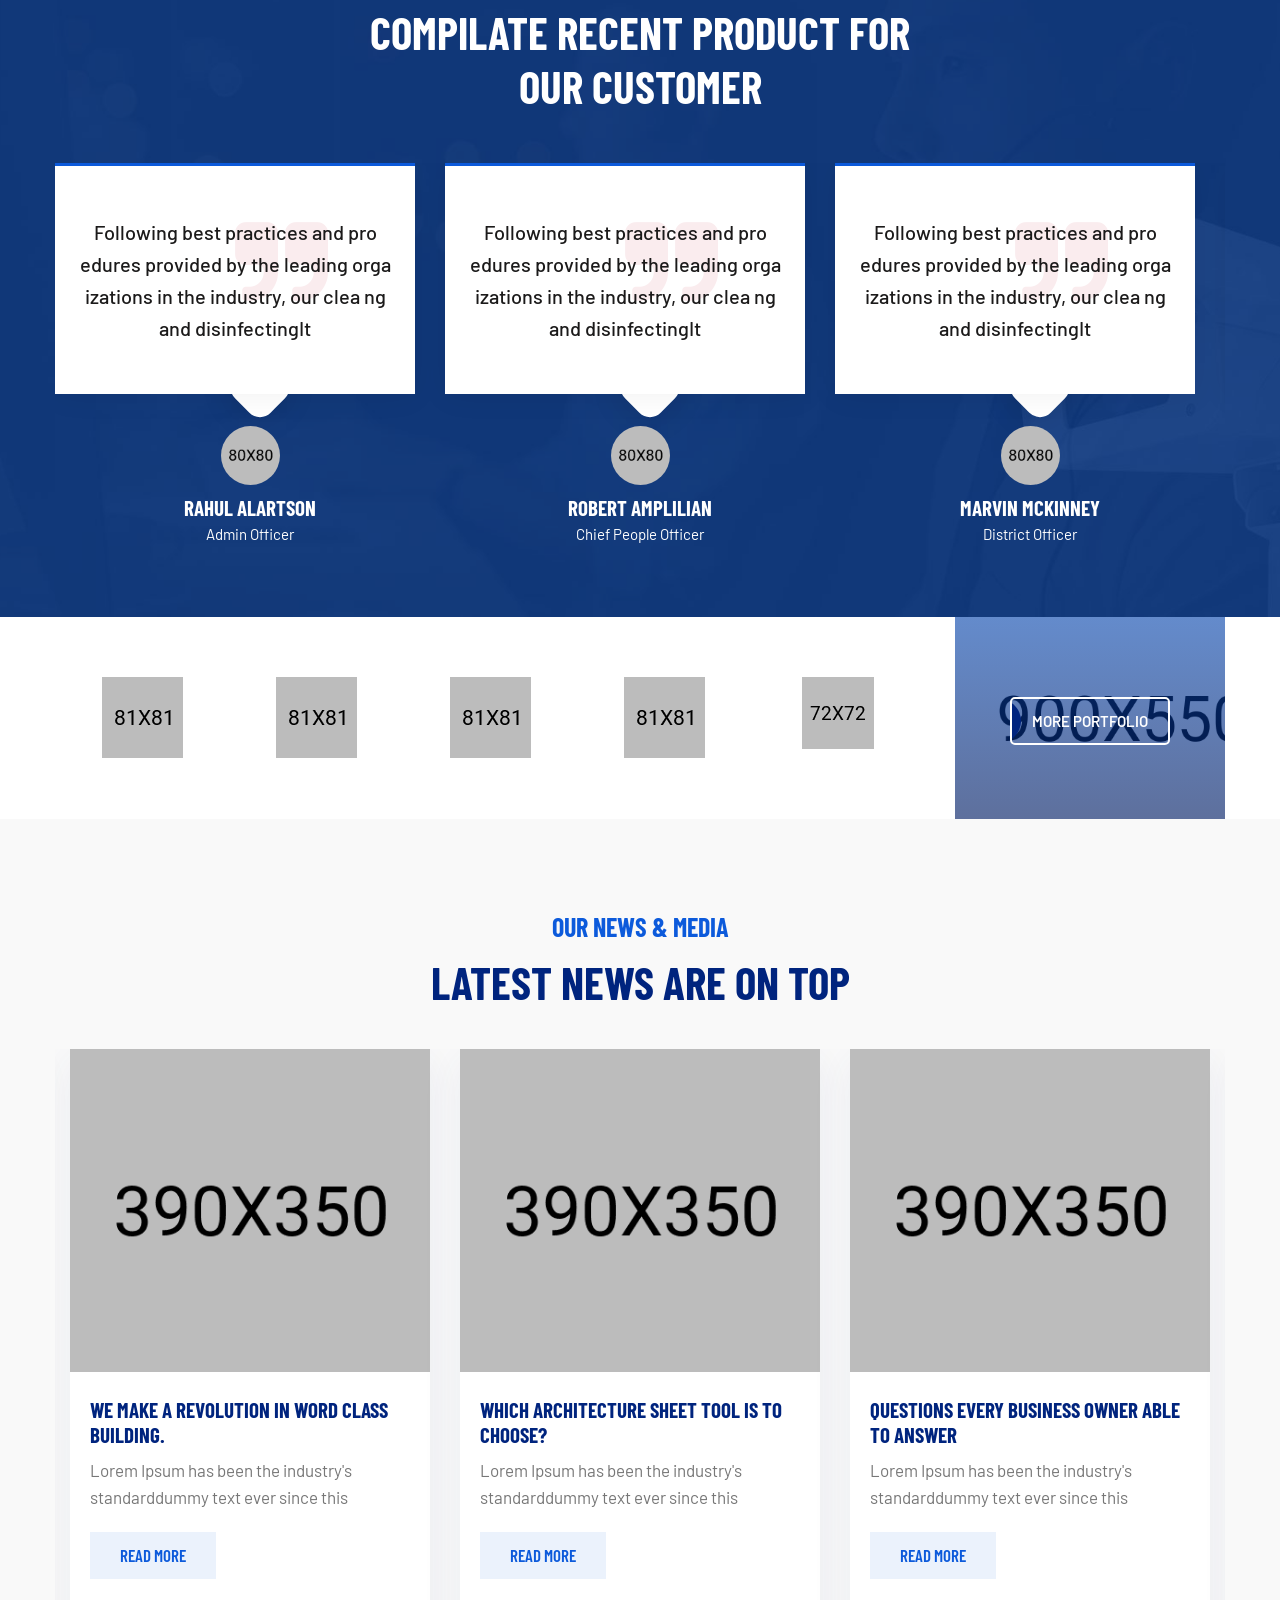
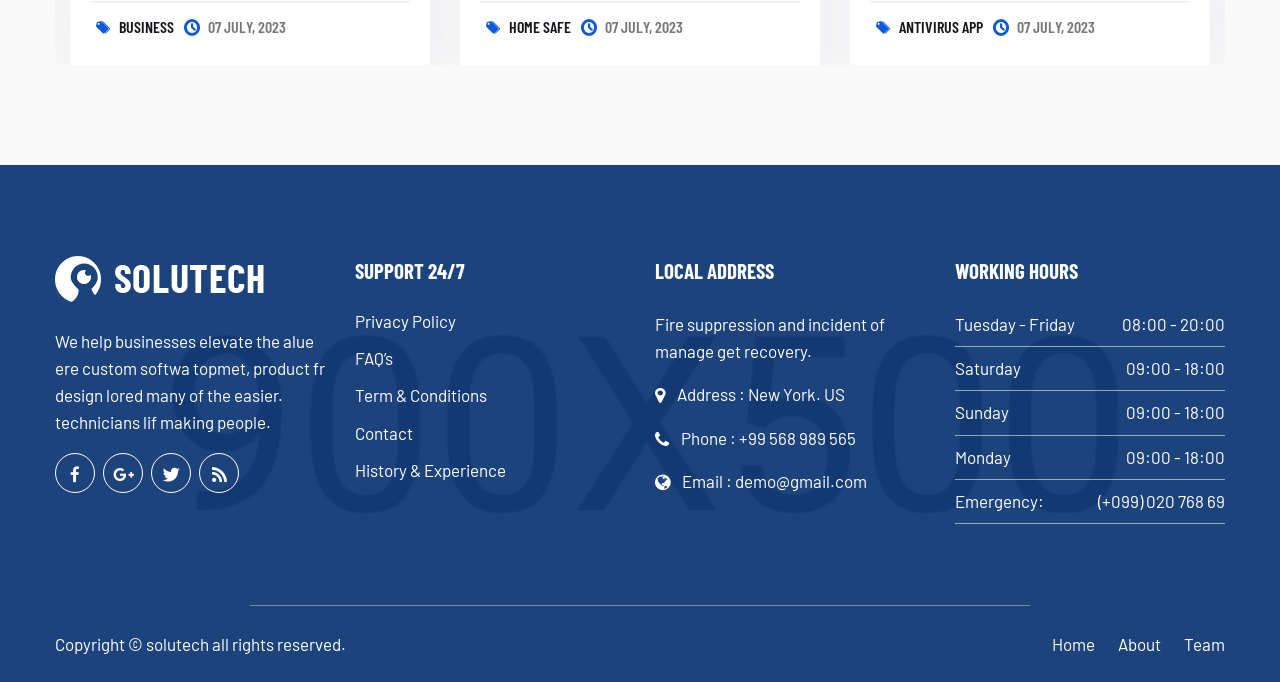
==== commit 0a86c01e: "Suppression News et lien vers News dans index" ====
--- a/index.html
+++ b/index.html
@@ -72,7 +72,7 @@
 													<li class="menu-item-has-children">
 														<a href="#">Home</a>
 														<ul class="sub-menu">
-															<li><a href="index.html">Page d'accueil</a></li>
+															<li><a href="index.html">Page d'acceuil</a></li>
 															<li><a href="index-2.html">Landing Page</a></li>
 															<li><a href="index-3.html">Home Banner Page</a></li>
 														</ul>
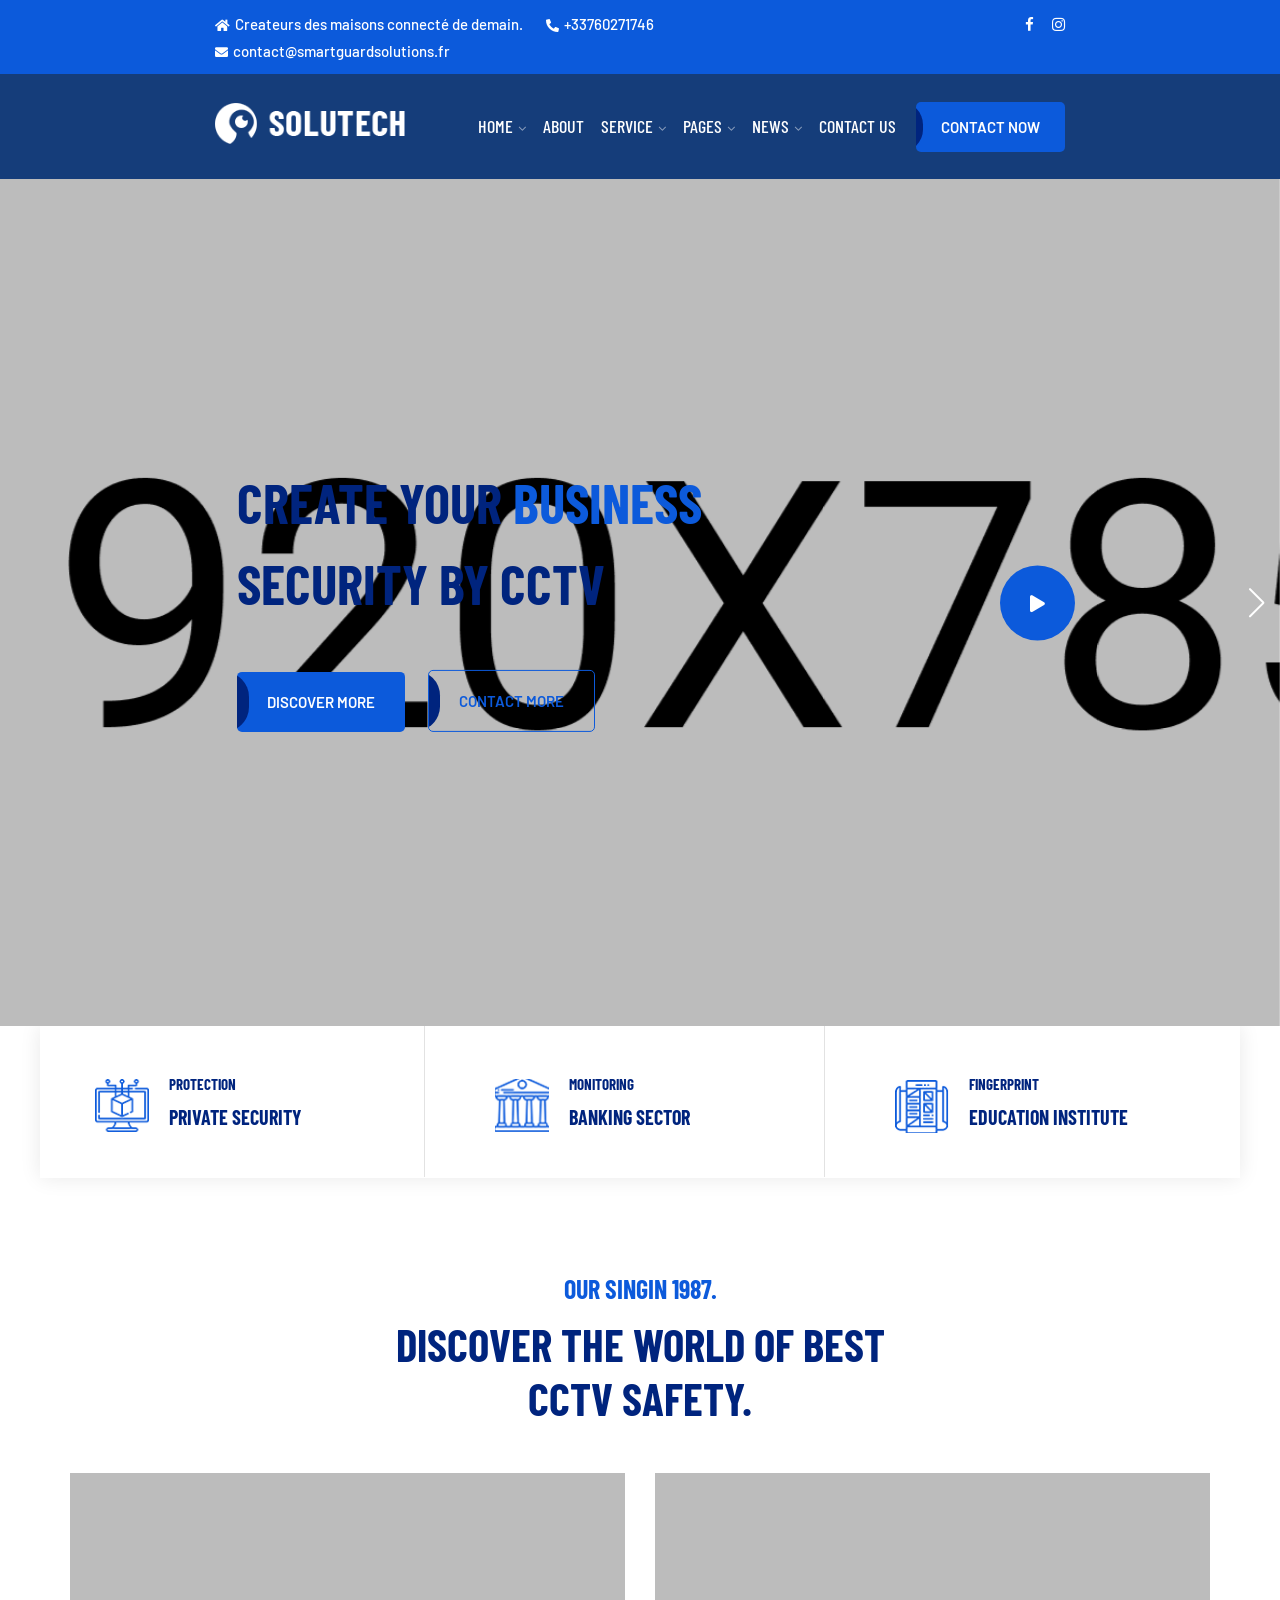
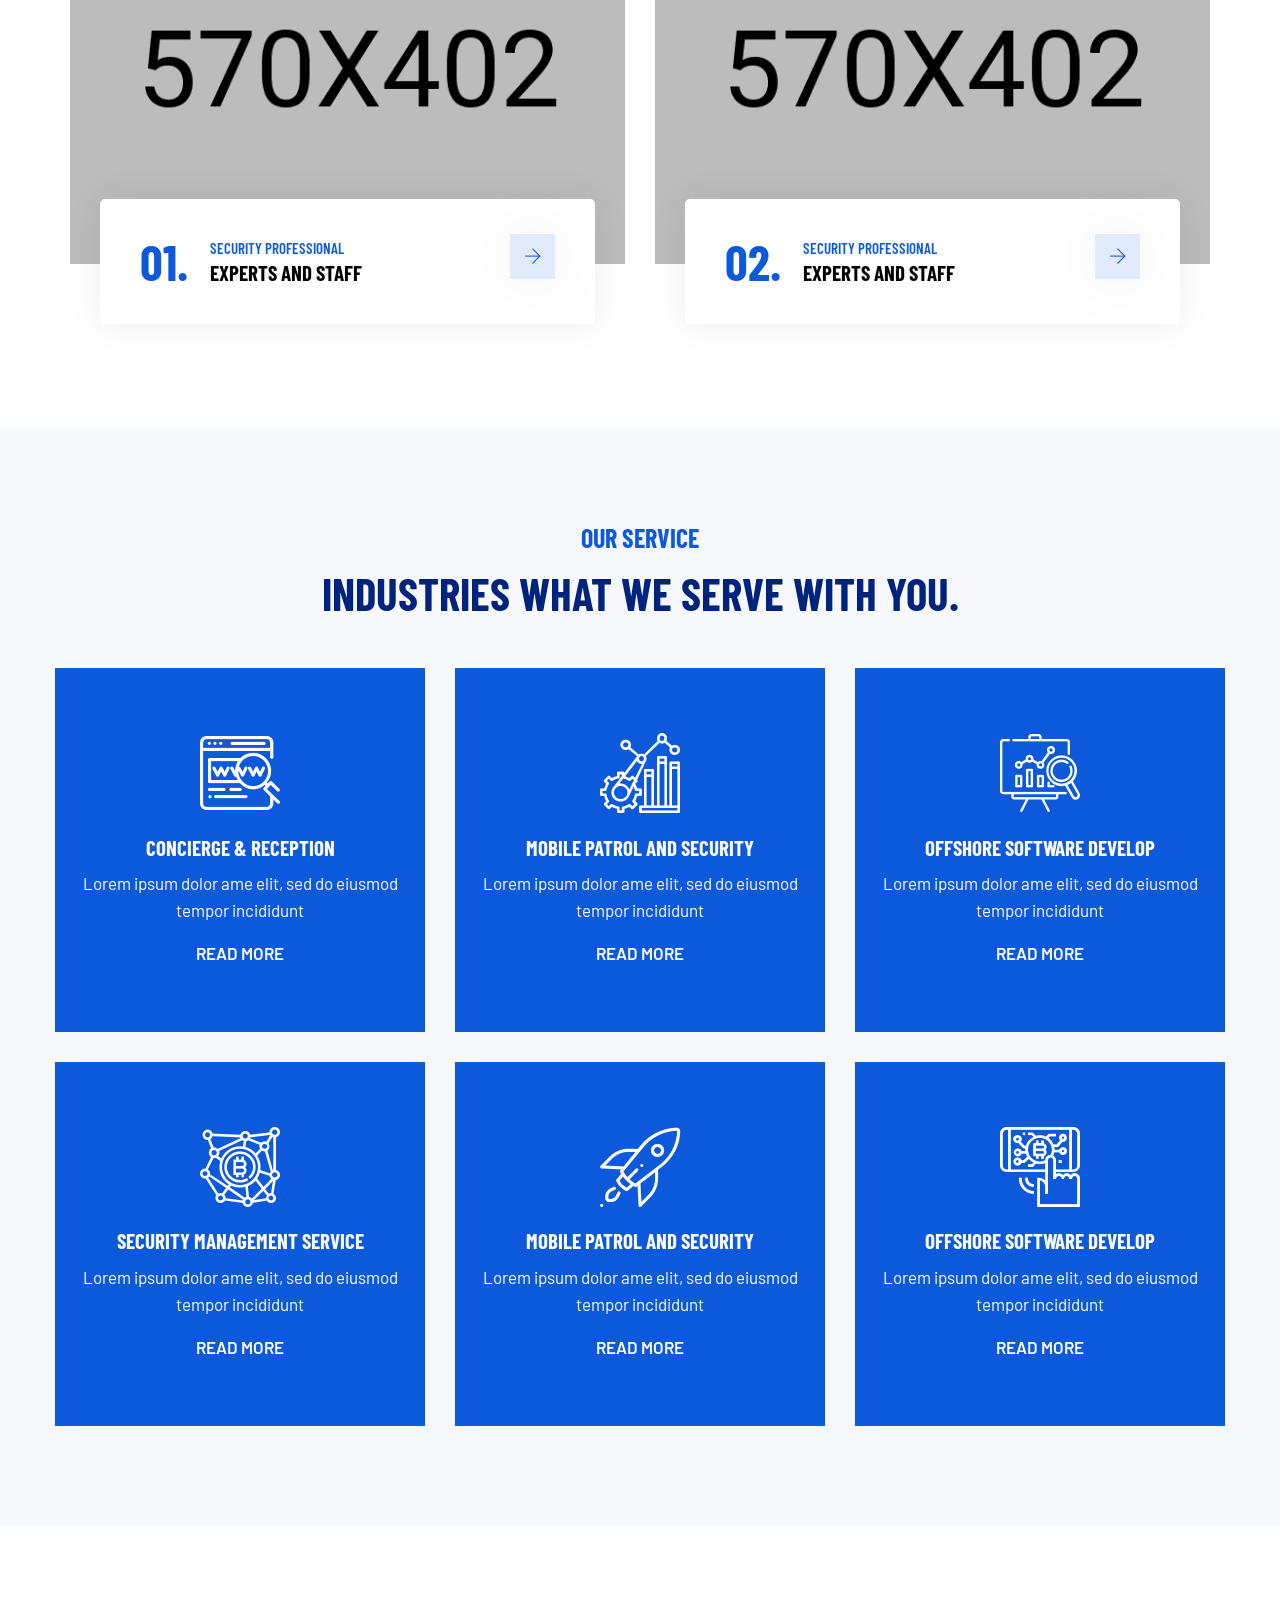
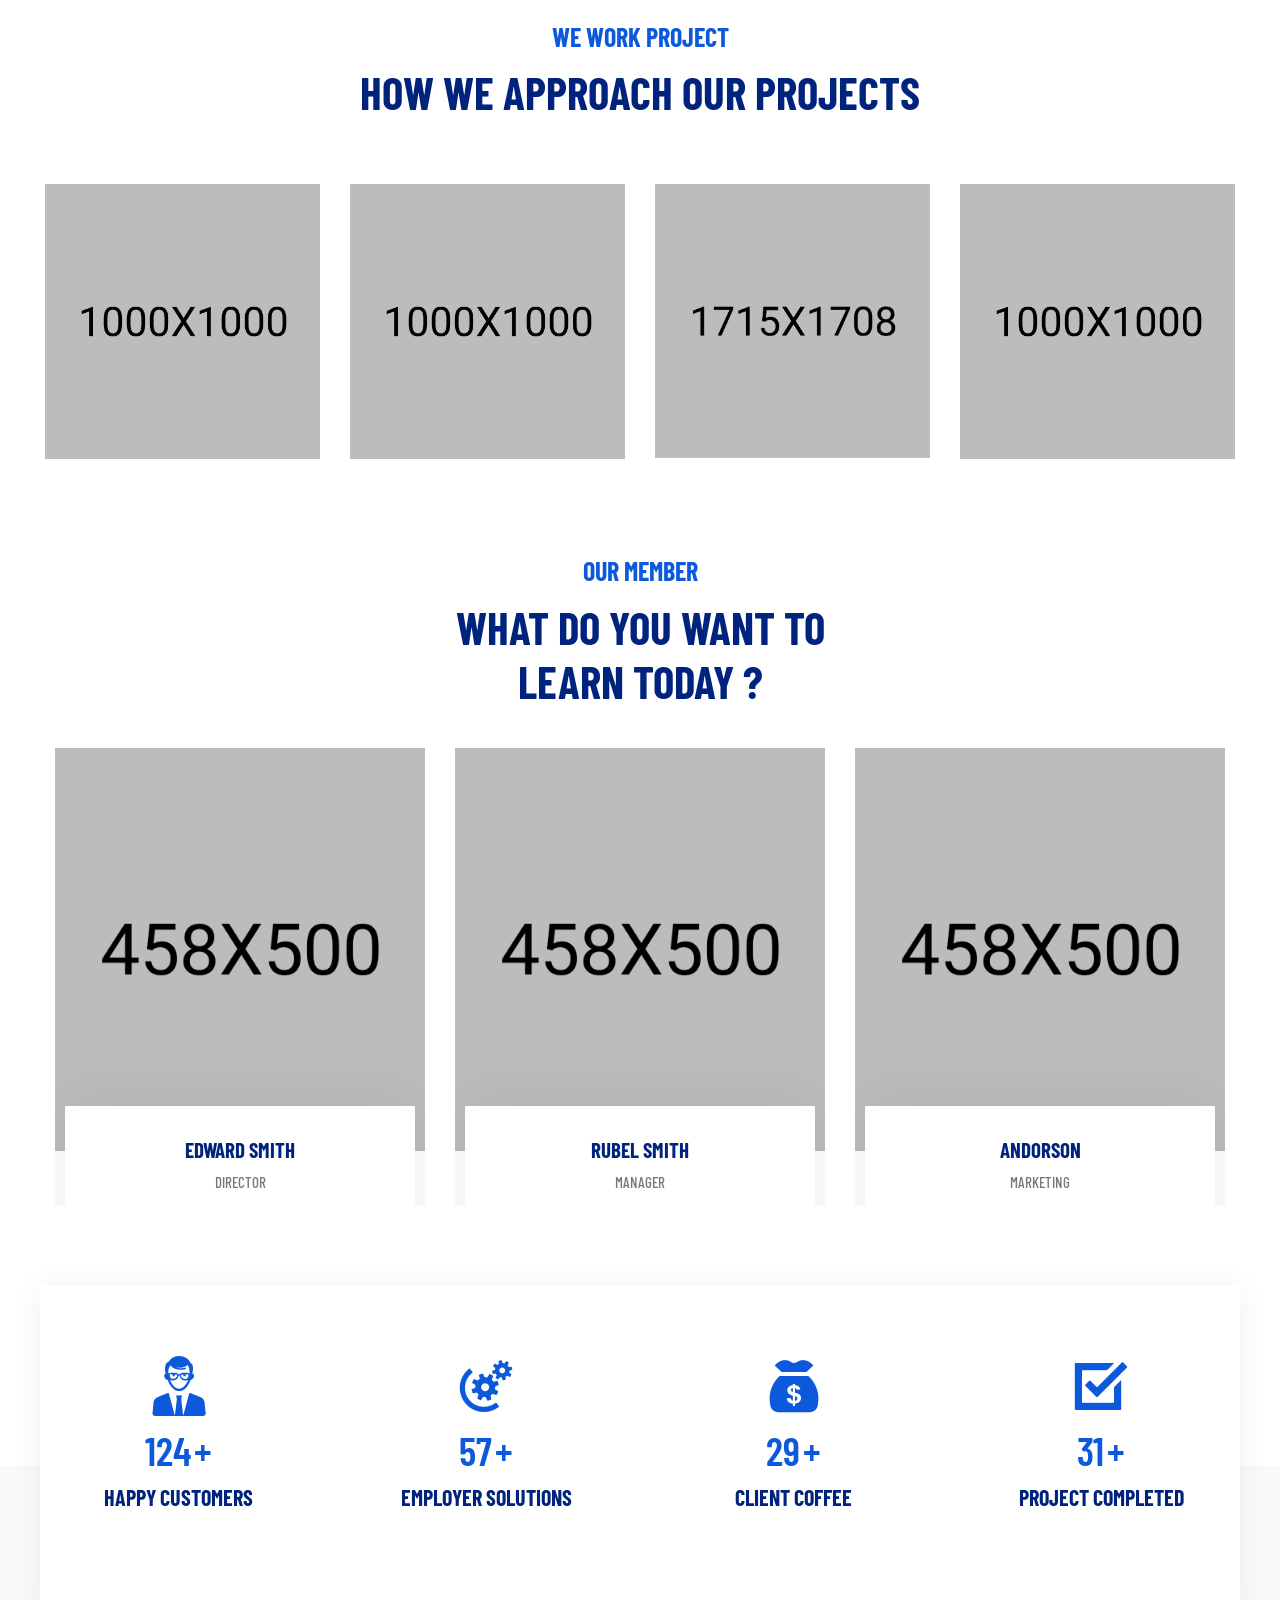
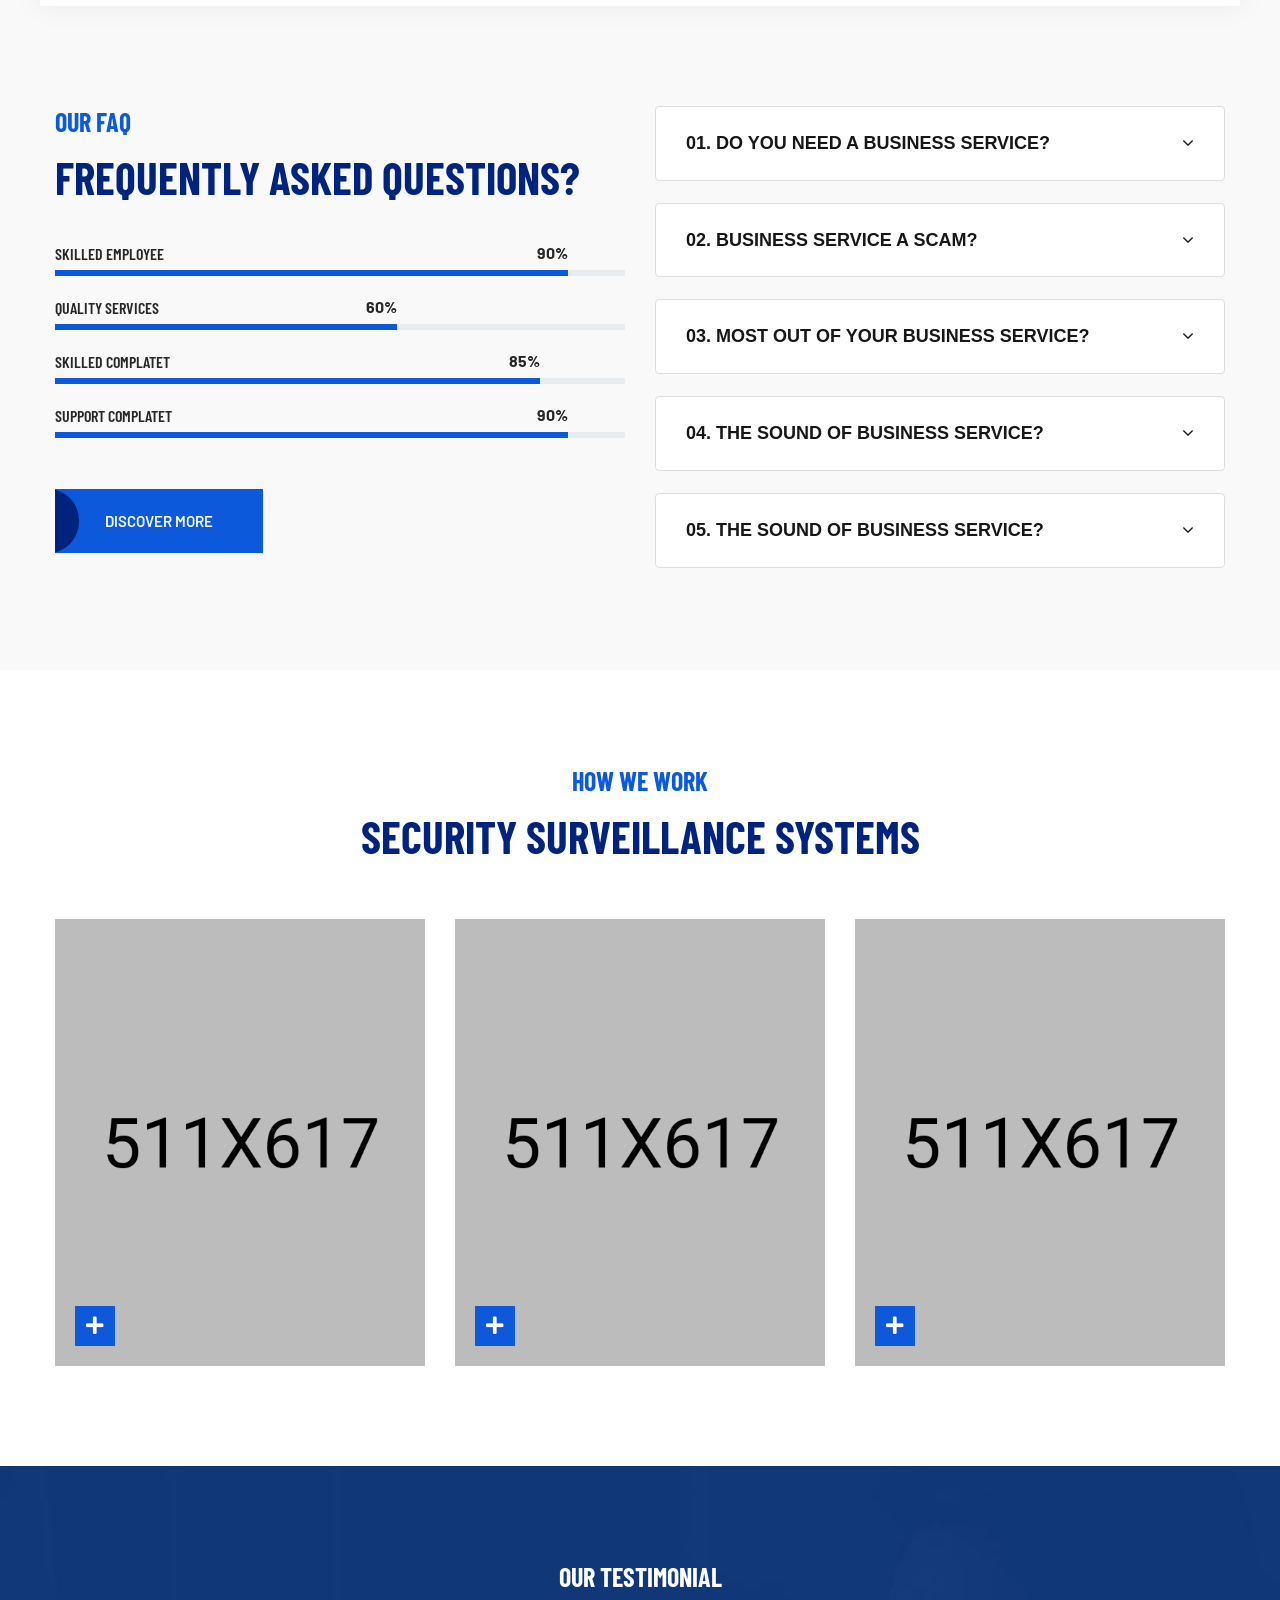
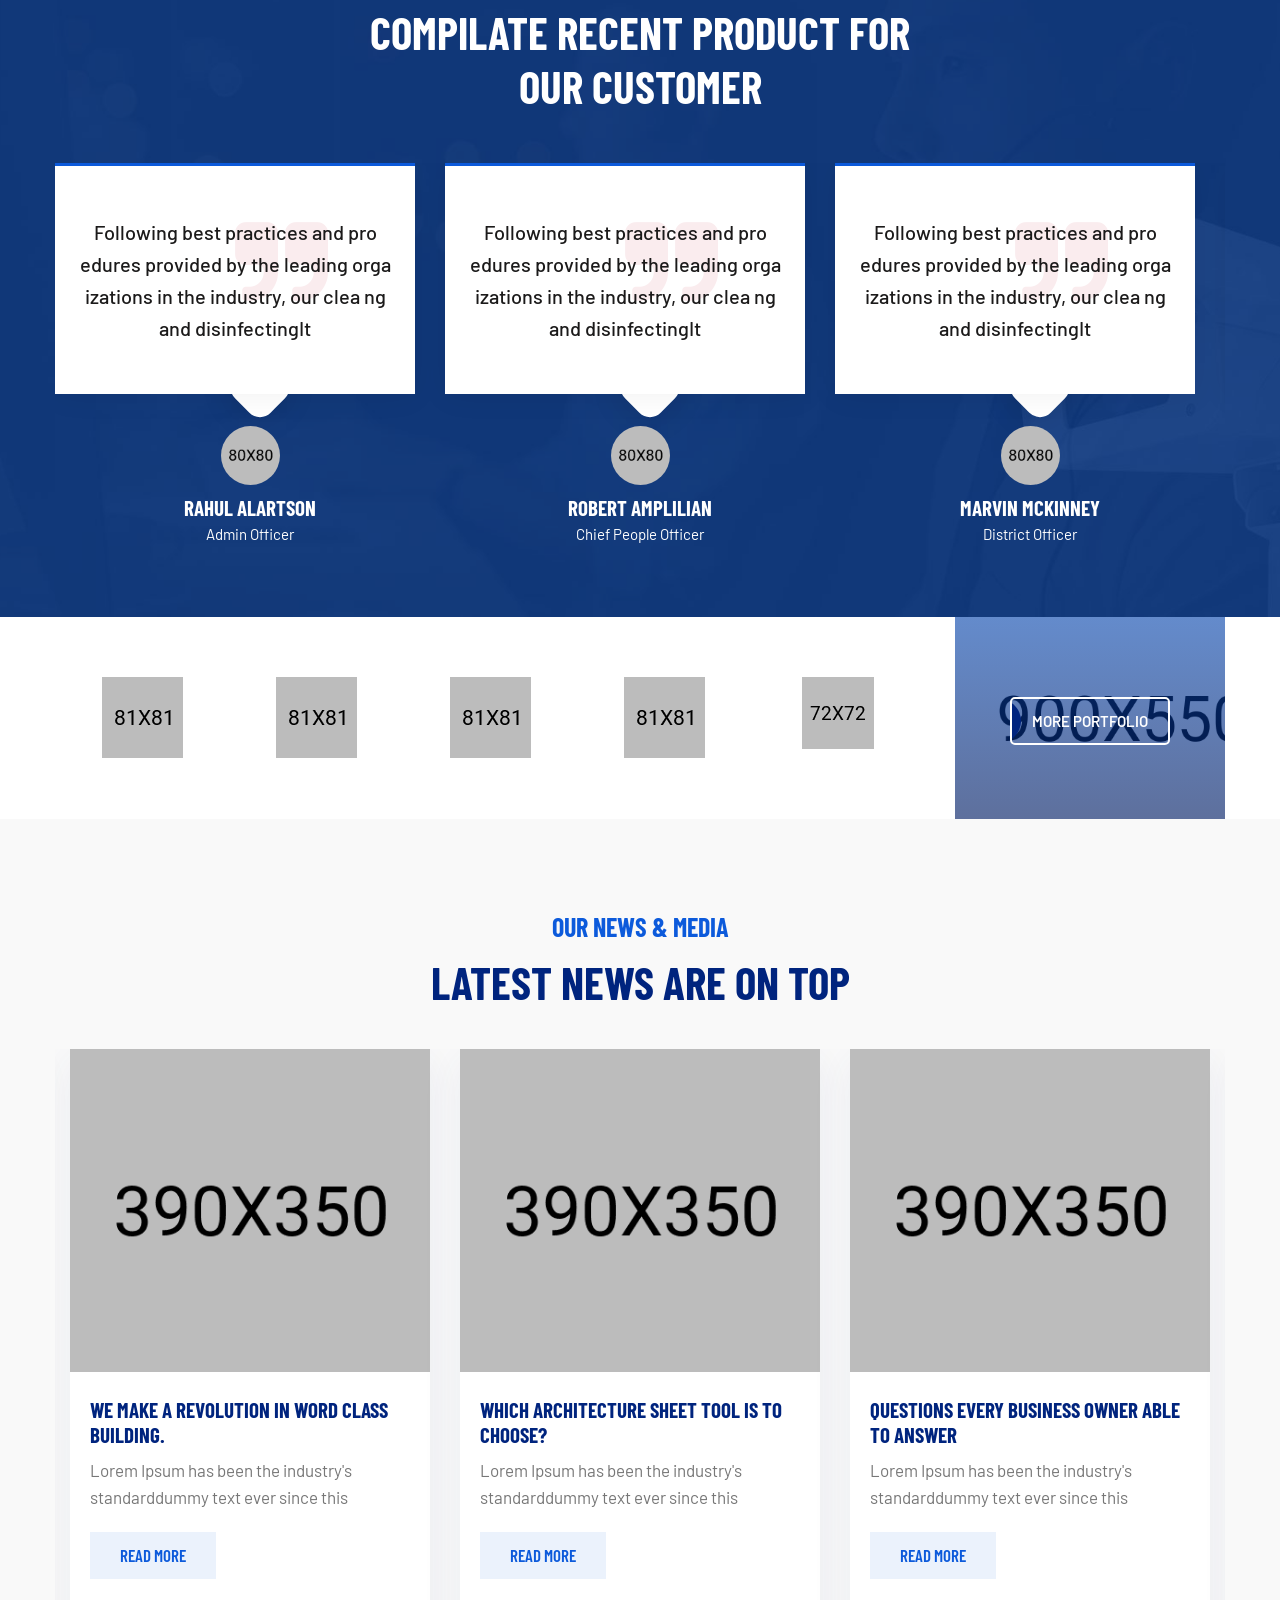
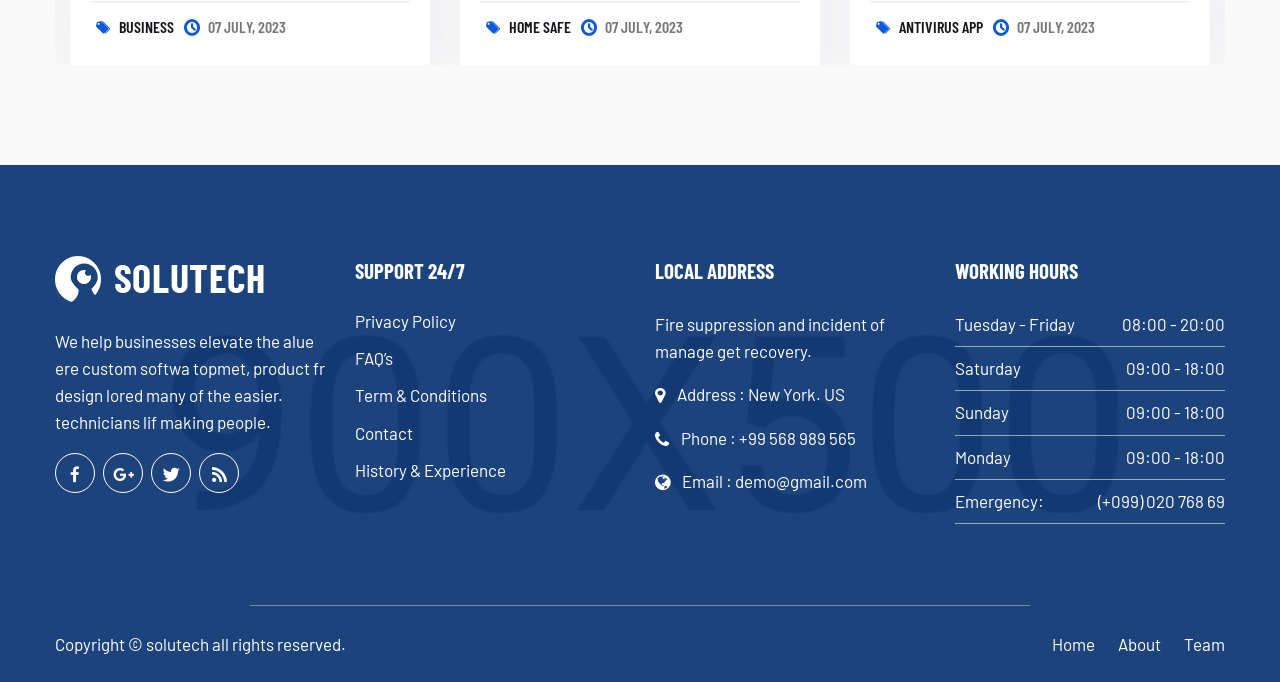
==== commit b8c20df0: "suppression page index en trop ? et reference" ====
--- a/index.html
+++ b/index.html
@@ -73,8 +73,6 @@
 														<a href="#">Home</a>
 														<ul class="sub-menu">
 															<li><a href="index.html">Page d'acceuil</a></li>
-															<li><a href="index-2.html">Landing Page</a></li>
-															<li><a href="index-3.html">Home Banner Page</a></li>
 														</ul>
 													</li>
 													<li><a href="about.html">About</a></li>
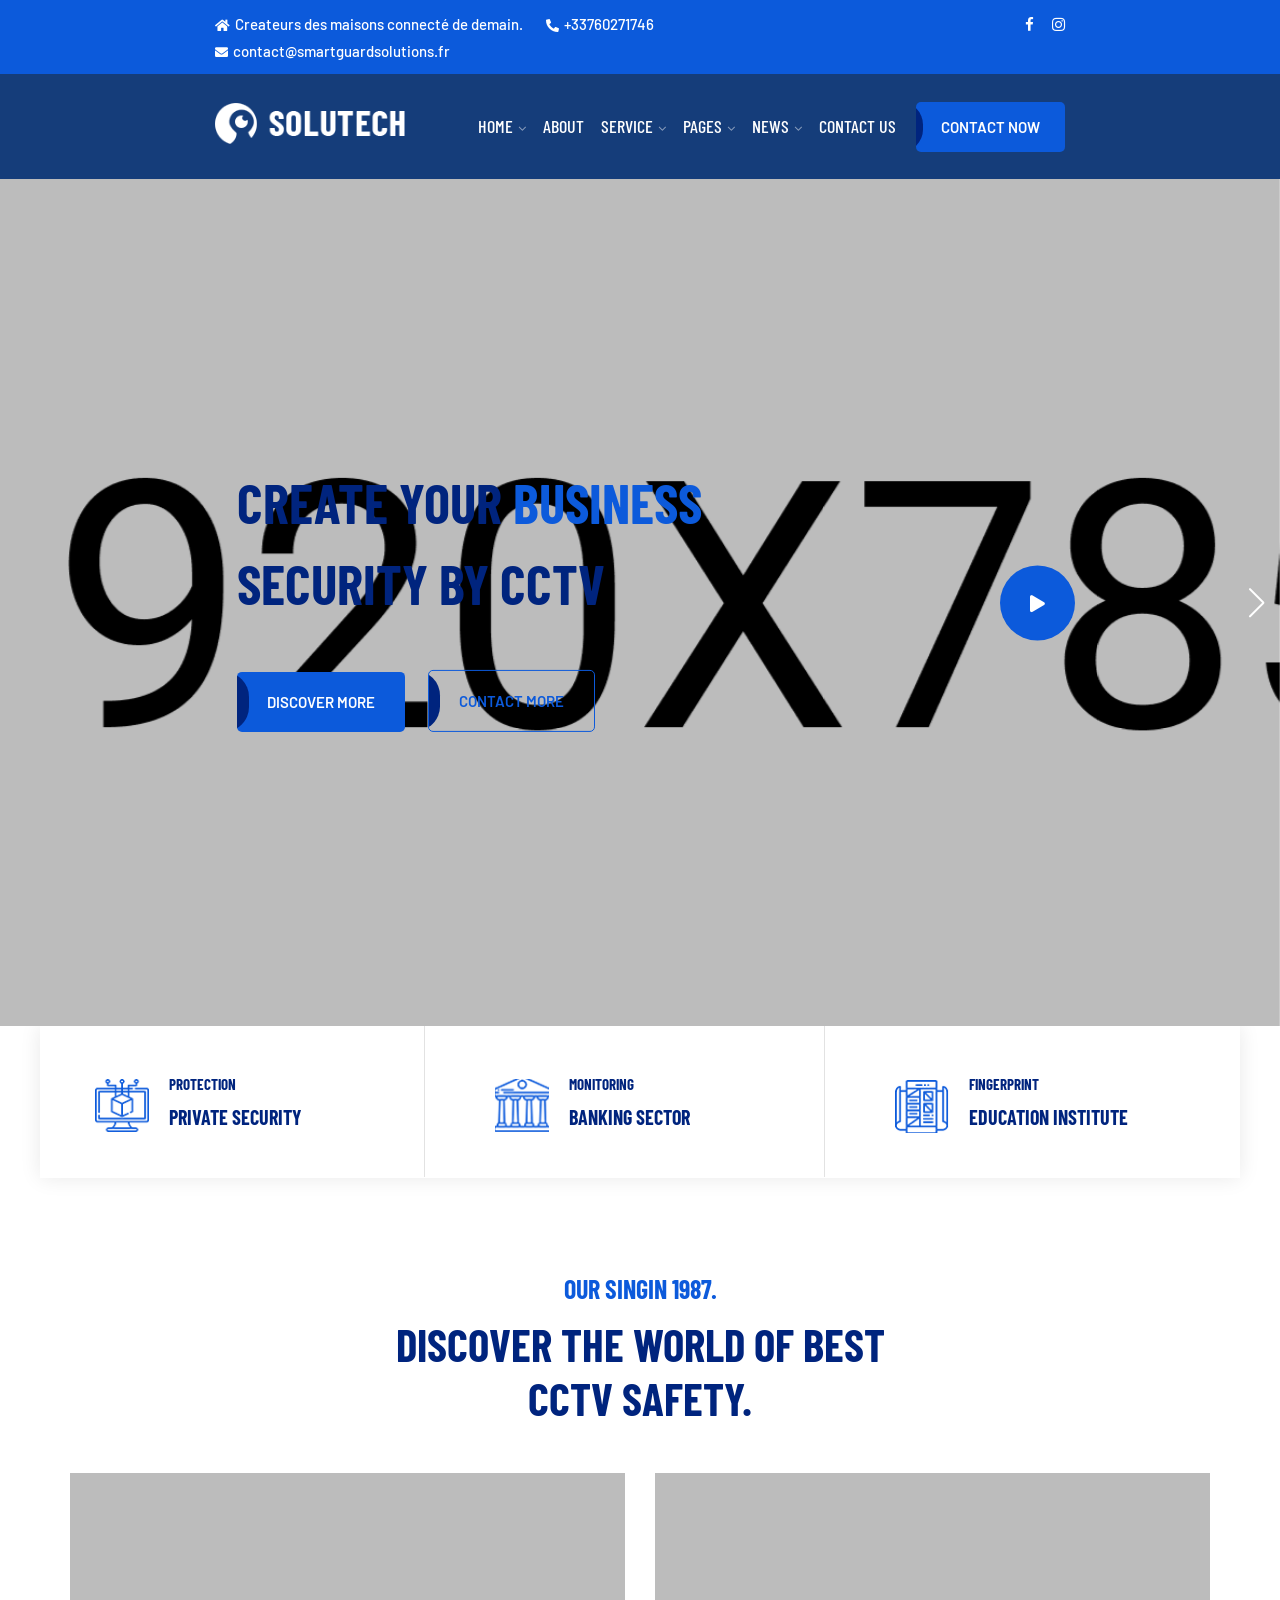
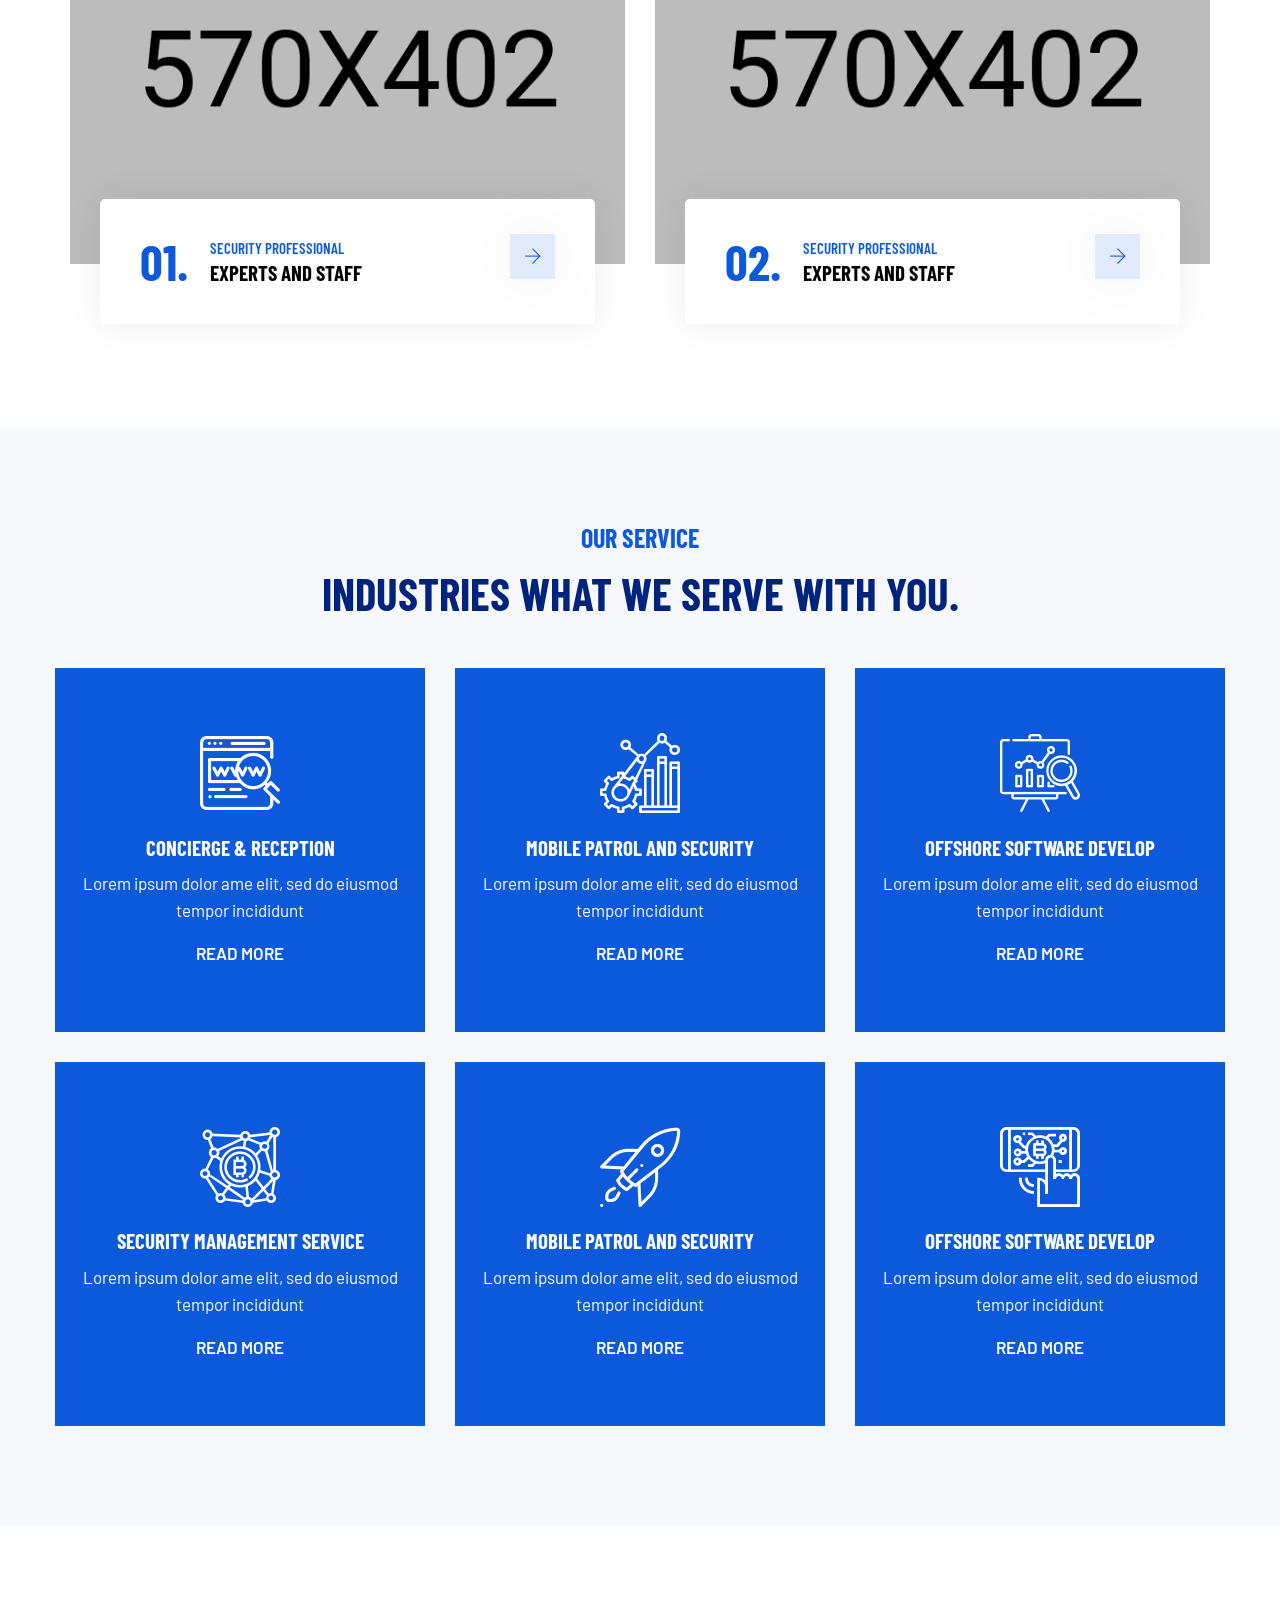
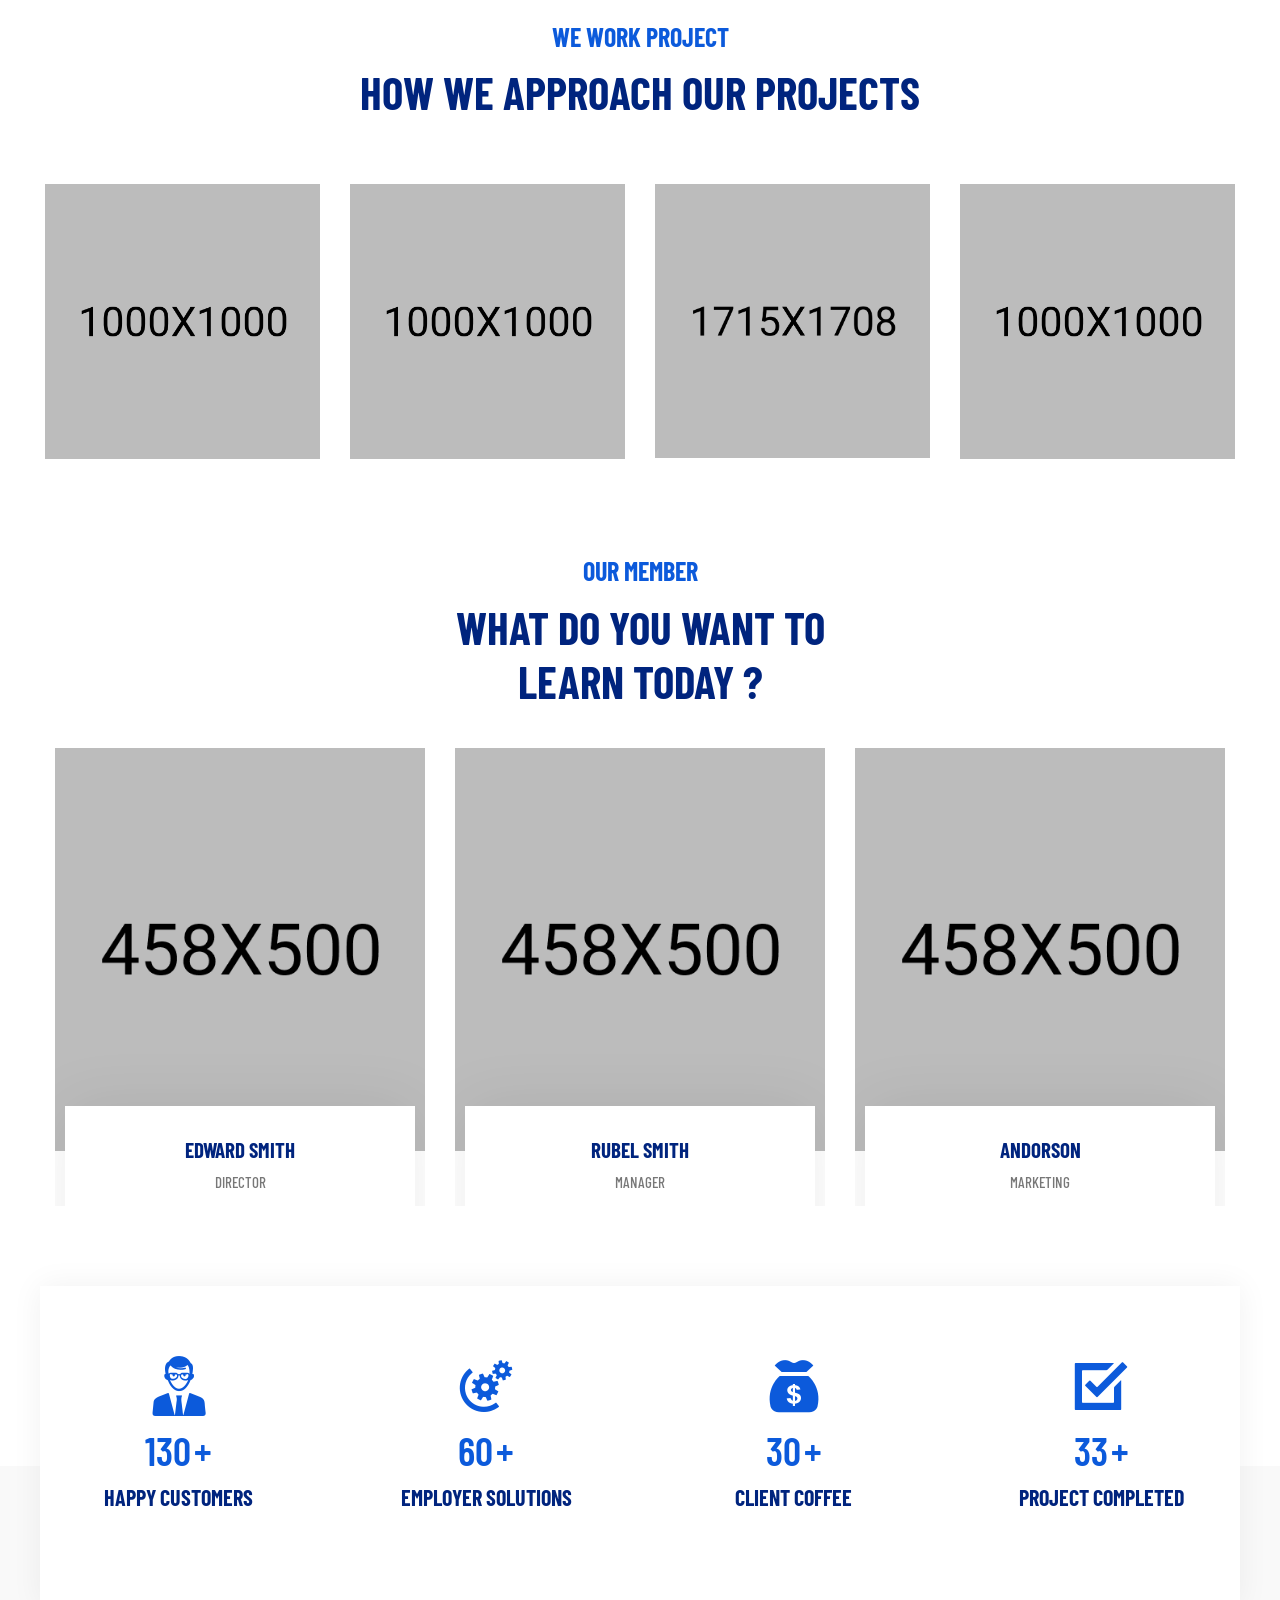
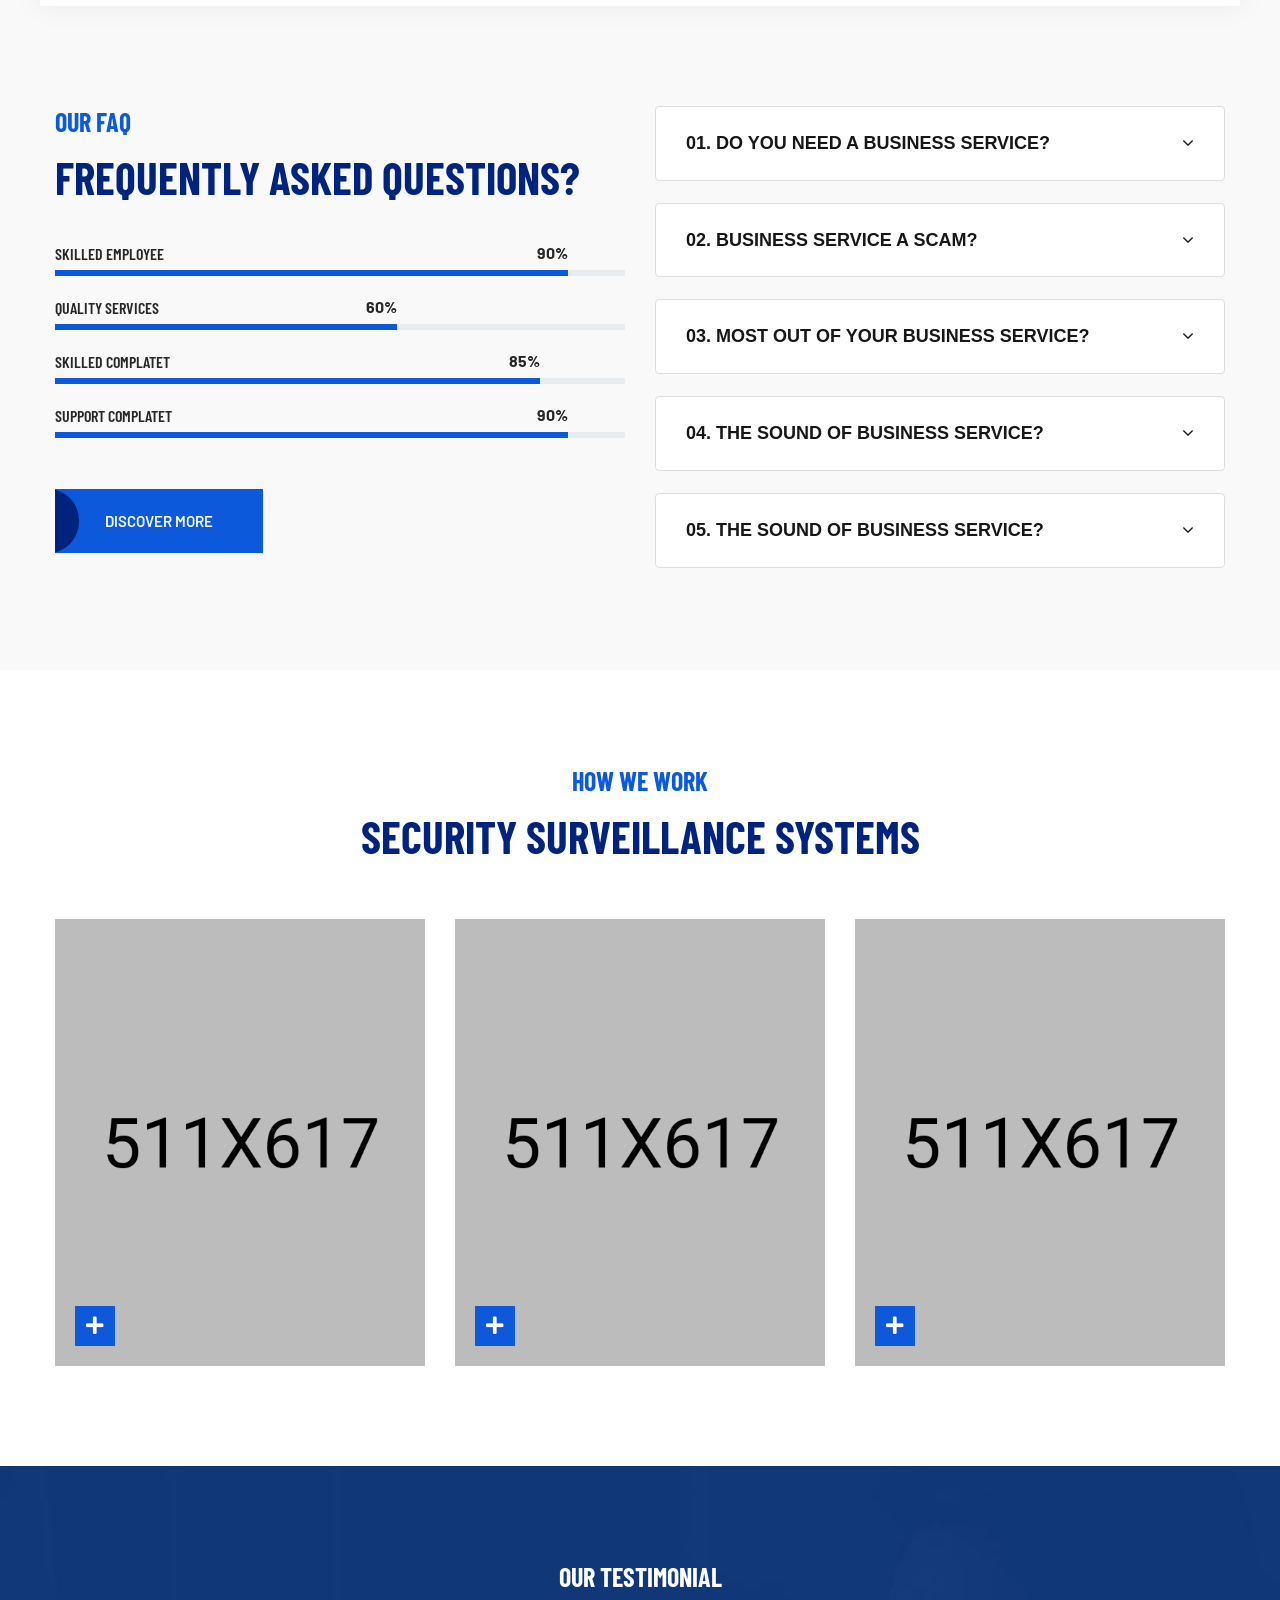
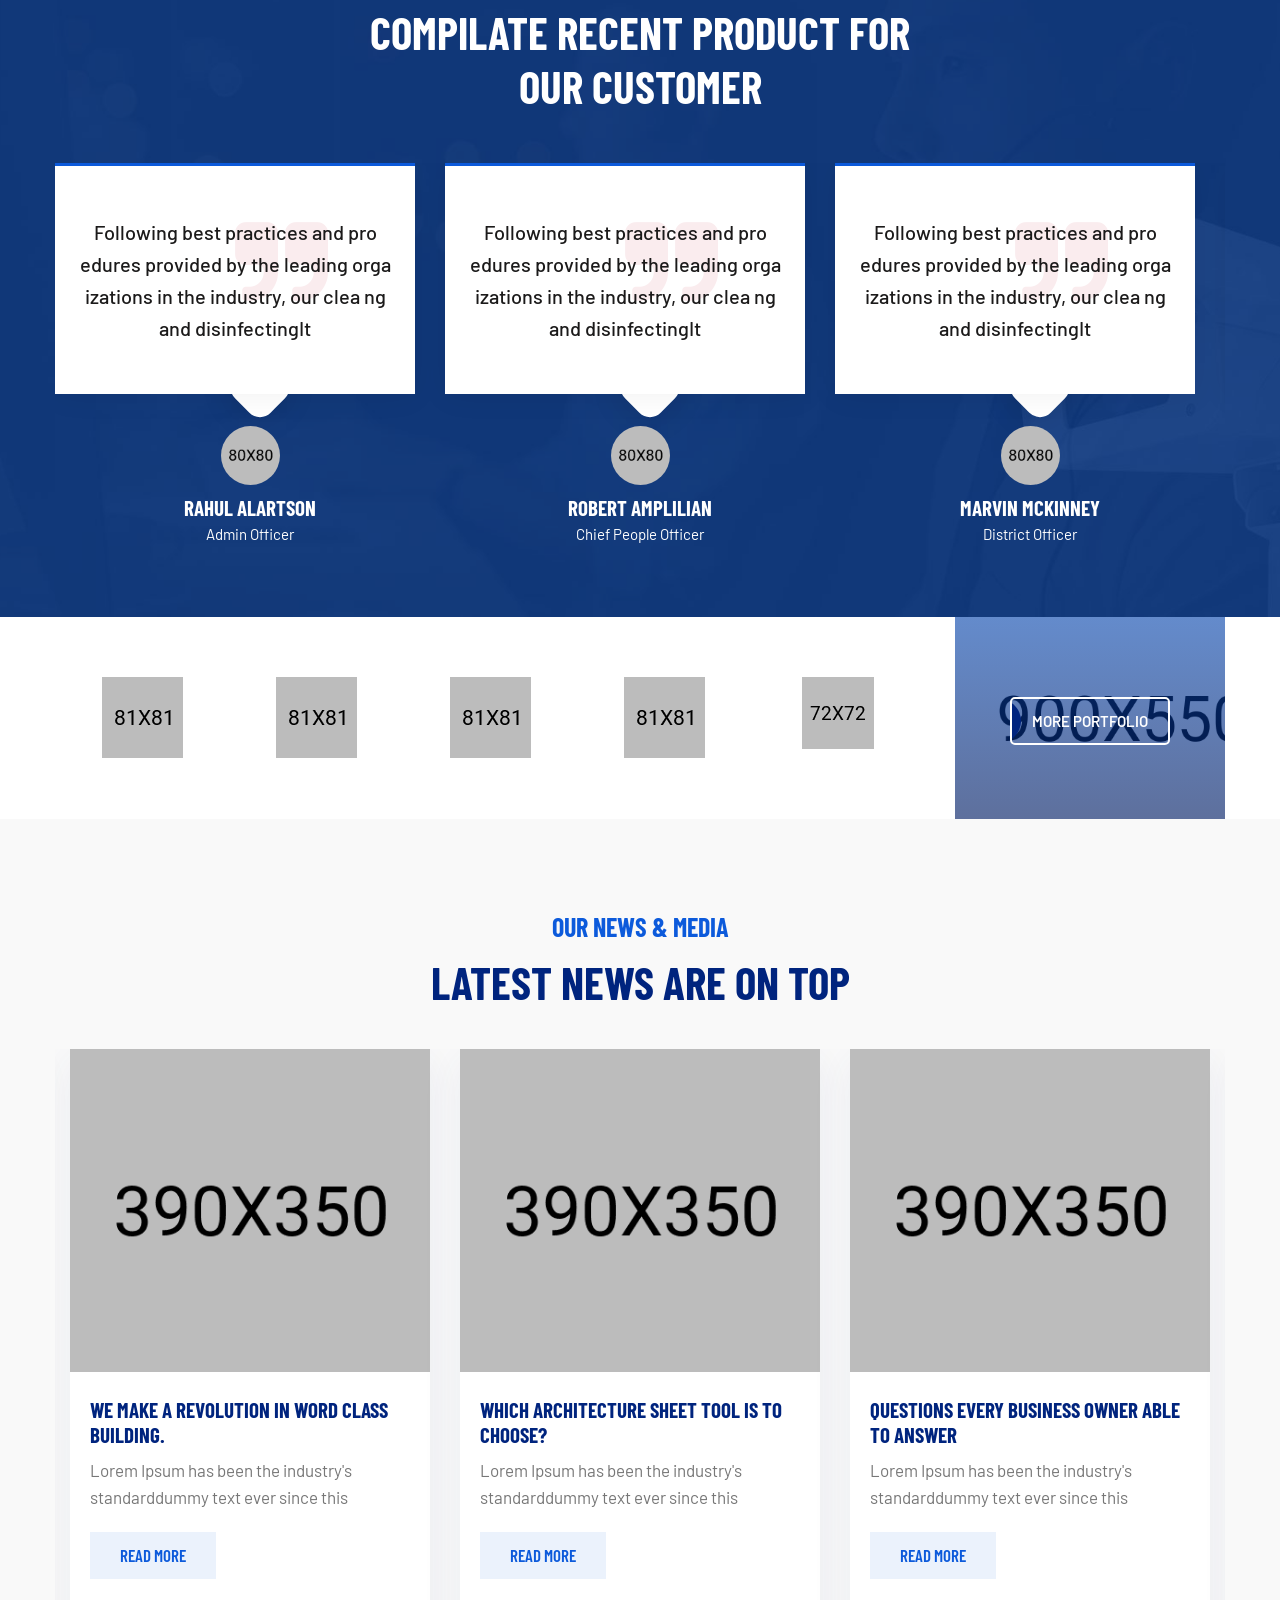
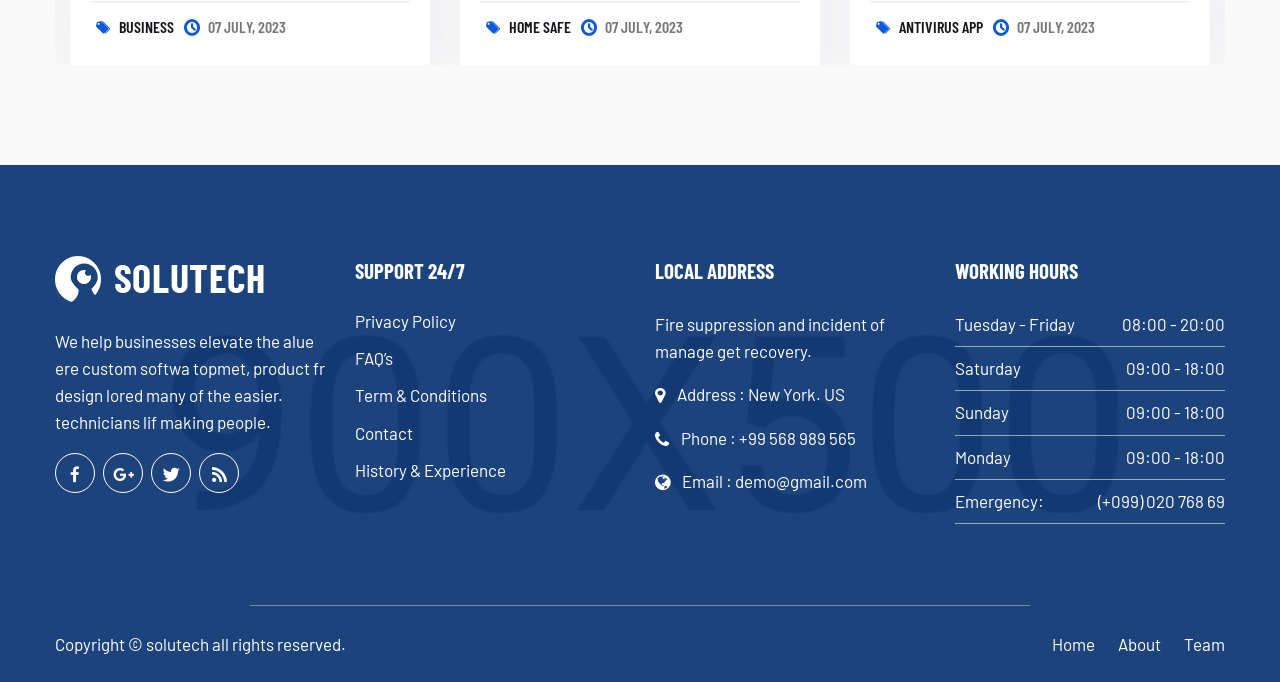
==== commit 2b5480b4: "Merge f1500f207f0606a56cd13d1081fd795bf4f8fbd9 into c6784ab6fd8014402e655c4f9d878e0d2c3a7f7e" ====
--- a/index.html
+++ b/index.html
@@ -72,7 +72,9 @@
 													<li class="menu-item-has-children">
 														<a href="#">Home</a>
 														<ul class="sub-menu">
-															<li><a href="index.html">Page d'acceuil</a></li>
+															<li><a href="index.html">Page d'accueil</a></li>
+															<li><a href="index-2.html">Landing Page</a></li>
+															<li><a href="index-3.html">Home Banner Page</a></li>
 														</ul>
 													</li>
 													<li><a href="about.html">About</a></li>
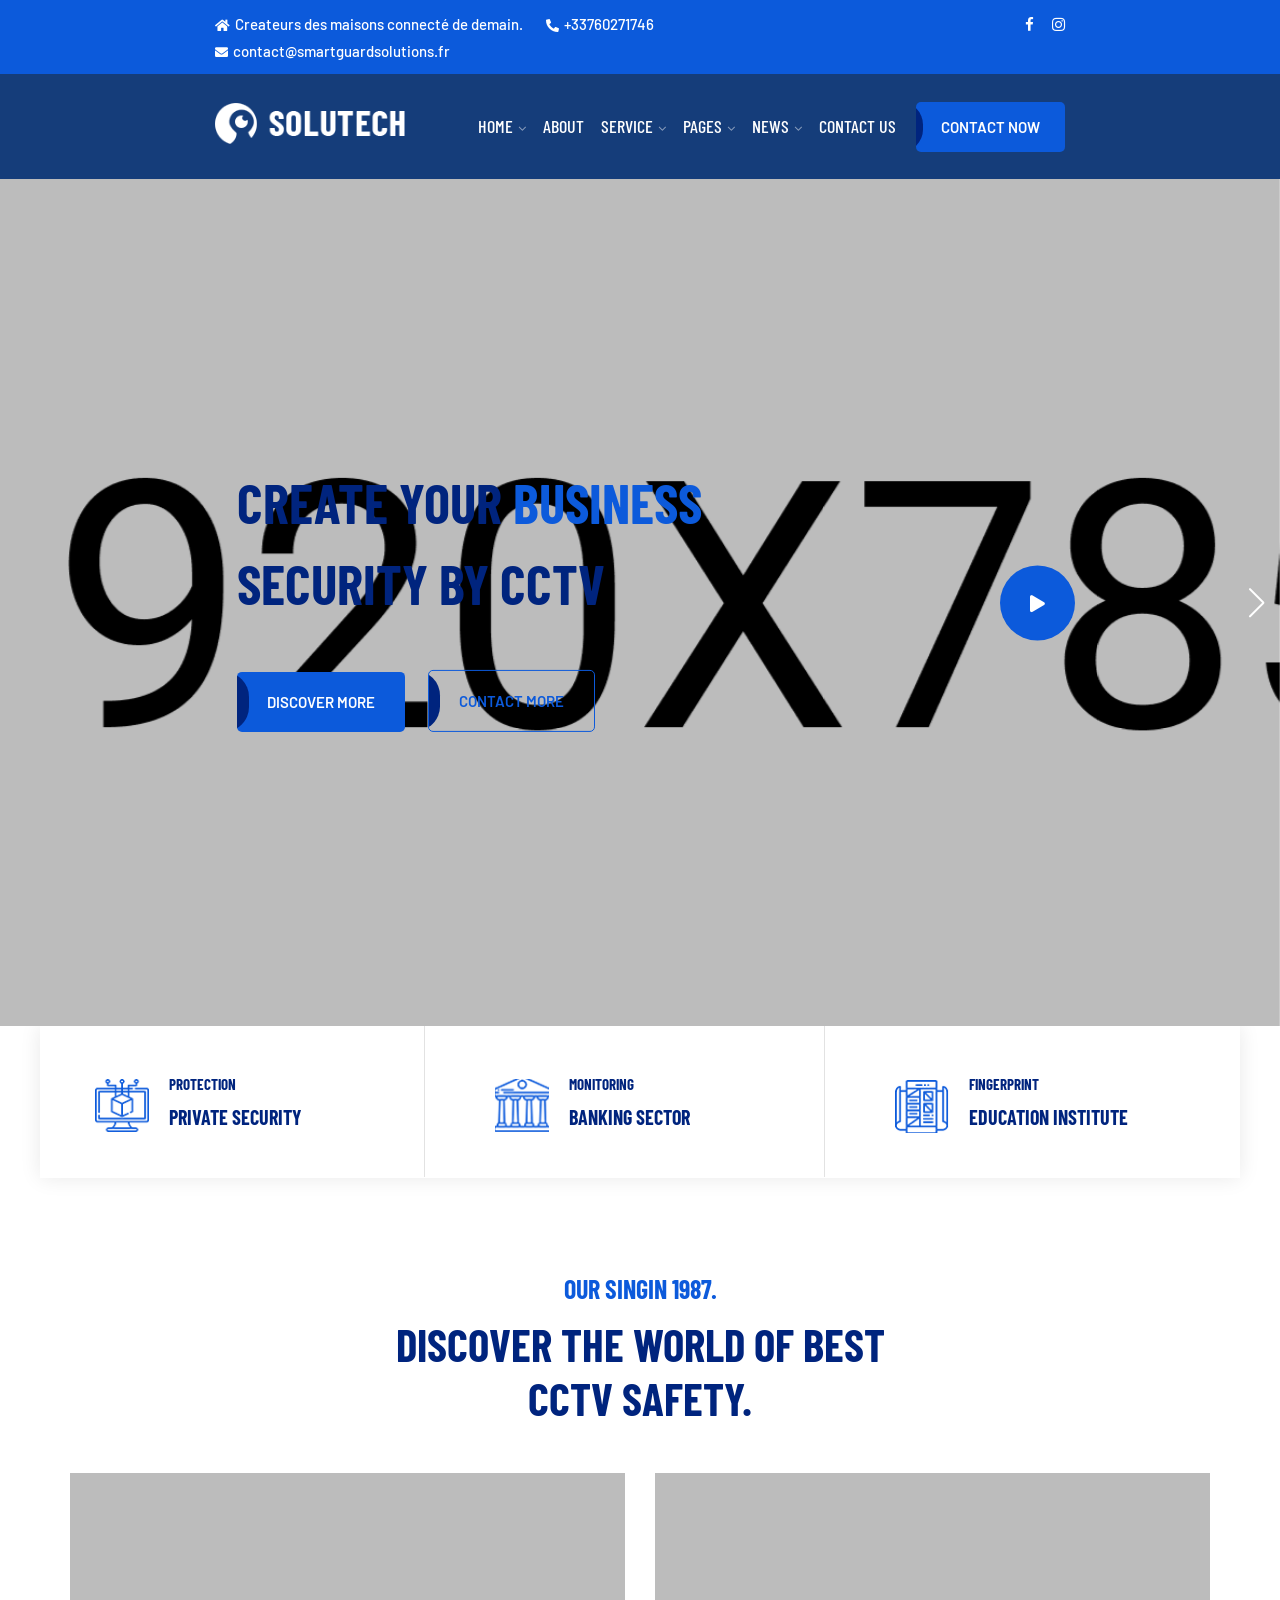
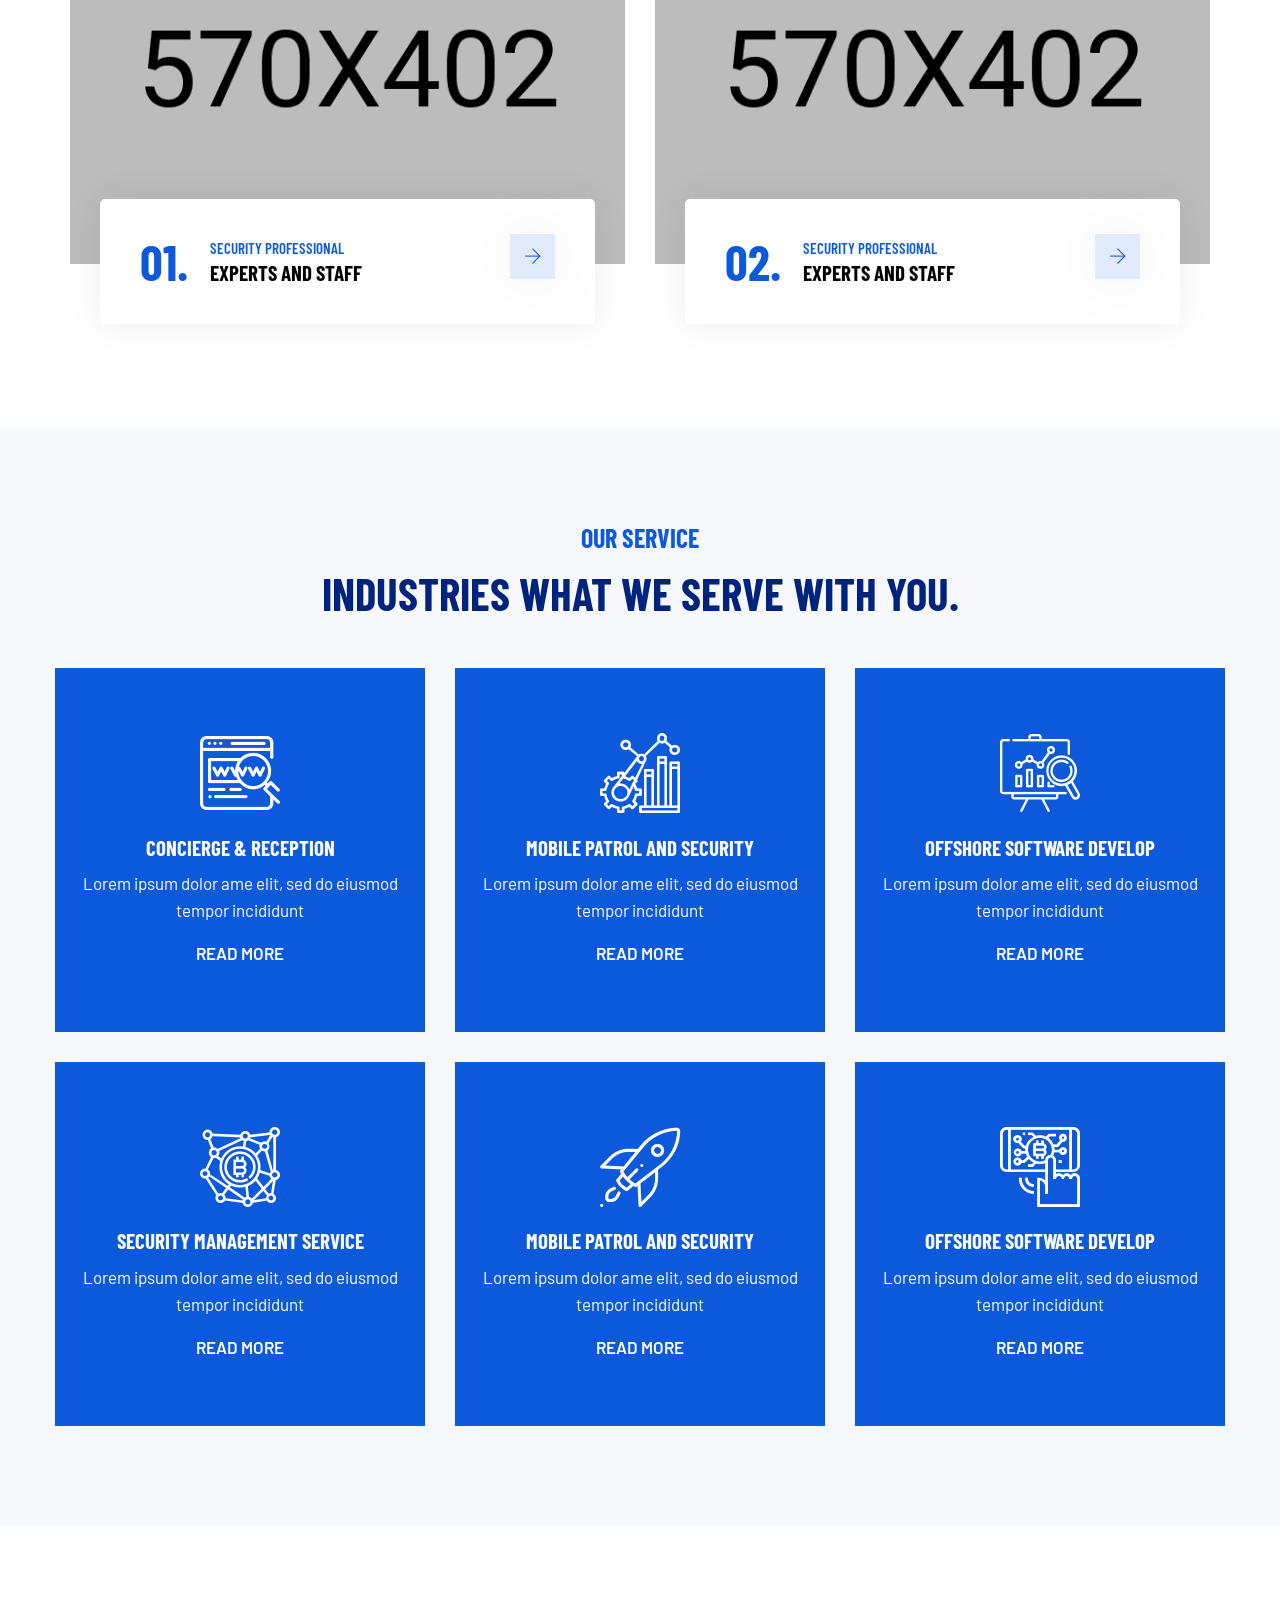
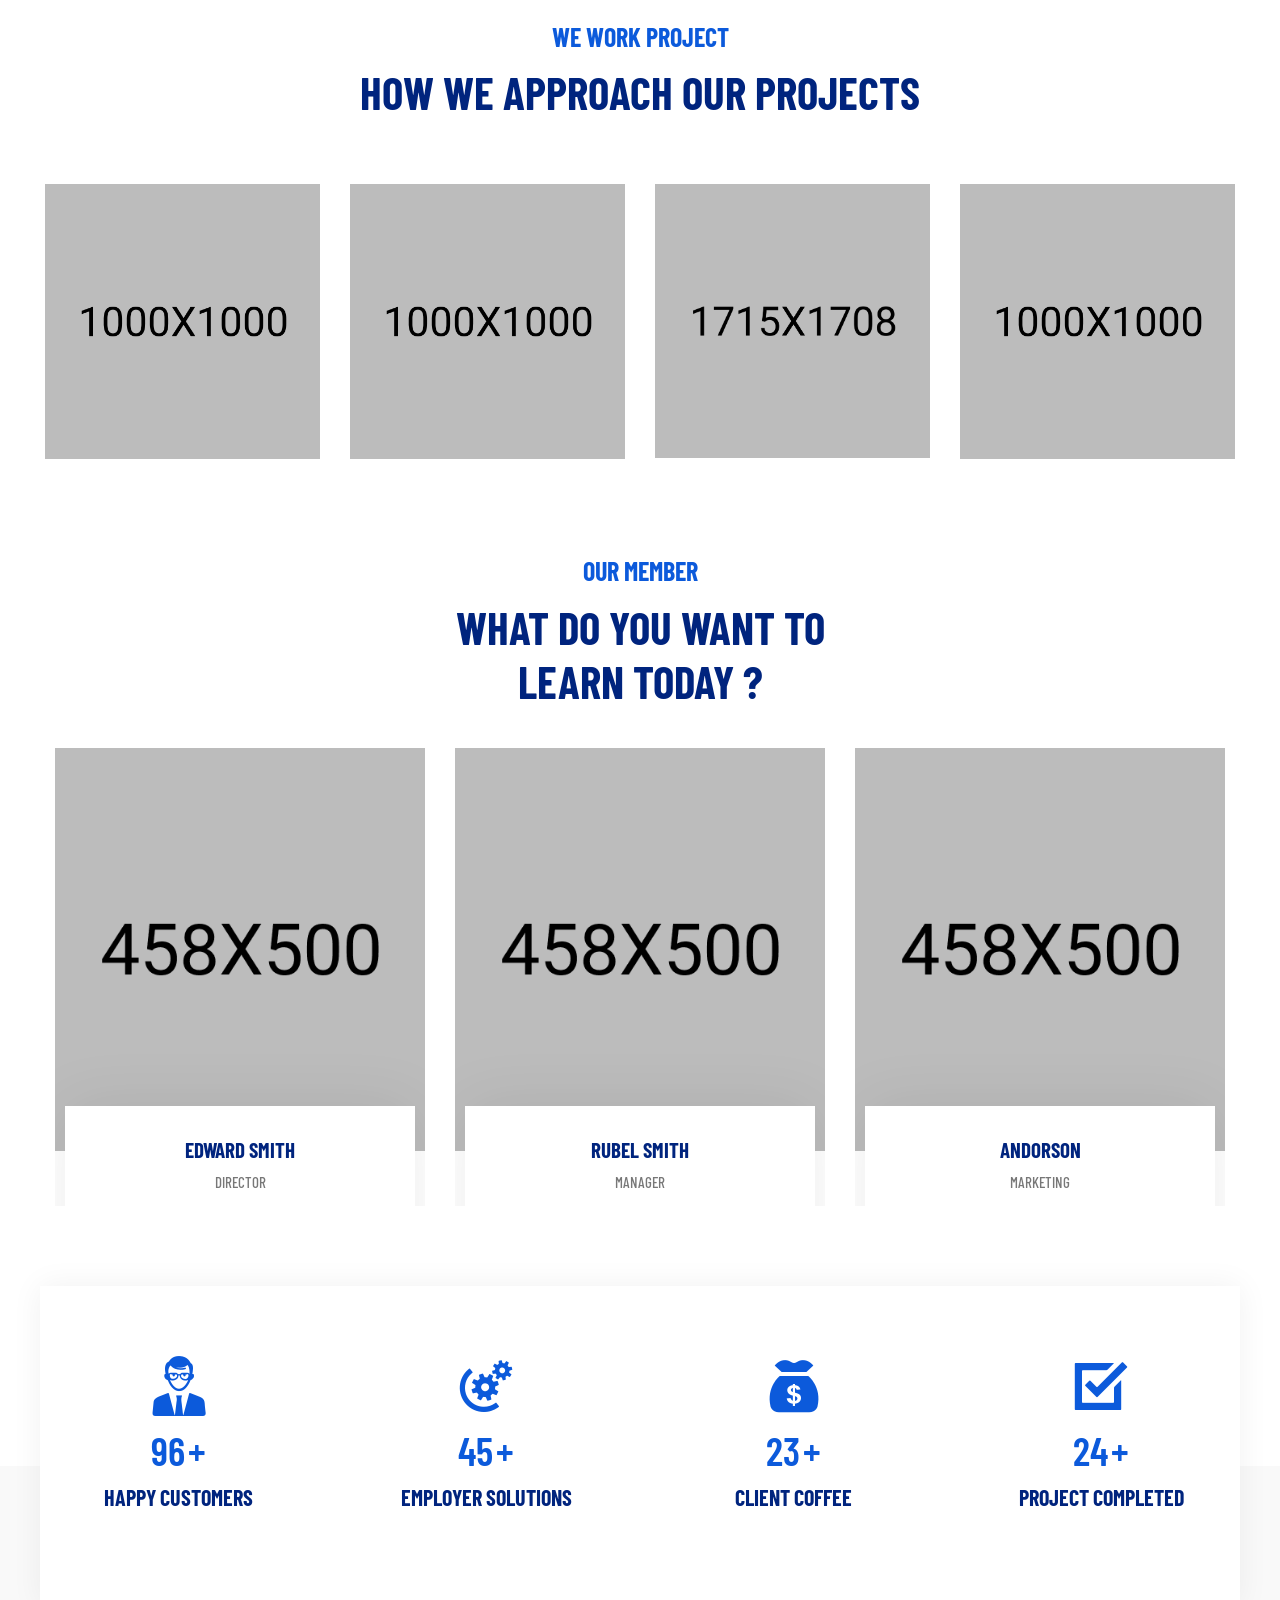
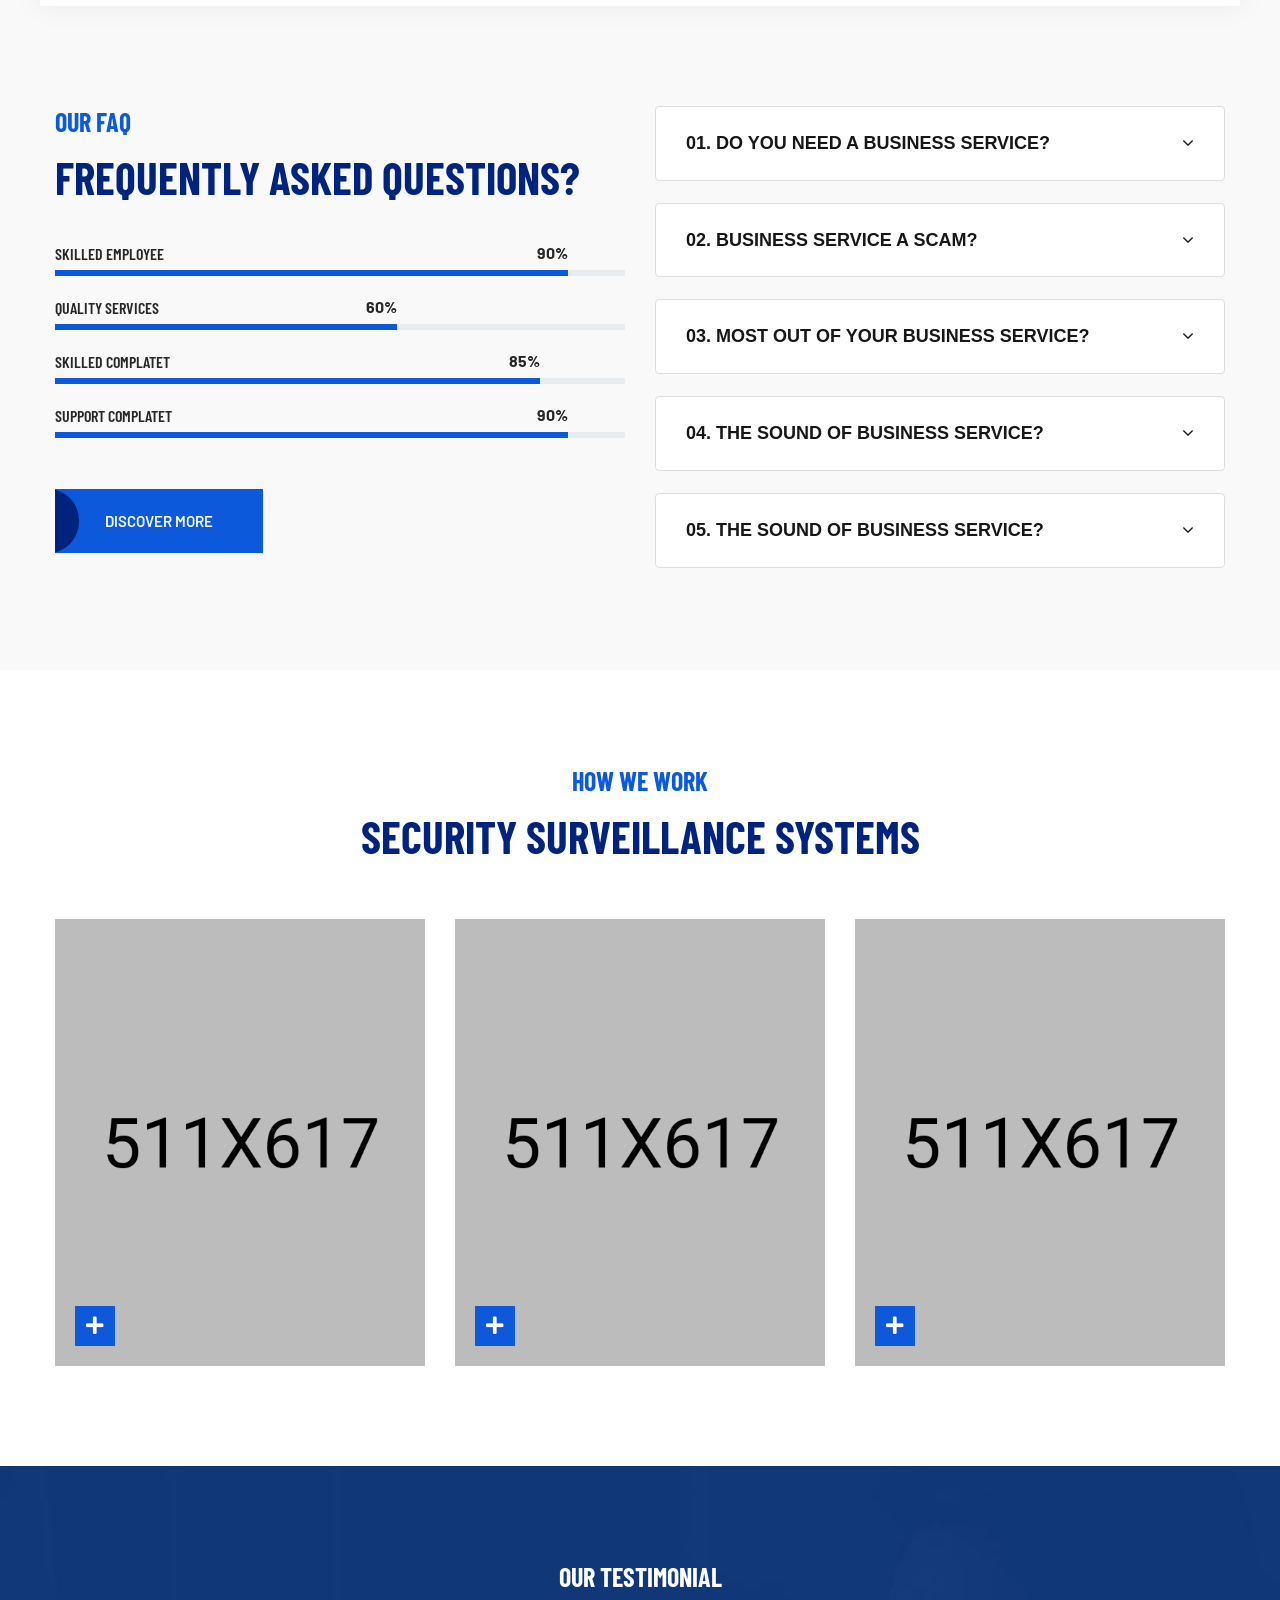
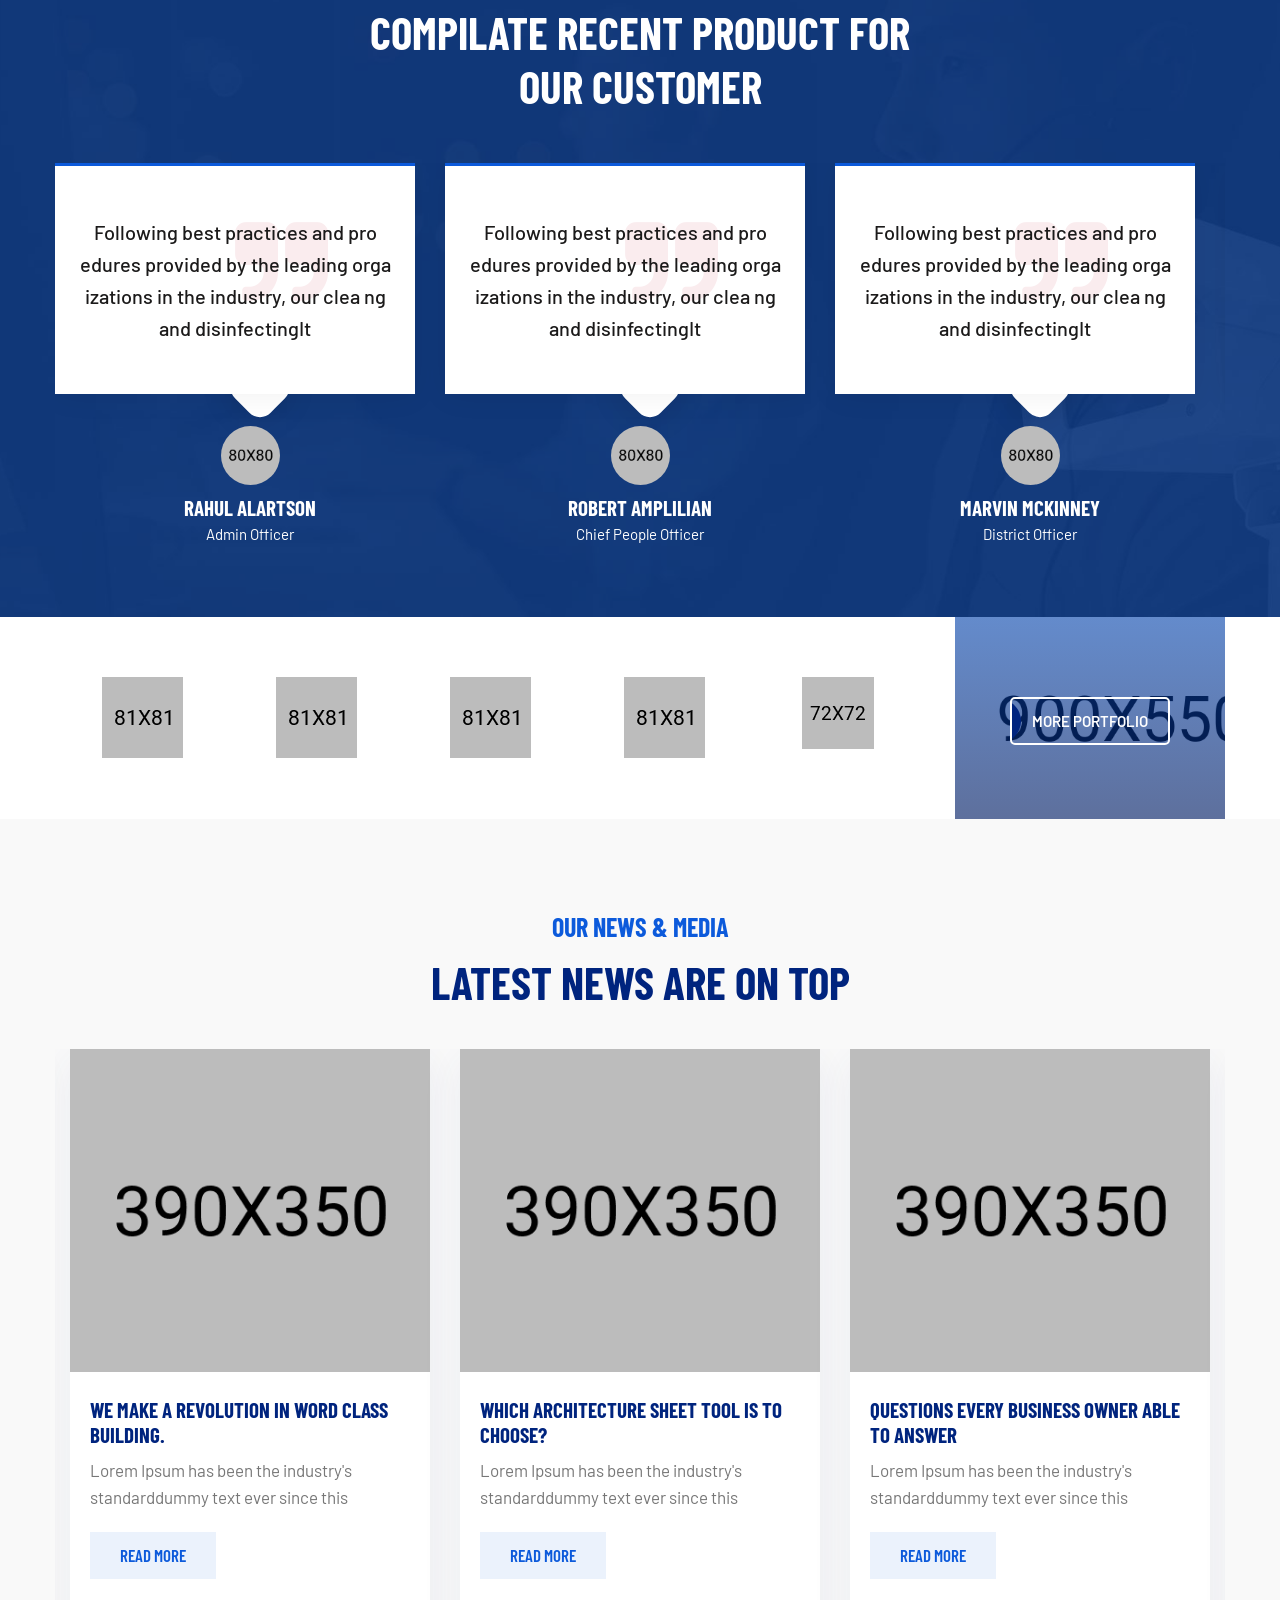
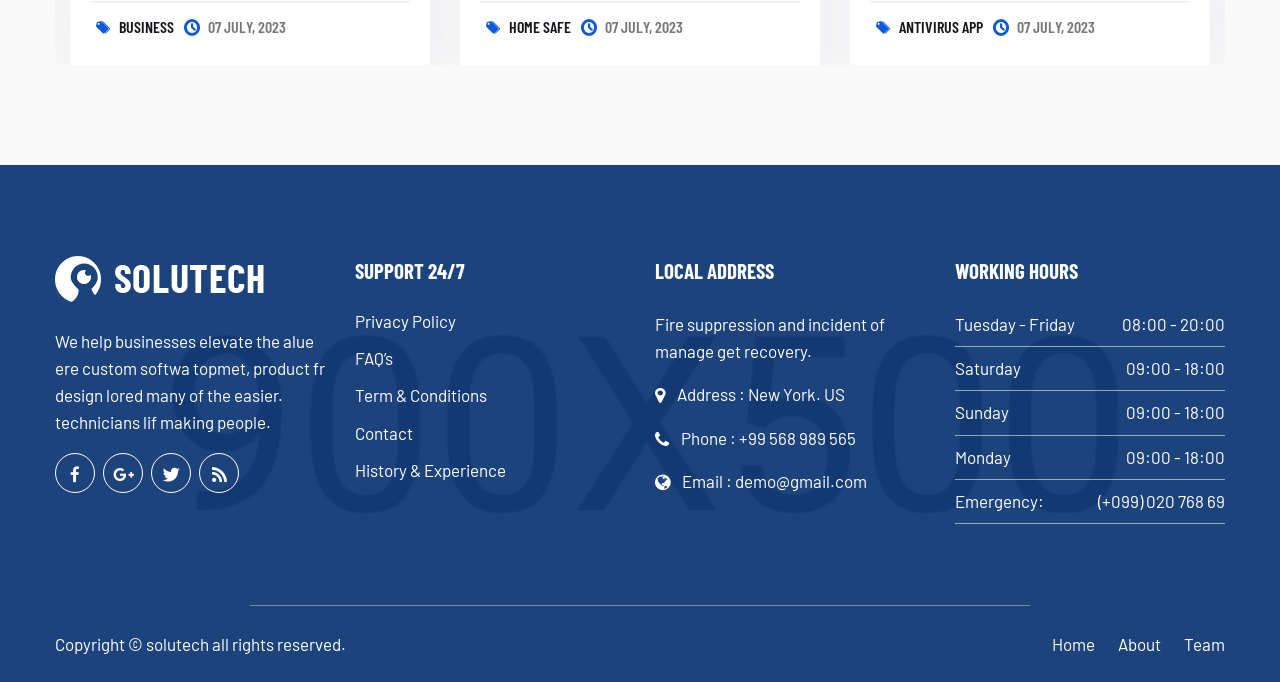
==== commit b5af4191: "Merge b8c20df05ea538c6f21d4f5ab83d054c786f6f10 into c6784ab6fd8014402e655c4f9d878e0d2c3a7f7e" ====
--- a/index.html
+++ b/index.html
@@ -72,9 +72,7 @@
 													<li class="menu-item-has-children">
 														<a href="#">Home</a>
 														<ul class="sub-menu">
-															<li><a href="index.html">Page d'accueil</a></li>
-															<li><a href="index-2.html">Landing Page</a></li>
-															<li><a href="index-3.html">Home Banner Page</a></li>
+															<li><a href="index.html">Page d'acceuil</a></li>
 														</ul>
 													</li>
 													<li><a href="about.html">About</a></li>
